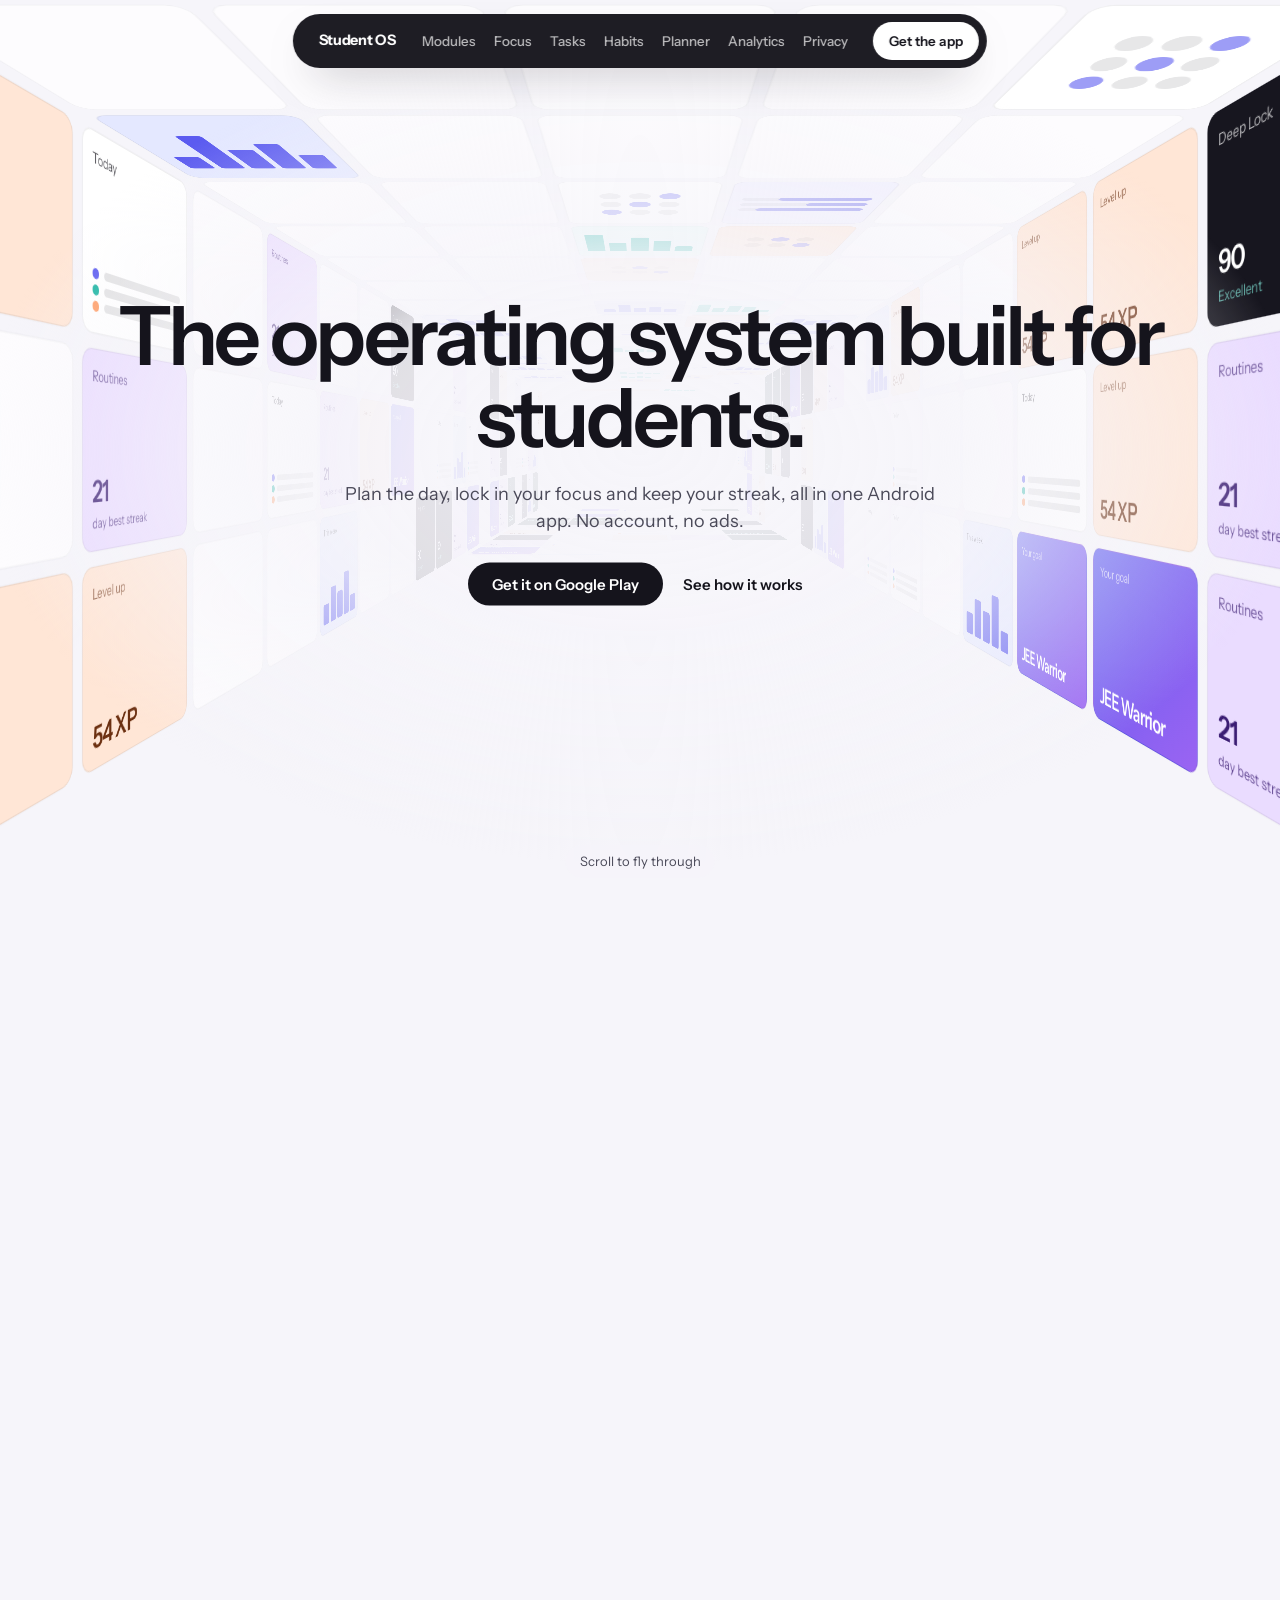
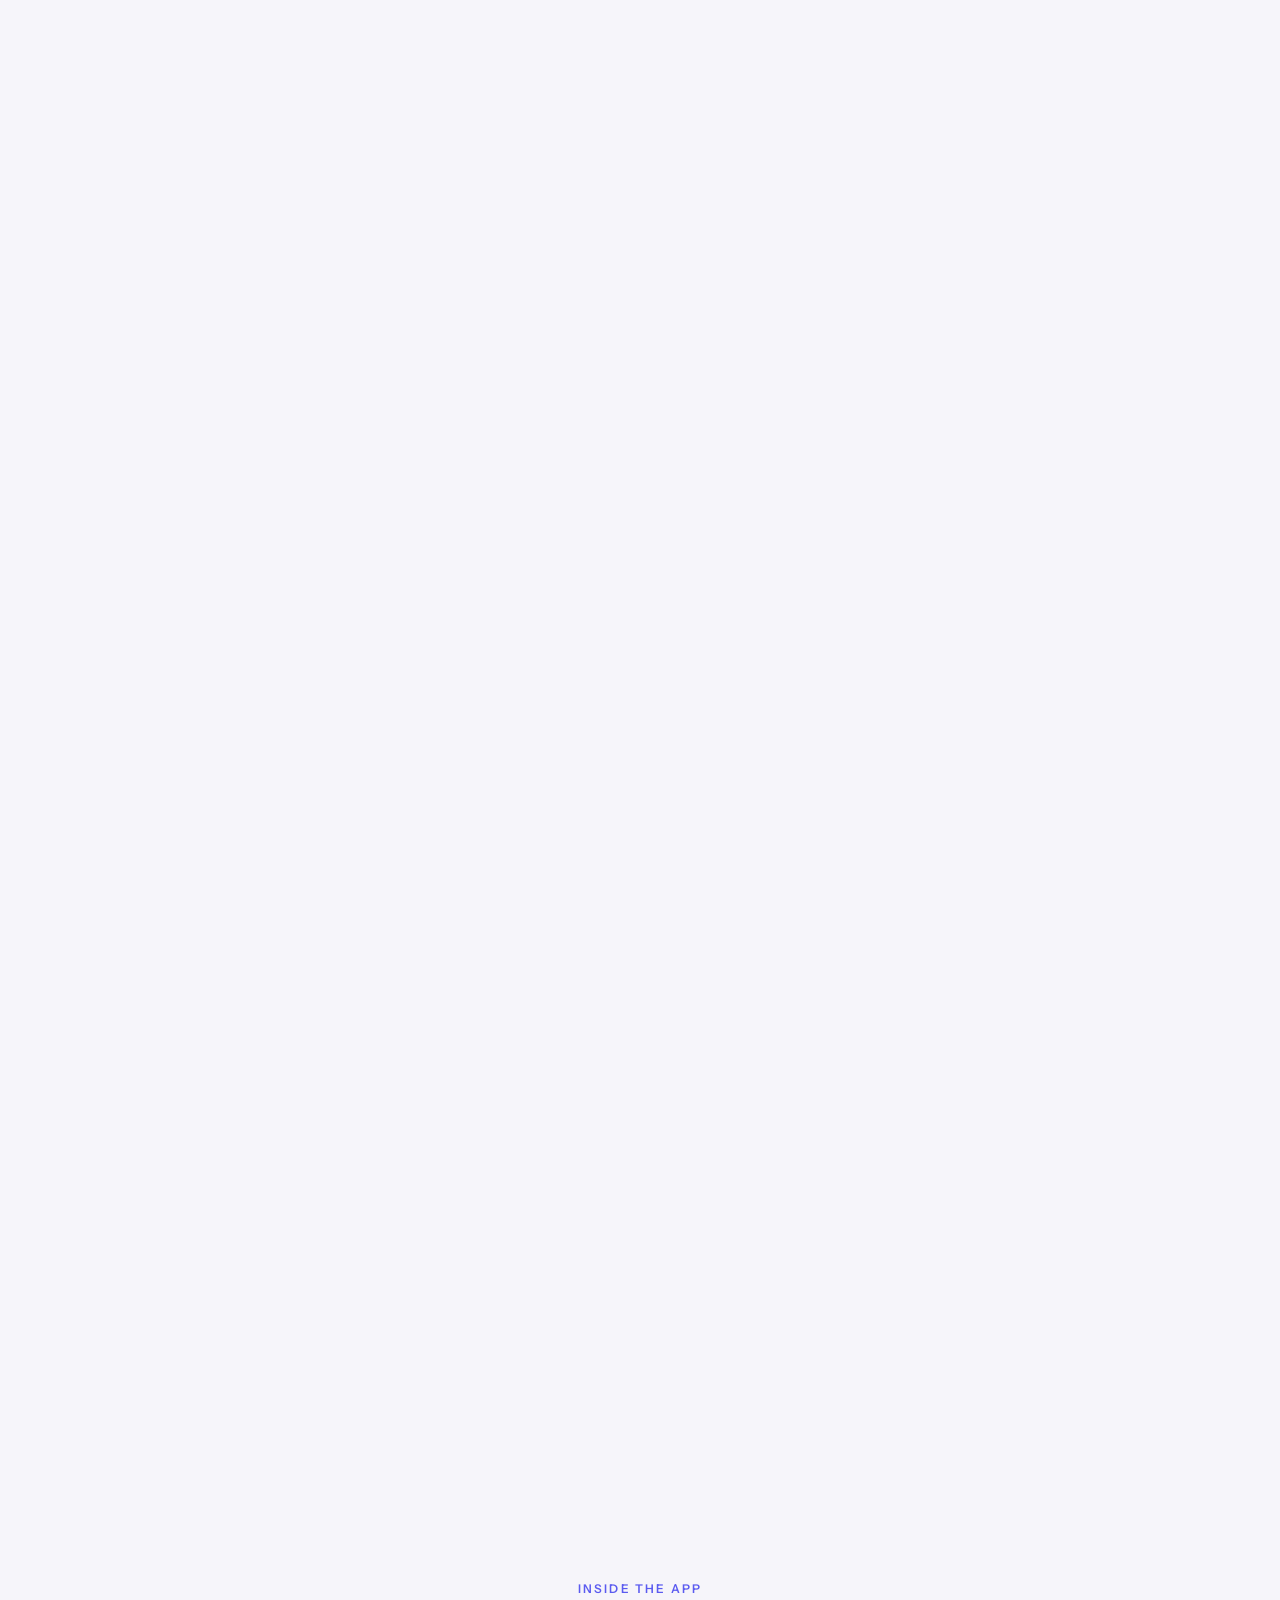
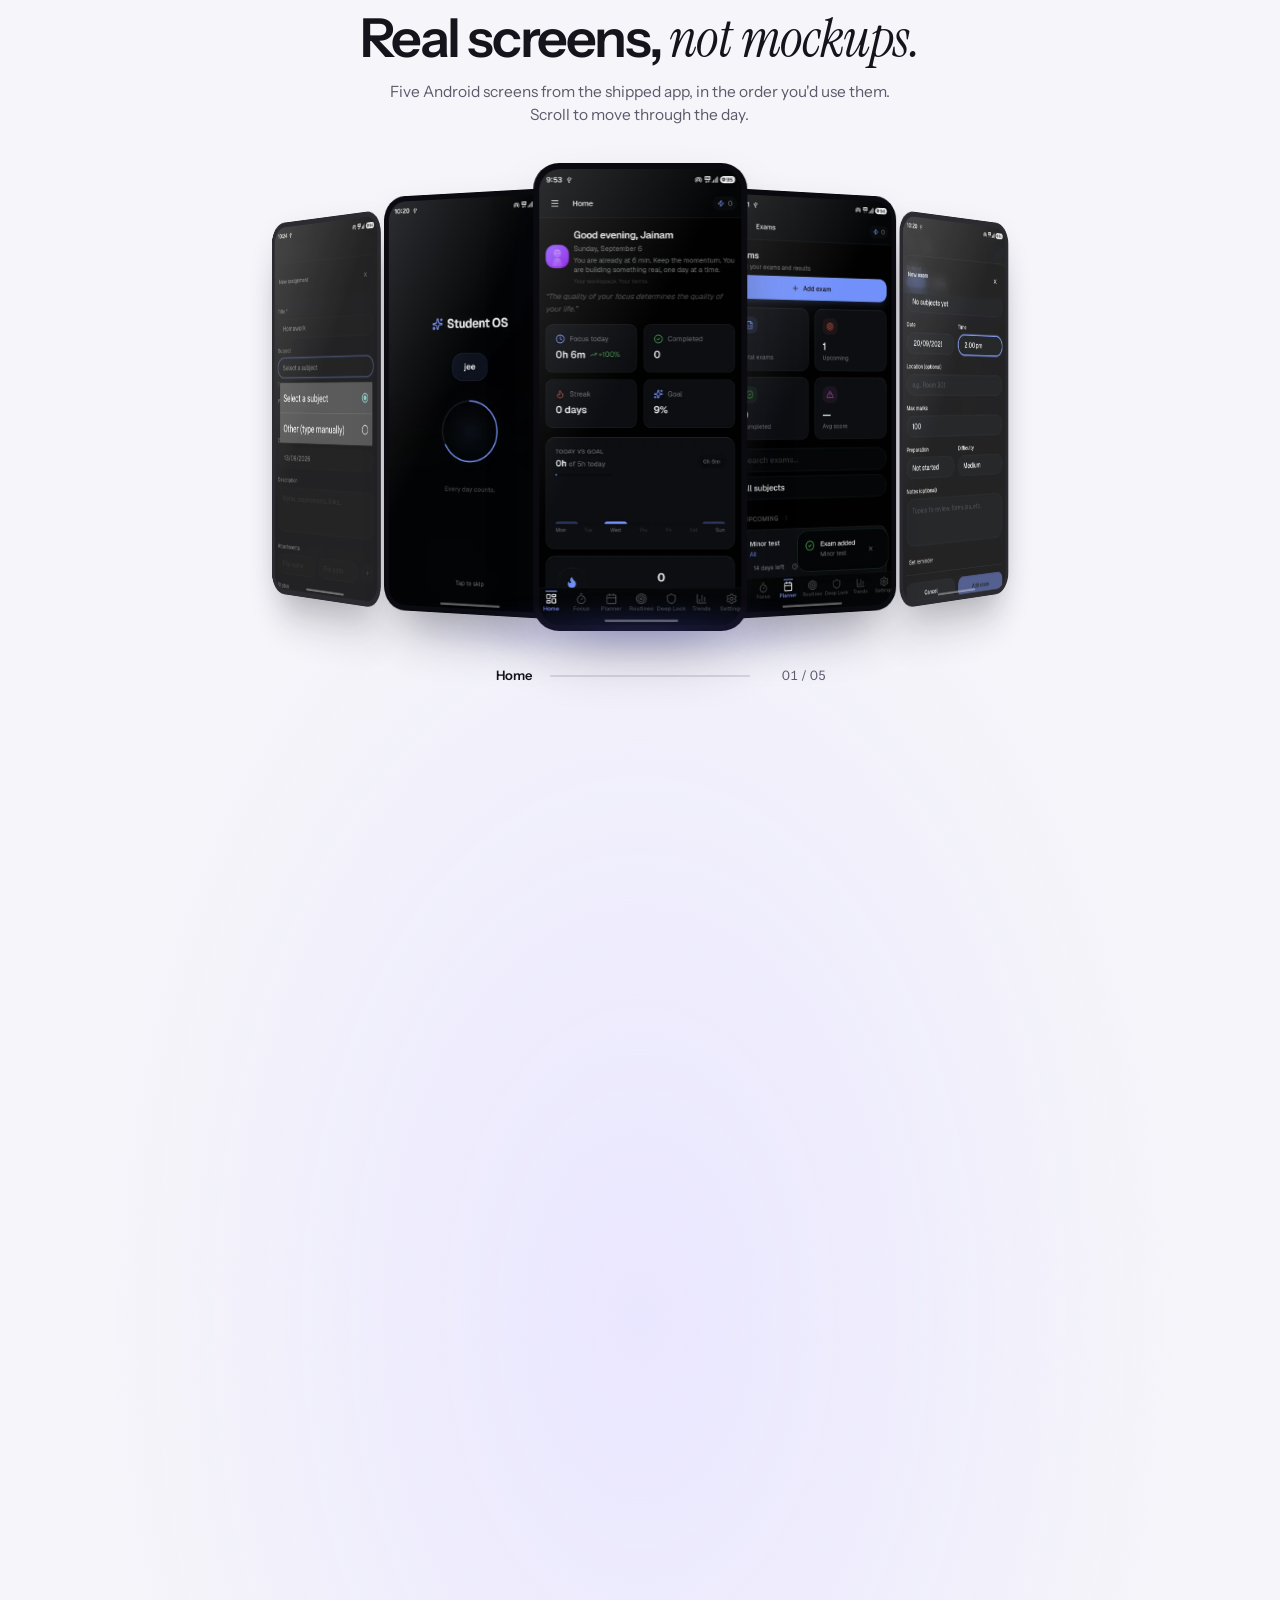
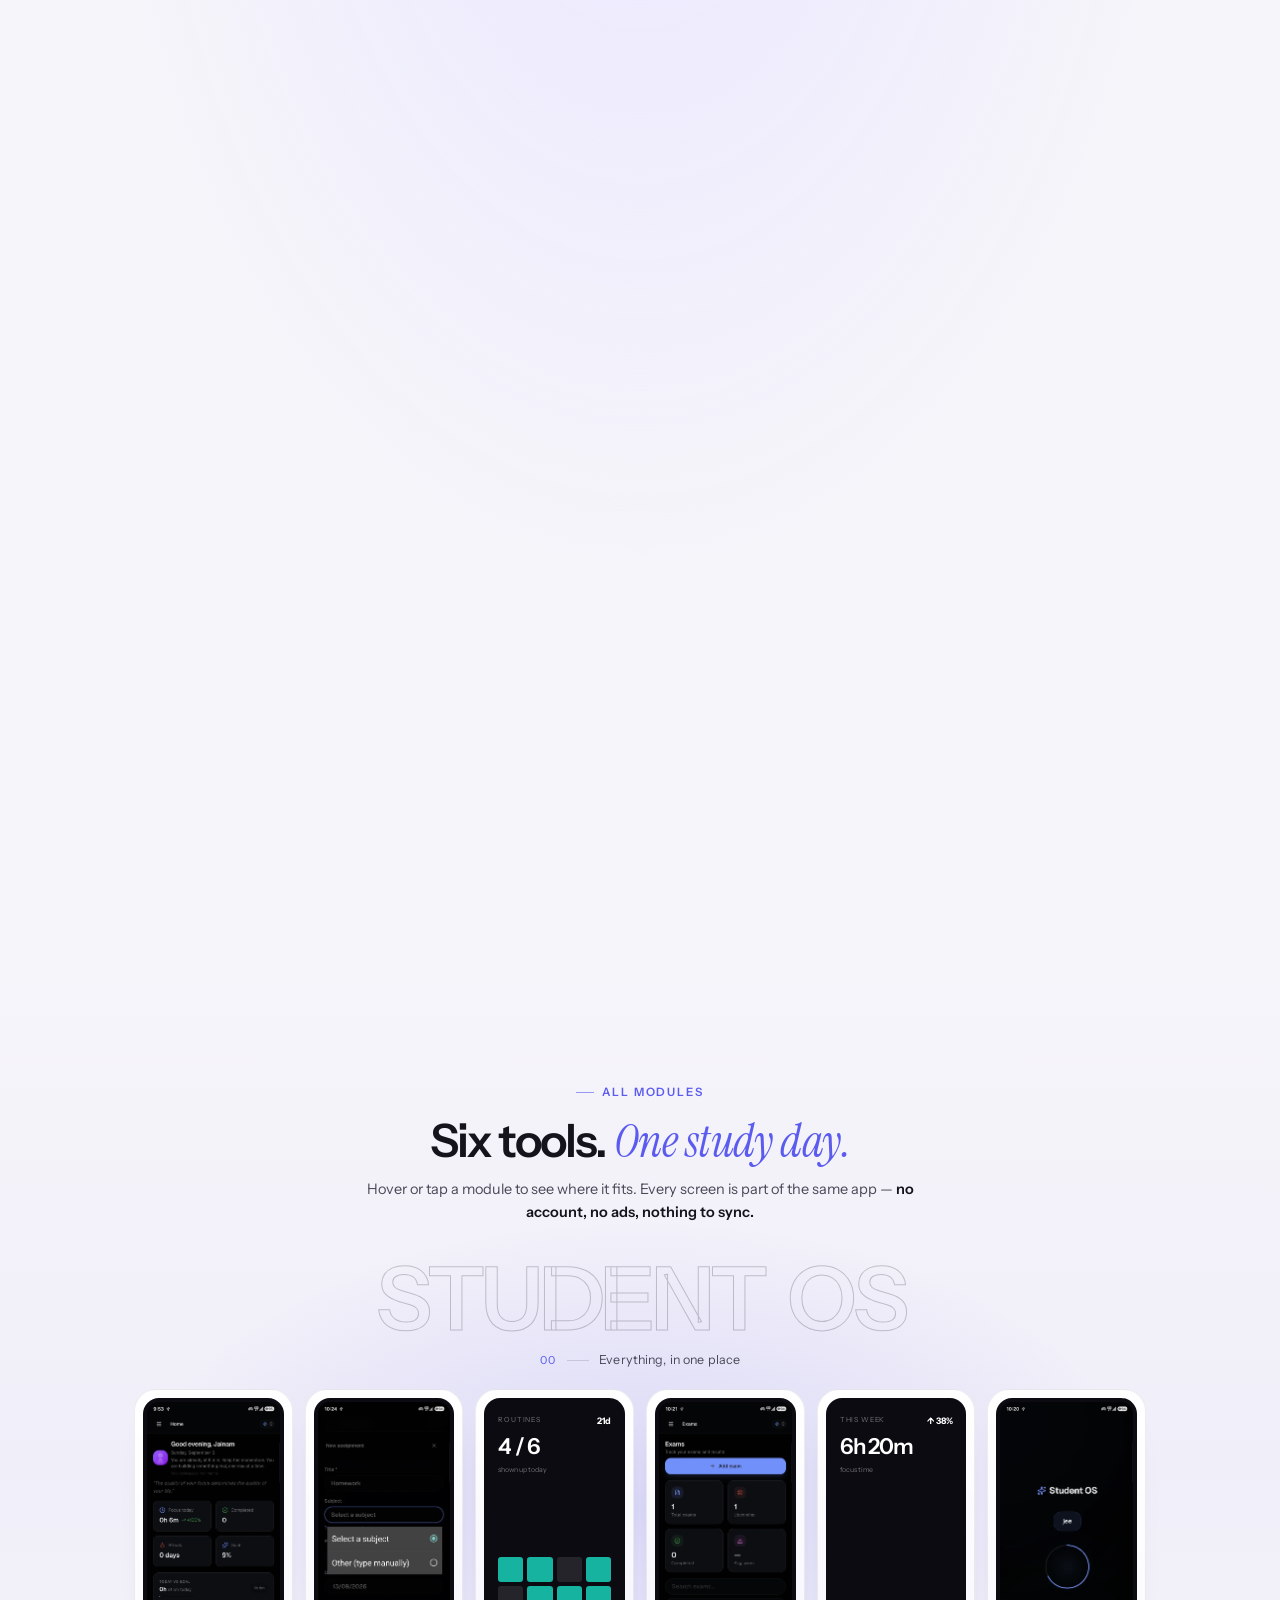
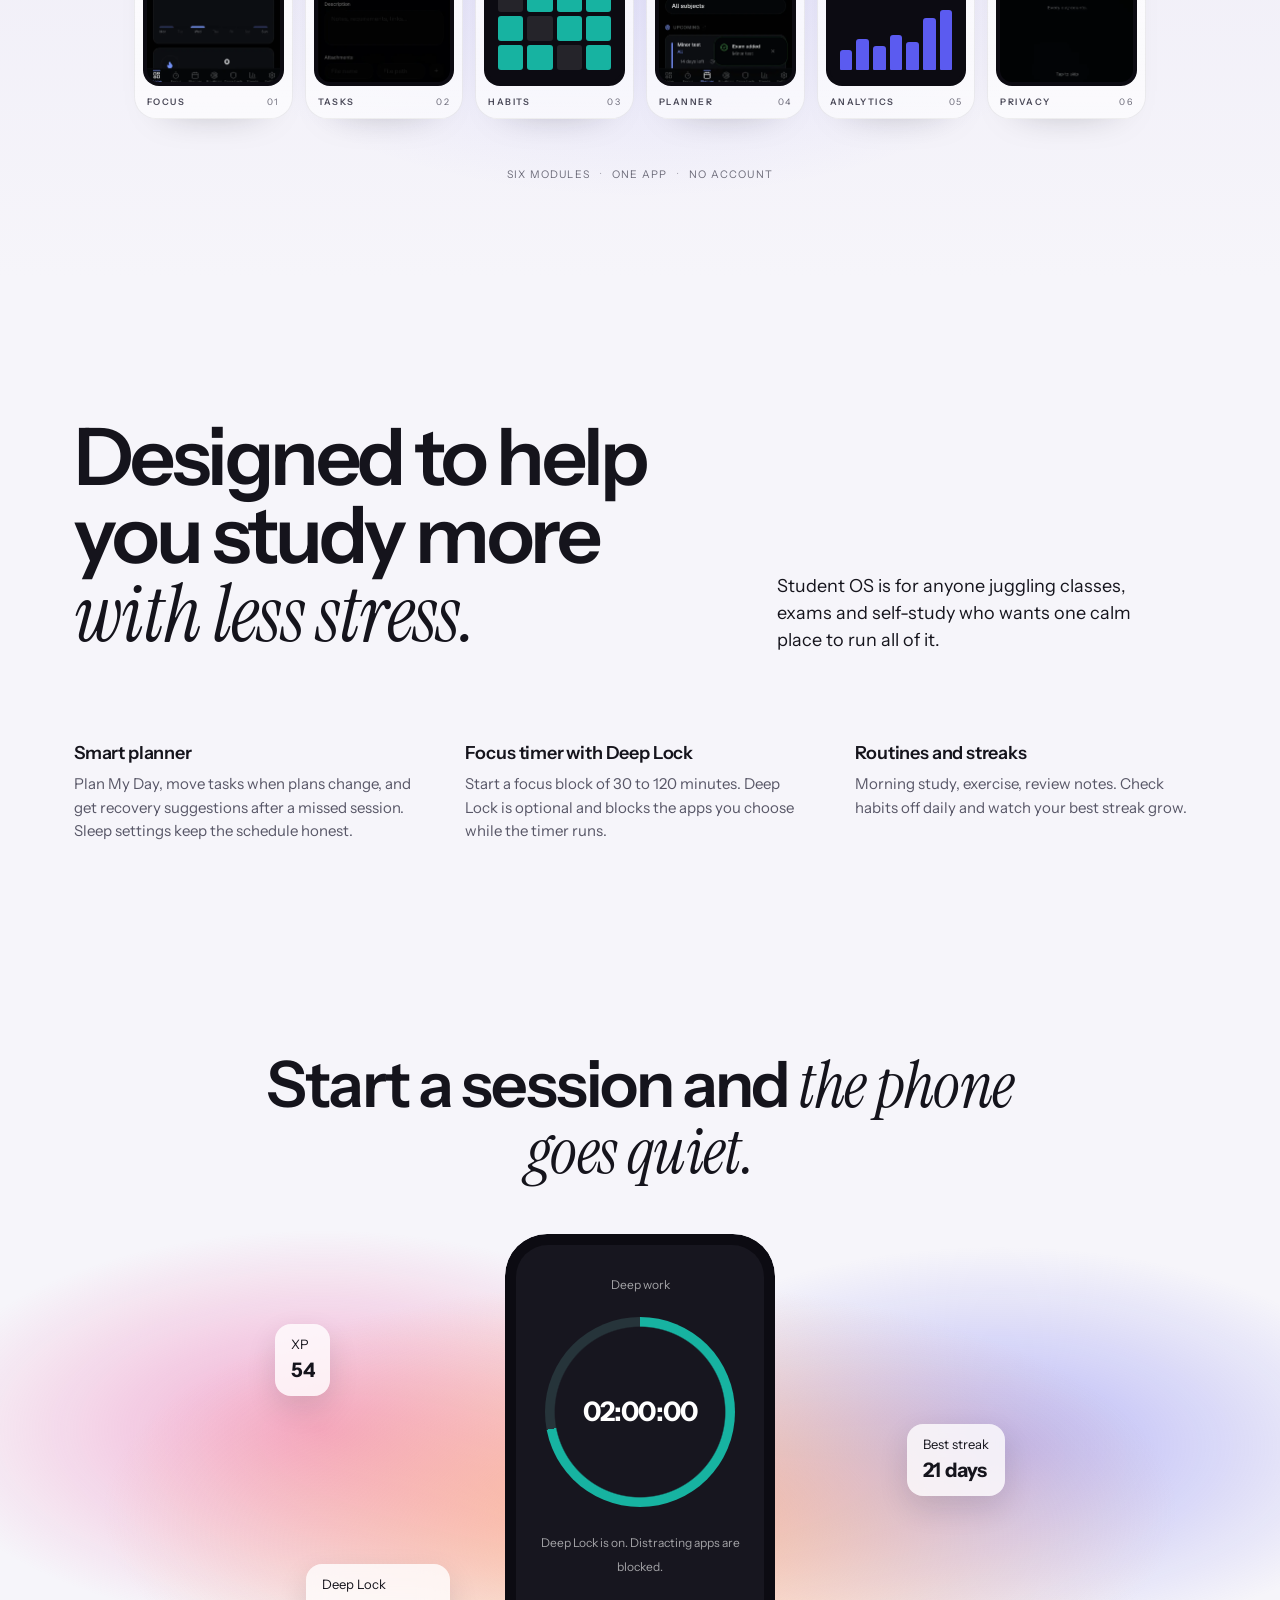
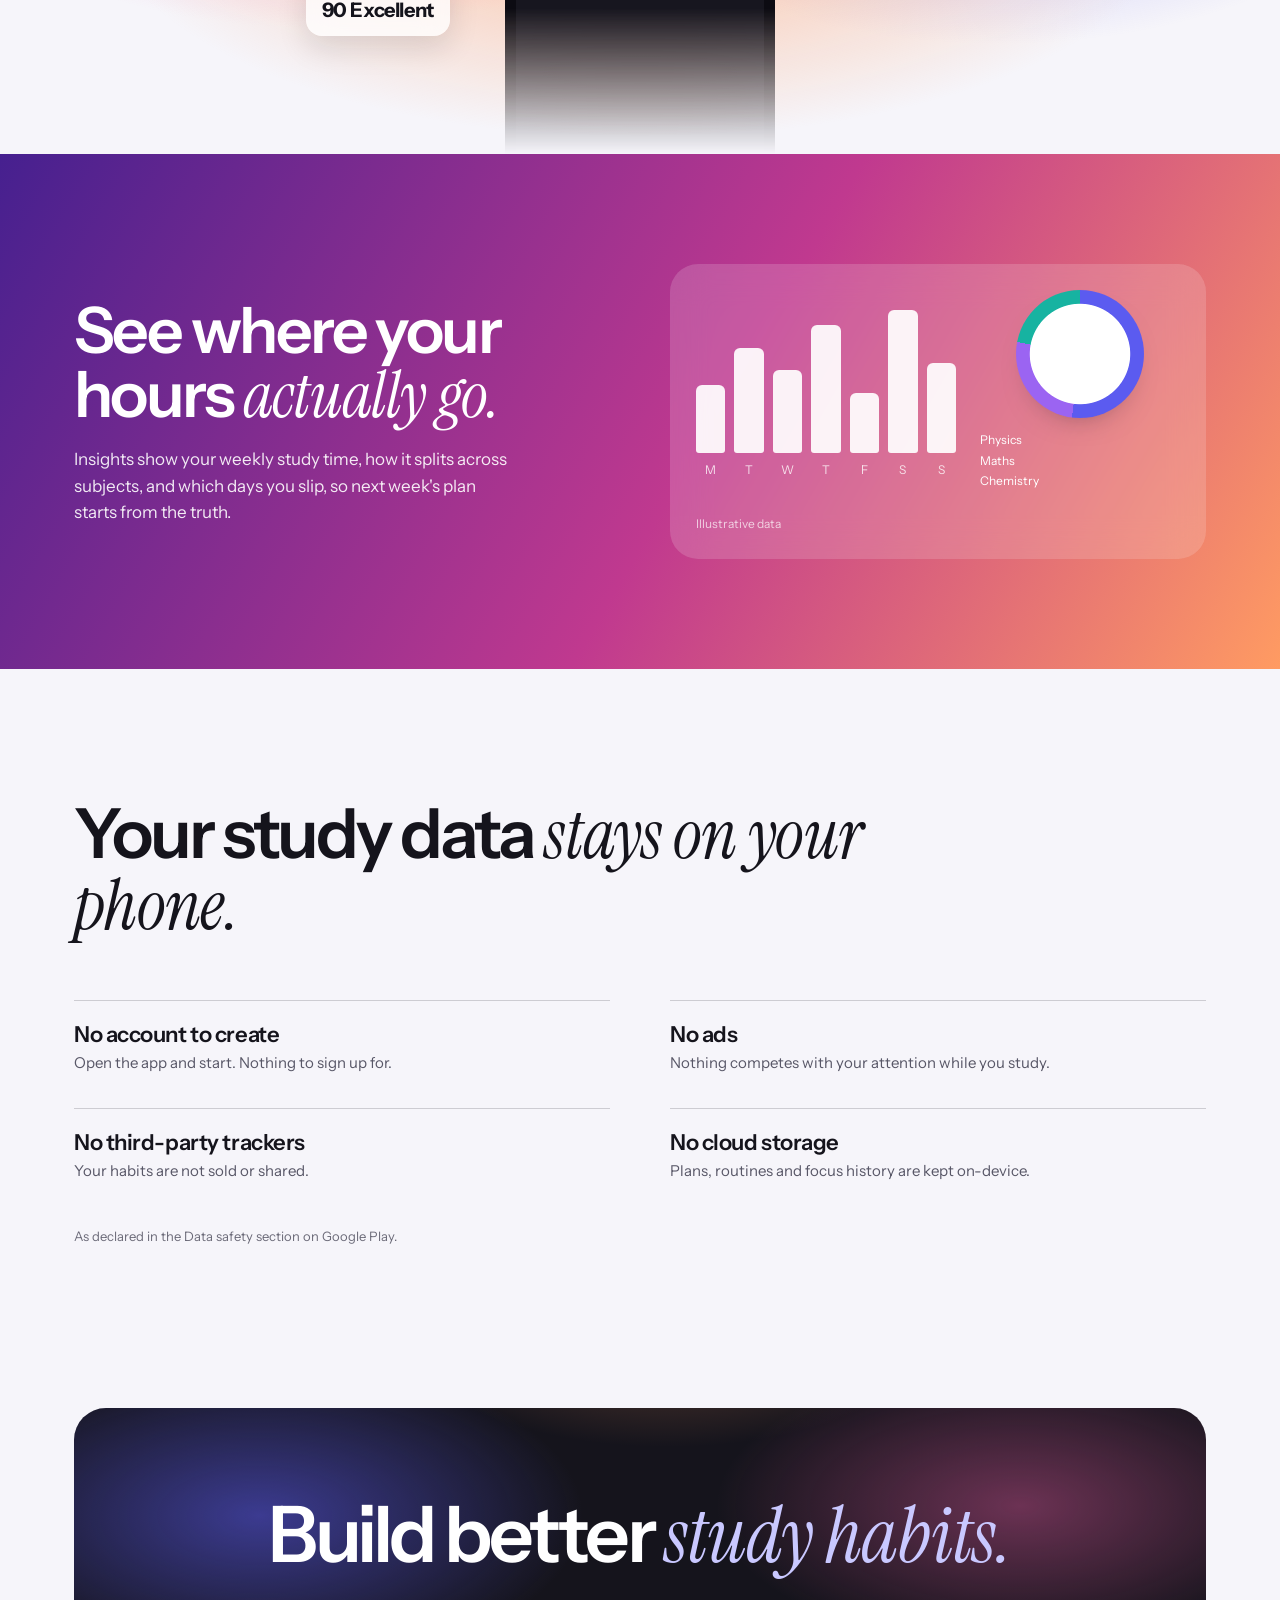
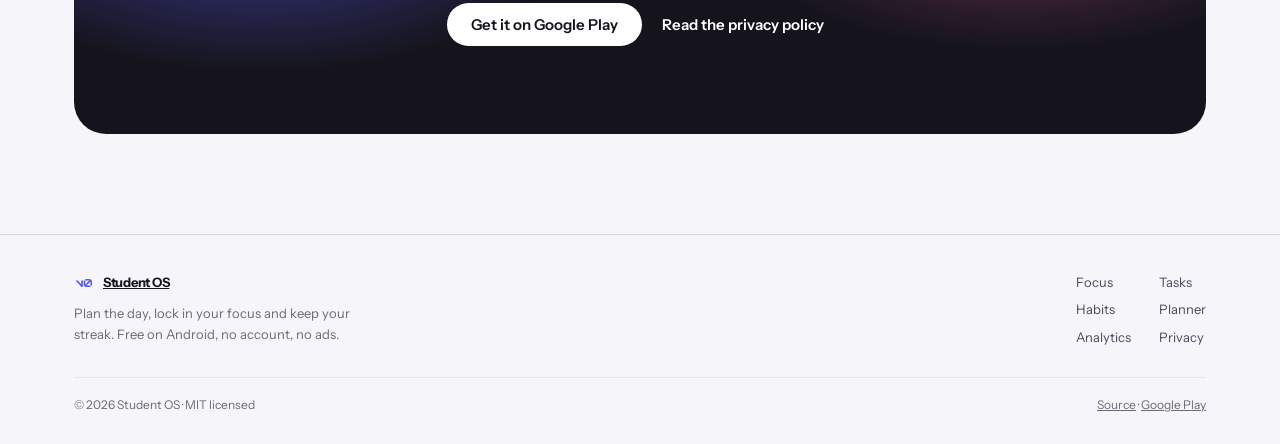
==== index.html @ 4df0c9f8 "Keep 3D tunnel and gallery scroll animations for reduced-motion users (scroll-driven only)" ====
﻿<!DOCTYPE html>
<html lang="en" class="no-js">
<head>
<meta charset="utf-8">
<meta name="viewport" content="width=device-width, initial-scale=1, viewport-fit=cover">
<title>Student OS: the operating system built for students</title>
<meta name="description" content="Plan the day, lock in your focus and keep your streak. Student OS is a free Android study app with a planner, focus timer, tasks, habits and insights. No account, no ads.">
<meta name="theme-color" content="#f6f5fa">
<meta property="og:title" content="Student OS — the operating system built for students">
<meta property="og:description" content="Plan the day, lock in your focus and keep your streak. Free on Android, no account, no ads.">
<meta property="og:type" content="website">
<meta property="og:image" content="assets/gallery/og.png">
<meta name="twitter:card" content="summary_large_image">
<link rel="icon" href="assets/icon.svg" type="image/svg+xml">
<link rel="preconnect" href="https://fonts.googleapis.com">
<link rel="preconnect" href="https://fonts.gstatic.com" crossorigin>
<link href="https://fonts.googleapis.com/css2?family=Instrument+Sans:wght@400;500;600;700&family=Instrument+Serif:ital@0;1&display=swap" rel="stylesheet">
<style>
:root{--ink:#15141c;--paper:#f6f5fa;--indigo:#5b5bf0;--teal:#17b3a1;--violet:#9b64f2;--amber:#ff9b62;--rose:#ee5fa7;color-scheme:light}
*{box-sizing:border-box}
html{scroll-behavior:smooth}
body{margin:0;background:var(--paper);color:var(--ink);font-family:'Instrument Sans',system-ui,sans-serif;-webkit-font-smoothing:antialiased;padding-top:env(safe-area-inset-top,0px)}
a{color:inherit}
:focus-visible{outline:3px solid var(--indigo);outline-offset:3px}
.serif{font-family:'Instrument Serif',Georgia,serif;font-style:italic;font-weight:400;letter-spacing:-.01em}
.btn{display:inline-flex;align-items:center;gap:8px;padding:14px 24px;border-radius:99px;background:var(--ink);color:#fff;text-decoration:none;font-weight:600;font-size:15px}
.btn.ghost{background:transparent;color:var(--ink);padding:14px 10px}

/* nav */
.nav{position:fixed;top:calc(14px + env(safe-area-inset-top,0px));left:50%;transform:translateX(-50%);z-index:50;display:flex;align-items:center;gap:36px;background:var(--ink);color:#fff;padding:8px 8px 8px 20px;border-radius:99px;font-size:14px;white-space:nowrap}
.nav b{font-weight:700;letter-spacing:-.02em}
.nav a.go{background:#fff;color:var(--ink);padding:9px 16px;border-radius:99px;text-decoration:none;font-weight:600}

/* hero tunnel */
.hero{min-height:340vh;height:340vh;height:340svh;position:relative}
.sticky{position:sticky;top:0;height:100vh;height:100svh;overflow:hidden;background:var(--paper)}
.cam{position:absolute;inset:0;perspective:900px}
.stage{position:absolute;left:50%;top:50%;width:0;height:0;transform-style:preserve-3d}
.tunnel{position:absolute;left:0;top:0;transform-style:preserve-3d}
.wall{position:absolute;display:flex;flex-wrap:wrap;align-content:flex-start;background-image:url("data:image/svg+xml,%3Csvg%20xmlns='http://www.w3.org/2000/svg'%20width='200'%20height='200'%3E%3Crect%20x='7'%20y='7'%20width='186'%20height='186'%20rx='14'%20fill='%23fff'%20fill-opacity='.7'%20stroke='%2314131c'%20stroke-opacity='.045'/%3E%3C/svg%3E")}
.t{width:200px;height:200px;padding:7px}
.e{width:100%;height:100%;border-radius:14px}
.c{width:100%;height:100%;border-radius:14px;padding:14px;display:flex;flex-direction:column;justify-content:space-between;border:1px solid rgba(20,19,28,.07)}
.c small{font-size:14px;opacity:.7}
.c b{font-size:28px;font-weight:600;letter-spacing:-.03em;line-height:1}
.c i{font-style:normal;font-size:13px;opacity:.75}
.c .r{display:flex;align-items:center;gap:8px;margin:5px 0}
.c .r span{width:10px;height:10px;border-radius:50%}
.c .r em{flex:1;height:8px;border-radius:4px;background:rgba(20,19,28,.12)}
.c .bars{display:flex;align-items:flex-end;gap:7px;height:80px}
.c .bars span{flex:1;border-radius:4px;background:var(--indigo)}
.c.amb{justify-content:center;align-items:stretch}
.c.amb .bars{height:110px}
.c .dots{display:grid;grid-template-columns:repeat(3,1fr);gap:10px;width:96px;margin:auto}
.c .dots span{aspect-ratio:1;border-radius:50%;background:rgba(20,19,28,.1)}
.c .dots span.on{background:var(--indigo);opacity:.6}
.c .rows{display:flex;flex-direction:column;gap:11px;width:100%;margin:auto}
.c .rows span{height:12px;border-radius:6px;background:rgba(20,19,28,.08);position:relative;overflow:hidden}
.c .rows span::after{content:'';position:absolute;inset:0 auto 0 0;width:var(--w,60%);border-radius:6px;background:var(--indigo);opacity:.65}
.fog{position:absolute;inset:0;pointer-events:none;background:radial-gradient(ellipse 52% 46% at 50% 50%,rgba(246,245,250,.97) 0,rgba(246,245,250,.9) 45%,rgba(246,245,250,0) 100%)}
.copy{position:absolute;left:0;right:0;top:50%;transform:translateY(-50%);text-align:center;padding:0 24px;z-index:5}
.copy h1,.copy h2{margin:0 auto;font-weight:600;letter-spacing:-.045em;line-height:1;font-size:clamp(38px,6.4vw,84px);max-width:13em}
.copy p{margin:22px auto 28px;max-width:34em;font-size:clamp(15px,1.7vw,18px);line-height:1.5;color:#4a4958}
.copy .row{display:flex;justify-content:center;gap:10px;flex-wrap:wrap}
#c2{opacity:0}
.hint{position:absolute;bottom:calc(22px + env(safe-area-inset-bottom,0px));left:50%;transform:translateX(-50%);font-size:13px;color:#4a4958;background:rgba(246,245,250,.82);padding:7px 14px;border-radius:99px;pointer-events:none;white-space:nowrap;z-index:5}

/* 3d gallery */
.gal{height:300vh;height:300svh;position:relative;background:radial-gradient(58% 44% at 50% 54%,#e9e6ff 0,rgba(246,245,250,0) 72%)}
.gal-pin{position:sticky;top:0;height:100vh;height:100svh;overflow:hidden;display:flex;flex-direction:column;justify-content:center;padding:72px 0 26px}
.gal-head{text-align:center;max-width:820px;margin:0 auto;padding:0 24px}
.gal-eyebrow{display:block;font-size:12px;font-weight:600;letter-spacing:.18em;text-transform:uppercase;color:var(--indigo);margin-bottom:14px}
.gal-head h2{margin:0;font-size:clamp(30px,4.2vw,56px);line-height:.98;letter-spacing:-.045em;font-weight:600}
.gal-head p{margin:14px auto 0;max-width:34em;font-size:15.5px;line-height:1.5;color:#5c5b6b}
.gal-view{position:relative;height:min(54vh,520px);height:min(54svh,520px);margin-top:28px;perspective:1400px;perspective-origin:50% 50%}
.gal-view::after{content:'';position:absolute;left:50%;bottom:-34px;width:min(660px,82vw);height:88px;transform:translateX(-50%);background:radial-gradient(50% 50% at 50% 50%,rgba(91,91,240,.2),transparent 70%);filter:blur(6px);pointer-events:none}
.gal-track{position:absolute;inset:0;transform-style:preserve-3d;will-change:transform}
.gcard{position:absolute;left:50%;top:50%;height:min(52vh,500px);height:min(52svh,500px);width:auto;aspect-ratio:534/1170;margin:0;padding:6px;border-radius:26px;background:#0b0a10;transform:translate(-50%,-50%);transform-origin:50% 50%;box-shadow:0 30px 60px -18px rgba(20,19,28,.45);will-change:transform,opacity;user-select:none;-webkit-user-select:none}
.gcard img{display:block;width:100%;height:100%;object-fit:cover;border-radius:21px;background:#111119;-webkit-user-drag:none;pointer-events:none}
.gcard::after{content:'';position:absolute;inset:6px;border-radius:21px;background:linear-gradient(118deg,rgba(255,255,255,.16),rgba(255,255,255,0) 44%);pointer-events:none}
.gal-foot{display:flex;align-items:center;justify-content:center;gap:18px;margin-top:26px;padding:0 24px;font-size:13px;color:#5c5b6b}
.gal-foot b{color:var(--ink);font-weight:600;min-width:6em;text-align:right}
.gal-count{font-variant-numeric:tabular-nums;min-width:4.5em;text-align:right}
.gal-rail{width:min(200px,30vw);height:2px;background:rgba(20,19,28,.12);position:relative;overflow:hidden;border-radius:2px}
.gal-rail i{position:absolute;inset:0 auto 0 0;width:0;background:var(--ink);border-radius:2px}

/* editorial */
.wrap{max-width:1180px;margin:0 auto;padding:0 24px}
.ed{padding:140px 0 100px}
.ed .top{display:grid;grid-template-columns:1.5fr 1fr;gap:60px;align-items:end}
.ed h2{margin:0;font-size:clamp(40px,6.2vw,88px);line-height:.98;letter-spacing:-.045em;font-weight:600}
.ed .top p{font-size:18px;line-height:1.5;margin:0;max-width:22em}
.feat{display:grid;grid-template-columns:repeat(3,1fr);gap:40px;margin-top:90px}
.feat h3{margin:0 0 10px;font-size:18px;letter-spacing:-.01em}
.feat p{margin:0;color:#585767;line-height:1.55;font-size:15px}

.aur{position:relative;overflow:hidden;text-align:center;padding:110px 20px 0;background:radial-gradient(60% 40% at 50% 70%,rgba(255,155,98,.6),transparent 70%),radial-gradient(45% 35% at 25% 60%,rgba(238,95,167,.5),transparent 70%),radial-gradient(45% 35% at 78% 62%,rgba(91,91,240,.4),transparent 70%)}
.aur h2{margin:0 auto;font-size:clamp(34px,5vw,64px);letter-spacing:-.04em;line-height:1;font-weight:600;max-width:12em}
.stagebox{position:relative;max-width:760px;margin:50px auto 0}
.ph{width:270px;height:520px;margin:0 auto;border-radius:42px 42px 0 0;background:#0c0b12;padding:11px 11px 0;-webkit-mask-image:linear-gradient(#000 72%,transparent);mask-image:linear-gradient(#000 72%,transparent)}
.scr{height:100%;border-radius:32px 32px 0 0;background:#17161f;color:#fff;padding:26px 18px;text-align:center}
.scr small{opacity:.6;font-size:12px}
.ring{width:190px;height:190px;border-radius:50%;margin:22px auto;display:grid;place-items:center;background:radial-gradient(circle,#17161f 0 63%,transparent 64%),conic-gradient(var(--teal) 0 72%,#26343a 0)}
.ring b{font-size:27px;letter-spacing:-.03em}
.chip{position:absolute;background:rgba(255,255,255,.78);backdrop-filter:blur(14px);-webkit-backdrop-filter:blur(14px);border-radius:16px;padding:11px 16px;text-align:left;font-size:13px;box-shadow:0 12px 30px rgba(20,19,28,.12)}
.chip b{display:block;font-size:20px;letter-spacing:-.02em}

.band{background:linear-gradient(120deg,#46208f,#c0398f 55%,#ff9b62);color:#fff;padding:110px 0}
.band .g{display:grid;grid-template-columns:1fr 1fr;gap:60px;align-items:center}
.band h2{margin:0 0 18px;font-size:clamp(36px,5vw,68px);line-height:1;letter-spacing:-.04em;font-weight:600}
.band p{margin:0;font-size:17px;line-height:1.55;max-width:26em;opacity:.9}
.glass{background:rgba(255,255,255,.16);backdrop-filter:blur(18px);-webkit-backdrop-filter:blur(18px);border-radius:28px;padding:26px;display:grid;grid-template-columns:1.3fr 1fr;gap:24px;align-items:center}
.wk{display:flex;align-items:flex-end;gap:9px;height:150px}
.wk span{flex:1;border-radius:6px 6px 3px 3px;background:#fff;opacity:.92}
.wkl{display:flex;gap:9px;margin-top:8px;font-size:12px;opacity:.8}.wkl span{flex:1;text-align:center}
.donut{width:130px;height:130px;border-radius:50%;margin:0 auto;background:radial-gradient(circle,#8a2f9a 0 52%,transparent 53%),conic-gradient(#fff 0 40%,#ffd0a8 0 68%,#7fe3d6 0 100%)}
.lg{font-size:12px;margin-top:12px;line-height:1.7}
.note{grid-column:1/-1;font-size:12px;opacity:.7}

.priv{padding:130px 0 90px}
.priv h2{margin:0 0 60px;font-size:clamp(36px,5.4vw,76px);line-height:1;letter-spacing:-.045em;font-weight:600;max-width:12em}
.pl{display:grid;grid-template-columns:1fr 1fr;column-gap:60px}
.pl div{border-top:1px solid rgba(20,19,28,.18);padding:22px 0 34px}
.pl h3{margin:0 0 6px;font-size:22px;letter-spacing:-.02em}
.pl p{margin:0;color:#585767;font-size:15px;line-height:1.5}
.src{margin-top:10px;font-size:13px;color:#6b6a78}

.cta{text-align:center;padding:90px 24px 110px}
.cta h2{margin:0 auto 34px;font-size:clamp(42px,8vw,110px);line-height:.95;letter-spacing:-.05em;font-weight:600;max-width:10em}
footer{border-top:1px solid rgba(20,19,28,.12);padding:26px 24px calc(30px + env(safe-area-inset-bottom,0px));display:flex;justify-content:space-between;flex-wrap:wrap;gap:10px;font-size:13px;color:#6b6a78}

@media(max-width:820px){
 .hero{height:260vh;height:260svh}
 .nav{gap:18px}
 .ed{padding:100px 0 70px}.ed .top,.band .g,.glass,.pl,.feat{grid-template-columns:1fr}
 .ed .top{gap:24px}.feat{gap:30px;margin-top:56px}.band{padding:80px 0}.chip{display:none}
 .gal-pin{padding:64px 0 18px}
 .gal-head h2{font-size:clamp(30px,8vw,44px)}
 .gal-head p{font-size:14.5px;margin-top:12px}
 .gal-view{height:min(46vh,400px);height:min(46svh,400px);margin-top:22px}
 .gcard{height:min(44vh,380px);height:min(44svh,380px);padding:5px;border-radius:22px}
 .gcard img{border-radius:18px}.gcard::after{inset:5px;border-radius:18px}
 .gal-foot{margin-top:18px;gap:12px}
}
@media(max-width:380px){
 .gal-head p{display:none}
 .gal-view{height:min(46vh,340px);height:min(46svh,340px)}
}
@media(prefers-reduced-motion:reduce){
 html{scroll-behavior:auto}.hint{display:none}
 /* Scroll-driven motion stays available: it only moves while the user scrolls. */
 .gcard{transition:none}
}
</style>
<link rel="stylesheet" href="assets/site.css">
</head>
<body>
<a class="skip" href="#main">Skip to content</a>

<nav class="nav" id="siteNav" aria-label="Primary">
 <a class="brand" href="index.html">
  <svg class="brand-mark" viewBox="0 0 180 180" aria-hidden="true"><path fill="currentColor" d="M101.141 53H136.632C151.023 53 162.689 64.6662 162.689 79.0573V112.904H148.112V79.0573C148.112 78.7105 148.098 78.3662 148.072 78.0251L112.581 112.898C112.701 112.902 112.821 112.904 112.941 112.904H148.112V126.672H112.941C98.5504 126.672 86.5638 114.891 86.5638 100.5V66.7434H101.141V100.5C101.141 101.15 101.191 101.792 101.289 102.422L137.56 66.7816C137.255 66.7563 136.945 66.7434 136.632 66.7434H101.141V53Z"/><path fill="currentColor" d="M65.2926 124.136L14 66.7372H34.6355L64.7495 100.436V66.7372H80.1365V118.47C80.1365 126.278 70.4953 129.958 65.2926 124.136Z"/></svg>
  <span>Student OS</span>
 </a>
 <div class="nav-links">
  <a href="index.html#modules">Modules</a>
  <a href="focus.html">Focus</a>
  <a href="tasks.html">Tasks</a>
  <a href="habits.html">Habits</a>
  <a href="planner.html">Planner</a>
  <a href="analytics.html">Analytics</a>
  <a href="privacy.html">Privacy</a>
 </div>
 <a class="go" href="https://play.google.com/store/apps/details?id=com.jainam.studentos">Get the app</a>
 <button class="burger" id="navBurger" type="button" aria-expanded="false" aria-controls="mobileMenu" aria-label="Open menu"><span></span><span></span><span></span></button>
</nav>

<div class="mobile-menu" id="mobileMenu" hidden>
 <a href="index.html">Home</a>
 <a href="index.html#modules">Modules</a>
 <a href="focus.html">Focus</a>
 <a href="tasks.html">Tasks</a>
 <a href="habits.html">Habits</a>
 <a href="planner.html">Planner</a>
 <a href="analytics.html">Analytics</a>
 <a href="privacy.html">Privacy</a>
 <a class="go" href="https://play.google.com/store/apps/details?id=com.jainam.studentos">Get the app</a>
</div>

<header class="hero" id="hero">
 <div class="sticky">
  <div class="cam" aria-hidden="true"><div class="stage" id="stage"><div class="tunnel" id="tunnel"></div></div><div class="fog"></div></div>
  <div class="copy" id="c1">
   <h1>The operating system built for students.</h1>
   <p>Plan the day, lock in your focus and keep your streak, all in one Android app. No account, no ads.</p>
   <div class="row"><a class="btn" href="https://play.google.com/store/apps/details?id=com.jainam.studentos">Get it on Google Play</a><a class="btn ghost" href="#how">See how it works</a></div>
  </div>
  <div class="copy" id="c2" aria-hidden="true"><h2>Your whole study day, <span class="serif">in one place.</span></h2></div>
  <div class="hint">Scroll to fly through</div>
 </div>
</header>

<main id="main">
<div class="page-progress" aria-hidden="true"><i id="pageProgress"></i></div>
<section class="gal" id="gallery" aria-labelledby="gal-title">
 <div class="gal-pin">
  <div class="gal-head">
   <span class="gal-eyebrow">Inside the app</span>
   <h2 id="gal-title">Real screens, <span class="serif">not mockups.</span></h2>
   <p>Five Android screens from the shipped app, in the order you'd use them. Scroll to move through the day.</p>
  </div>
  <div class="gal-view">
   <div class="gal-track" id="gal-track">
    <figure class="gcard" data-name="Home"><img src="assets/gallery/home.webp" width="534" height="1170" alt="Student OS home screen showing today's focus, streak and study goal" loading="eager" decoding="async"></figure>
    <figure class="gcard" data-name="Exams"><img src="assets/gallery/exams.webp" width="534" height="1170" alt="Exams screen listing total, upcoming and completed exams" loading="eager" decoding="async"></figure>
    <figure class="gcard" data-name="New exam"><img src="assets/gallery/new-exam.webp" width="534" height="1170" alt="New exam form with subject, date, time and maximum marks" loading="eager" decoding="async"></figure>
    <figure class="gcard" data-name="New assignment"><img src="assets/gallery/assignment.webp" width="534" height="1170" alt="New assignment sheet with the subject picker open" loading="eager" decoding="async"></figure>
    <figure class="gcard" data-name="Welcome"><img src="assets/gallery/splash.webp" width="534" height="1170" alt="Student OS welcome screen with the app name and a tap to skip prompt" loading="eager" decoding="async"></figure>
   </div>
  </div>
  <div class="gal-foot"><b id="gal-name">Home</b><div class="gal-rail"><i id="gal-rail"></i></div><span class="gal-count" id="gal-count">01 / 05</span></div>
 </div>
</section>

<section class="hm" id="modules" aria-labelledby="mod-title">
 <div class="hm-glow" aria-hidden="true"></div>
 <div class="hm-inner">
  <div class="hm-top">
   <p class="eyebrow">All modules</p>
   <h2 class="hm-title" id="mod-title">Six tools. <span class="serif">One study day.</span></h2>
   <p class="hm-sub">Hover or tap a module to see where it fits. Every screen is part of the same app — <b>no account, no ads, nothing to sync.</b></p>
  </div>
  <div class="hm-stage" id="hmStage">
   <div class="hm-follow" id="hmFollow" aria-hidden="true"></div>
   <div class="hm-display" aria-hidden="true">
    <span class="hm-name" data-name="default">Student OS</span>
    <span class="hm-name" data-name="Focus">Focus</span>
    <span class="hm-name" data-name="Tasks">Tasks</span>
    <span class="hm-name" data-name="Habits">Habits</span>
    <span class="hm-name" data-name="Planner">Planner</span>
    <span class="hm-name" data-name="Analytics">Analytics</span>
    <span class="hm-name" data-name="Privacy">Privacy</span>
   </div>
   <div class="hm-meta">
    <span class="hm-idx" id="hmIdx">00</span>
    <span class="hm-bar"></span>
    <span class="hm-role" id="hmRole">Everything, in one place</span>
   </div>
   <div class="hm-row" id="hmRow">
    <a class="hm-card" href="focus.html" data-name="Focus" data-idx="01" data-role="Deep work sessions that keep themselves honest" style="--hm-c:#5b5bf0">
     <span class="hm-frame"><span class="hm-phone"><img src="assets/gallery/home.webp" width="534" height="1170" alt="" loading="lazy" decoding="async"></span></span>
     <span class="hm-label"><b>Focus</b><i>01</i></span>
    </a>
    <a class="hm-card" href="tasks.html" data-name="Tasks" data-idx="02" data-role="Assignments, subtasks and XP for finished work" style="--hm-c:#ee5fa7">
     <span class="hm-frame"><span class="hm-phone"><img src="assets/gallery/assignment.webp" width="534" height="1170" alt="" loading="lazy" decoding="async"></span></span>
     <span class="hm-label"><b>Tasks</b><i>02</i></span>
    </a>
    <a class="hm-card" href="habits.html" data-name="Habits" data-idx="03" data-role="Small daily wins, turned into a streak" style="--hm-c:#17b3a1">
     <span class="hm-frame"><span class="hm-phone"><span class="hm-mini">
      <span class="mini-top">Routines <b>21d</b></span>
      <span class="mini-big">4 / 6</span>
      <span class="mini-sub">shown up today</span>
      <span class="mini-grid"><i class="on"></i><i class="on"></i><i></i><i class="on"></i><i></i><i class="on"></i><i class="on"></i><i class="on"></i><i class="on"></i><i></i><i class="on"></i><i class="on"></i><i class="on"></i><i class="on"></i><i></i><i class="on"></i></span>
     </span></span></span>
     <span class="hm-label"><b>Habits</b><i>03</i></span>
    </a>
    <a class="hm-card" href="planner.html" data-name="Planner" data-idx="04" data-role="Month, week and day views with exam countdowns" style="--hm-c:#9b64f2">
     <span class="hm-frame"><span class="hm-phone"><img src="assets/gallery/exams.webp" width="534" height="1170" alt="" loading="lazy" decoding="async"></span></span>
     <span class="hm-label"><b>Planner</b><i>04</i></span>
    </a>
    <a class="hm-card" href="analytics.html" data-name="Analytics" data-idx="05" data-role="Where your hours actually went this week" style="--hm-c:#ff9b62">
     <span class="hm-frame"><span class="hm-phone"><span class="hm-mini">
      <span class="mini-top">This week <b>↑ 38%</b></span>
      <span class="mini-big">6h 20m</span>
      <span class="mini-sub">focus time</span>
      <span class="mini-bars"><i style="height:34%"></i><i style="height:52%"></i><i style="height:40%"></i><i style="height:58%"></i><i style="height:47%"></i><i style="height:86%"></i><i style="height:100%"></i></span>
     </span></span></span>
     <span class="hm-label"><b>Analytics</b><i>05</i></span>
    </a>
    <a class="hm-card" href="privacy.html" data-name="Privacy" data-idx="06" data-role="Your study data stays on your phone" style="--hm-c:#3c9d8f">
     <span class="hm-frame"><span class="hm-phone"><img src="assets/gallery/splash.webp" width="534" height="1170" alt="" loading="lazy" decoding="async"></span></span>
     <span class="hm-label"><b>Privacy</b><i>06</i></span>
    </a>
   </div>
   <p class="hm-foot">Six modules <span class="hm-dot">·</span> one app <span class="hm-dot">·</span> no account</p>
  </div>
 </div>
</section>

<section class="ed" id="how"><div class="wrap">
 <div class="top">
  <h2>Designed to help you study more <span class="serif">with less stress.</span></h2>
  <p>Student OS is for anyone juggling classes, exams and self-study who wants one calm place to run all of it.</p>
 </div>
 <div class="feat">
  <div><h3>Smart planner</h3><p>Plan My Day, move tasks when plans change, and get recovery suggestions after a missed session. Sleep settings keep the schedule honest.</p></div>
  <div><h3>Focus timer with Deep Lock</h3><p>Start a focus block of 30 to 120 minutes. Deep Lock is optional and blocks the apps you choose while the timer runs.</p></div>
  <div><h3>Routines and streaks</h3><p>Morning study, exercise, review notes. Check habits off daily and watch your best streak grow.</p></div>
 </div>
</div></section>

<section class="aur">
 <h2>Start a session and <span class="serif">the phone goes quiet.</span></h2>
 <div class="stagebox">
  <div class="chip" style="left:2%;top:90px">XP<b>54</b></div>
  <div class="chip" style="right:2%;top:190px">Best streak<b>21 days</b></div>
  <div class="chip" style="left:6%;top:330px">Deep Lock<b>90 Excellent</b></div>
  <div class="ph"><div class="scr"><small>Deep work</small><div class="ring"><b>02:00:00</b></div><small>Deep Lock is on. Distracting apps are blocked.</small></div></div>
 </div>
</section>

<section class="band"><div class="wrap g">
 <div><h2>See where your hours <span class="serif">actually go.</span></h2><p>Insights show your weekly study time, how it splits across subjects, and which days you slip, so next week's plan starts from the truth.</p></div>
 <div class="glass">
  <div><div class="wk" id="wk"></div><div class="wkl"><span>M</span><span>T</span><span>W</span><span>T</span><span>F</span><span>S</span><span>S</span></div></div>
  <div><div class="donut"></div><div class="lg">Physics<br>Maths<br>Chemistry</div></div>
  <div class="note">Illustrative data</div>
 </div>
</div></section>

<section class="priv"><div class="wrap">
 <h2>Your study data <span class="serif">stays on your phone.</span></h2>
 <div class="pl">
  <div><h3>No account to create</h3><p>Open the app and start. Nothing to sign up for.</p></div>
  <div><h3>No ads</h3><p>Nothing competes with your attention while you study.</p></div>
  <div><h3>No third-party trackers</h3><p>Your habits are not sold or shared.</p></div>
  <div><h3>No cloud storage</h3><p>Plans, routines and focus history are kept on-device.</p></div>
 </div>
 <div class="src">As declared in the Data safety section on Google Play.</div>
</div></section>

<section class="cta-wrap">
 <div class="wrap">
  <div class="cta-card">
   <h2>Build better <span class="serif">study habits.</span></h2>
   <div class="btn-row">
    <a class="btn light" href="https://play.google.com/store/apps/details?id=com.jainam.studentos">Get it on Google Play</a>
    <a class="btn ghost" href="https://studentos-privacy-hub.lovable.app">Read the privacy policy</a>
   </div>
  </div>
 </div>
</section>
</main>

<footer class="site-footer">
 <div class="wrap">
  <div class="foot-top">
   <div>
    <a class="foot-brand" href="index.html">
     <svg class="brand-mark" viewBox="0 0 180 180" aria-hidden="true"><path fill="currentColor" d="M101.141 53H136.632C151.023 53 162.689 64.6662 162.689 79.0573V112.904H148.112V79.0573C148.112 78.7105 148.098 78.3662 148.072 78.0251L112.581 112.898C112.701 112.902 112.821 112.904 112.941 112.904H148.112V126.672H112.941C98.5504 126.672 86.5638 114.891 86.5638 100.5V66.7434H101.141V100.5C101.141 101.15 101.191 101.792 101.289 102.422L137.56 66.7816C137.255 66.7563 136.945 66.7434 136.632 66.7434H101.141V53Z"/><path fill="currentColor" d="M65.2926 124.136L14 66.7372H34.6355L64.7495 100.436V66.7372H80.1365V118.47C80.1365 126.278 70.4953 129.958 65.2926 124.136Z"/></svg>
     <span>Student OS</span>
    </a>
    <p class="foot-note">Plan the day, lock in your focus and keep your streak. Free on Android, no account, no ads.</p>
   </div>
   <nav class="foot-links" aria-label="Footer">
    <a href="focus.html">Focus</a>
    <a href="tasks.html">Tasks</a>
    <a href="habits.html">Habits</a>
    <a href="planner.html">Planner</a>
    <a href="analytics.html">Analytics</a>
    <a href="privacy.html">Privacy</a>
   </nav>
  </div>
  <div class="foot-bottom">
   <span>© <span id="year">2026</span> Student OS · MIT licensed</span>
   <span><a href="https://github.com/jainam6610/student-os">Source</a> · <a href="https://play.google.com/store/apps/details?id=com.jainam.studentos">Google Play</a></span>
  </div>
 </div>
</footer>

<button class="back-top" id="backTop" type="button" aria-label="Back to top">↑</button>
<script src="assets/site.js" defer></script>
<script src="assets/skiper6.js" defer></script>

<script>
(function(){
var W=1000,H=600,D=4000,TS=200;
var tun=document.getElementById('tunnel'),stage=document.getElementById('stage'),hero=document.getElementById('hero');
var cam=stage.parentNode,c1=document.getElementById('c1'),c2=document.getElementById('c2'),hint=document.querySelector('.hint');
var seed=7;function rnd(){seed=(seed*16807)%2147483647;return seed/2147483647}
var T=[
 function(){return '<div class="c" style="background:#12332f;color:#a6f5e8"><small>Deep work</small><b>02:00:00</b></div>'},
 function(){return '<div class="c" style="background:#fff"><small>Today</small><div><div class="r"><span style="background:#5b5bf0"></span><em></em></div><div class="r"><span style="background:#17b3a1"></span><em></em></div><div class="r"><span style="background:#ff9b62"></span><em></em></div></div></div>'},
 function(){return '<div class="c" style="background:#eadcff;color:#3b1d73"><small>Routines</small><div><b>21</b><br><i>day best streak</i></div></div>'},
 function(){return '<div class="c" style="background:#e4e8ff"><small>This week</small><div class="bars"><span style="height:40%"></span><span style="height:70%"></span><span style="height:55%"></span><span style="height:90%"></span><span style="height:35%"></span></div></div>'},
 function(){return '<div class="c" style="background:#17161f;color:#fff"><small>Deep Lock</small><div><b>90</b><br><i style="color:#7fe3d6">Excellent</i></div></div>'},
 function(){return '<div class="c" style="background:linear-gradient(135deg,#5b5bf0,#9b64f2);color:#fff"><small>Your goal</small><b style="font-size:24px">JEE Warrior</b></div>'},
 function(){return '<div class="c" style="background:#ffe6d6;color:#6b2f10"><small>Level up</small><b>54 XP</b></div>'}
];
var G=[
 function(){return '<div class="c amb" style="background:#e4e8ff"><div class="bars"><span style="height:40%"></span><span style="height:70%"></span><span style="height:55%"></span><span style="height:90%"></span><span style="height:35%"></span></div></div>'},
 function(){return '<div class="c amb" style="background:#fff"><div class="dots"><span class="on"></span><span></span><span></span><span></span><span class="on"></span><span></span><span></span><span></span><span class="on"></span></div></div>'},
 function(){return '<div class="c amb" style="background:#f0efff"><div class="rows"><span style="--w:72%"></span><span style="--w:48%"></span><span style="--w:86%"></span></div></div>'},
 function(){return '<div class="c amb" style="background:#e6faf6"><div class="bars"><span style="height:30%;background:#17b3a1"></span><span style="height:62%;background:#17b3a1"></span><span style="height:80%;background:#17b3a1"></span><span style="height:52%;background:#17b3a1"></span><span style="height:94%;background:#17b3a1"></span></div></div>'},
 function(){return '<div class="c amb" style="background:#ffe6d6"><div class="dots"><span></span><span class="on"></span><span></span><span class="on"></span><span></span><span></span></div></div>'}
];
function wall(w,h,tf,fill,pool){
 var d=document.createElement('div');d.className='wall';
 d.style.cssText='width:'+w+'px;height:'+h+'px;left:'+(-w/2)+'px;top:'+(-h/2)+'px;transform:'+tf;
 var n=(w/TS)*(h/TS),s='';
 for(var i=0;i<n;i++){s+='<div class="t">'+(rnd()<fill?pool[Math.floor(rnd()*pool.length)]():'<div class="e"></div>')+'</div>'}
 d.innerHTML=s;tun.appendChild(d);
}
wall(D,H,'translateX('+(-W/2)+'px) rotateY(90deg)',.6,T);
wall(D,H,'translateX('+(W/2)+'px) rotateY(-90deg)',.6,T);
wall(W,D,'translateY('+(H/2)+'px) rotateX(90deg)',.5,T);
wall(W,D,'translateY('+(-H/2)+'px) rotateX(90deg) rotateZ(180deg)',.4,G);

var wk=document.getElementById('wk');
[45,70,55,85,40,95,60].forEach(function(h){var s=document.createElement('span');s.style.height=h+'%';wk.appendChild(s)});

function cl(x){return Math.max(0,Math.min(1,x))}
function sm(a,b,x){var t=cl((x-a)/(b-a));return t*t*(3-2*t)}
var mq=matchMedia('(prefers-reduced-motion: reduce)');
var tgt=0,cur=0,mx=0,my=0,cmx=0,cmy=0,raf=0,running=false,onScreen=true;
function prog(){var r=hero.getBoundingClientRect();var span=hero.offsetHeight-innerHeight;return span>0?cl(-r.top/span):0}
function op(el,v){v=Math.round(v*1000)/1000;if(el.__o!==v){el.__o=v;el.style.opacity=v}}
function tr(el,v){if(el.__t!==v){el.__t=v;el.style.transform=v}}
function render(){
 var p=cur,mobile=innerWidth<820,z0=mobile?-1390:-1700;
 tr(tun,'translateZ('+Math.round(z0+p*(900-z0))+'px)');
 var s=Math.min(1,Math.max(.55,innerWidth/1100));
 tr(stage,'scale('+s+') rotateX('+(cmy*-3).toFixed(2)+'deg) rotateY('+(cmx*4).toFixed(2)+'deg)');
 var a=sm(.03,.22,p);
 op(c1,1-a);
 tr(c1,'translateY(calc(-50% - '+Math.round(a*40)+'px)) scale('+(1+a*.06).toFixed(3)+')');
 c1.style.pointerEvents=p<.12?'auto':'none';
 op(c2,sm(.28,.42,p)*(1-sm(.86,.96,p)));
 op(cam,1-sm(.90,1,p));
 op(hint,1-sm(.02,.10,p));
}
function frame(){
 cur+=(tgt-cur)*.09;cmx+=(mx-cmx)*.06;cmy+=(my-cmy)*.06;
 render();
 if(running)raf=requestAnimationFrame(frame);
}
function start(){if(running||!onScreen||document.hidden)return;running=true;raf=requestAnimationFrame(frame)}
function stop(){running=false;cancelAnimationFrame(raf)}
function staticFrame(){cur=0;tgt=0;cmx=0;cmy=0;render()}
function sync(){
 if(mq.matches){mx=my=cmx=cmy=0}
 tgt=cur=prog();start()
}
addEventListener('scroll',function(){tgt=prog()},{passive:true});
addEventListener('pointermove',function(e){if(mq.matches)return;mx=e.clientX/innerWidth-.5;my=e.clientY/innerHeight-.5},{passive:true});
document.addEventListener('visibilitychange',function(){document.hidden?stop():start()});
if('IntersectionObserver' in window){
 new IntersectionObserver(function(es){var v=es[0].isIntersecting;if(v&&!onScreen){cur=tgt=prog()}onScreen=v;onScreen?start():stop()},{threshold:0}).observe(hero);
}
if(mq.addEventListener)mq.addEventListener('change',sync);else if(mq.addListener)mq.addListener(sync);
sync();
})();

/* 3d gallery */
(function(){
var gal=document.getElementById('gallery');
if(!gal)return;
var track=document.getElementById('gal-track'),cards=[].slice.call(track.children),n=cards.length;
var nameEl=document.getElementById('gal-name'),countEl=document.getElementById('gal-count'),railEl=document.getElementById('gal-rail');
var names=cards.map(function(c){return c.getAttribute('data-name')||''});
var mq=matchMedia('(prefers-reduced-motion: reduce)');
var target=0,cur=0,mx=0,my=0,cmx=0,cmy=0,idx=-1,raf=0,running=false,onScreen=false,reduce=false;

function cl(x){return Math.max(0,Math.min(1,x))}
function sm(a,b,x){var t=cl((x-a)/(b-a));return t*t*(3-2*t)}
function prog(){var r=gal.getBoundingClientRect();var span=gal.offsetHeight-innerHeight;return span>0?cl(-r.top/span):0}
function label(i){
 i=Math.max(0,Math.min(n-1,i));
 if(i===idx)return;
 idx=i;
 nameEl.textContent=names[i];
 countEl.textContent=('0'+(i+1)).slice(-2)+' / '+('0'+n).slice(-2);
}
function paint(){
 var mobile=innerWidth<820;
 var cw=cards[0].offsetWidth||190;
 var spread=Math.max(84,Math.min(230,cw*(mobile?.62:.88)));
 var rot=mobile?19:20;
 var yBase=mobile?5:7;
 var half=n/2;
 var a=cur*(n-1);
 var t='rotateX('+(cmy*-3.5).toFixed(2)+'deg) rotateY('+(cmx*5).toFixed(2)+'deg)';
 if(track.__t!==t){track.__t=t;track.style.transform=t}
 for(var i=0;i<n;i++){
  var el=cards[i];
  var d=(((i-a+half)%n)+n)%n-half,ad=Math.abs(d);
  var x=Math.round(d*spread),y=Math.round(ad*yBase),z=Math.round(-ad*(mobile?110:135));
  var ry=Math.max(-42,Math.min(42,d*rot));
  var s=1-ad*.012;
  var tr='translate(-50%,-50%) translate3d('+x+'px,'+y+'px,'+z+'px) rotateY('+ry.toFixed(1)+'deg) scale('+s.toFixed(3)+')';
  if(el.__t!==tr){el.__t=tr;el.style.transform=tr}
  var o=+(1-sm(mobile?1.25:1.7,mobile?2.1:3,ad)).toFixed(3);
  if(el.__o!==o){el.__o=o;el.style.opacity=o}
  var zi=Math.round(100-ad*10);
  if(el.__z!==zi){el.__z=zi;el.style.zIndex=zi}
 }
 label(Math.round(a));
 var rw=+(cur*100).toFixed(2);
 if(railEl.__w!==rw){railEl.__w=rw;railEl.style.width=rw+'%'}
}
function resetMotion(){
 track.style.transform='';track.__t=null;
 for(var i=0;i<n;i++){
  var el=cards[i];
  el.style.transform='';el.style.opacity='';el.style.zIndex='';
  el.__t=null;el.__o=null;el.__z=null;
 }
 railEl.style.width='';railEl.__w=null;
}
function nearCard(){
 var mid=track.getBoundingClientRect().left+track.clientWidth/2,best=0,bd=1e9;
 for(var i=0;i<n;i++){
  var r=cards[i].getBoundingClientRect();
  var dd=Math.abs(r.left+r.width/2-mid);
  if(dd<bd){bd=dd;best=i}
 }
 label(best);
}
function frame(){
 cur+=(target-cur)*.14;
 cmx+=(mx-cmx)*.06;cmy+=(my-cmy)*.06;
 paint();
 if(running)raf=requestAnimationFrame(frame);
}
function start(){if(running||!onScreen||document.hidden)return;running=true;raf=requestAnimationFrame(frame)}
function stop(){running=false;cancelAnimationFrame(raf)}
function sync(){
 reduce=mq.matches;
 if(reduce){mx=my=cmx=cmy=0}
 target=cur=prog();start();
}
addEventListener('scroll',function(){target=prog()},{passive:true});
addEventListener('pointermove',function(e){
 if(reduce||e.pointerType==='touch')return;
 mx=e.clientX/innerWidth-.5;my=e.clientY/innerHeight-.5;
 start();
},{passive:true});
addEventListener('resize',function(){
 if(!running){target=cur=prog();paint()}
},{passive:true});
track.addEventListener('scroll',function(){
 if(!reduce||track.__raf)return;
 track.__raf=requestAnimationFrame(function(){track.__raf=0;nearCard()});
},{passive:true});
document.addEventListener('visibilitychange',function(){document.hidden?stop():start()});
if('IntersectionObserver' in window){
 new IntersectionObserver(function(es){
  var v=es[0].isIntersecting;
  if(v&&!onScreen){target=cur=prog()}
  onScreen=v;onScreen?start():stop();
 },{threshold:0}).observe(gal);
}
if(mq.addEventListener)mq.addEventListener('change',sync);else if(mq.addListener)mq.addListener(sync);
sync();
})();
</script>
</body>
</html>
---- assets/site.css ----
/* ═════════════════════════════════════════════════════════════
   Student OS — shared design system
   Light editorial theme used by every page. The landing page keeps
   its scroll-story CSS inline; everything shared lives here.
   ═════════════════════════════════════════════════════════════ */

:root{
  --ink:#15141c;
  --ink-soft:#4a4958;
  --muted:#6b6a78;
  --paper:#f6f5fa;
  --white:#fff;
  --line:rgba(20,19,28,.14);
  --line-soft:rgba(20,19,28,.07);
  --indigo:#5b5bf0;
  --teal:#17b3a1;
  --violet:#9b64f2;
  --amber:#ff9b62;
  --rose:#ee5fa7;
  --radius:22px;
  --max:1180px;
  --shadow:0 30px 60px -30px rgba(20,19,28,.35);
  --ease:cubic-bezier(.16,1,.3,1);
  --font:'Instrument Sans',system-ui,-apple-system,Segoe UI,sans-serif;
  --serif:'Instrument Serif',Georgia,serif;
  color-scheme:light;
}

*,*::before,*::after{box-sizing:border-box}
html{scroll-behavior:smooth;-webkit-text-size-adjust:100%}
body{
  margin:0;background:var(--paper);color:var(--ink);
  font-family:var(--font);font-size:16px;line-height:1.5;
  -webkit-font-smoothing:antialiased;text-rendering:optimizeLegibility;
  padding-top:env(safe-area-inset-top,0px);
}
img,svg{max-width:100%}
img{height:auto}
a{color:inherit}
button{font:inherit;color:inherit}
::selection{background:var(--indigo);color:#fff}
:focus-visible{outline:3px solid var(--indigo);outline-offset:3px}

h1,h2,h3,h4{margin:0;font-weight:600;letter-spacing:-.04em;line-height:1.05}
p{margin:0}
.serif{font-family:var(--serif);font-style:italic;font-weight:400;letter-spacing:-.01em}
.grad{
  background:linear-gradient(105deg,var(--indigo),var(--violet) 55%,var(--rose));
  -webkit-background-clip:text;background-clip:text;color:transparent;
}
.grad-green{
  background:linear-gradient(105deg,var(--teal),#3ed0ad 60%,#8ee6c9);
  -webkit-background-clip:text;background-clip:text;color:transparent;
}
.wrap{width:100%;max-width:var(--max);margin:0 auto;padding:0 24px}
.sprite{position:absolute;width:0;height:0;overflow:hidden}
.icon{width:20px;height:20px;fill:none;stroke:currentColor;stroke-width:1.7;stroke-linecap:round;stroke-linejoin:round;flex:0 0 auto}

/* ── skip link ─────────────────────────────────────────────── */
.skip{
  position:fixed;left:16px;top:-80px;z-index:100;
  background:var(--ink);color:#fff;padding:12px 18px;border-radius:99px;
  text-decoration:none;font-weight:600;font-size:14px;transition:top .2s;
}
.skip:focus{top:16px}
@media(max-width:640px){.skip{left:12px}}

/* ── floating nav ──────────────────────────────────────────── */
.nav{
  position:fixed;top:calc(14px + env(safe-area-inset-top,0px));left:50%;
  transform:translateX(-50%);z-index:60;
  display:flex;align-items:center;gap:clamp(12px,2vw,30px);
  background:rgba(21,20,28,.96);color:#fff;
  padding:8px 8px 8px 18px;border-radius:99px;font-size:14px;white-space:nowrap;
  max-width:calc(100vw - 24px);
  box-shadow:0 18px 44px -22px rgba(20,19,28,.65);
  -webkit-backdrop-filter:blur(16px);backdrop-filter:blur(16px);
}
.nav .brand{
  display:flex;align-items:center;gap:8px;font-weight:700;
  letter-spacing:-.02em;text-decoration:none;font-size:14.5px;
}
.nav .brand .brand-mark{width:19px;height:19px;color:#b9b9ff}
.nav-links{display:flex;align-items:center;gap:18px}
.nav-links a{
  position:relative;text-decoration:none;color:rgba(255,255,255,.7);
  font-weight:500;font-size:13.5px;padding:4px 0;transition:color .2s;
}
.nav-links a:hover{color:#fff}
.nav-links a[aria-current="page"]{color:#fff}
.nav-links a[aria-current="page"]::after{
  content:'';position:absolute;left:0;right:0;bottom:-2px;height:2px;
  border-radius:2px;background:var(--indigo);
}
.nav .go{
  background:#fff;color:var(--ink);padding:9px 16px;border-radius:99px;
  text-decoration:none;font-weight:600;font-size:13.5px;
  transition:transform .25s var(--ease);
}
.nav .go:hover{transform:translateY(-1px)}
.burger{
  display:none;width:38px;height:38px;border:0;border-radius:50%;
  background:rgba(255,255,255,.1);cursor:pointer;
  align-items:center;justify-content:center;flex-direction:column;gap:4px;
  padding:0;
}
.burger span{display:block;width:17px;height:2px;border-radius:2px;background:#fff;transition:transform .3s var(--ease),opacity .2s}
.burger[aria-expanded="true"] span:nth-child(1){transform:translateY(6px) rotate(45deg)}
.burger[aria-expanded="true"] span:nth-child(2){opacity:0}
.burger[aria-expanded="true"] span:nth-child(3){transform:translateY(-6px) rotate(-45deg)}

.mobile-menu{
  position:fixed;top:calc(76px + env(safe-area-inset-top,0px));left:12px;right:12px;
  z-index:55;background:var(--ink);color:#fff;border-radius:24px;padding:14px;
  display:grid;gap:2px;box-shadow:0 30px 70px -20px rgba(20,19,28,.6);
  border:1px solid rgba(255,255,255,.08);
  max-height:calc(100vh - 100px);overflow:auto;
}
.mobile-menu[hidden]{display:none}
.mobile-menu a{
  padding:12px 14px;border-radius:12px;text-decoration:none;
  font-size:16px;font-weight:500;color:rgba(255,255,255,.82);
}
.mobile-menu a:hover,.mobile-menu a[aria-current="page"]{background:rgba(255,255,255,.08);color:#fff}
.mobile-menu .go{
  margin-top:8px;background:#fff;color:var(--ink);text-align:center;
  font-weight:600;color:var(--ink);
}
body.menu-open{overflow:hidden}

/* ── buttons ───────────────────────────────────────────────── */
.btn{
  display:inline-flex;align-items:center;justify-content:center;gap:8px;
  padding:14px 24px;border-radius:99px;border:0;cursor:pointer;
  background:var(--ink);color:#fff;text-decoration:none;
  font-weight:600;font-size:15px;line-height:1;
  transition:transform .3s var(--ease),box-shadow .3s var(--ease),background .2s;
}
.btn:hover{transform:translateY(-1px);box-shadow:0 16px 30px -16px rgba(20,19,28,.55)}
.btn:active{transform:translateY(0)}
.btn.ghost{
  background:transparent;color:var(--ink);padding:14px 10px;box-shadow:none;
}
.btn.ghost:hover{text-decoration:underline;text-underline-offset:4px;box-shadow:none}
.btn.light{background:#fff;color:var(--ink)}
.btn.light:hover{box-shadow:0 16px 30px -16px rgba(0,0,0,.5)}
.btn.sm{padding:11px 18px;font-size:13.5px}
.btn-row{display:flex;align-items:center;gap:10px;flex-wrap:wrap}

/* ── page chrome ───────────────────────────────────────────── */
.page-progress{position:fixed;inset:0 0 auto;height:3px;z-index:70;pointer-events:none}
.page-progress i{
  display:block;height:100%;width:0;
  background:linear-gradient(90deg,var(--indigo),var(--violet) 55%,var(--rose));
  transition:width .1s linear;
}
.back-top{
  position:fixed;right:18px;bottom:calc(18px + env(safe-area-inset-bottom,0px));
  z-index:40;width:44px;height:44px;border-radius:50%;border:1px solid var(--line);
  background:rgba(255,255,255,.9);color:var(--ink);cursor:pointer;
  font-size:17px;display:grid;place-items:center;
  box-shadow:0 14px 30px -16px rgba(20,19,28,.4);
  opacity:0;transform:translateY(12px);pointer-events:none;
  transition:opacity .3s,transform .3s var(--ease);
  -webkit-backdrop-filter:blur(12px);backdrop-filter:blur(12px);
}
.back-top.show{opacity:1;transform:none;pointer-events:auto}

/* ── editorial sections ────────────────────────────────────── */
.section{padding:clamp(66px,8vw,112px) 0;position:relative}
.section.tight{padding:clamp(44px,6vw,72px) 0}
.section.white{background:var(--white)}
.section-head{max-width:780px;margin:0 auto clamp(32px,5vw,54px);text-align:center}
.section-head.left{text-align:left;margin-left:0;margin-right:auto}
.eyebrow{
  display:inline-flex;align-items:center;gap:8px;
  font-size:11.5px;font-weight:600;letter-spacing:.17em;text-transform:uppercase;
  color:var(--indigo);margin:0 0 16px;
}
.eyebrow::before{content:'';width:18px;height:1px;background:currentColor;opacity:.6}
.section-head h2{font-size:clamp(30px,4.3vw,56px);line-height:1;letter-spacing:-.045em;margin:0 0 14px}
.section-head p{margin:0 auto;max-width:38em;color:var(--ink-soft);font-size:16px;line-height:1.6}
.section-head.left p{margin-left:0}
.section-head .serif{color:var(--indigo)}

.split{display:grid;grid-template-columns:1fr 1fr;gap:clamp(32px,6vw,76px);align-items:center}
.split.reverse .visual{order:-1}
.split-copy h2{font-size:clamp(30px,4vw,52px);line-height:1.02;letter-spacing:-.045em;margin:0 0 18px}
.split-copy p{color:var(--ink-soft);font-size:16.5px;line-height:1.65;max-width:36em}
.split-copy .btn-row{margin-top:26px}

/* ── page hero ─────────────────────────────────────────────── */
.page-hero{
  position:relative;overflow:hidden;
  padding:clamp(112px,15vh,170px) 0 clamp(56px,7vw,84px);
}
.page-hero::before{
  content:'';position:absolute;inset:-30% -10% auto;height:80%;
  background:
    radial-gradient(38% 55% at 72% 42%,rgba(155,100,242,.13),transparent 70%),
    radial-gradient(34% 48% at 22% 50%,rgba(91,91,240,.11),transparent 70%),
    radial-gradient(30% 42% at 55% 20%,rgba(238,95,167,.07),transparent 70%);
  pointer-events:none;
}
.hero-grid{
  position:relative;display:grid;grid-template-columns:1.06fr .94fr;
  gap:clamp(30px,6vw,74px);align-items:center;
}
.page-hero h1{
  font-size:clamp(42px,6.2vw,84px);line-height:.96;letter-spacing:-.05em;
  margin:0 0 22px;max-width:11em;
}
.page-hero h1 .serif{color:var(--indigo)}
.lede{color:var(--ink-soft);font-size:clamp(16px,1.65vw,19px);line-height:1.6;max-width:33em;margin:0 0 26px}
.checklist{list-style:none;margin:0 0 28px;padding:0;display:grid;gap:12px}
.checklist li{display:flex;gap:11px;align-items:flex-start;color:var(--ink-soft);font-size:15px;line-height:1.45}
.checklist li::before{
  content:'';flex:0 0 auto;width:19px;height:19px;margin-top:1px;border-radius:50%;
  background-color:rgba(91,91,240,.12);
  background-image:url("data:image/svg+xml,%3Csvg xmlns='http://www.w3.org/2000/svg' viewBox='0 0 24 24' fill='none' stroke='%235b5bf0' stroke-width='3' stroke-linecap='round' stroke-linejoin='round'%3E%3Cpath d='M20 6 9 17l-5-5'/%3E%3C/svg%3E");
  background-size:11px;background-position:center;background-repeat:no-repeat;
}
.checklist b{color:var(--ink);font-weight:600}
.hero-visual{position:relative;display:flex;align-items:center;justify-content:center;min-height:440px}
.hero-visual::before{
  content:'';position:absolute;width:min(430px,92%);aspect-ratio:1;border-radius:50%;
  background:radial-gradient(circle,rgba(91,91,240,.18),transparent 64%);
  filter:blur(8px);
}
.hero-visual .panel{position:relative;z-index:2;width:min(420px,100%)}

/* ── phone frame ───────────────────────────────────────────── */
.phone-frame{
  position:relative;z-index:2;margin:0;
  width:clamp(216px,24vw,292px);aspect-ratio:534/1170;
  padding:7px;border-radius:38px;background:#0b0a10;
  box-shadow:0 54px 90px -34px rgba(20,19,28,.55),0 0 0 1px rgba(20,19,28,.06);
}
.phone-frame img{
  display:block;width:100%;height:100%;object-fit:cover;border-radius:31px;background:#111119;
}
.phone-frame::after{
  content:'';position:absolute;inset:7px;border-radius:31px;pointer-events:none;
  background:linear-gradient(118deg,rgba(255,255,255,.14),transparent 42%);
}
.phone-frame.tilt{transform:rotate(-2.4deg)}
.phone-frame.tilt:hover{transform:rotate(0)}

/* floating stat chips */
.float-chip{
  position:absolute;z-index:3;background:rgba(255,255,255,.9);
  border:1px solid var(--line-soft);border-radius:14px;padding:10px 14px;
  box-shadow:0 18px 40px -20px rgba(20,19,28,.35);
  font-size:11.5px;line-height:1.3;color:var(--ink-soft);white-space:nowrap;
  -webkit-backdrop-filter:blur(14px);backdrop-filter:blur(14px);
}
.float-chip b{display:block;font-size:14.5px;color:var(--ink);letter-spacing:-.01em;margin-top:2px}
.fc1{top:8%;left:-2%}
.fc2{top:32%;right:-4%}
.fc3{bottom:16%;left:-4%}
.fc4{bottom:4%;right:0}
@media(max-width:1080px){.fc1,.fc3{left:0}.fc2{right:0}.fc4{right:2%}}

/* ── cards / features ─────────────────────────────────────── */
.features{display:grid;grid-template-columns:repeat(3,1fr);gap:14px}
.feature{
  background:var(--white);border:1px solid var(--line-soft);border-radius:20px;
  padding:26px;transition:transform .35s var(--ease),box-shadow .35s var(--ease);
}
.feature:hover{transform:translateY(-3px);box-shadow:0 26px 50px -38px rgba(20,19,28,.5)}
.feature .ic{
  width:38px;height:38px;border-radius:12px;display:grid;place-items:center;
  background:rgba(91,91,240,.09);color:var(--indigo);margin-bottom:18px;
}
.feature h3{font-size:18px;letter-spacing:-.02em;line-height:1.25;margin:0 0 8px}
.feature p{color:var(--ink-soft);font-size:14.5px;line-height:1.6}
.feature .tag{
  display:inline-block;margin-top:14px;font-size:10.5px;font-weight:600;
  letter-spacing:.14em;text-transform:uppercase;color:var(--muted);
}
.feature.accent .ic{background:rgba(23,179,161,.1);color:#0f9487}
.feature.warm .ic{background:rgba(255,155,98,.13);color:#e4772f}

/* ── small stat clusters ──────────────────────────────────── */
.lock-stats{display:grid;grid-template-columns:repeat(3,1fr);gap:10px;margin-top:20px}
.lock-stat{background:rgba(20,19,28,.04);border-radius:14px;padding:12px}
.lock-stat b{display:block;font-size:20px;letter-spacing:-.03em;line-height:1.1}
.lock-stat span{display:block;font-size:9.5px;letter-spacing:.12em;text-transform:uppercase;color:var(--muted);margin-top:5px}
.lock-badge{
  width:72px;height:72px;border-radius:22px;background:rgba(23,179,161,.1);
  color:#0f9487;display:grid;place-items:center;margin:0 auto 18px;
}
.lock-badge .icon{width:34px;height:34px}
.center{text-align:center}
.mt{margin-top:26px}

/* ── white panels & surfaces ──────────────────────────────── */
.panel{
  position:relative;background:var(--white);border:1px solid var(--line-soft);
  border-radius:26px;padding:26px;
  box-shadow:0 34px 60px -50px rgba(20,19,28,.45);
}
.panel-head{display:flex;align-items:center;justify-content:space-between;gap:14px;margin-bottom:18px}
.panel-head .label{font-size:10.5px;font-weight:600;letter-spacing:.15em;text-transform:uppercase;color:var(--muted)}
.panel-head .value{font-size:14px;font-weight:600;color:var(--ink)}
.pill{
  display:inline-flex;align-items:center;gap:6px;padding:6px 11px;border-radius:99px;
  background:rgba(23,179,161,.1);color:#0d8a7d;font-size:11.5px;font-weight:600;
}
.pill.indigo{background:rgba(91,91,240,.1);color:var(--indigo)}
.pill.rose{background:rgba(238,95,167,.1);color:#d13f8c}
.dot{width:7px;height:7px;border-radius:50%;background:currentColor;display:inline-block}

/* ── focus timer demo ─────────────────────────────────────── */
.focus-demo{
  position:relative;overflow:hidden;border-radius:30px;padding:28px 24px;
  background:radial-gradient(120% 90% at 50% 0%,#1d1b2e,#12111a 70%);
  color:#fff;box-shadow:0 40px 80px -50px rgba(20,19,28,.8);
  border:1px solid rgba(255,255,255,.06);
}
.focus-demo::before{
  content:'';position:absolute;inset:-40% -20% auto;height:80%;
  background:radial-gradient(50% 50% at 50% 50%,rgba(91,91,240,.35),transparent 70%);
  pointer-events:none;
}
.fd-top{display:flex;align-items:center;justify-content:space-between;gap:12px;position:relative}
.fd-top .label{font-size:10.5px;letter-spacing:.16em;text-transform:uppercase;color:rgba(255,255,255,.5)}
.fd-status{display:inline-flex;align-items:center;gap:6px;font-size:11px;color:#7fe3d6}
.fd-status i{width:6px;height:6px;border-radius:50%;background:#7fe3d6;box-shadow:0 0 0 4px rgba(127,227,214,.14)}
.fd-ring{
  position:relative;width:196px;height:196px;margin:24px auto 20px;border-radius:50%;
  display:grid;place-items:center;
  background:
    radial-gradient(circle,#12111a 0 63%,transparent 64%),
    conic-gradient(var(--indigo) calc(var(--p,100) * 1%),rgba(255,255,255,.1) 0);
  transition:background .3s linear;
}
.fd-ring::after{
  content:'';position:absolute;inset:14px;border-radius:50%;
  border:1px solid rgba(255,255,255,.05);
}
.fd-face{position:relative;text-align:center;z-index:2}
.fd-time{font-size:32px;font-weight:600;letter-spacing:-.04em;font-variant-numeric:tabular-nums;line-height:1}
.fd-sub{font-size:10px;letter-spacing:.16em;text-transform:uppercase;color:rgba(255,255,255,.45);margin-top:8px}
.fd-presets{display:flex;justify-content:center;gap:6px;margin-bottom:16px;position:relative}
.fd-presets button{
  border:1px solid rgba(255,255,255,.12);background:transparent;color:rgba(255,255,255,.7);
  padding:6px 11px;border-radius:99px;font-size:11.5px;font-weight:600;cursor:pointer;
  transition:background .2s,color .2s,border-color .2s;
}
.fd-presets button:hover{border-color:rgba(255,255,255,.3);color:#fff}
.fd-presets button.on{background:#fff;border-color:#fff;color:var(--ink)}
.fd-actions{display:flex;justify-content:center;gap:8px;position:relative}
.fd-actions .btn{padding:11px 22px;font-size:13.5px;background:#fff;color:var(--ink)}
.fd-actions .ghost{background:rgba(255,255,255,.08);color:#fff;padding:11px 18px;box-shadow:none}
.fd-actions .ghost:hover{background:rgba(255,255,255,.14);text-decoration:none}
.fd-foot{position:relative;text-align:center;font-size:11px;color:rgba(255,255,255,.4);margin-top:16px}

/* ── habit grid ───────────────────────────────────────────── */
.habit-board{width:100%}
.streak-card{text-align:center}
.streak-card .big{font-size:clamp(58px,7vw,86px);font-weight:600;letter-spacing:-.06em;line-height:1;margin:14px 0 2px}
.streak-card .cap{font-size:10.5px;letter-spacing:.15em;text-transform:uppercase;color:var(--muted)}
.mini-weeks{display:grid;grid-template-columns:repeat(7,1fr);gap:6px;margin:20px 0 0}
.mini-weeks i{aspect-ratio:1;border-radius:5px;background:rgba(20,19,28,.07)}
.mini-weeks i.on{background:linear-gradient(145deg,#1fc6b2,#129a8b)}
.habit-top{display:flex;align-items:center;justify-content:space-between;gap:12px;margin-bottom:16px}
.habit-streak{
  display:inline-flex;align-items:center;gap:7px;padding:7px 12px;border-radius:99px;
  background:rgba(23,179,161,.1);color:#0d8a7d;font-weight:600;font-size:12.5px;
}
.habit-streak i{width:7px;height:7px;border-radius:50%;background:#17b3a1}
.habit-grid{display:grid;grid-template-columns:repeat(7,1fr);gap:7px}
.habit-grid button{
  aspect-ratio:1;border-radius:8px;border:1px solid transparent;cursor:pointer;
  background:rgba(20,19,28,.07);padding:0;
  transition:background .22s,transform .22s var(--ease),box-shadow .22s;
}
.habit-grid button:hover{transform:scale(1.09);background:rgba(20,19,28,.12)}
.habit-grid button.on{
  background:linear-gradient(145deg,#1fc6b2,#129a8b);
  box-shadow:0 6px 12px -6px rgba(23,179,161,.75);
}
.habit-grid button:focus-visible{outline:2px solid var(--indigo);outline-offset:2px}
.habit-days{display:grid;grid-template-columns:repeat(7,1fr);gap:7px;margin-top:9px}
.habit-days span{font-size:9.5px;text-align:center;color:var(--muted);letter-spacing:.08em}
.habit-legend{display:flex;align-items:center;justify-content:space-between;gap:12px;margin-top:18px;padding-top:16px;border-top:1px solid var(--line-soft);font-size:11.5px;color:var(--muted)}
.habit-legend .k{display:flex;align-items:center;gap:7px}
.habit-legend .sw{width:11px;height:11px;border-radius:3px;background:rgba(20,19,28,.08)}
.habit-legend .sw.on{background:linear-gradient(145deg,#1fc6b2,#129a8b)}

/* ── analytics chart ──────────────────────────────────────── */
.chart-card{width:100%}
.bars{display:flex;align-items:flex-end;gap:9px;height:150px;margin-top:8px}
.bars i{
  flex:1;height:var(--h);border-radius:7px 7px 3px 3px;display:block;
  background:linear-gradient(180deg,rgba(91,91,240,.85),rgba(91,91,240,.35));
  transform-origin:bottom;animation:barIn .9s var(--ease) both;
}
.bars i.hot{background:linear-gradient(180deg,#8f6cf7,#5b5bf0)}
.bars i.teal{background:linear-gradient(180deg,#2bc4b2,#129a8b)}
.bar-labels{display:grid;grid-template-columns:repeat(7,1fr);gap:9px;margin-top:10px;font-size:9.5px;letter-spacing:.08em;color:var(--muted);text-align:center}
@keyframes barIn{from{transform:scaleY(.15);opacity:.2}to{transform:scaleY(1);opacity:1}}
.donut-wrap{display:flex;align-items:center;gap:24px}
.donut{
  flex:0 0 auto;width:128px;height:128px;border-radius:50%;
  background:
    radial-gradient(circle,#fff 0 55%,transparent 56%),
    conic-gradient(var(--indigo) 0 52%,var(--violet) 0 78%,var(--teal) 0 100%);
  position:relative;
}
.donut::after{
  content:'';position:absolute;inset:0;border-radius:50%;
  box-shadow:0 14px 30px -20px rgba(20,19,28,.5);
}
.legend{display:grid;gap:10px;font-size:13px;color:var(--ink-soft)}
.legend span{display:flex;align-items:center;gap:9px}
.legend span::before{content:'';width:9px;height:9px;border-radius:3px;background:var(--c)}
.legend b{margin-left:auto;color:var(--ink);font-weight:600;font-variant-numeric:tabular-nums}
.insights{display:grid;grid-template-columns:repeat(4,1fr);gap:14px}
.insight{background:var(--white);border:1px solid var(--line-soft);border-radius:18px;padding:20px}
.insight .k{font-size:10px;font-weight:600;letter-spacing:.14em;text-transform:uppercase;color:var(--muted)}
.insight .v{font-size:26px;font-weight:600;letter-spacing:-.03em;margin:8px 0 4px}
.insight .d{font-size:12px;color:var(--muted)}

/* ── kanban board ─────────────────────────────────────────── */
.kanban{display:grid;grid-template-columns:repeat(3,1fr);gap:14px}
.kcol{background:rgba(20,19,28,.04);border-radius:18px;padding:12px;min-height:280px}
.khead{display:flex;align-items:center;justify-content:space-between;font-size:11px;font-weight:600;letter-spacing:.12em;text-transform:uppercase;color:var(--muted);padding:2px 4px 12px}
.khead span{background:rgba(20,19,28,.08);border-radius:99px;padding:2px 7px;font-size:10px;letter-spacing:0}
.kcard{background:#fff;border:1px solid var(--line-soft);border-radius:12px;padding:12px;margin-bottom:9px;box-shadow:0 10px 20px -18px rgba(20,19,28,.5)}
.kcard b{display:block;font-size:12.5px;font-weight:600;line-height:1.3;letter-spacing:-.01em}
.kcard span{display:flex;align-items:center;gap:6px;font-size:10px;color:var(--muted);margin-top:8px}
.kcard span::before{content:'';width:6px;height:6px;border-radius:50%;background:var(--c,var(--indigo))}
.kcard.done b{text-decoration:line-through;color:var(--muted)}

/* ── week board ───────────────────────────────────────────── */
.week-board{display:grid;grid-template-columns:repeat(7,1fr);gap:6px;height:240px;align-items:stretch}
.wd{display:flex;flex-direction:column;justify-content:flex-end;gap:6px;height:100%}
.wd span{font-size:9.5px;letter-spacing:.1em;color:var(--muted);text-align:center;margin-top:8px}
.wb{display:block;border-radius:7px;background:rgba(91,91,240,.75);height:var(--h)}
.wb.exam{background:rgba(238,95,167,.8)}
.wb.rev{background:rgba(155,100,242,.75)}
.wb.rest{background:rgba(23,179,161,.7)}

/* ── data table ───────────────────────────────────────────── */
.data-table{background:var(--white);border:1px solid var(--line-soft);border-radius:24px;padding:6px 26px;max-width:760px;margin:0 auto}
.drow{display:grid;grid-template-columns:1.1fr 1.4fr auto;gap:16px;align-items:center;padding:18px 0;border-bottom:1px solid var(--line-soft);font-size:14px}
.drow:last-child{border-bottom:0}
.drow b{font-weight:600;font-size:14.5px;letter-spacing:-.01em}
.drow span{color:var(--muted);font-size:13.5px}
.drow em{
  font-style:normal;font-size:9.5px;font-weight:600;letter-spacing:.12em;
  color:#0d8a7d;background:rgba(23,179,161,.1);padding:5px 8px;border-radius:99px;white-space:nowrap;
}

/* ── FAQ ──────────────────────────────────────────────────── */
.faq{max-width:760px;margin:0 auto;border-top:1px solid var(--line)}
.faq-item{border-bottom:1px solid var(--line)}
.faq-q{
  width:100%;background:none;border:0;padding:22px 0;cursor:pointer;
  display:flex;align-items:center;justify-content:space-between;gap:20px;
  text-align:left;font-size:17px;font-weight:600;letter-spacing:-.02em;
}
.faq-q .pm{
  flex:0 0 auto;width:26px;height:26px;border-radius:50%;border:1px solid var(--line);
  display:grid;place-items:center;font-size:15px;font-weight:400;color:var(--ink-soft);
  transition:transform .3s var(--ease),background .2s,color .2s;
}
.faq-q[aria-expanded="true"] .pm{transform:rotate(45deg);background:var(--ink);border-color:var(--ink);color:#fff}
.faq-a{padding:0 0 22px;max-width:62ch}
.faq-a p{color:var(--ink-soft);font-size:15px;line-height:1.65}
.faq-a[hidden]{display:none}

/* ── CTA ──────────────────────────────────────────────────── */
.cta-wrap{padding:clamp(40px,6vw,72px) 0 clamp(64px,8vw,100px)}
.cta-card{
  position:relative;overflow:hidden;border-radius:32px;padding:clamp(46px,7vw,88px) 28px;
  background:var(--ink);color:#fff;text-align:center;
}
.cta-card::before{
  content:'';position:absolute;inset:-60% -10% auto;height:150%;
  background:
    radial-gradient(34% 46% at 22% 62%,rgba(91,91,240,.55),transparent 70%),
    radial-gradient(32% 42% at 78% 60%,rgba(238,95,167,.4),transparent 70%),
    radial-gradient(30% 40% at 52% 20%,rgba(255,155,98,.35),transparent 70%);
  pointer-events:none;
}
.cta-card > *{position:relative;z-index:1}
.cta-card .eyebrow{color:#c9c8ff}
.cta-card h2{font-size:clamp(36px,6.4vw,78px);line-height:.98;letter-spacing:-.05em;margin:0 auto 28px;max-width:12em}
.cta-card .serif{color:#c9c8ff}
.cta-card .btn-row{justify-content:center}
.cta-card .btn.ghost{color:#fff}
.cta-card .btn.ghost:hover{text-decoration-color:rgba(255,255,255,.6)}

/* ── footer ───────────────────────────────────────────────── */
.site-footer{border-top:1px solid var(--line);padding:38px 0 calc(30px + env(safe-area-inset-bottom,0px));font-size:13px;color:var(--muted)}
.foot-top{display:flex;align-items:flex-start;justify-content:space-between;gap:30px;flex-wrap:wrap}
.foot-brand{display:flex;align-items:center;gap:9px;font-weight:700;color:var(--ink);letter-spacing:-.02em}
.foot-brand .brand-mark{width:20px;height:20px;color:var(--indigo)}
.foot-note{max-width:24em;margin-top:10px;line-height:1.6}
.foot-links{display:grid;grid-template-columns:repeat(2,auto);gap:8px 28px}
.foot-links a{text-decoration:none;color:var(--ink-soft)}
.foot-links a:hover{color:var(--ink);text-decoration:underline;text-underline-offset:3px}
.foot-bottom{display:flex;justify-content:space-between;gap:14px;flex-wrap:wrap;margin-top:30px;padding-top:18px;border-top:1px solid var(--line-soft);font-size:12px}

/* ── reveal ───────────────────────────────────────────────── */
.reveal{opacity:0;transform:translateY(22px);transition:opacity .85s var(--ease),transform .85s var(--ease)}
.reveal.in{opacity:1;transform:none}
.reveal[data-delay="1"]{transition-delay:.08s}
.reveal[data-delay="2"]{transition-delay:.16s}
.reveal[data-delay="3"]{transition-delay:.24s}
.no-js .reveal{opacity:1;transform:none}

/* ── landing module strip (skiper6) ───────────────────────── */
.hm{
  position:relative;overflow:hidden;padding:clamp(76px,9vw,120px) 0 clamp(64px,8vw,96px);
  background:linear-gradient(180deg,var(--paper),#f0eef8 55%,var(--paper));
}
.hm-glow{
  position:absolute;top:26%;left:50%;transform:translateX(-50%);
  width:min(1080px,120vw);height:620px;pointer-events:none;
  background:radial-gradient(ellipse at 50% 50%,rgba(91,91,240,.16),transparent 66%);
}
.hm-inner{position:relative;width:100%;max-width:1220px;margin:0 auto;padding:0 clamp(20px,5vw,60px)}
.hm-top{position:relative;z-index:2;text-align:center;max-width:600px;margin:0 auto 26px}
.hm-top .eyebrow{margin-bottom:16px}
.hm-title{font-size:clamp(30px,3.8vw,46px);line-height:1.04;letter-spacing:-.04em;margin-bottom:12px}
.hm-title .serif{color:var(--indigo)}
.hm-sub{color:var(--ink-soft);font-size:14.5px;line-height:1.6}
.hm-sub b{color:var(--ink);font-weight:600}
.hm-stage{position:relative;z-index:2}
.hm-follow{
  position:absolute;top:0;left:0;width:260px;height:260px;border-radius:50%;
  pointer-events:none;z-index:0;opacity:0;
  background:radial-gradient(circle,var(--hm-orb,rgba(91,91,240,.22)),transparent 62%);
  transform:translate3d(0,0,0) translate(-50%,-50%);
  transition:opacity .45s var(--ease),background .45s;will-change:transform;
}
.hm-stage.hovering .hm-follow{opacity:1}
.hm-display{position:relative;height:clamp(56px,8.2vw,96px);display:flex;align-items:center;justify-content:center}
.hm-name{
  position:absolute;inset:0;display:flex;align-items:center;justify-content:center;
  font-weight:600;font-size:clamp(34px,7.4vw,88px);line-height:1;
  letter-spacing:-.05em;text-transform:uppercase;white-space:nowrap;
  pointer-events:none;user-select:none;color:var(--hm-c,var(--ink));
}
.hm-name[data-name="default"]{color:transparent;-webkit-text-stroke:1px rgba(20,19,28,.22)}
.hm-name .l{display:inline-block;transform:translateY(104%);opacity:0;will-change:transform,opacity}
.hm-name .l.sp{width:.26em}
.hm.is-static .hm-name{opacity:0;transition:opacity .3s}
.hm.is-static .hm-name.is-on{opacity:1}
.hm.is-static .hm-name .l{transform:none;opacity:1}
.hm-meta{
  display:flex;align-items:center;justify-content:center;gap:10px;
  min-height:20px;margin:4px 0 18px;font-size:11px;letter-spacing:.15em;
  text-transform:uppercase;color:var(--muted);
}
.hm-idx{color:var(--hm-c,var(--indigo));transition:color .4s}
.hm-bar{width:22px;height:1px;background:var(--line);display:inline-block}
.hm-role{font-size:12.5px;letter-spacing:.01em;text-transform:none;color:var(--ink-soft);white-space:nowrap;overflow:hidden;text-overflow:ellipsis;max-width:min(70vw,480px)}
.hm-role.swap{animation:hmRoleIn .5s var(--ease)}
@keyframes hmRoleIn{from{opacity:0;transform:translateY(7px)}to{opacity:1;transform:none}}
.hm-row{display:flex;align-items:stretch;justify-content:center;gap:12px;height:356px;overflow:visible}
.hm-card{
  -webkit-appearance:none;appearance:none;position:relative;flex:0 0 auto;
  width:clamp(140px,12.4vw,176px);height:330px;
  display:flex;flex-direction:column;padding:8px 8px 9px;border-radius:22px;
  border:1px solid var(--line-soft);
  background:linear-gradient(180deg,#fff,rgba(255,255,255,.6));
  color:var(--ink);text-decoration:none;text-align:left;cursor:pointer;overflow:hidden;
  -webkit-tap-highlight-color:transparent;
  box-shadow:0 20px 40px -34px rgba(20,19,28,.4);
  transition:width .65s var(--ease),height .65s var(--ease),background .45s,border-color .45s,box-shadow .55s var(--ease),opacity .45s,filter .45s;
}
.hm-card::before{
  content:'';position:absolute;inset:0;border-radius:inherit;pointer-events:none;opacity:0;
  transition:opacity .55s var(--ease);
  background:radial-gradient(120% 68% at 50% 0%,color-mix(in srgb,var(--hm-c) 22%,transparent),transparent 72%);
}
.hm-card.is-active{
  width:clamp(172px,16vw,228px);height:356px;
  border-color:color-mix(in srgb,var(--hm-c) 46%,transparent);
  box-shadow:0 34px 70px -36px var(--hm-c),0 0 0 1px color-mix(in srgb,var(--hm-c) 16%,transparent) inset;
}
.hm-card.is-active::before{opacity:1}
.hm-card:focus-visible{outline:2px solid var(--indigo);outline-offset:4px}
.hm-row.has-hover .hm-card:not(.is-active){opacity:.55;filter:saturate(.65)}
.hm-frame{
  position:relative;flex:1;display:flex;align-items:stretch;justify-content:center;
  overflow:hidden;border-radius:16px;background:#0c0b12;
}
.hm-phone{display:flex;flex-direction:column;width:100%;height:100%;padding:4px}
.hm-phone img{width:100%;height:100%;object-fit:cover;object-position:top;border-radius:12px;display:block}
.hm-mini{
  flex:1;border-radius:12px;background:#0c0b12;color:#fff;
  display:flex;flex-direction:column;gap:7px;padding:12px 10px;overflow:hidden;position:relative;
}
.hm-mini .mini-top{display:flex;align-items:center;justify-content:space-between;font-size:7px;letter-spacing:.12em;text-transform:uppercase;color:rgba(255,255,255,.42)}
.hm-mini .mini-top b{font-size:9px;color:#fff;letter-spacing:-.01em;text-transform:none}
.hm-mini .mini-big{font-size:22px;font-weight:600;letter-spacing:-.04em;line-height:1;margin-top:2px}
.hm-mini .mini-sub{font-size:7px;color:rgba(255,255,255,.4)}
.hm-mini .mini-grid{display:grid;grid-template-columns:repeat(4,1fr);gap:4px;margin-top:auto}
.hm-mini .mini-grid i{aspect-ratio:1;border-radius:3px;background:rgba(255,255,255,.1)}
.hm-mini .mini-grid i.on{background:#17b3a1}
.hm-mini .mini-bars{display:flex;align-items:flex-end;gap:4px;height:60px;margin-top:auto}
.hm-mini .mini-bars i{flex:1;border-radius:3px 3px 1px 1px;background:#5b5bf0}
.hm-mini .mini-rows{display:grid;gap:5px;margin-top:auto}
.hm-mini .mini-rows i{height:5px;border-radius:3px;background:rgba(255,255,255,.12);display:block}
.hm-mini .mini-rows i::after{content:'';display:block;height:100%;width:var(--w,60%);border-radius:3px;background:#8a63f5}
.hm-label{display:flex;align-items:center;justify-content:space-between;gap:8px;padding:9px 4px 0;font-size:9px;letter-spacing:.16em;text-transform:uppercase;color:var(--muted);position:relative;z-index:2}
.hm-label b{font-weight:600;color:var(--ink-soft);transition:color .4s}
.hm-label i{font-style:normal;transition:color .4s}
.hm-card.is-active .hm-label b{color:var(--ink)}
.hm-card.is-active .hm-label i{color:var(--hm-c)}
.hm-foot{display:flex;align-items:center;justify-content:center;gap:10px;flex-wrap:wrap;margin-top:22px;font-size:10.5px;letter-spacing:.11em;text-transform:uppercase;color:var(--muted);text-align:center}
.hm-dot{opacity:.5}
.hm-cue{display:flex;align-items:center;justify-content:center;gap:8px;margin-top:14px;font-size:12px;color:var(--muted)}

/* ── responsive ───────────────────────────────────────────── */
@media(max-width:1000px){
  .hm-row{
    justify-content:flex-start;overflow-x:auto;overflow-y:hidden;
    scroll-snap-type:x mandatory;-webkit-overflow-scrolling:touch;
    padding:6px 4px 18px;margin:0 -4px;scrollbar-width:none;
    -webkit-mask-image:linear-gradient(90deg,#000 0,#000 calc(100% - 44px),transparent 100%);
    mask-image:linear-gradient(90deg,#000 0,#000 calc(100% - 44px),transparent 100%);
  }
  .hm-row::-webkit-scrollbar{display:none}
  .hm-card{scroll-snap-align:center;width:186px;height:350px}
  .hm-card.is-active{width:212px;height:376px}
}
@media(max-width:900px){
  .nav-links{display:none}
  .burger{display:flex}
  .nav{gap:14px;padding-right:8px}
  .hero-grid,.split{grid-template-columns:1fr}
  .hero-grid{gap:46px}
  .split.reverse .visual{order:0}
  .hero-visual{min-height:0;margin-top:8px}
  .page-hero{padding-top:104px}
  .page-hero h1{max-width:13em}
  .features{grid-template-columns:1fr}
  .insights{grid-template-columns:repeat(2,1fr)}
  .kanban{grid-template-columns:1fr;gap:10px}
  .kcol{min-height:0}
  .data-table{padding:4px 18px}
  .drow{grid-template-columns:1fr auto;gap:4px 14px}
  .drow span{grid-column:1/-1}
  .hm{padding-top:90px}
  .hm-role{white-space:normal;max-width:64vw;text-align:center}
}
@media(max-width:640px){
  .wrap{padding:0 18px}
  .page-hero{padding-top:98px}
  .page-hero h1{font-size:clamp(38px,10.4vw,58px)}
  .lede{font-size:15.5px}
  .phone-frame{width:min(248px,72vw)}
  .hero-visual{flex-wrap:wrap;gap:10px;align-content:flex-start}
  .hero-visual .panel,.hero-visual .phone-frame{order:1;flex:0 0 100%;margin:0 auto}
  .float-chip{
    position:static;order:2;flex:1 1 28%;min-width:0;
    padding:8px 10px;font-size:10px;border-radius:12px;white-space:normal;
  }
  .float-chip b{font-size:12px}
  .fc1,.fc2,.fc3,.fc4{left:auto;right:auto;top:auto;bottom:auto}
  .features{gap:10px}
  .feature{padding:21px}
  .insight{padding:17px}
  .insight .v{font-size:22px}
  .donut-wrap{gap:18px}
  .donut{width:104px;height:104px}
  .hm{padding:80px 0 54px}
  .hm-display{height:clamp(48px,14vw,70px)}
  .hm-name{font-size:clamp(29px,10vw,54px)}
  .hm-card{width:164px;height:320px}
  .hm-card.is-active{width:188px;height:344px}
  .hm-sub{font-size:13.5px}
  .cta-card{border-radius:24px;padding:44px 20px}
  .foot-links{grid-template-columns:repeat(2,minmax(0,1fr));width:100%}
  .faq-q{font-size:15.5px}
  .back-top{right:14px;bottom:14px;width:40px;height:40px}
}

/* ── reduced motion ───────────────────────────────────────── */
@media(prefers-reduced-motion:reduce){
  html{scroll-behavior:auto}
  *,*::before,*::after{animation-duration:.001ms !important;animation-iteration-count:1 !important;transition-duration:.001ms !important}
  .reveal{opacity:1;transform:none}
  .bars i{animation:none}
}
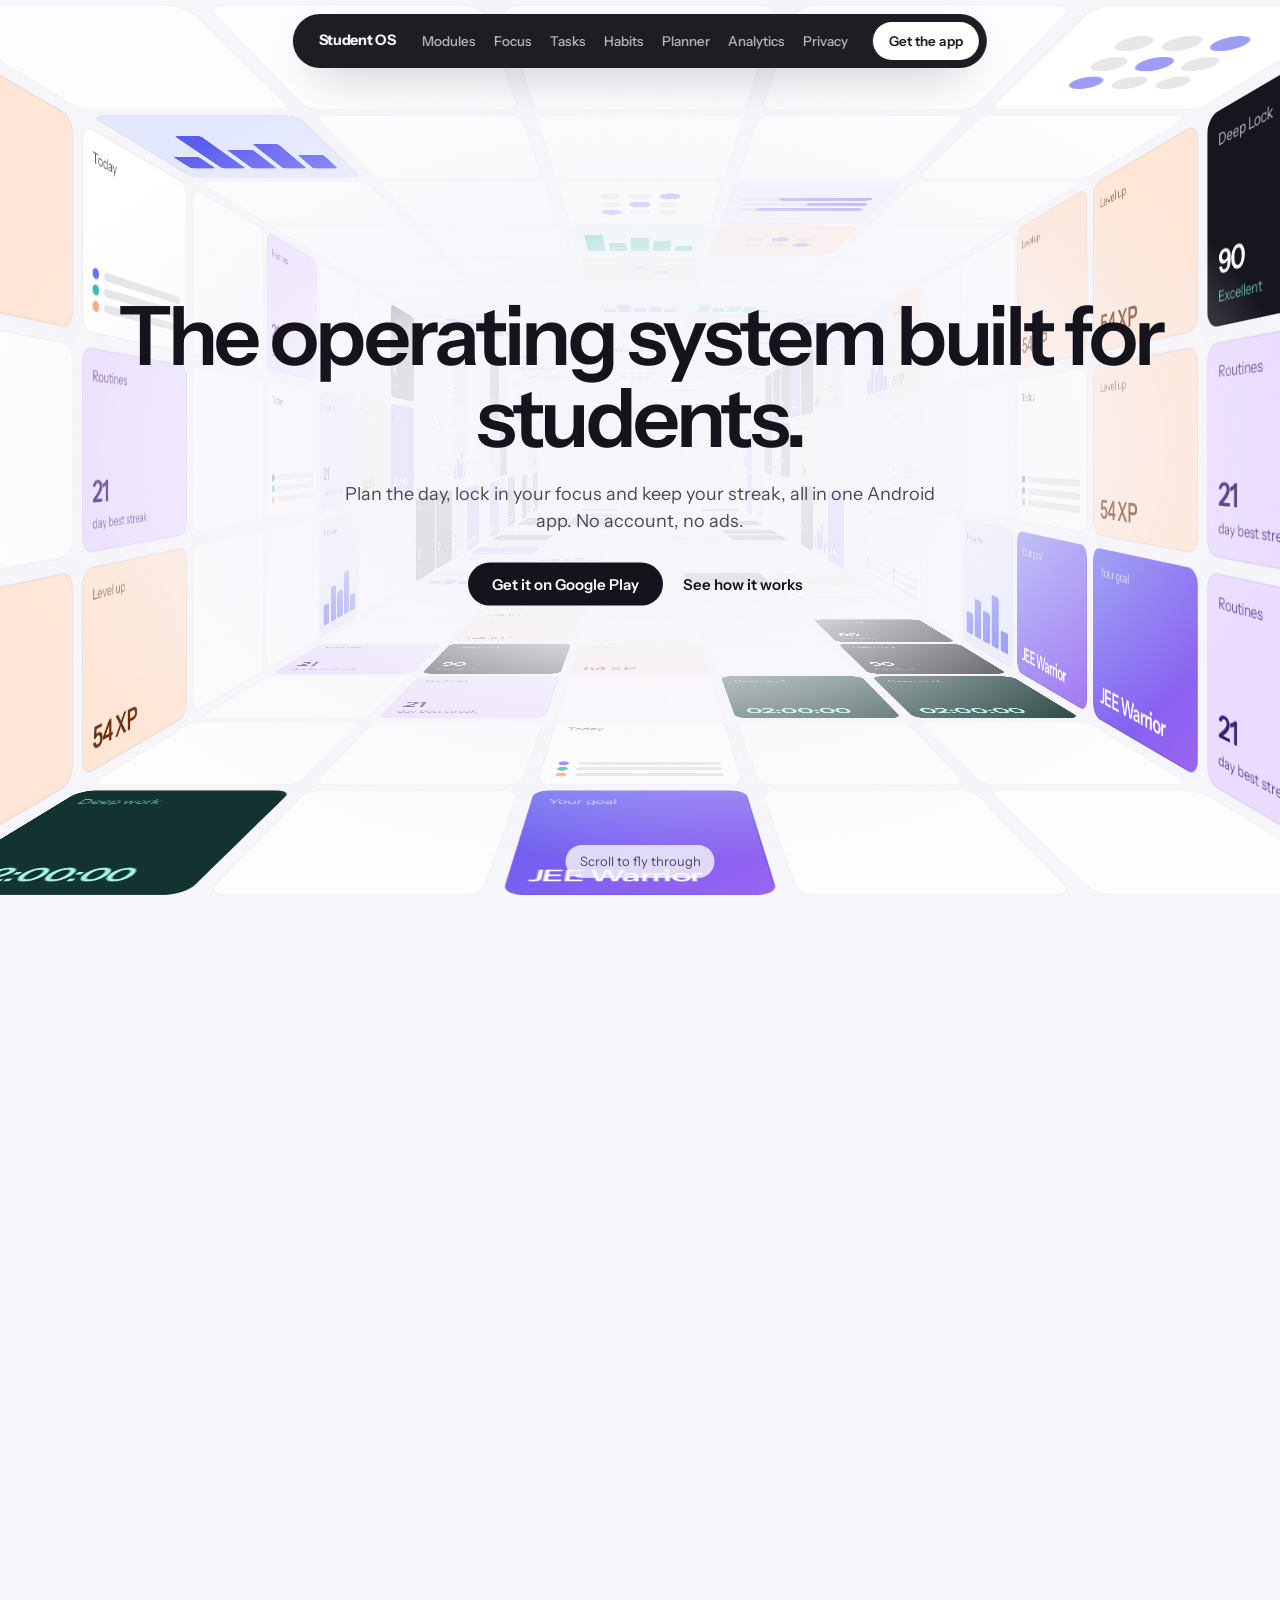
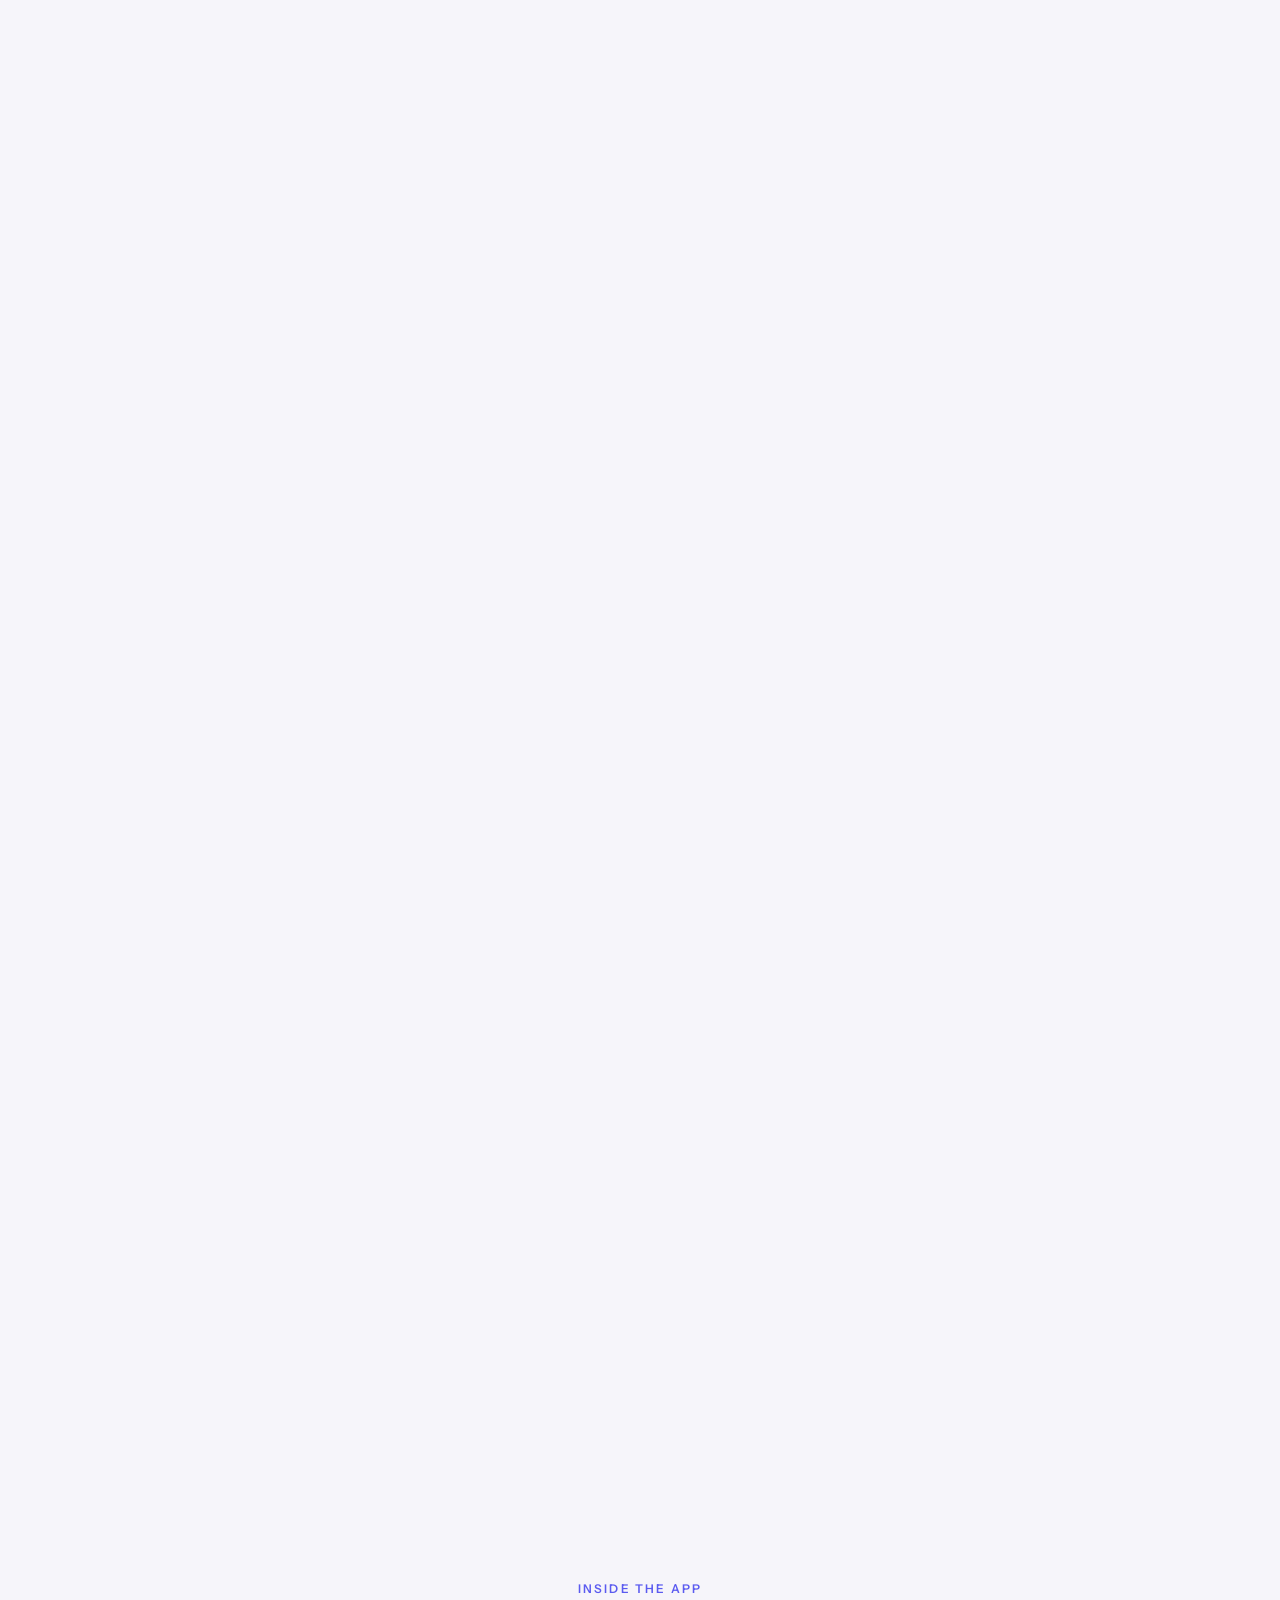
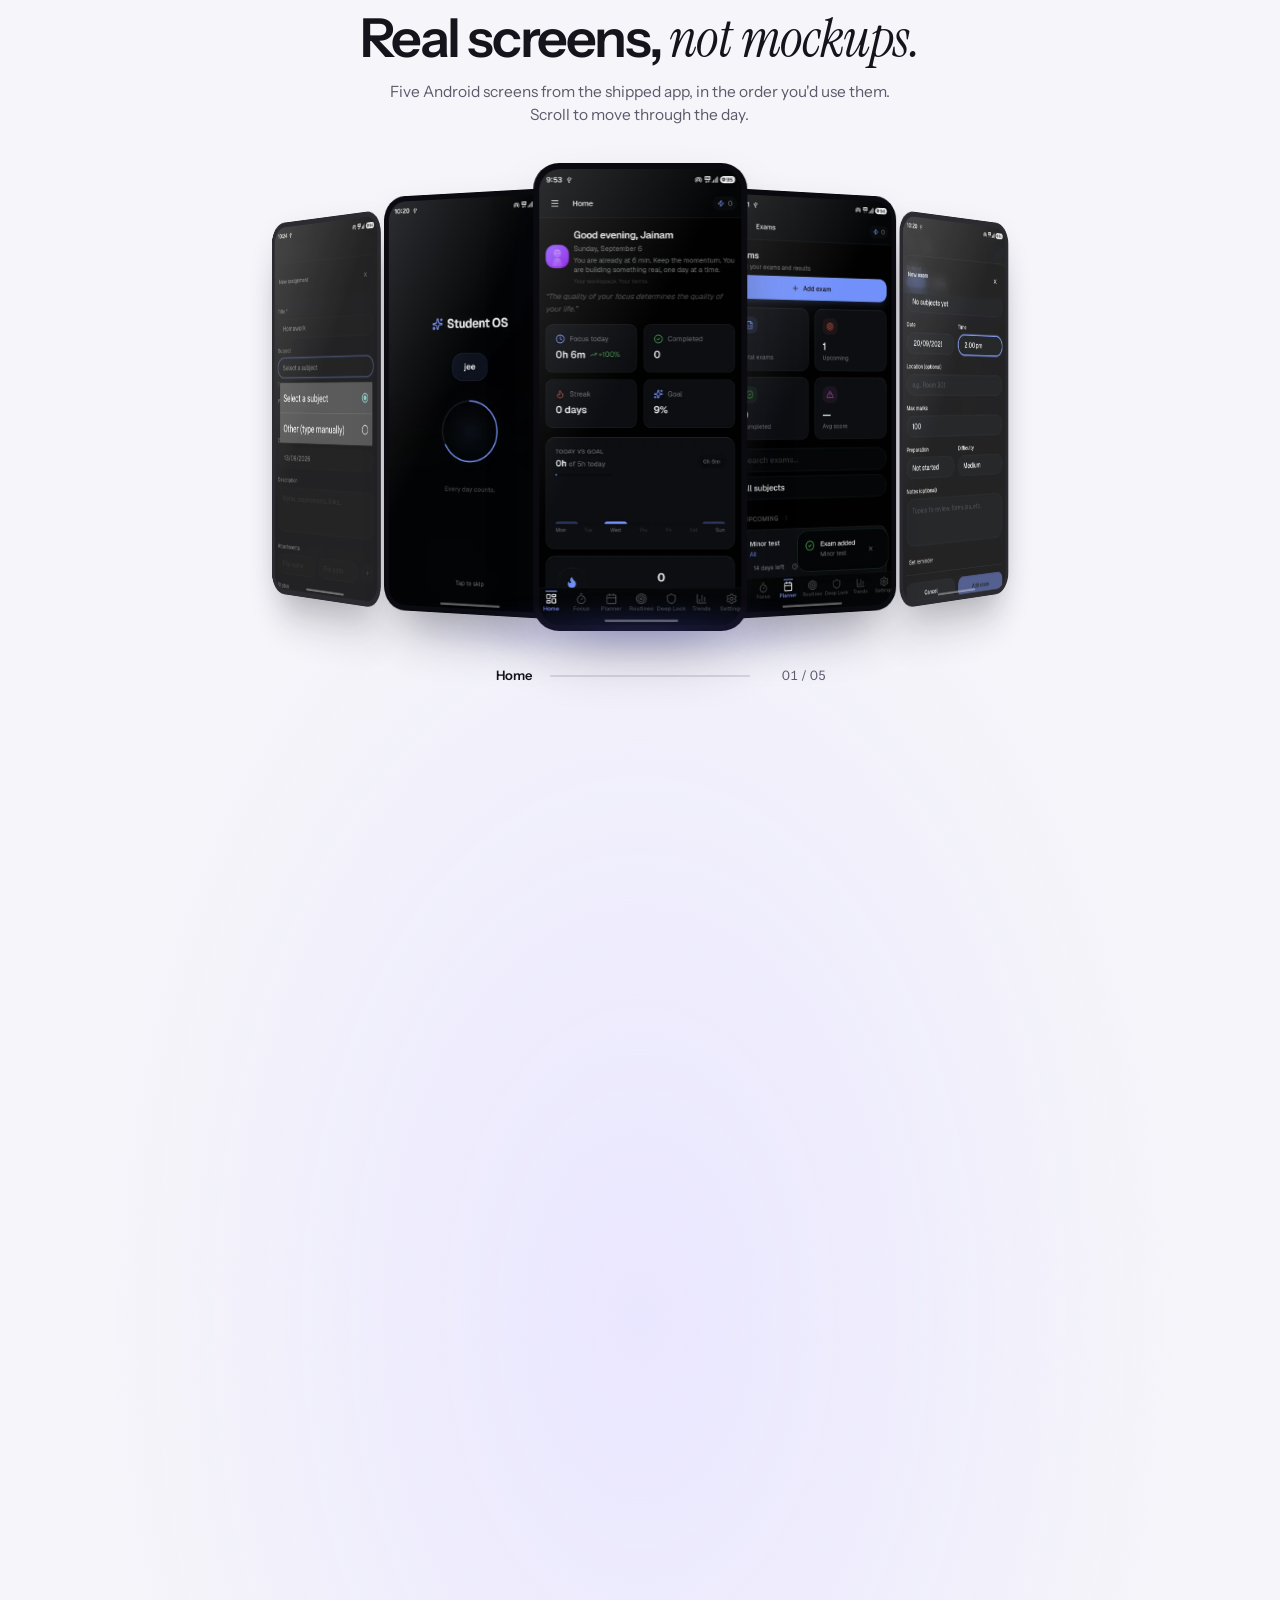
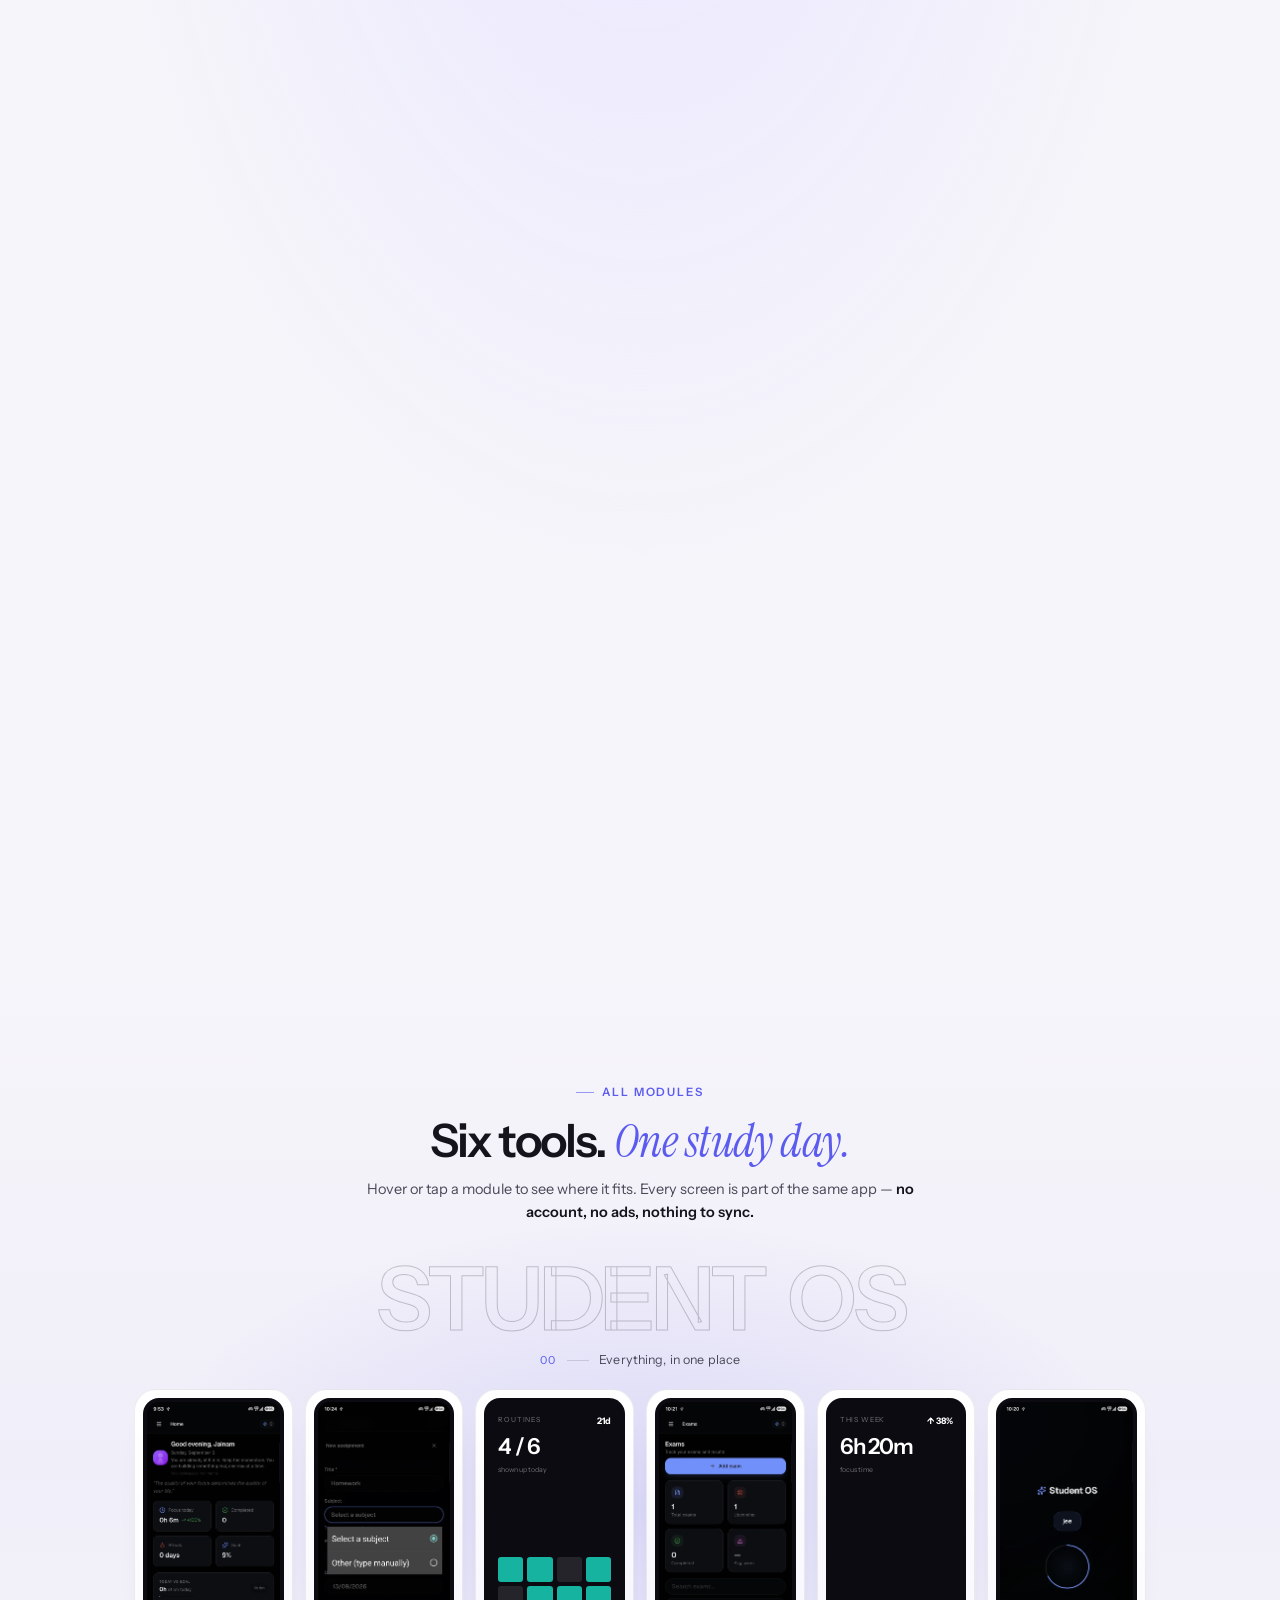
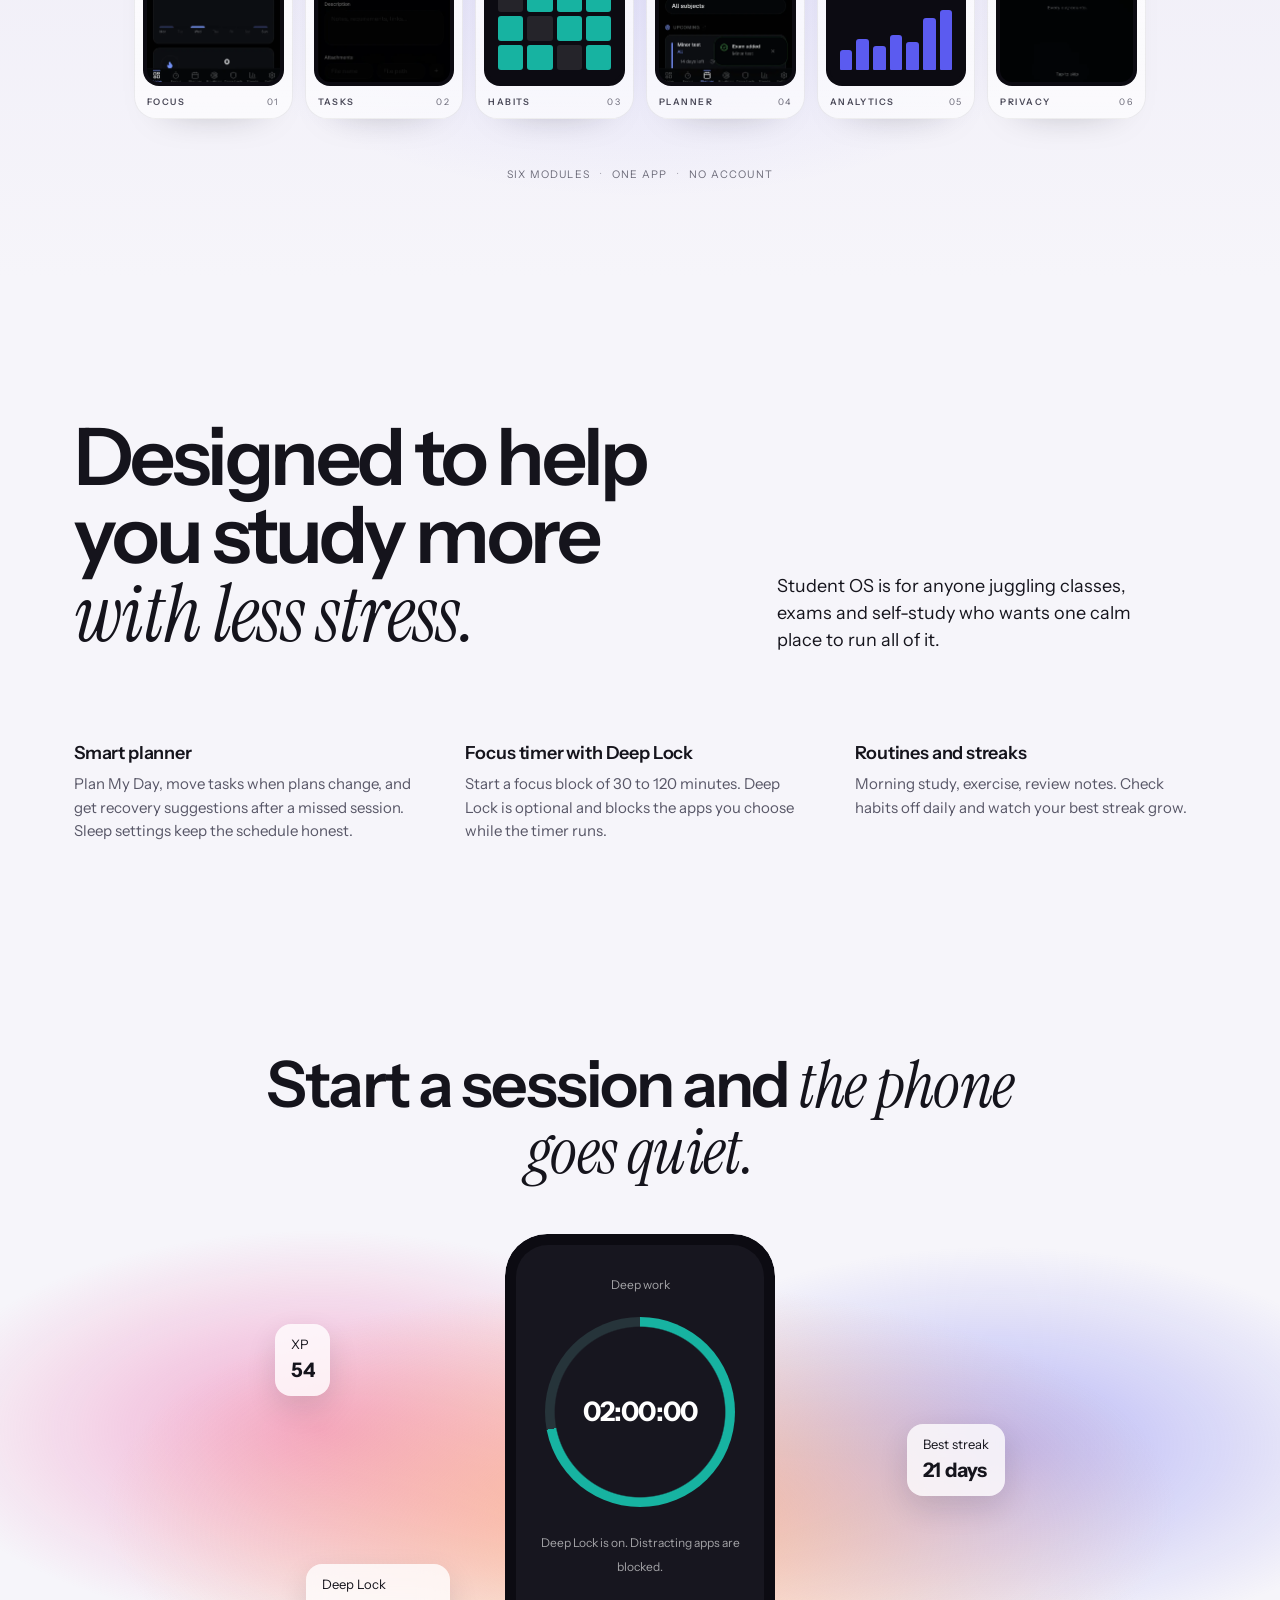
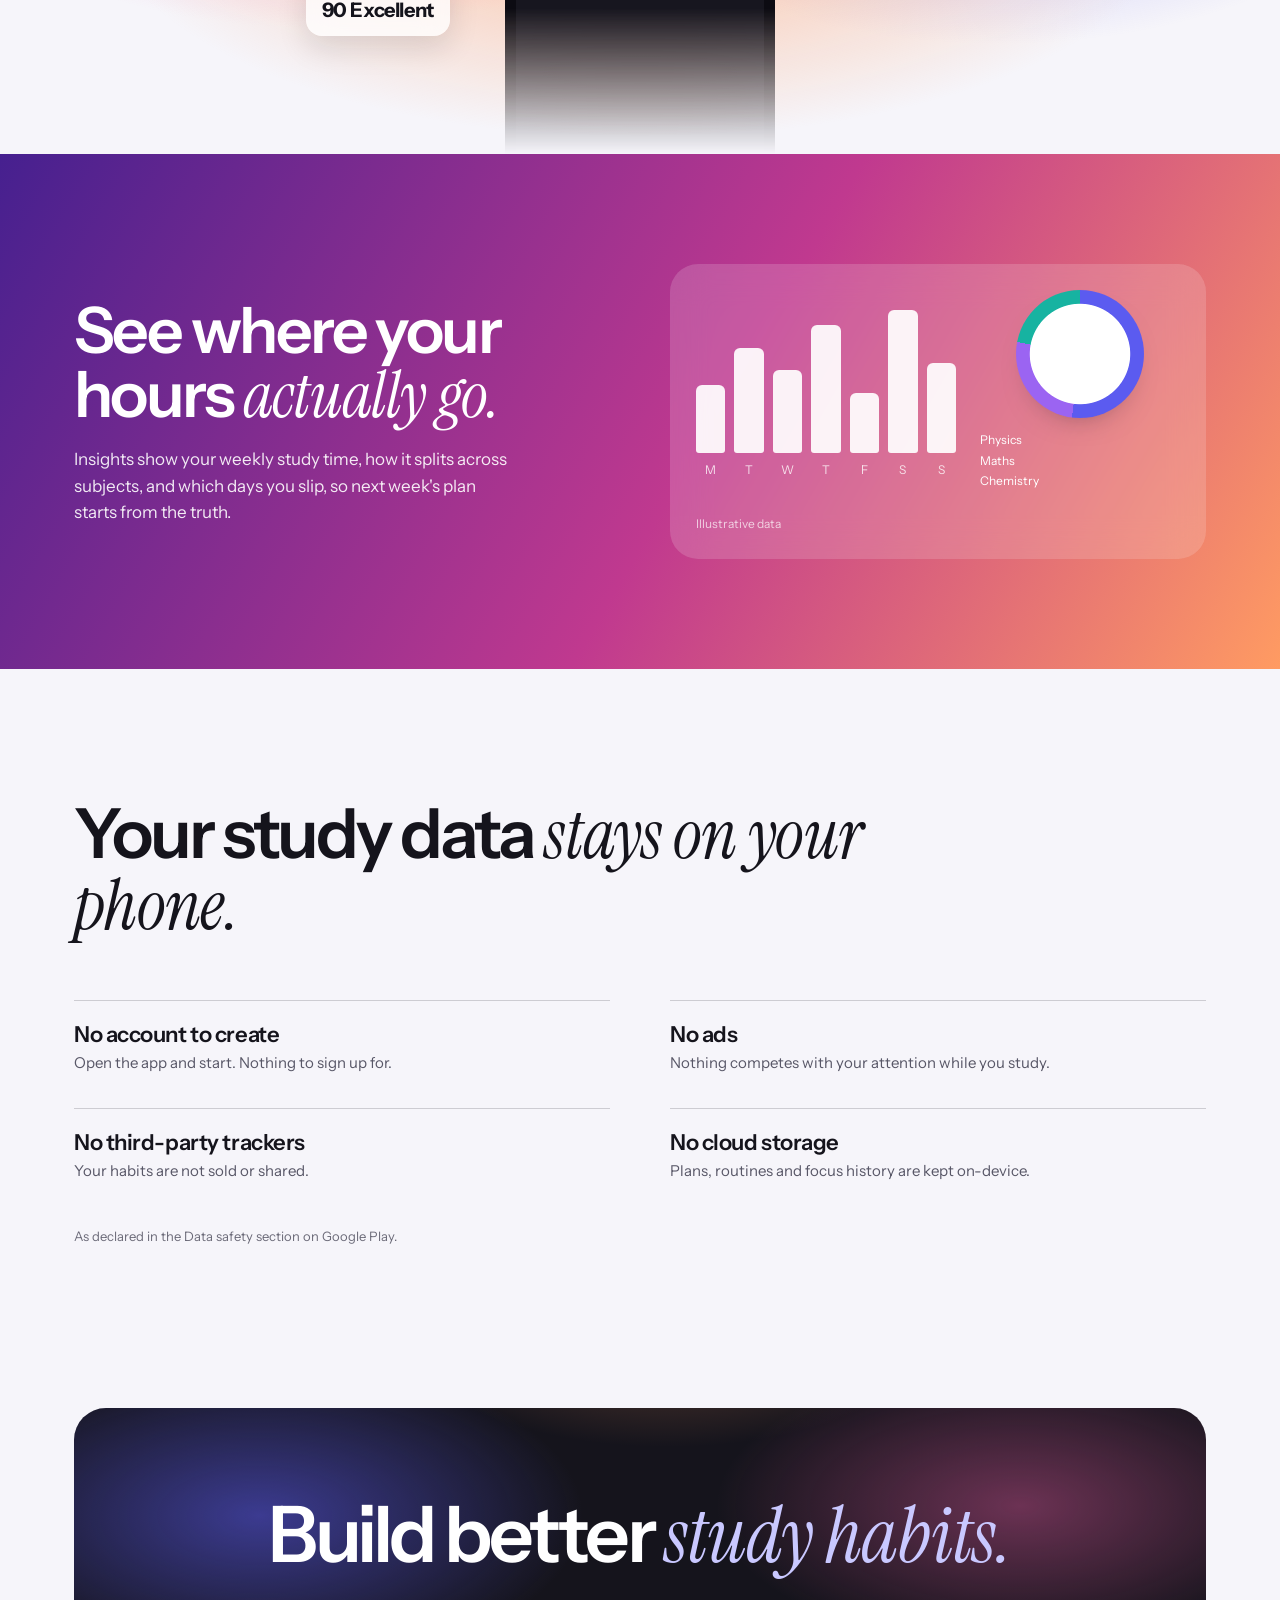
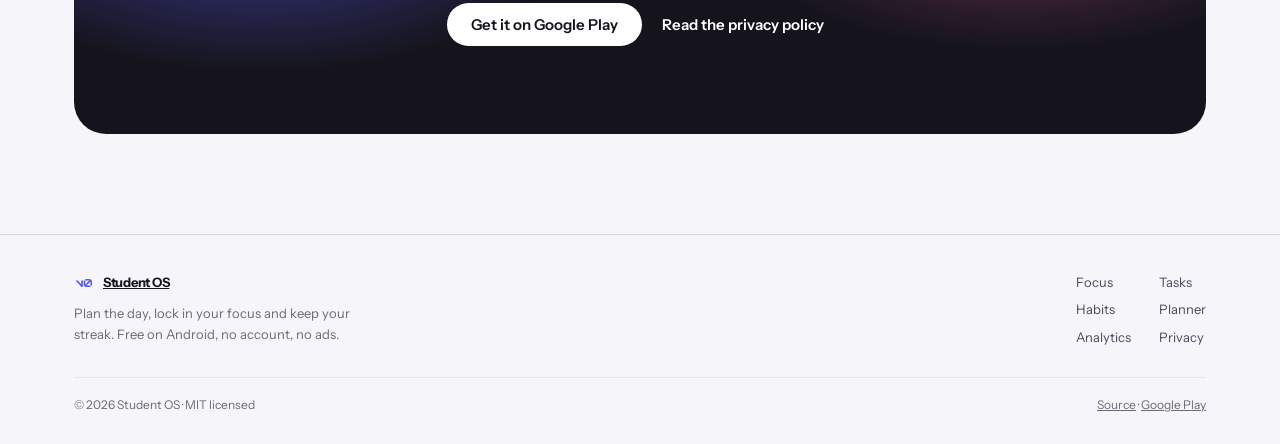
==== commit 54924e62: "Match mobile hero min-height to 260vh" ====
--- a/index.html
+++ b/index.html
@@ -130,7 +130,7 @@
 footer{border-top:1px solid rgba(20,19,28,.12);padding:26px 24px calc(30px + env(safe-area-inset-bottom,0px));display:flex;justify-content:space-between;flex-wrap:wrap;gap:10px;font-size:13px;color:#6b6a78}
 
 @media(max-width:820px){
- .hero{height:260vh;height:260svh}
+ .hero{min-height:260vh;height:260vh;height:260svh}
  .nav{gap:18px}
  .ed{padding:100px 0 70px}.ed .top,.band .g,.glass,.pl,.feat{grid-template-columns:1fr}
  .ed .top{gap:24px}.feat{gap:30px;margin-top:56px}.band{padding:80px 0}.chip{display:none}
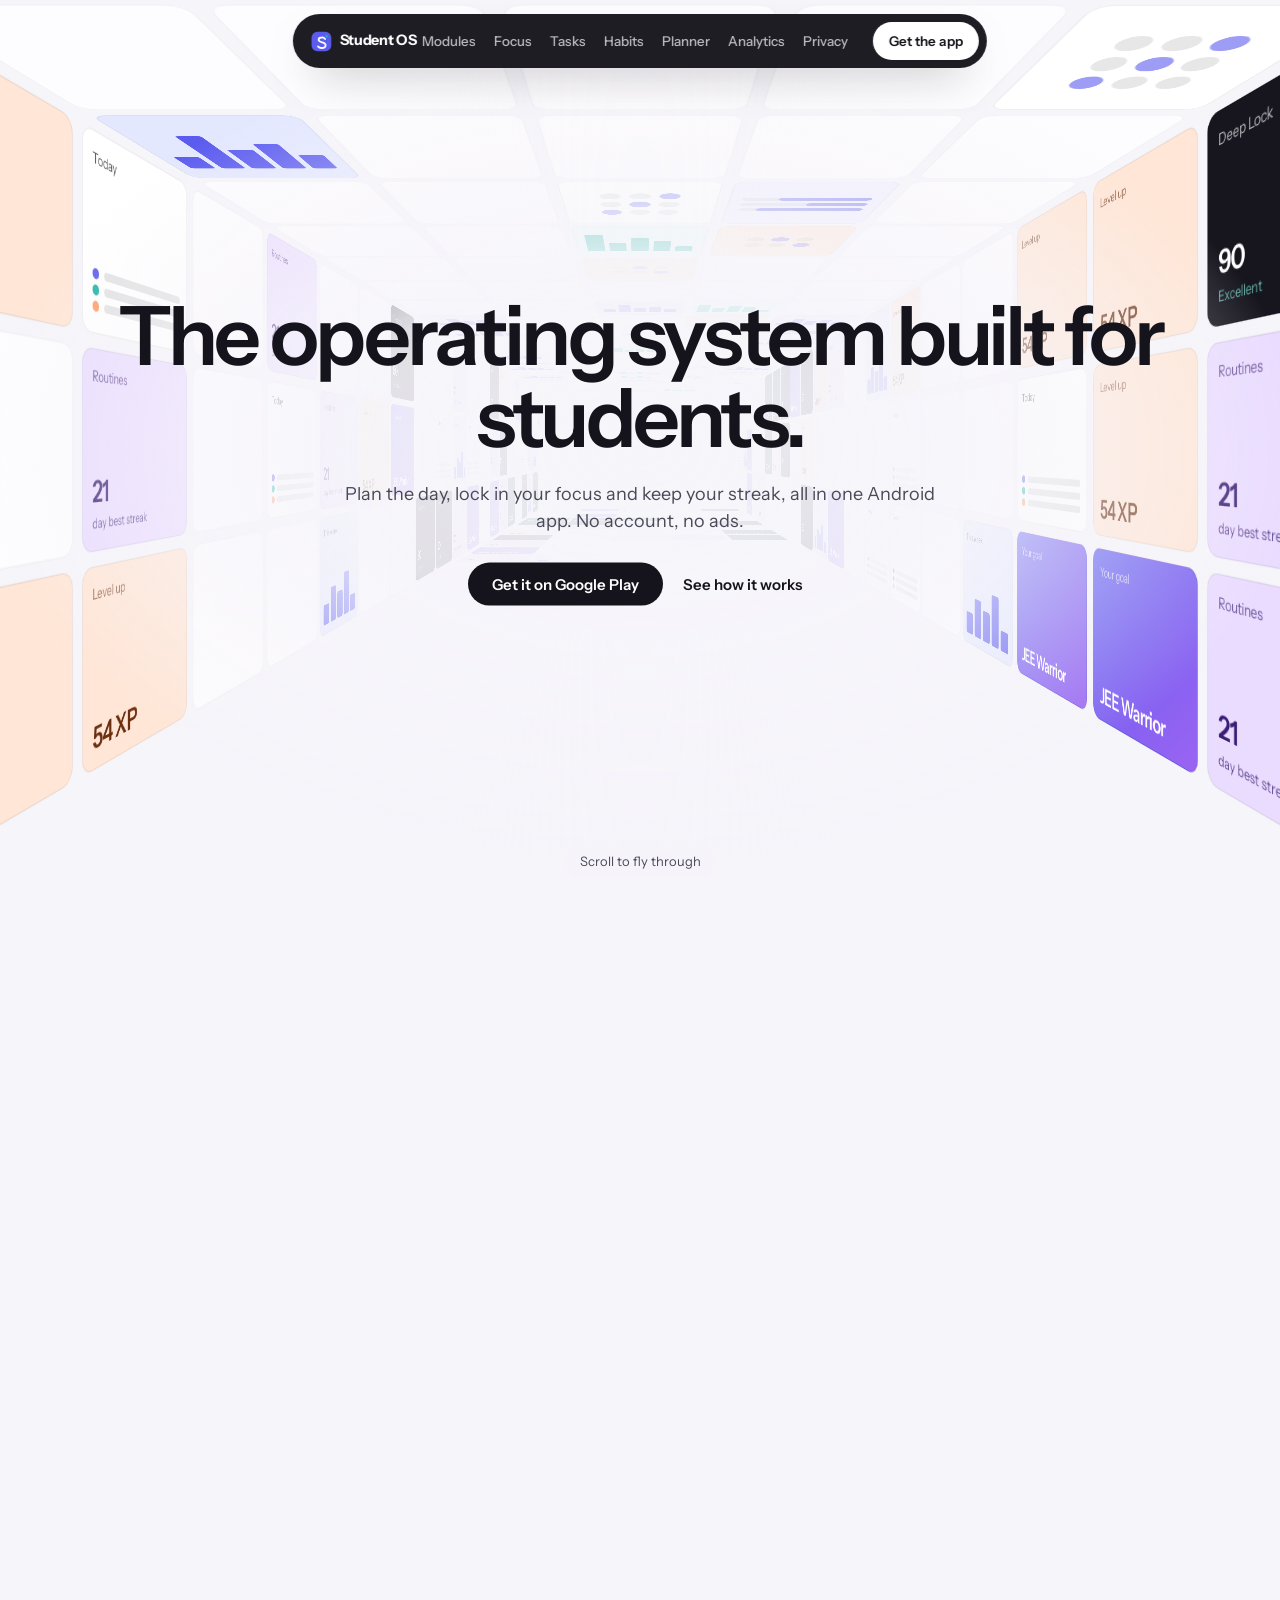
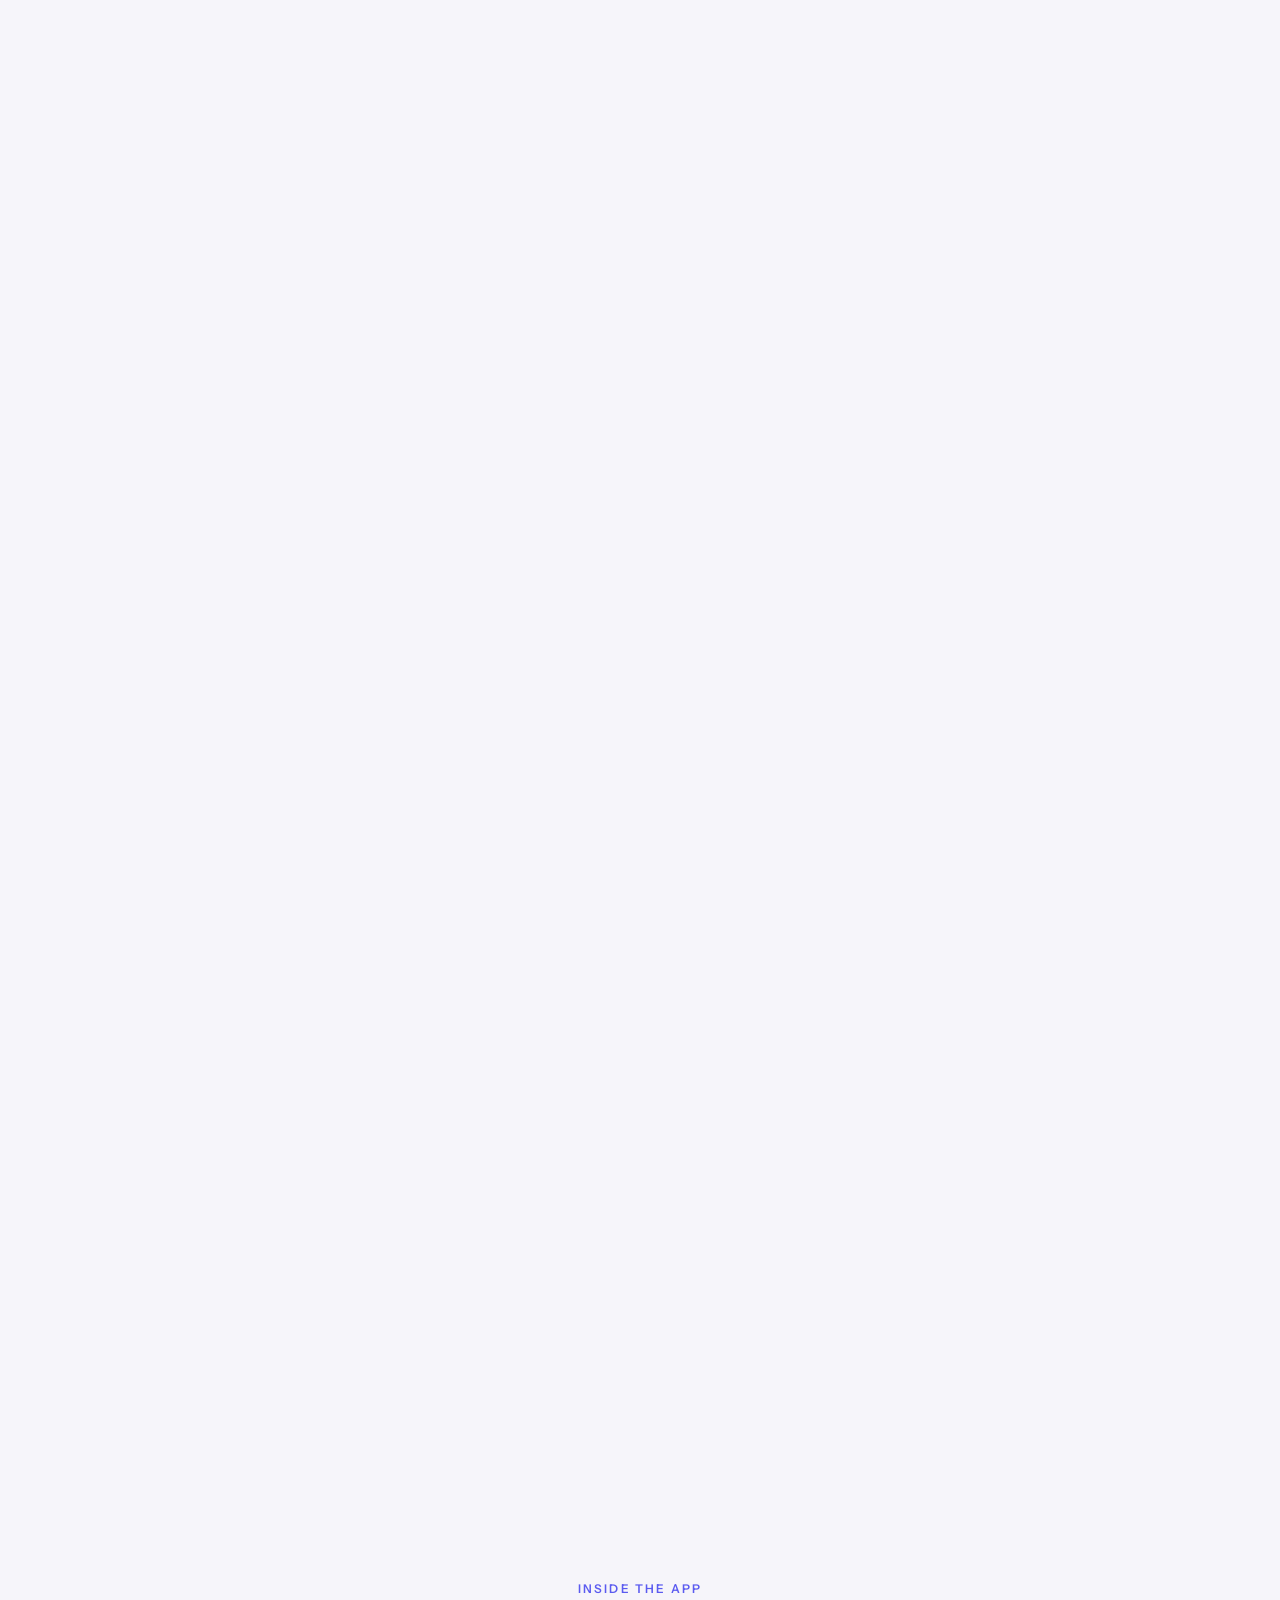
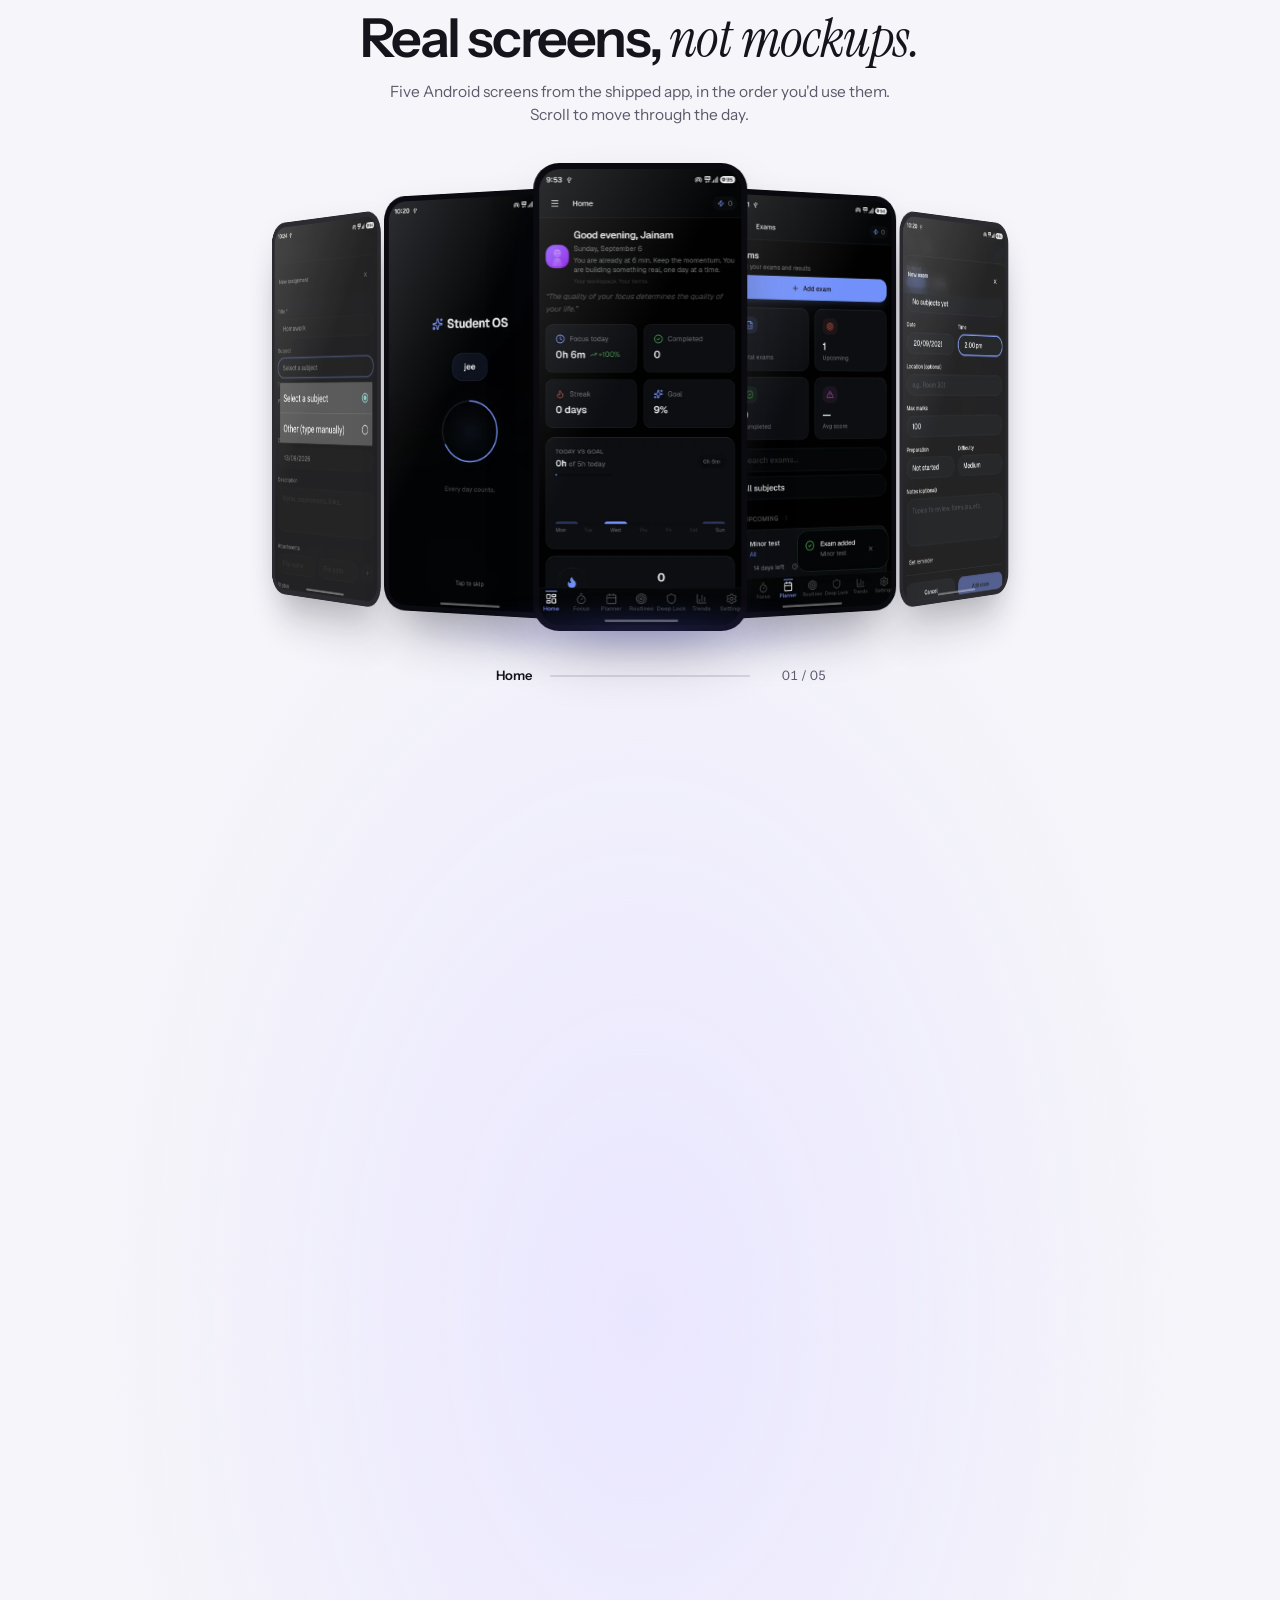
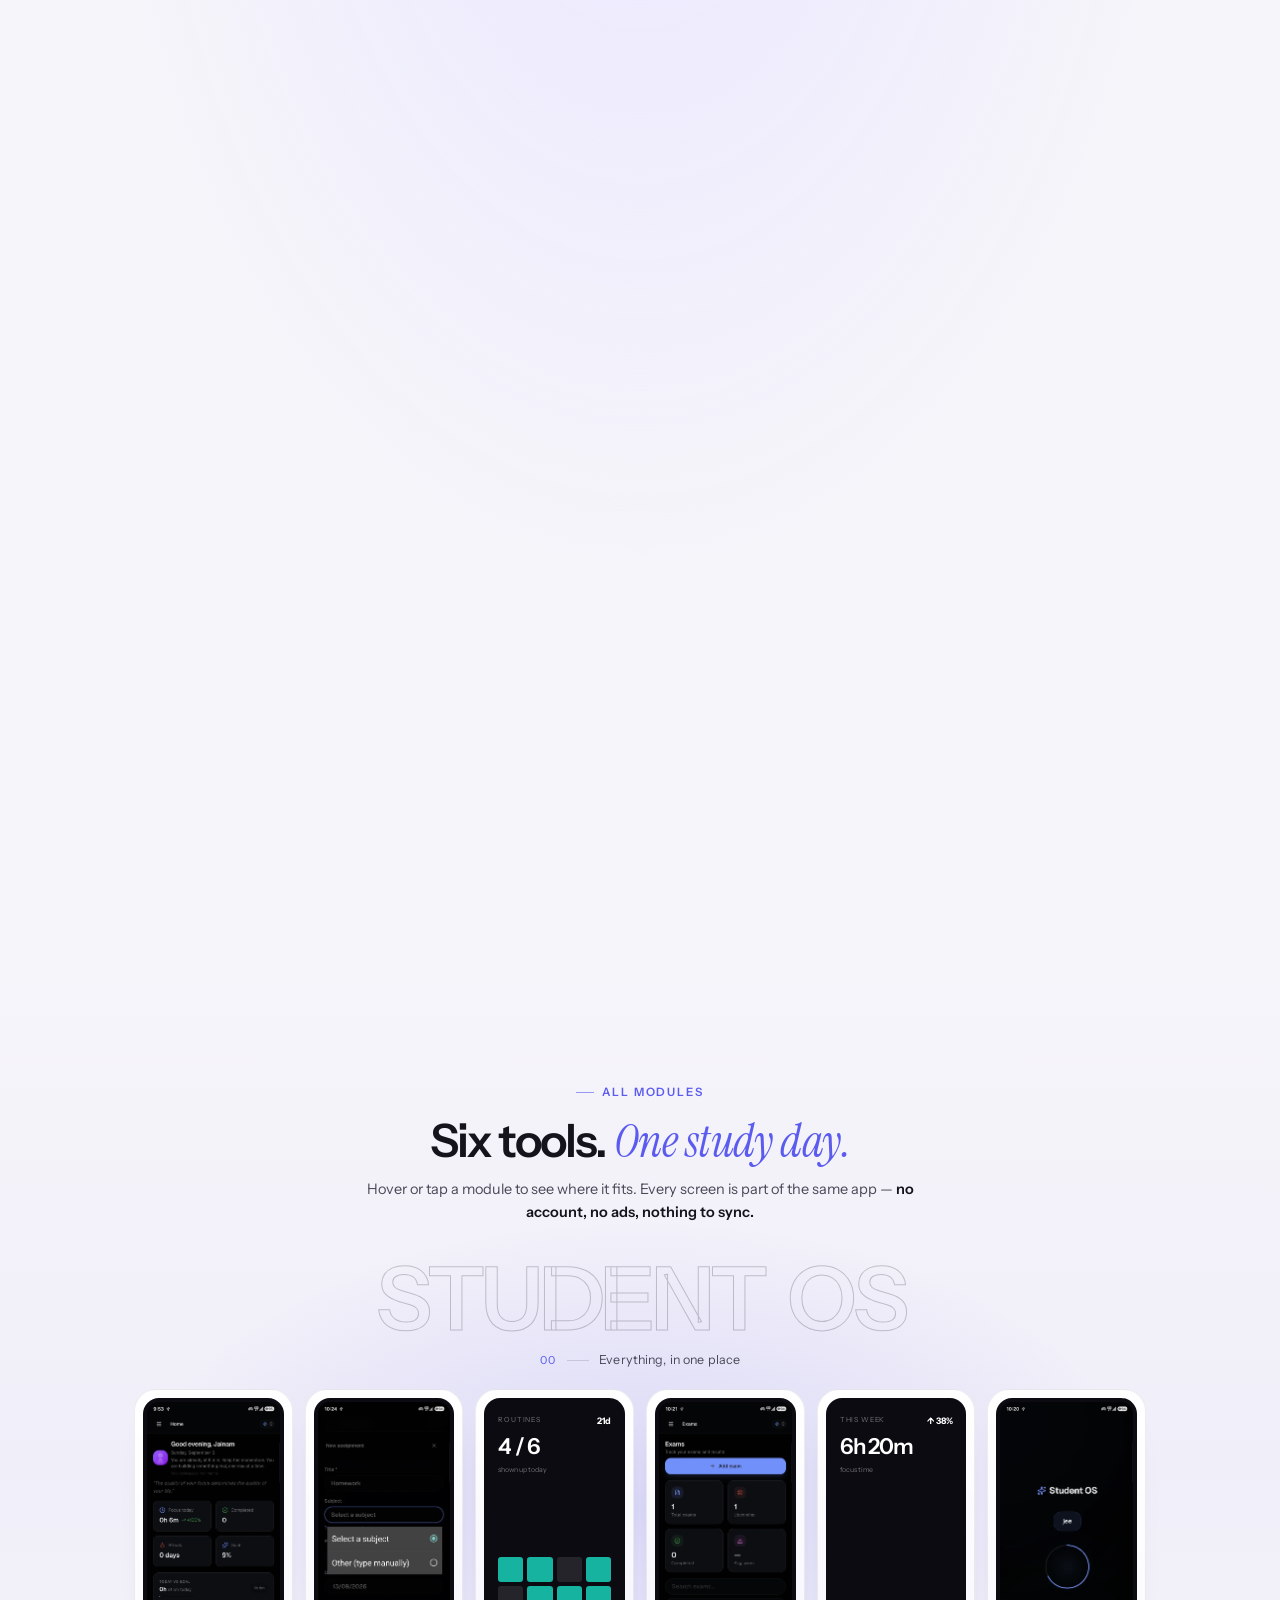
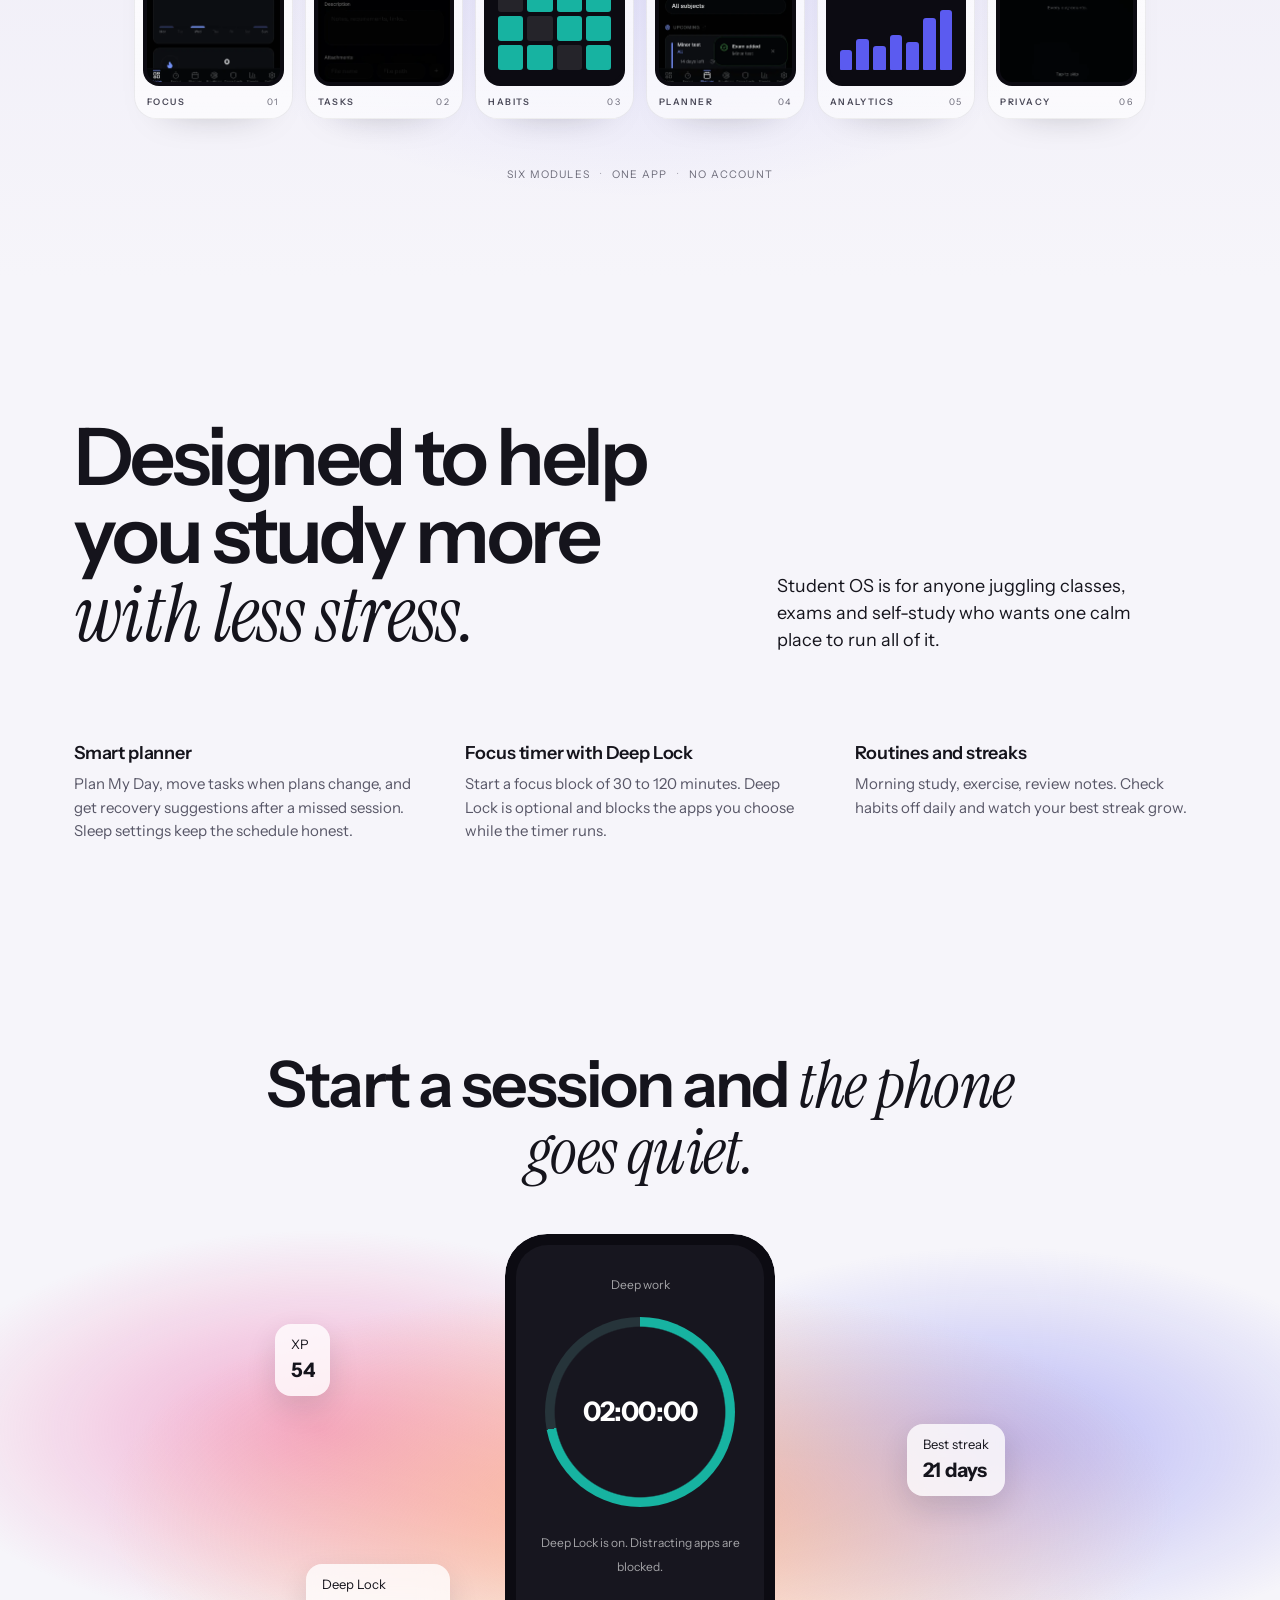
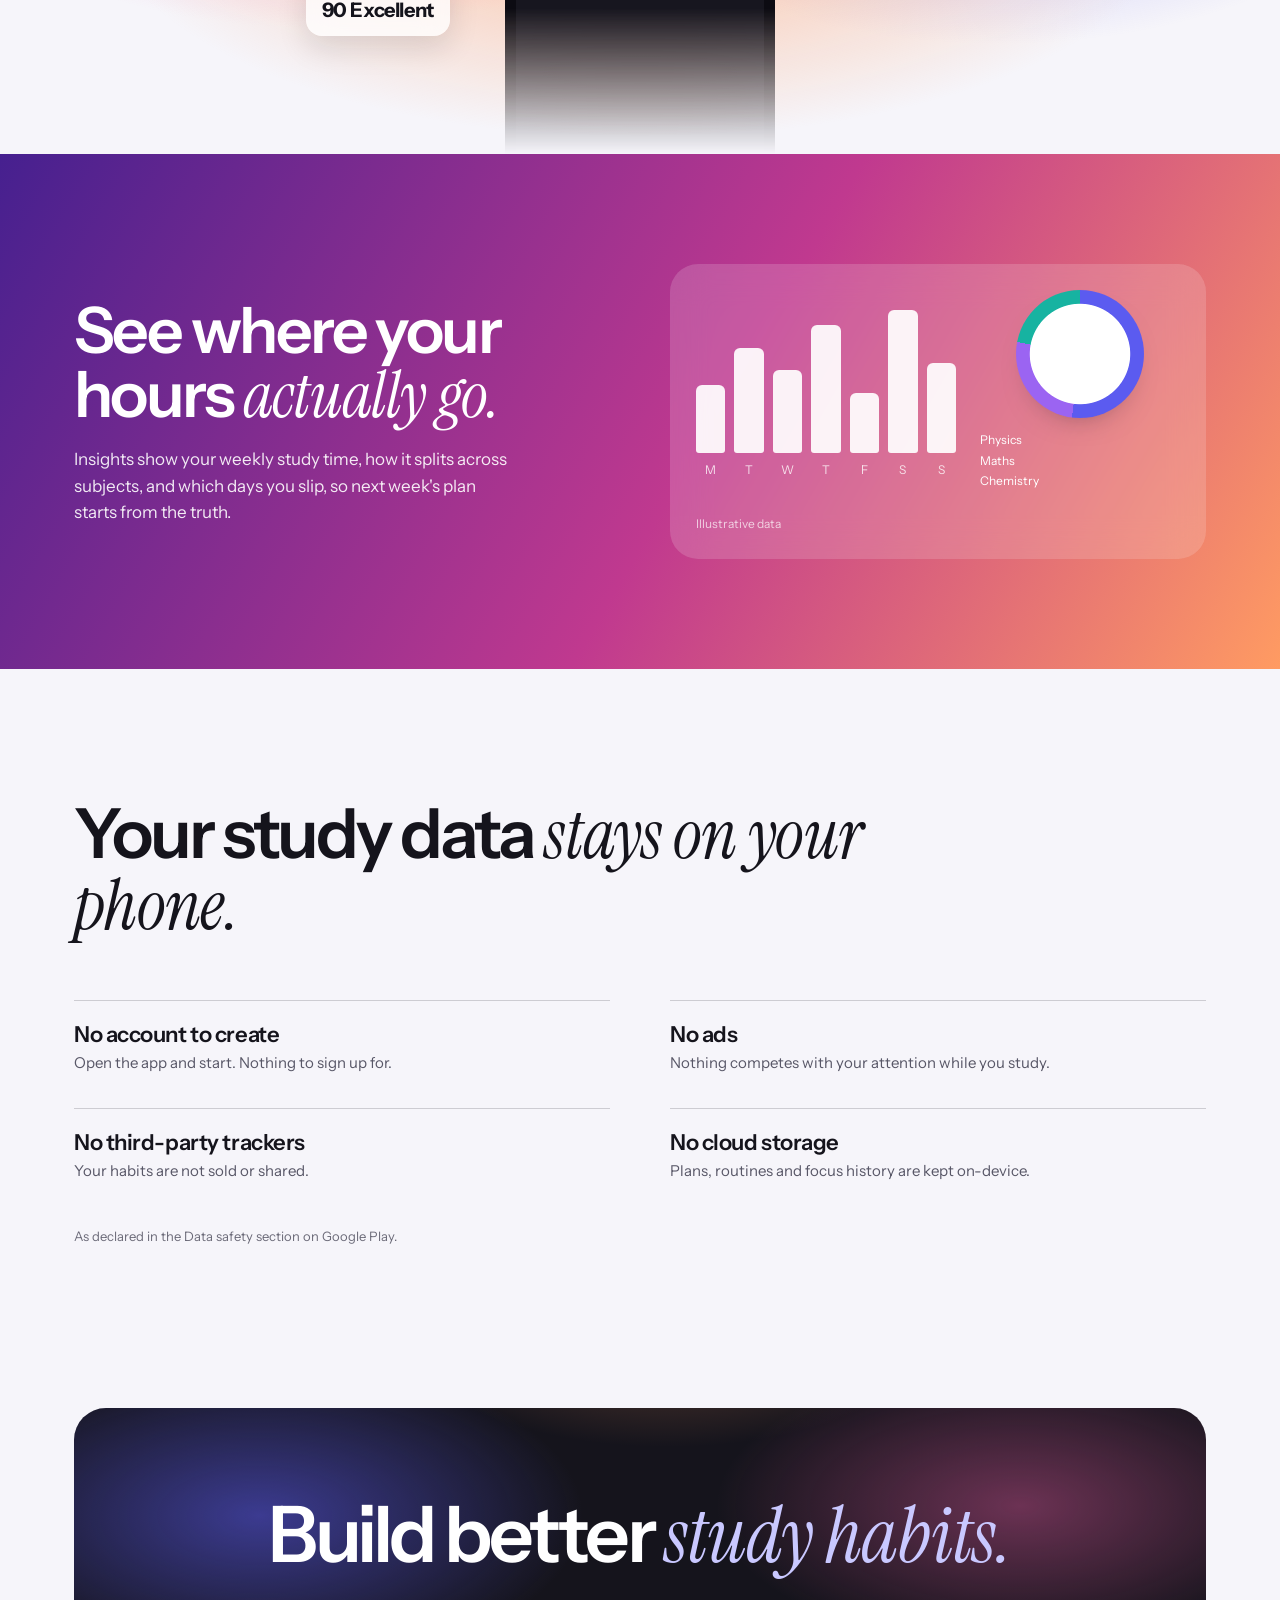
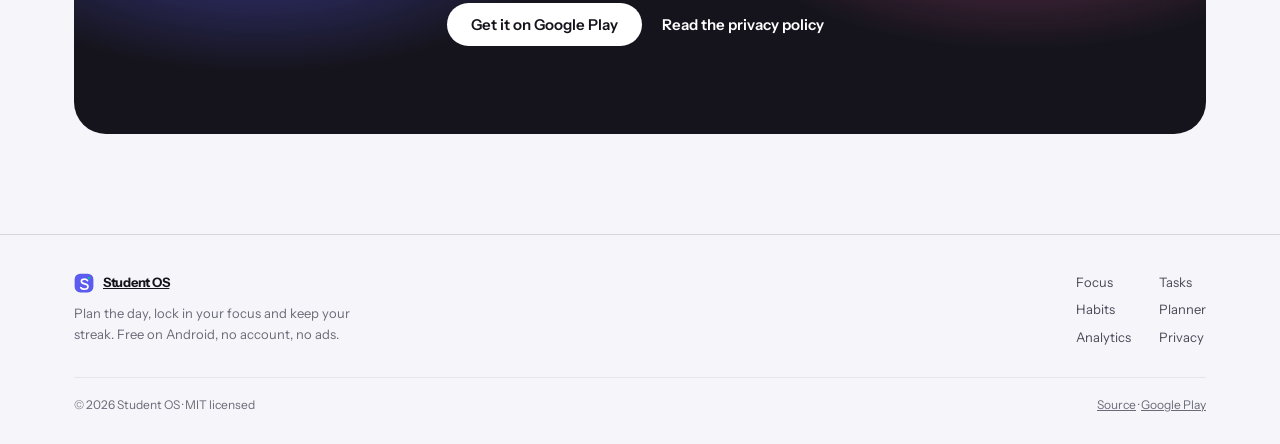
==== commit e0d506c3: "Replace brand glyph with custom Student OS logo mark (nav, footer, favicon)" ====
--- a/index.html
+++ b/index.html
@@ -1,4 +1,4 @@
-﻿<!DOCTYPE html>
+<!DOCTYPE html>
 <html lang="en" class="no-js">
 <head>
 <meta charset="utf-8">
@@ -159,7 +159,7 @@
 
 <nav class="nav" id="siteNav" aria-label="Primary">
  <a class="brand" href="index.html">
-  <svg class="brand-mark" viewBox="0 0 180 180" aria-hidden="true"><path fill="currentColor" d="M101.141 53H136.632C151.023 53 162.689 64.6662 162.689 79.0573V112.904H148.112V79.0573C148.112 78.7105 148.098 78.3662 148.072 78.0251L112.581 112.898C112.701 112.902 112.821 112.904 112.941 112.904H148.112V126.672H112.941C98.5504 126.672 86.5638 114.891 86.5638 100.5V66.7434H101.141V100.5C101.141 101.15 101.191 101.792 101.289 102.422L137.56 66.7816C137.255 66.7563 136.945 66.7434 136.632 66.7434H101.141V53Z"/><path fill="currentColor" d="M65.2926 124.136L14 66.7372H34.6355L64.7495 100.436V66.7372H80.1365V118.47C80.1365 126.278 70.4953 129.958 65.2926 124.136Z"/></svg>
+  <svg class="brand-mark" viewBox="0 0 32 32" aria-hidden="true"><rect x="1" y="1" width="30" height="30" rx="9" fill="#5b5bf0"/><path d="M21.6 12.1a5.6 5.6 0 0 0-4.9-2.2c-2.9 0-4.9 1.5-4.9 3.6 0 2.3 2.1 3.1 5.3 3.8 3.6.8 5.3 1.9 5.3 4.3 0 2.6-2.4 4.3-5.9 4.3a7 7 0 0 1-5.7-2.5" fill="none" stroke="#fff" stroke-width="2.7" stroke-linecap="round"/><circle cx="24" cy="8" r="2.2" fill="#17b3a1"/></svg>
   <span>Student OS</span>
  </a>
  <div class="nav-links">
@@ -347,7 +347,7 @@
   <div class="foot-top">
    <div>
     <a class="foot-brand" href="index.html">
-     <svg class="brand-mark" viewBox="0 0 180 180" aria-hidden="true"><path fill="currentColor" d="M101.141 53H136.632C151.023 53 162.689 64.6662 162.689 79.0573V112.904H148.112V79.0573C148.112 78.7105 148.098 78.3662 148.072 78.0251L112.581 112.898C112.701 112.902 112.821 112.904 112.941 112.904H148.112V126.672H112.941C98.5504 126.672 86.5638 114.891 86.5638 100.5V66.7434H101.141V100.5C101.141 101.15 101.191 101.792 101.289 102.422L137.56 66.7816C137.255 66.7563 136.945 66.7434 136.632 66.7434H101.141V53Z"/><path fill="currentColor" d="M65.2926 124.136L14 66.7372H34.6355L64.7495 100.436V66.7372H80.1365V118.47C80.1365 126.278 70.4953 129.958 65.2926 124.136Z"/></svg>
+     <svg class="brand-mark" viewBox="0 0 32 32" aria-hidden="true"><rect x="1" y="1" width="30" height="30" rx="9" fill="#5b5bf0"/><path d="M21.6 12.1a5.6 5.6 0 0 0-4.9-2.2c-2.9 0-4.9 1.5-4.9 3.6 0 2.3 2.1 3.1 5.3 3.8 3.6.8 5.3 1.9 5.3 4.3 0 2.6-2.4 4.3-5.9 4.3a7 7 0 0 1-5.7-2.5" fill="none" stroke="#fff" stroke-width="2.7" stroke-linecap="round"/><circle cx="24" cy="8" r="2.2" fill="#17b3a1"/></svg>
      <span>Student OS</span>
     </a>
     <p class="foot-note">Plan the day, lock in your focus and keep your streak. Free on Android, no account, no ads.</p>
--- a/assets/site.css
+++ b/assets/site.css
@@ -80,7 +80,7 @@
   display:flex;align-items:center;gap:8px;font-weight:700;
   letter-spacing:-.02em;text-decoration:none;font-size:14.5px;
 }
-.nav .brand .brand-mark{width:19px;height:19px;color:#b9b9ff}
+.nav .brand .brand-mark{width:21px;height:21px;flex:0 0 auto;color:#b9b9ff}
 .nav-links{display:flex;align-items:center;gap:18px}
 .nav-links a{
   position:relative;text-decoration:none;color:rgba(255,255,255,.7);
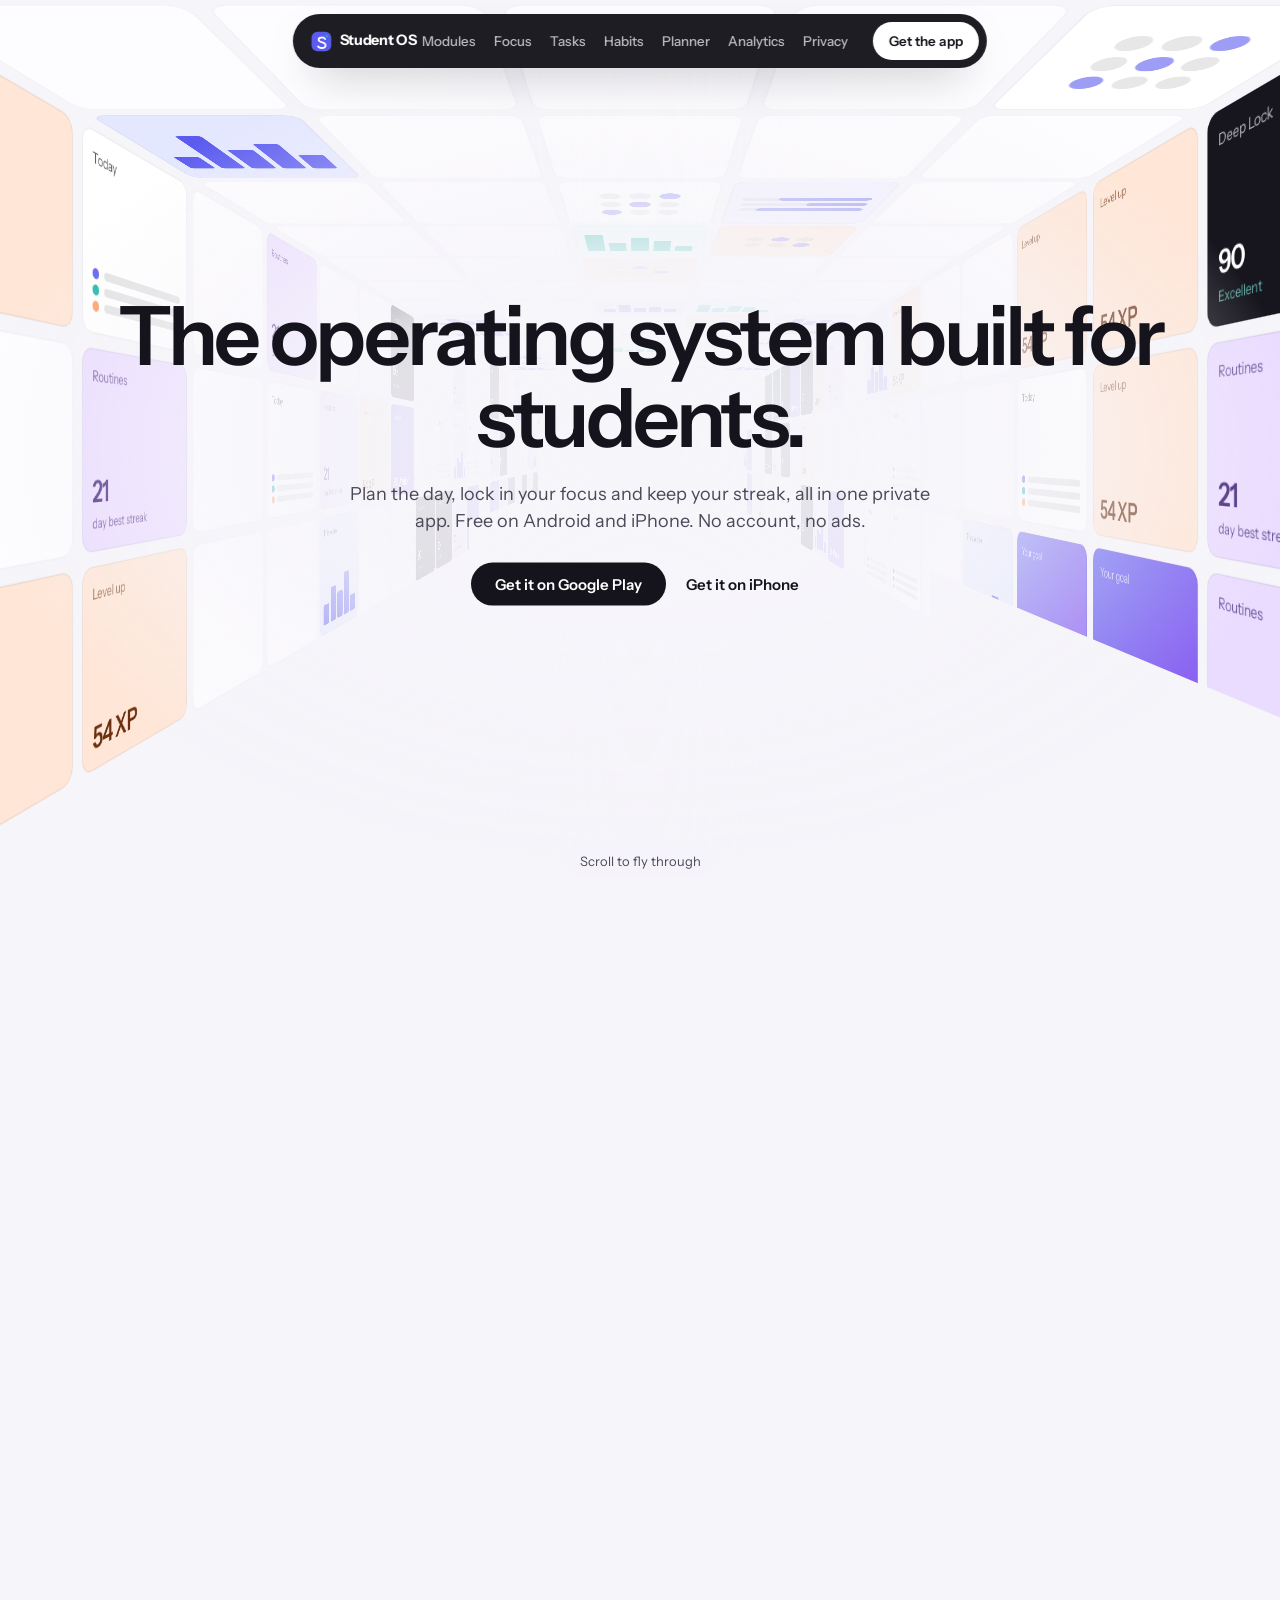
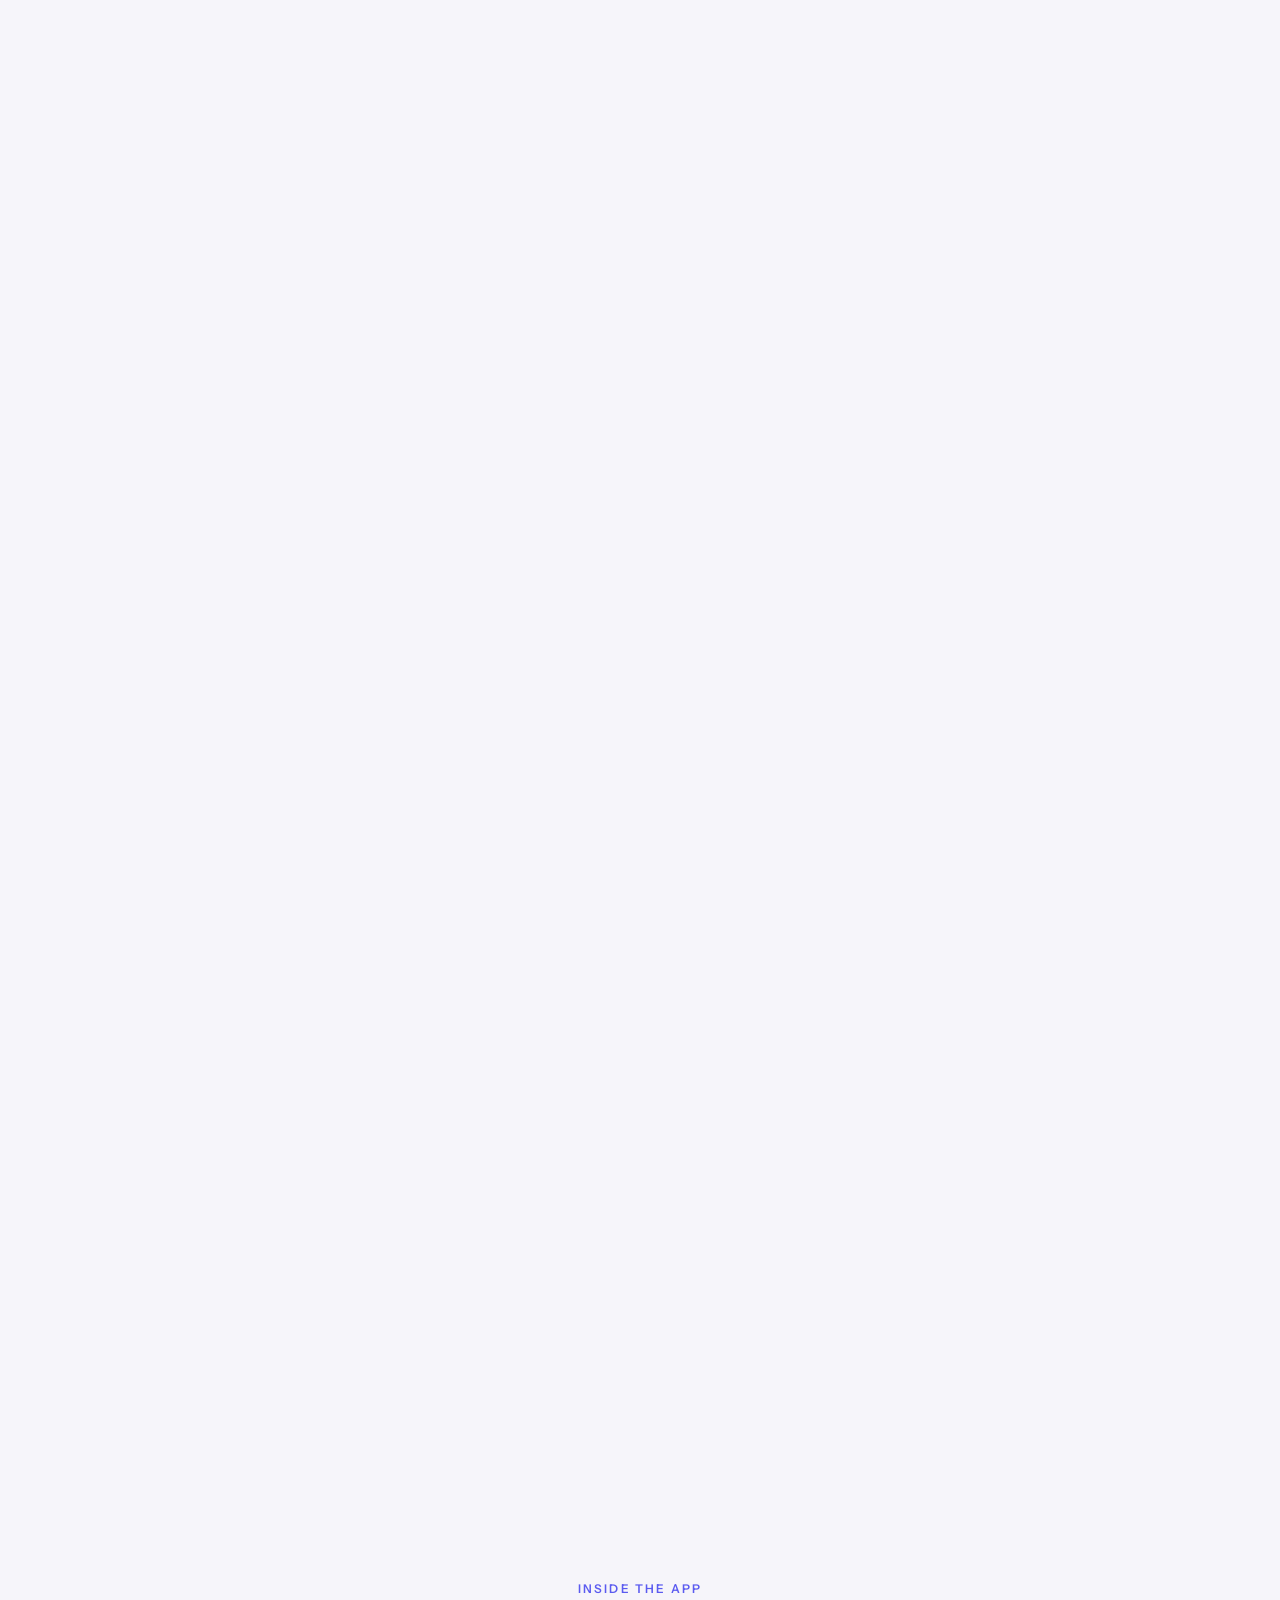
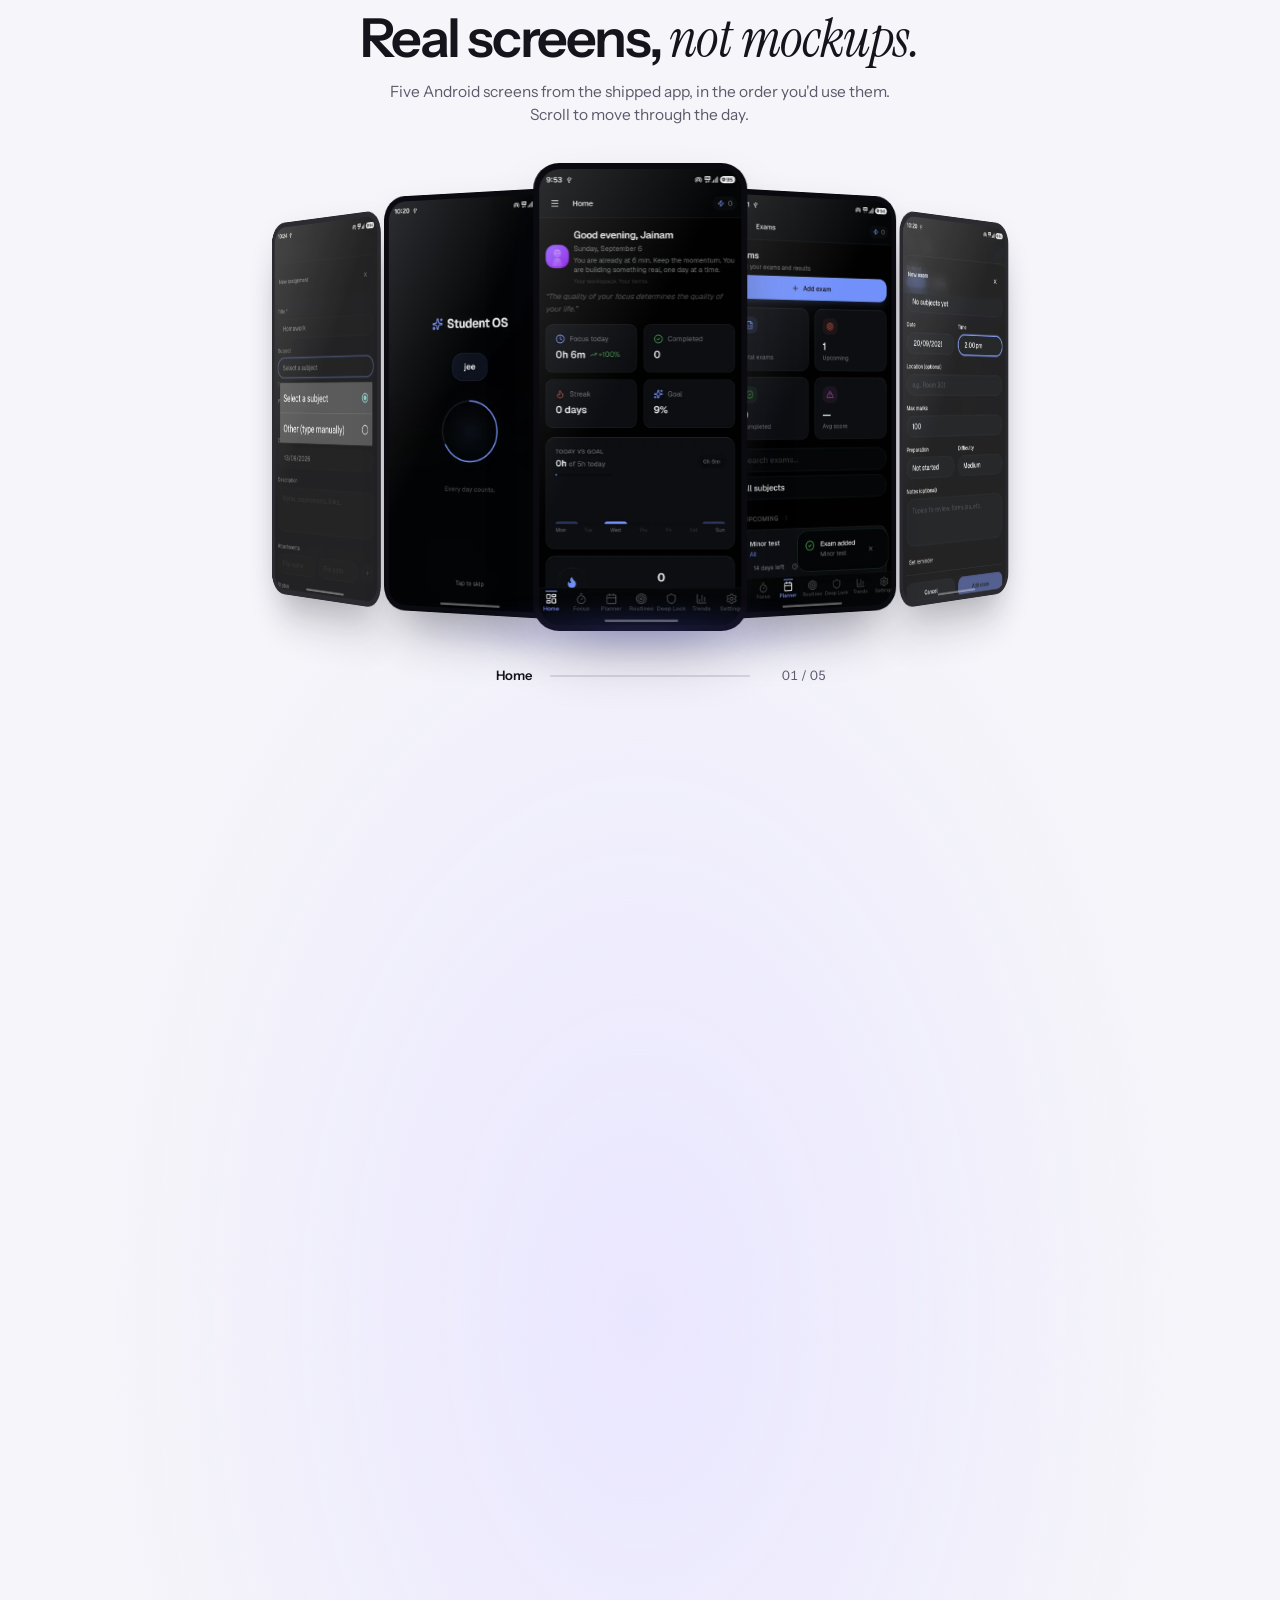
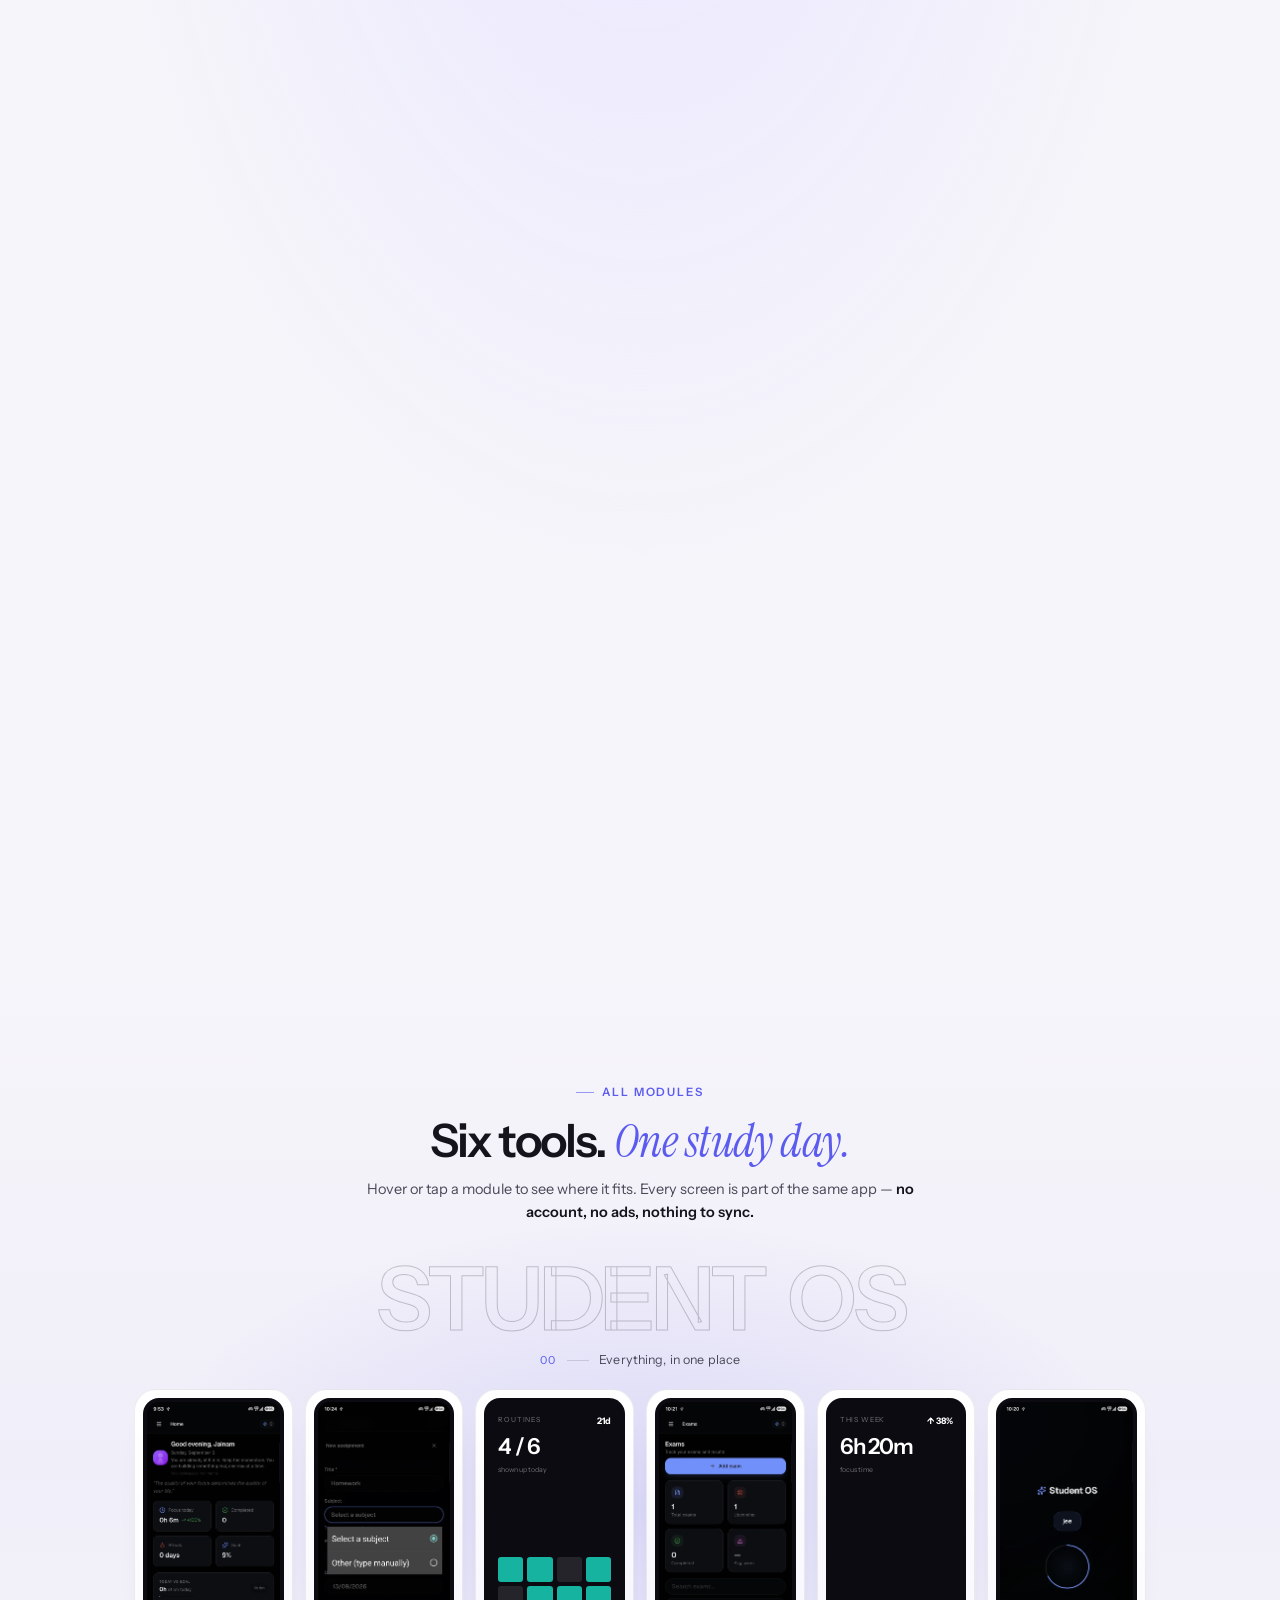
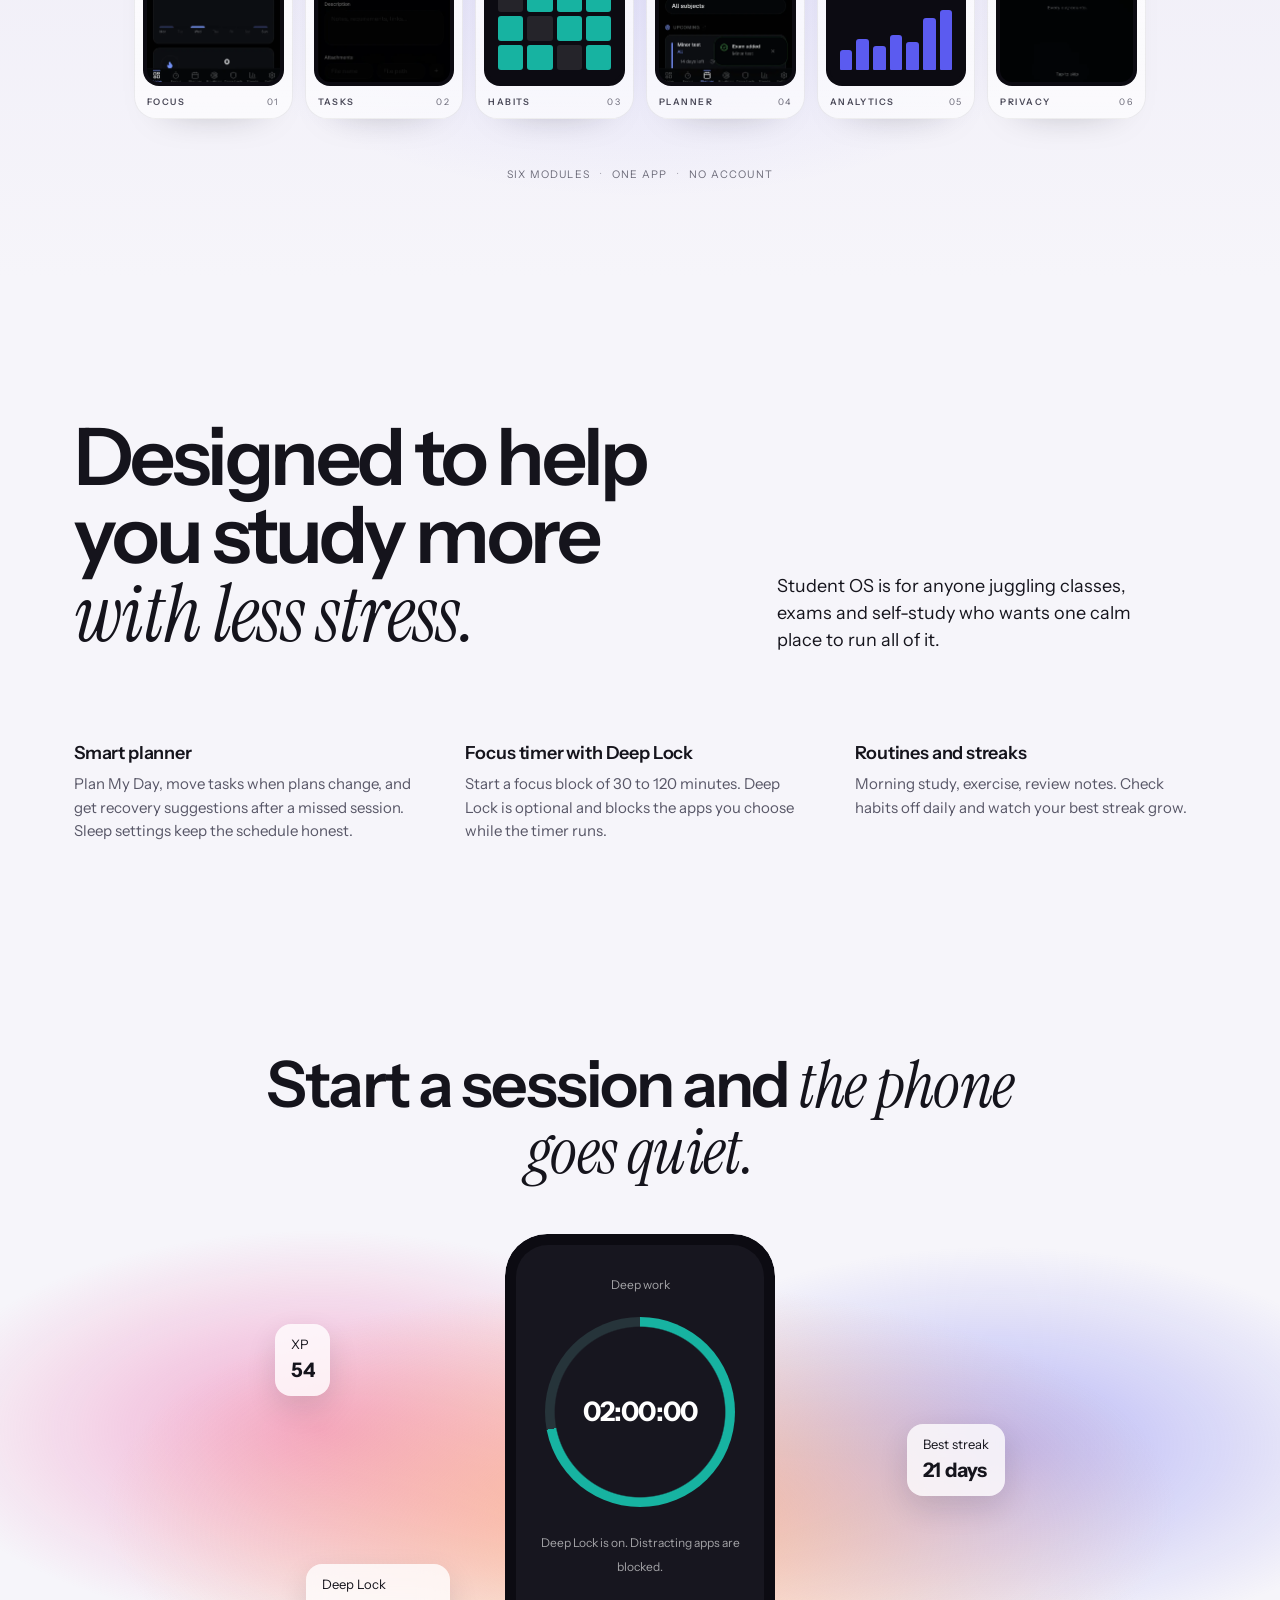
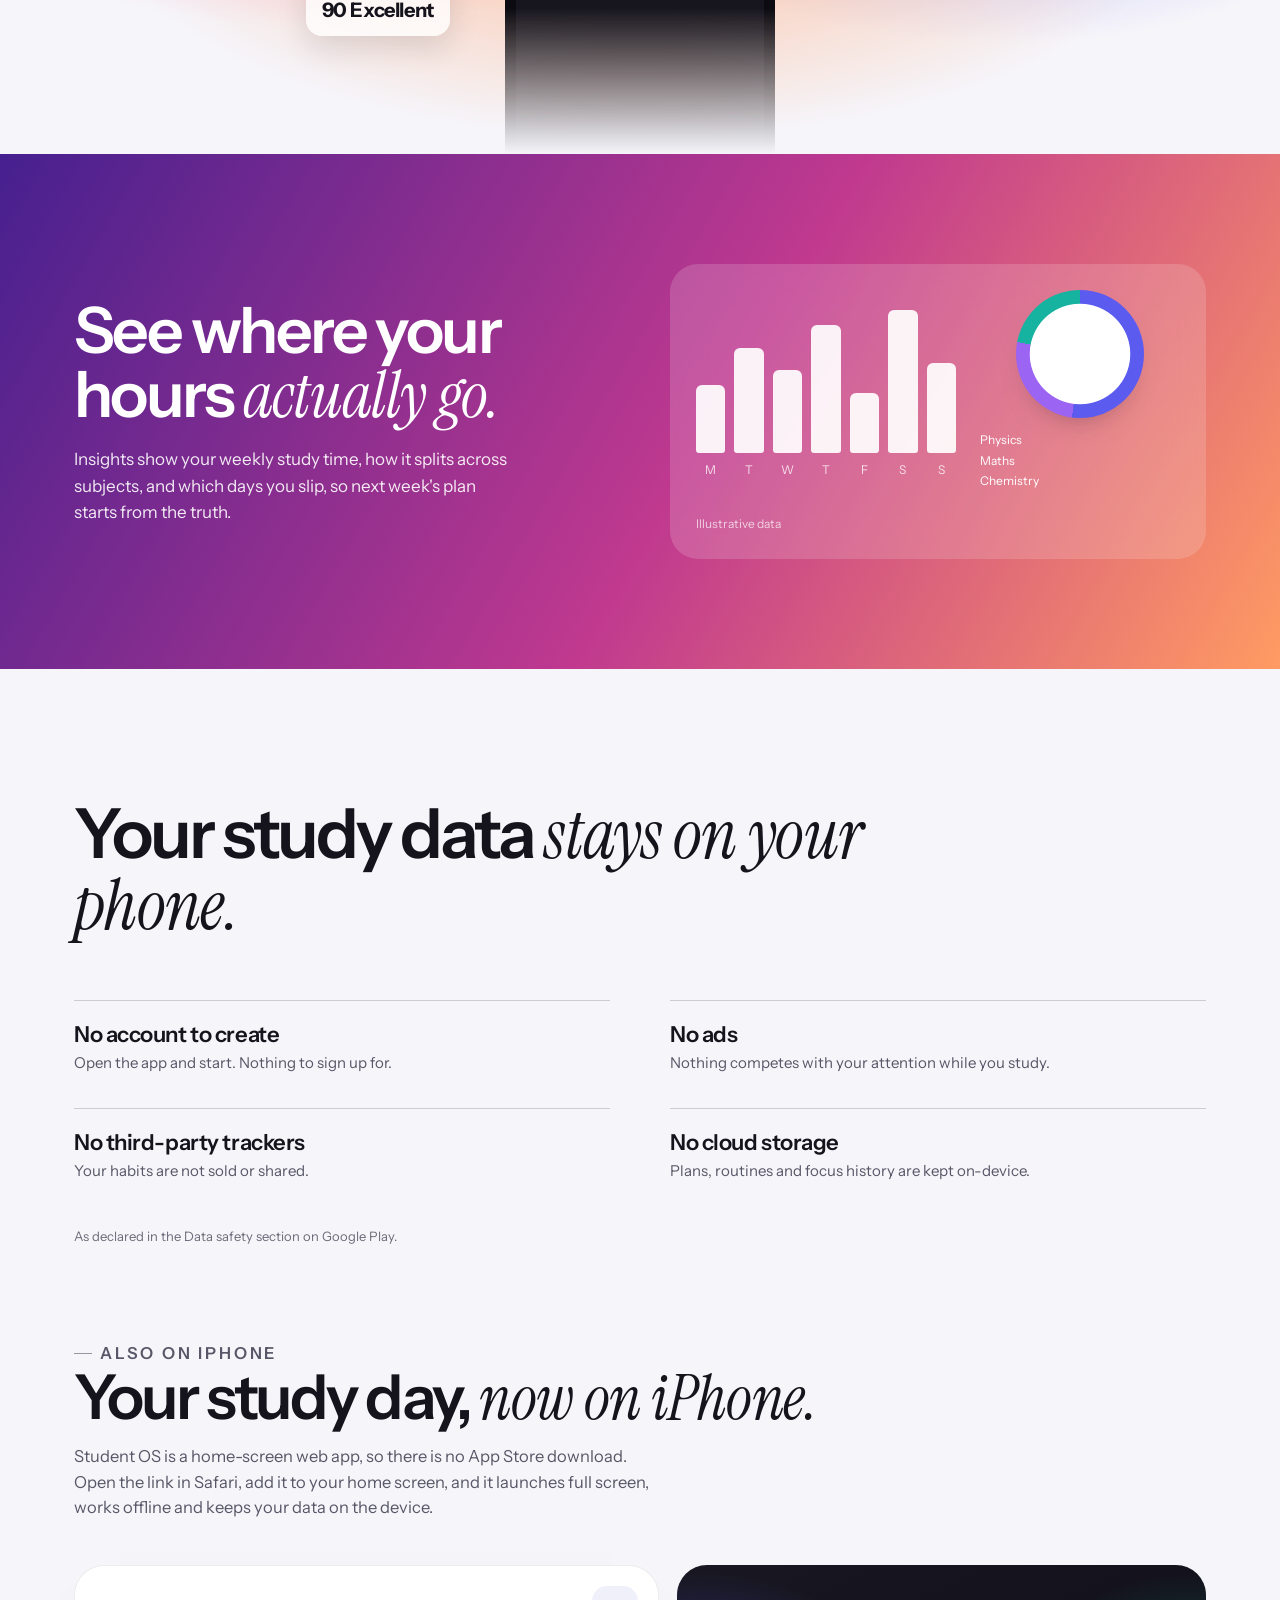
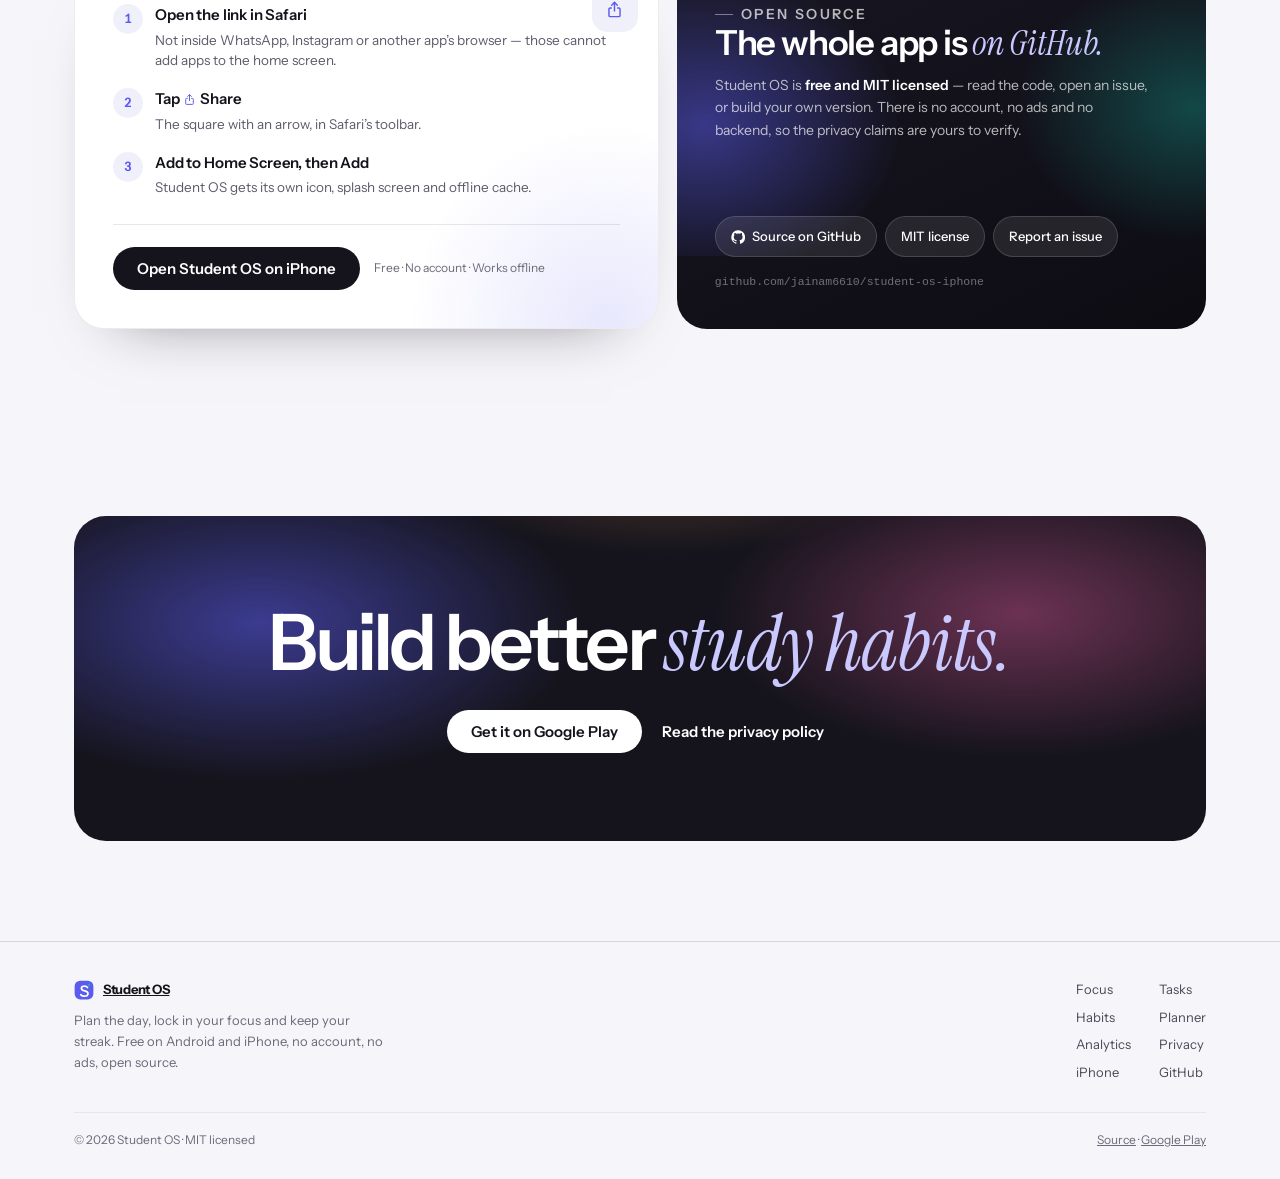
==== commit 09501267: "feat(landing): iPhone install + open-source section - New 'Also on iPhone' section after privacy: th" ====
--- a/index.html
+++ b/index.html
@@ -4,10 +4,10 @@
 <meta charset="utf-8">
 <meta name="viewport" content="width=device-width, initial-scale=1, viewport-fit=cover">
 <title>Student OS: the operating system built for students</title>
-<meta name="description" content="Plan the day, lock in your focus and keep your streak. Student OS is a free Android study app with a planner, focus timer, tasks, habits and insights. No account, no ads.">
+<meta name="description" content="Plan the day, lock in your focus and keep your streak. Student OS is a free private study app for Android and iPhone with a planner, focus timer, tasks, habits and insights. No account, no ads.">
 <meta name="theme-color" content="#f6f5fa">
 <meta property="og:title" content="Student OS — the operating system built for students">
-<meta property="og:description" content="Plan the day, lock in your focus and keep your streak. Free on Android, no account, no ads.">
+<meta property="og:description" content="Plan the day, lock in your focus and keep your streak. Free on Android and iPhone, no account, no ads, open source.">
 <meta property="og:type" content="website">
 <meta property="og:image" content="assets/gallery/og.png">
 <meta name="twitter:card" content="summary_large_image">
@@ -151,6 +151,50 @@
  /* Scroll-driven motion stays available: it only moves while the user scrolls. */
  .gcard{transition:none}
 }
+
+/* iphone + open source */
+.share{position:relative;padding:0 0 clamp(80px,9vw,120px)}
+.share-head{max-width:780px;margin:0 0 44px}
+.share-head h2{margin:0 0 16px;font-size:clamp(34px,5vw,62px);line-height:.98;letter-spacing:-.045em;font-weight:600}
+.share-head p{margin:0;max-width:35em;color:#585767;font-size:16.5px;line-height:1.55}
+.share-grid{display:grid;grid-template-columns:1.05fr .95fr;gap:18px;align-items:stretch}
+.ios-card{position:relative;overflow:hidden;background:#fff;border:1px solid rgba(20,19,28,.08);border-radius:30px;padding:clamp(24px,3vw,38px);box-shadow:0 30px 60px -46px rgba(20,19,28,.6)}
+.ios-card::before{content:'';position:absolute;right:-28%;bottom:-58%;width:430px;height:430px;background:radial-gradient(circle,rgba(91,91,240,.14),transparent 65%);pointer-events:none}
+.share-glyph{position:absolute;top:20px;right:20px;width:46px;height:46px;border-radius:15px;background:#f0f0fb;display:grid;place-items:center;color:var(--indigo)}
+.share-glyph svg{width:19px;height:19px}
+.steps{list-style:none;margin:0;padding:0;display:grid;gap:18px;position:relative;max-width:34em}
+.steps li{display:grid;grid-template-columns:30px 1fr;gap:12px;align-items:start}
+.steps .n{width:30px;height:30px;border-radius:50%;display:grid;place-items:center;background:#f0f0fb;color:var(--indigo);font-size:13px;font-weight:600;font-variant-numeric:tabular-nums}
+.steps b{display:block;font-size:15px;letter-spacing:-.01em;font-weight:600}
+.steps p{margin:3px 0 0;font-size:13.5px;line-height:1.5;color:#5c5b6b}
+.steps .glyph{display:inline-flex;vertical-align:-2px;margin:0 1px;color:var(--indigo)}
+.steps .glyph svg{width:13px;height:13px}
+.ios-cta{position:relative;margin-top:26px;padding-top:22px;border-top:1px solid rgba(20,19,28,.1);display:flex;align-items:center;gap:14px;flex-wrap:wrap}
+.ios-cta .tiny{font-size:12px;color:#6b6a78;line-height:1.4}
+.oss-card{position:relative;overflow:hidden;border-radius:30px;padding:clamp(24px,3vw,38px);background:linear-gradient(155deg,#181722,#0d0c13);color:#fff;display:flex;flex-direction:column;isolation:isolate}
+.oss-card::before{content:'';position:absolute;inset:-40% -20% auto;height:120%;z-index:-1;background:radial-gradient(38% 50% at 18% 70%,rgba(91,91,240,.5),transparent 70%),radial-gradient(34% 44% at 84% 66%,rgba(23,179,161,.34),transparent 70%)}
+.oss-eye{display:inline-flex;align-items:center;gap:8px;margin:0 0 16px;font-size:11.5px;font-weight:600;letter-spacing:.17em;text-transform:uppercase;color:#c9c8ff}
+.oss-eye::before{content:'';width:18px;height:1px;background:currentColor;opacity:.6}
+.oss-card h3{margin:0 0 12px;font-size:clamp(26px,2.7vw,36px);line-height:1.03;letter-spacing:-.035em;font-weight:600}
+.oss-card h3 .serif{color:#c9c8ff}
+.oss-card > p{margin:0;font-size:14px;line-height:1.6;color:rgba(255,255,255,.7);max-width:31em}
+.oss-card b{color:#fff;font-weight:600}
+.oss-links{display:flex;flex-wrap:wrap;gap:8px;margin-top:auto;padding-top:26px;position:relative}
+.oss-links a{display:inline-flex;align-items:center;gap:7px;padding:10px 15px;border-radius:99px;background:rgba(255,255,255,.09);border:1px solid rgba(255,255,255,.15);color:#fff;text-decoration:none;font-size:13px;font-weight:500;transition:background .2s,transform .2s var(--ease)}
+.oss-links a:hover{background:rgba(255,255,255,.17);transform:translateY(-1px)}
+.oss-links svg{width:14px;height:14px;flex:none}
+.oss-url{display:block;margin-top:16px;font-family:ui-monospace,SFMono-Regular,Menlo,monospace;font-size:11.5px;color:rgba(255,255,255,.4);position:relative;overflow-wrap:anywhere}
+@media(max-width:860px){
+ .share{padding-bottom:clamp(64px,8vw,90px)}
+ .share-grid{grid-template-columns:1fr}
+ .share-head{margin-bottom:30px}
+ .ios-card,.oss-card{border-radius:24px}
+ .ios-cta{gap:12px}
+ .oss-links{padding-top:22px}
+}
+@media(prefers-reduced-motion:reduce){
+ .oss-links a:hover{transform:none}
+}
 </style>
 <link rel="stylesheet" href="assets/site.css">
 </head>
@@ -183,6 +227,7 @@
  <a href="habits.html">Habits</a>
  <a href="planner.html">Planner</a>
  <a href="analytics.html">Analytics</a>
+ <a href="#iphone">iPhone</a>
  <a href="privacy.html">Privacy</a>
  <a class="go" href="https://play.google.com/store/apps/details?id=com.jainam.studentos">Get the app</a>
 </div>
@@ -192,8 +237,8 @@
   <div class="cam" aria-hidden="true"><div class="stage" id="stage"><div class="tunnel" id="tunnel"></div></div><div class="fog"></div></div>
   <div class="copy" id="c1">
    <h1>The operating system built for students.</h1>
-   <p>Plan the day, lock in your focus and keep your streak, all in one Android app. No account, no ads.</p>
-   <div class="row"><a class="btn" href="https://play.google.com/store/apps/details?id=com.jainam.studentos">Get it on Google Play</a><a class="btn ghost" href="#how">See how it works</a></div>
+   <p>Plan the day, lock in your focus and keep your streak, all in one private app. Free on Android and iPhone. No account, no ads.</p>
+   <div class="row"><a class="btn" href="https://play.google.com/store/apps/details?id=com.jainam.studentos">Get it on Google Play</a><a class="btn ghost" href="#iphone">Get it on iPhone</a></div>
   </div>
   <div class="copy" id="c2" aria-hidden="true"><h2>Your whole study day, <span class="serif">in one place.</span></h2></div>
   <div class="hint">Scroll to fly through</div>
@@ -329,6 +374,43 @@
  <div class="src">As declared in the Data safety section on Google Play.</div>
 </div></section>
 
+<section class="share" id="iphone" aria-labelledby="iphone-title">
+ <div class="wrap">
+  <div class="share-head">
+   <p class="eyebrow">Also on iPhone</p>
+   <h2 id="iphone-title">Your study day, <span class="serif">now on iPhone.</span></h2>
+   <p>Student OS is a home-screen web app, so there is no App Store download. Open the link in Safari, add it to your home screen, and it launches full screen, works offline and keeps your data on the device.</p>
+  </div>
+  <div class="share-grid">
+   <div class="ios-card">
+    <span class="share-glyph" aria-hidden="true">
+     <svg viewBox="0 0 24 24" fill="none"><path d="M12 3v11" stroke="currentColor" stroke-width="1.8" stroke-linecap="round"/><path d="M8.5 6.5 12 3l3.5 3.5" stroke="currentColor" stroke-width="1.8" stroke-linecap="round" stroke-linejoin="round"/><path d="M8 10H6.5A1.5 1.5 0 0 0 5 11.5v8A1.5 1.5 0 0 0 6.5 21h11a1.5 1.5 0 0 0 1.5-1.5v-8A1.5 1.5 0 0 0 17.5 10H16" stroke="currentColor" stroke-width="1.8" stroke-linecap="round"/></svg>
+    </span>
+    <ol class="steps">
+     <li><span class="n">1</span><div><b>Open the link in Safari</b><p>Not inside WhatsApp, Instagram or another app&rsquo;s browser &mdash; those cannot add apps to the home screen.</p></div></li>
+     <li><span class="n">2</span><div><b>Tap <span class="glyph"><svg viewBox="0 0 24 24" fill="none" aria-hidden="true"><path d="M12 3v11" stroke="currentColor" stroke-width="1.8" stroke-linecap="round"/><path d="M8.5 6.5 12 3l3.5 3.5" stroke="currentColor" stroke-width="1.8" stroke-linecap="round" stroke-linejoin="round"/><path d="M8 10H6.5A1.5 1.5 0 0 0 5 11.5v8A1.5 1.5 0 0 0 6.5 21h11a1.5 1.5 0 0 0 1.5-1.5v-8A1.5 1.5 0 0 0 17.5 10H16" stroke="currentColor" stroke-width="1.8" stroke-linecap="round"/></svg></span> Share</b><p>The square with an arrow, in Safari&rsquo;s toolbar.</p></div></li>
+     <li><span class="n">3</span><div><b>Add to Home Screen, then Add</b><p>Student OS gets its own icon, splash screen and offline cache.</p></div></li>
+    </ol>
+    <div class="ios-cta">
+     <a class="btn" href="https://jainam6610.github.io/student-os-iphone/">Open Student OS on iPhone</a>
+     <span class="tiny">Free &middot; No account &middot; Works offline</span>
+    </div>
+   </div>
+   <aside class="oss-card" aria-labelledby="oss-title">
+    <p class="oss-eye">Open source</p>
+    <h3 id="oss-title">The whole app is <span class="serif">on GitHub.</span></h3>
+    <p>Student OS is <b>free and MIT licensed</b> &mdash; read the code, open an issue, or build your own version. There is no account, no ads and no backend, so the privacy claims are yours to verify.</p>
+    <div class="oss-links">
+     <a href="https://github.com/jainam6610/student-os-iphone" target="_blank" rel="noopener noreferrer"><svg viewBox="0 0 24 24" fill="currentColor" aria-hidden="true"><path d="M12 .5A11.5 11.5 0 0 0 .5 12.3c0 5.2 3.3 9.6 7.9 11.2.6.1.8-.3.8-.6v-2c-3.2.7-3.9-1.4-3.9-1.4-.5-1.4-1.3-1.7-1.3-1.7-1.1-.8.1-.8.1-.8 1.2.1 1.8 1.2 1.8 1.2 1 1.8 2.7 1.3 3.4 1 .1-.8.4-1.3.7-1.6-2.6-.3-5.3-1.3-5.3-5.9 0-1.3.5-2.4 1.2-3.2-.1-.3-.5-1.5.1-3.2 0 0 1-.3 3.3 1.2a11 11 0 0 1 6 0c2.3-1.5 3.3-1.2 3.3-1.2.6 1.7.2 2.9.1 3.2.8.8 1.2 1.9 1.2 3.2 0 4.6-2.7 5.6-5.3 5.9.4.4.8 1.1.8 2.2v3.3c0 .3.2.7.8.6a11.7 11.7 0 0 0 7.9-11.2A11.5 11.5 0 0 0 12 .5Z"/></svg>Source on GitHub</a>
+     <a href="https://github.com/jainam6610/student-os-iphone/blob/iphone-pwa/LICENSE" target="_blank" rel="noopener noreferrer">MIT license</a>
+     <a href="https://github.com/jainam6610/student-os-iphone/issues" target="_blank" rel="noopener noreferrer">Report an issue</a>
+    </div>
+    <code class="oss-url">github.com/jainam6610/student-os-iphone</code>
+   </aside>
+  </div>
+ </div>
+</section>
+
 <section class="cta-wrap">
  <div class="wrap">
   <div class="cta-card">
@@ -350,7 +432,7 @@
      <svg class="brand-mark" viewBox="0 0 32 32" aria-hidden="true"><rect x="1" y="1" width="30" height="30" rx="9" fill="#5b5bf0"/><path d="M21.6 12.1a5.6 5.6 0 0 0-4.9-2.2c-2.9 0-4.9 1.5-4.9 3.6 0 2.3 2.1 3.1 5.3 3.8 3.6.8 5.3 1.9 5.3 4.3 0 2.6-2.4 4.3-5.9 4.3a7 7 0 0 1-5.7-2.5" fill="none" stroke="#fff" stroke-width="2.7" stroke-linecap="round"/><circle cx="24" cy="8" r="2.2" fill="#17b3a1"/></svg>
      <span>Student OS</span>
     </a>
-    <p class="foot-note">Plan the day, lock in your focus and keep your streak. Free on Android, no account, no ads.</p>
+    <p class="foot-note">Plan the day, lock in your focus and keep your streak. Free on Android and iPhone, no account, no ads, open source.</p>
    </div>
    <nav class="foot-links" aria-label="Footer">
     <a href="focus.html">Focus</a>
@@ -359,11 +441,13 @@
     <a href="planner.html">Planner</a>
     <a href="analytics.html">Analytics</a>
     <a href="privacy.html">Privacy</a>
+    <a href="#iphone">iPhone</a>
+    <a href="https://github.com/jainam6610/student-os-iphone" target="_blank" rel="noopener noreferrer">GitHub</a>
    </nav>
   </div>
   <div class="foot-bottom">
    <span>© <span id="year">2026</span> Student OS · MIT licensed</span>
-   <span><a href="https://github.com/jainam6610/student-os">Source</a> · <a href="https://play.google.com/store/apps/details?id=com.jainam.studentos">Google Play</a></span>
+   <span><a href="https://github.com/jainam6610/student-os-iphone">Source</a> · <a href="https://play.google.com/store/apps/details?id=com.jainam.studentos">Google Play</a></span>
   </div>
  </div>
 </footer>
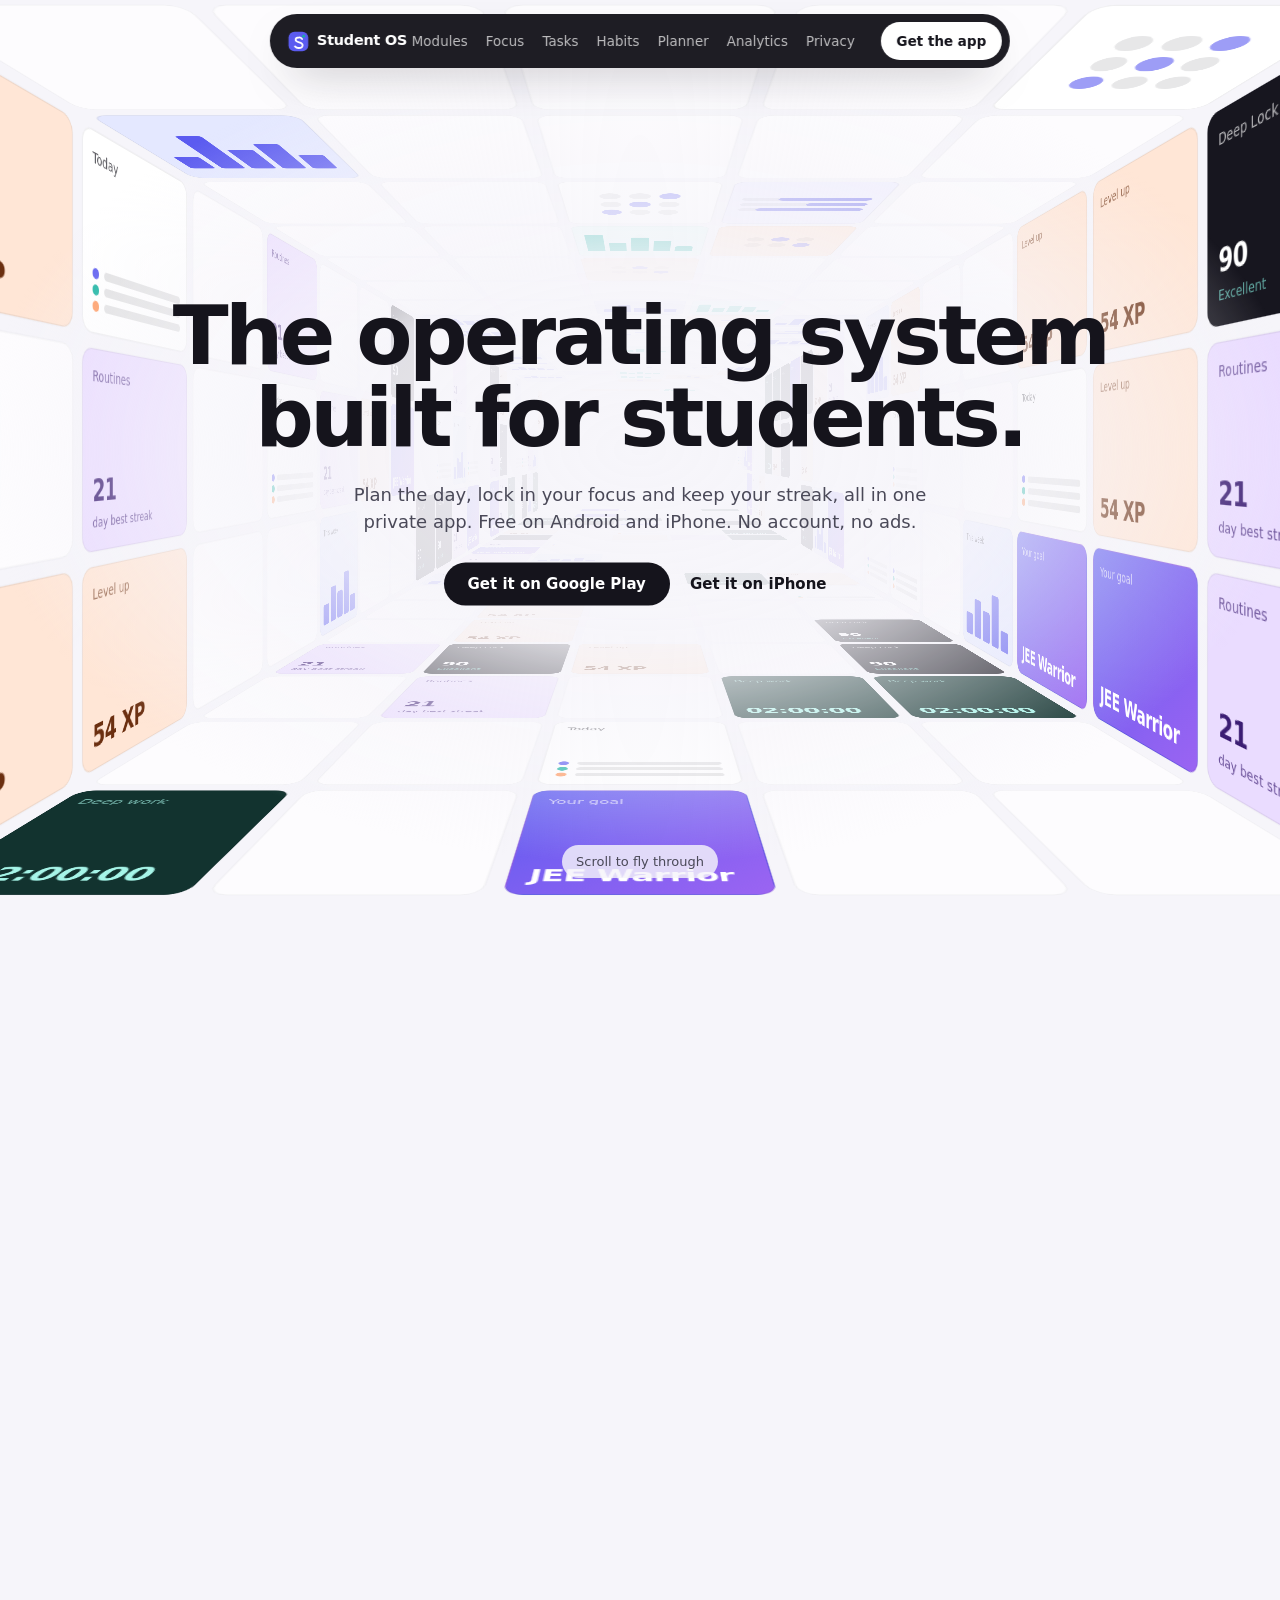
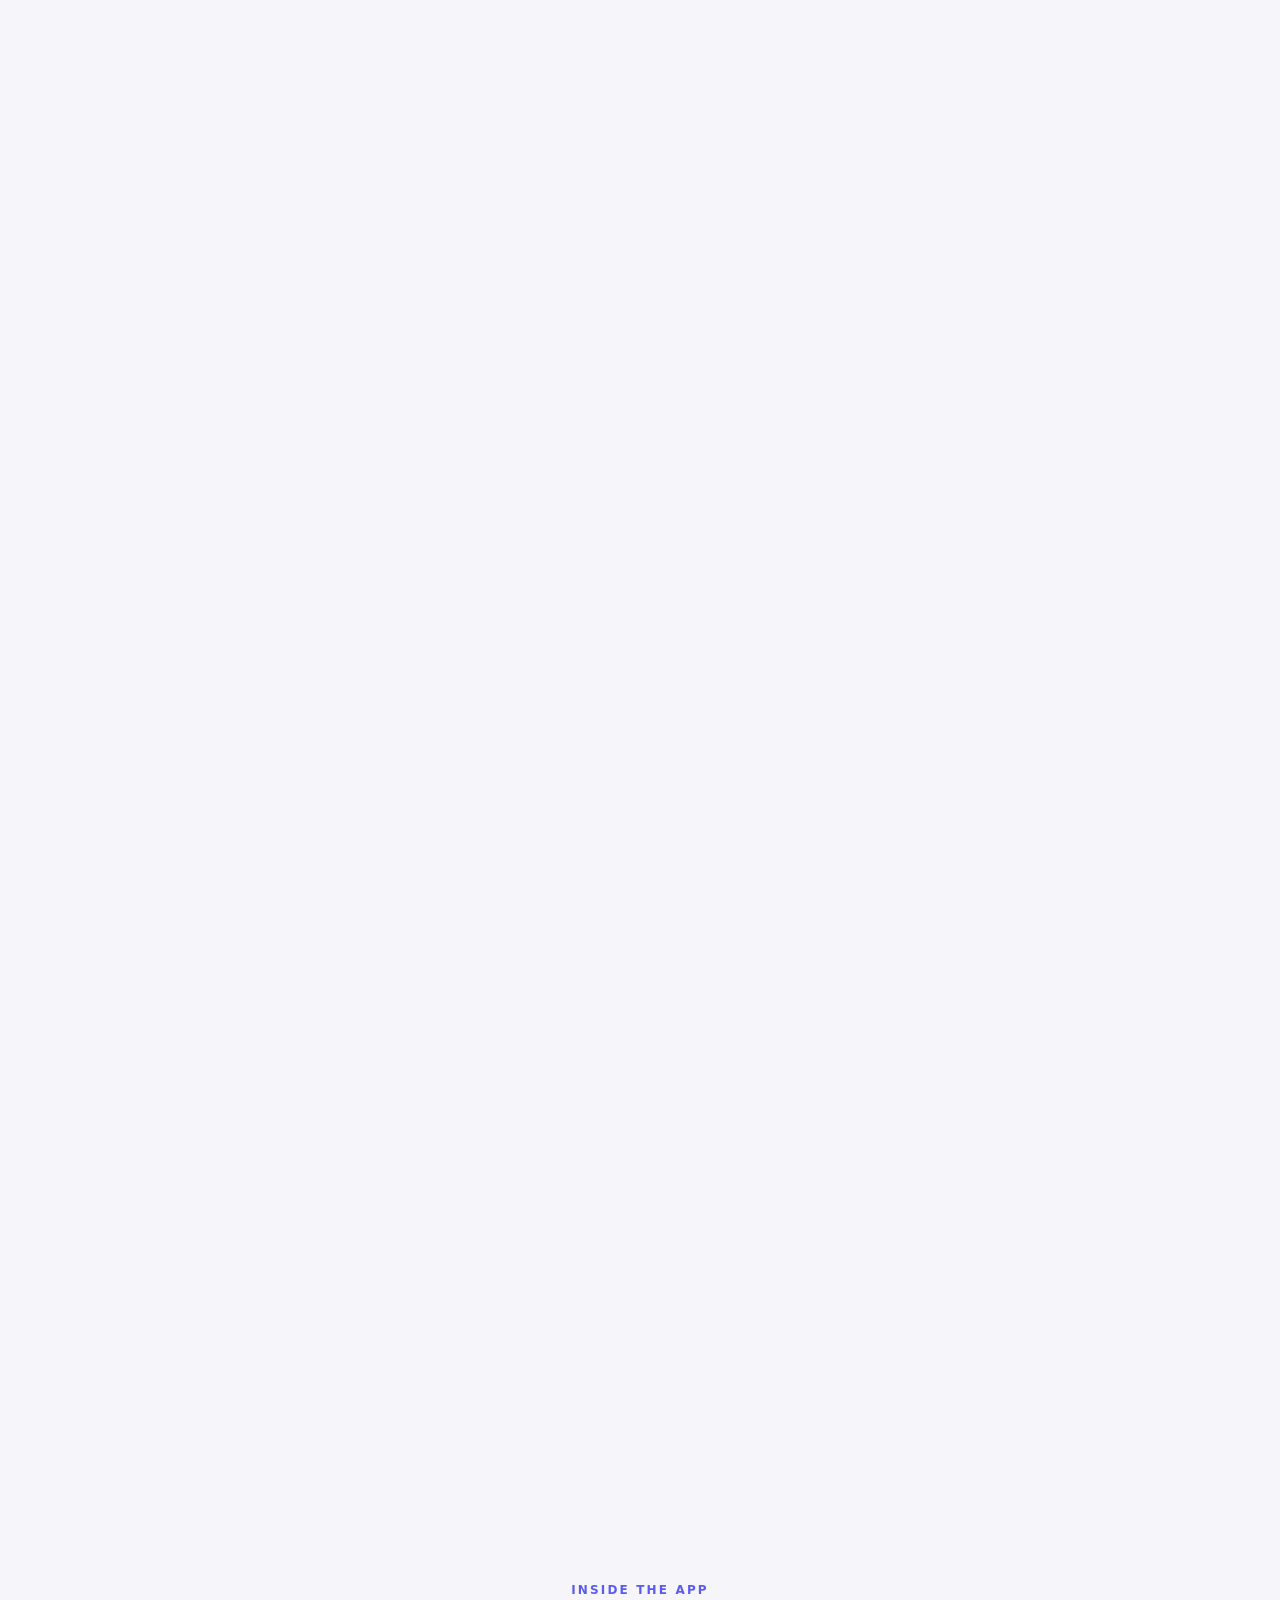
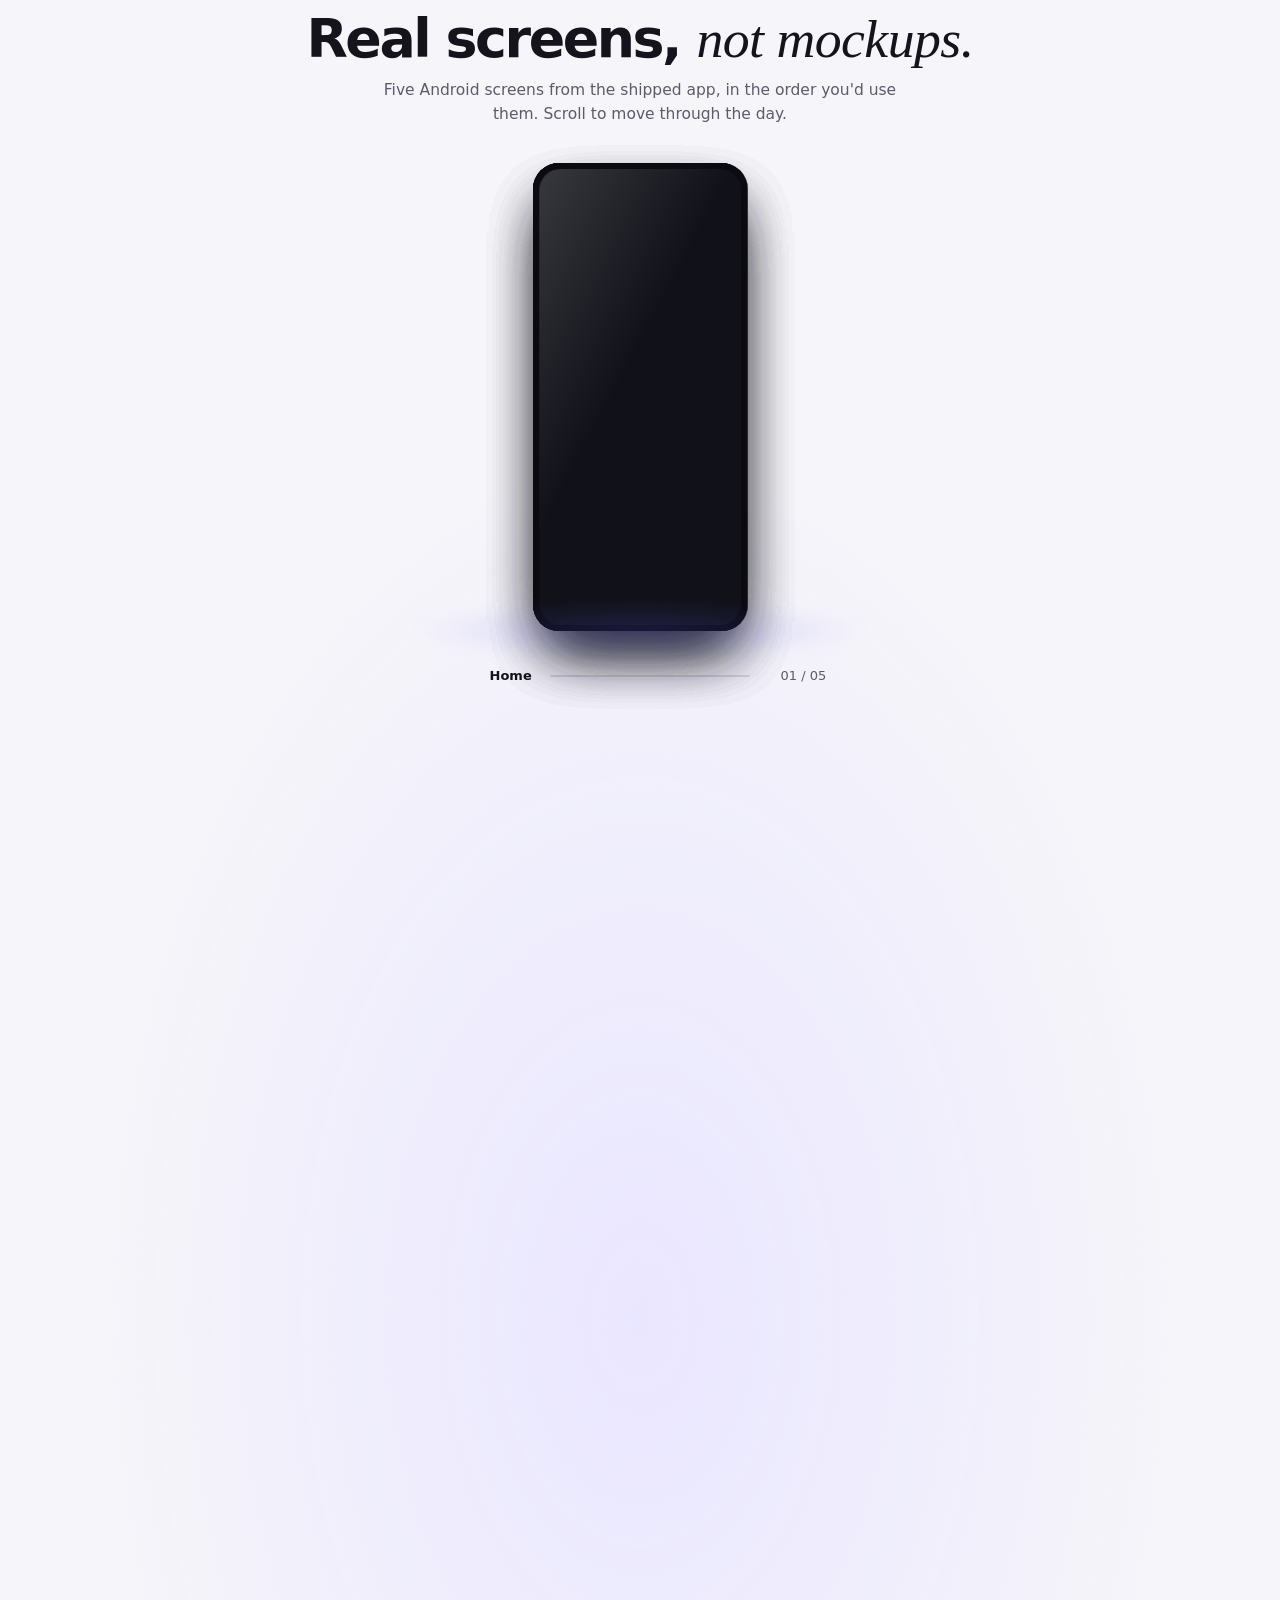
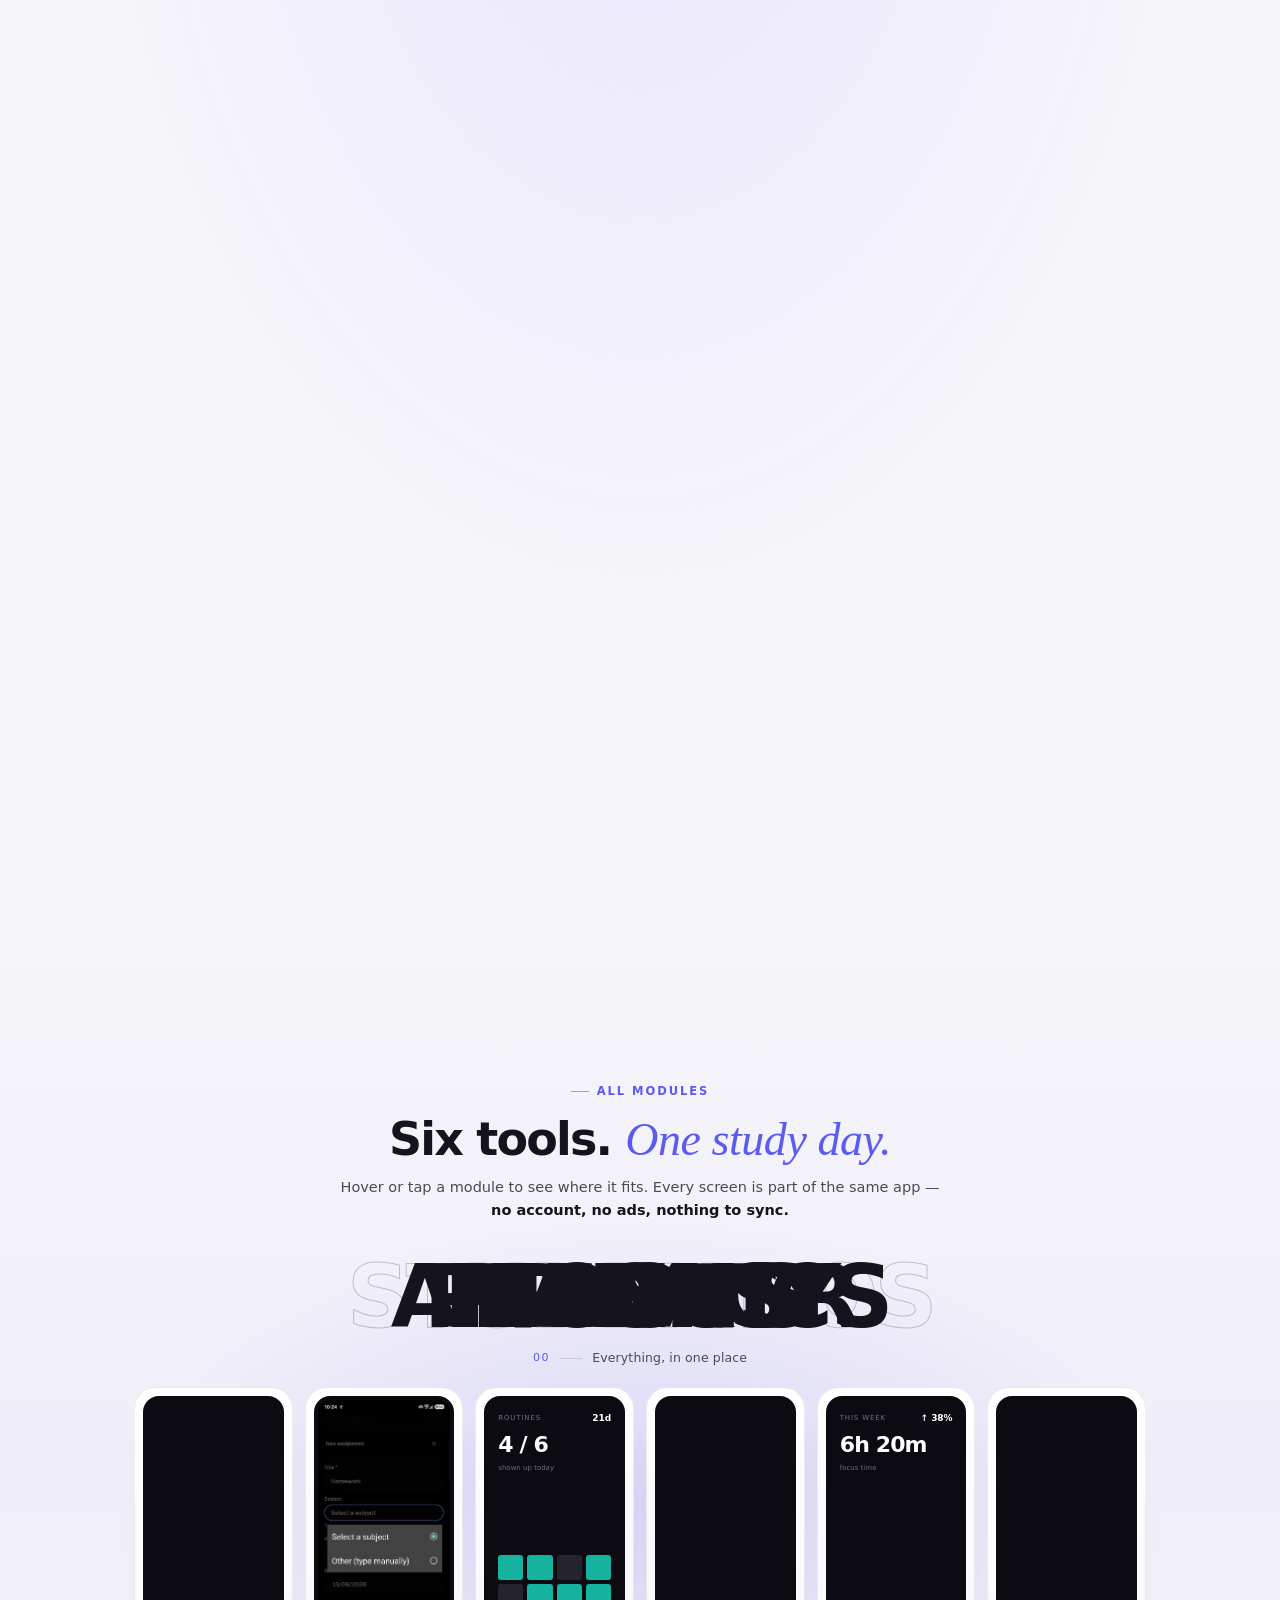
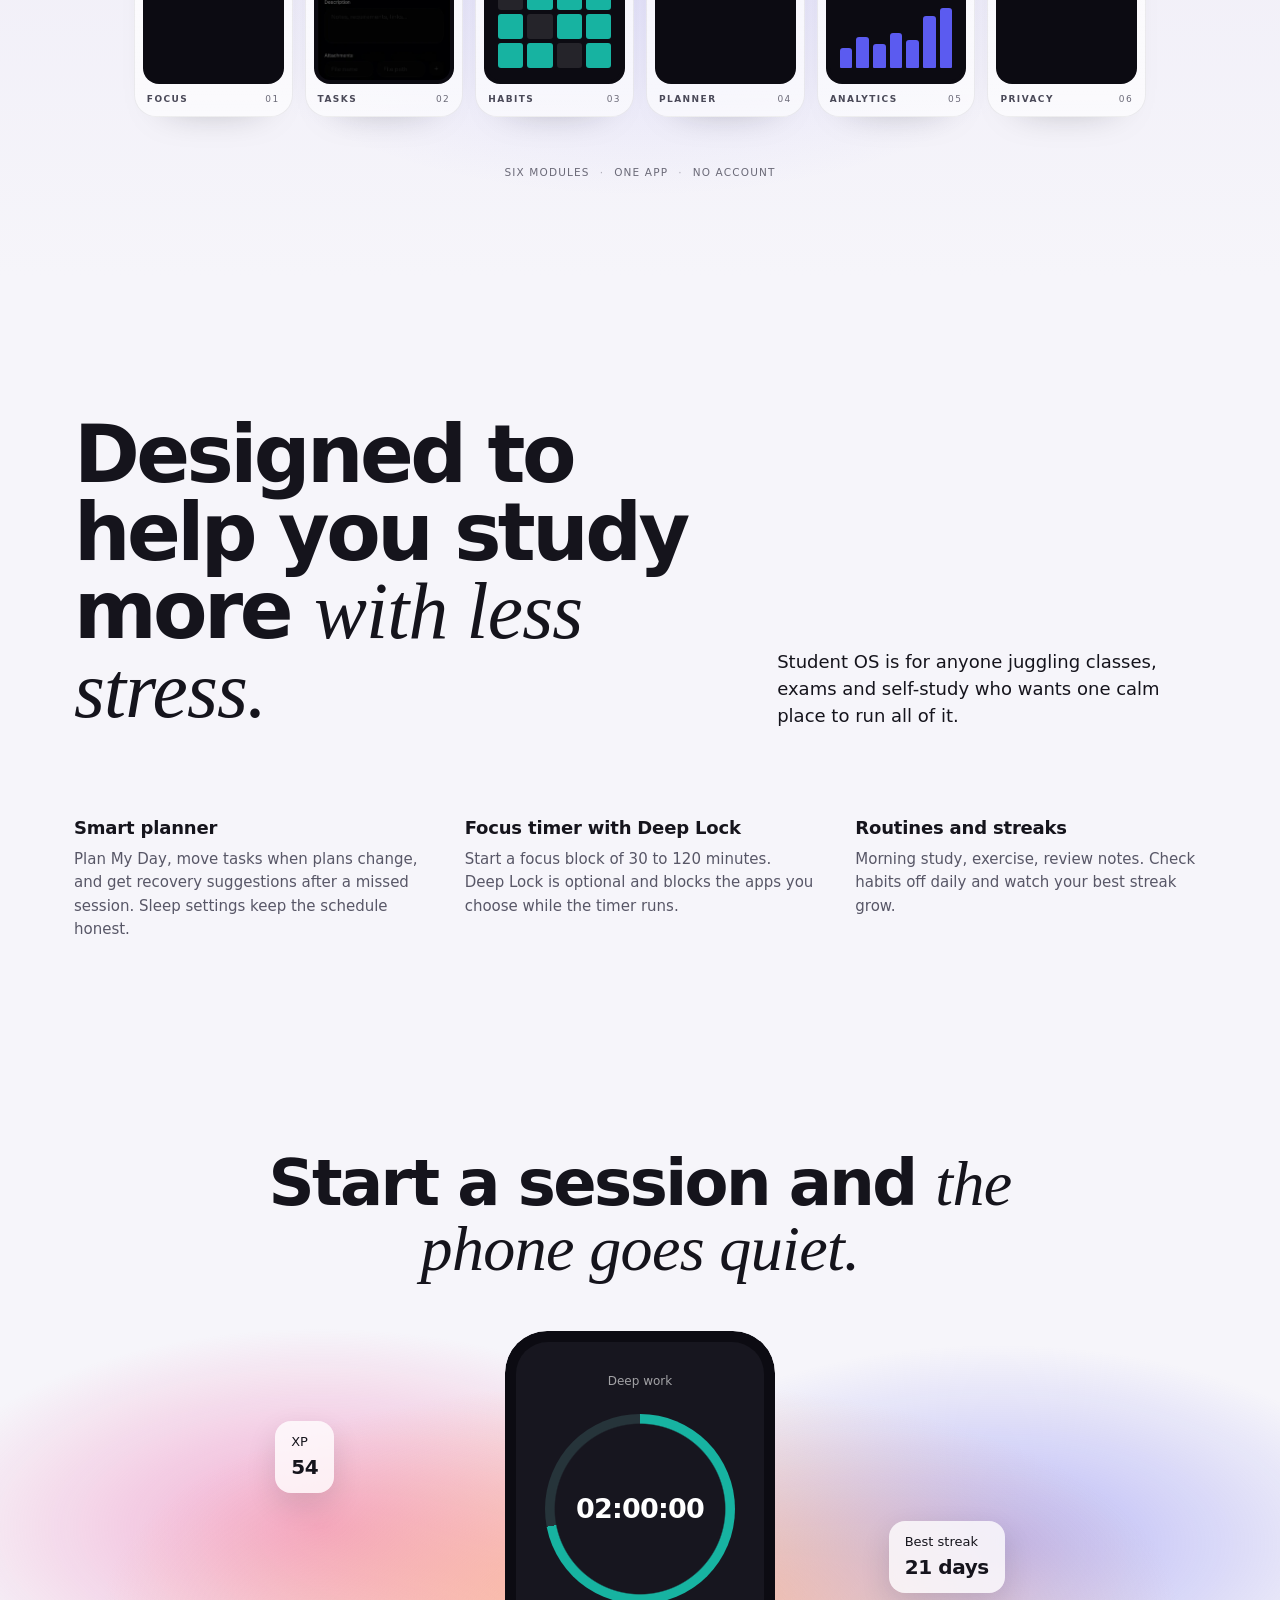
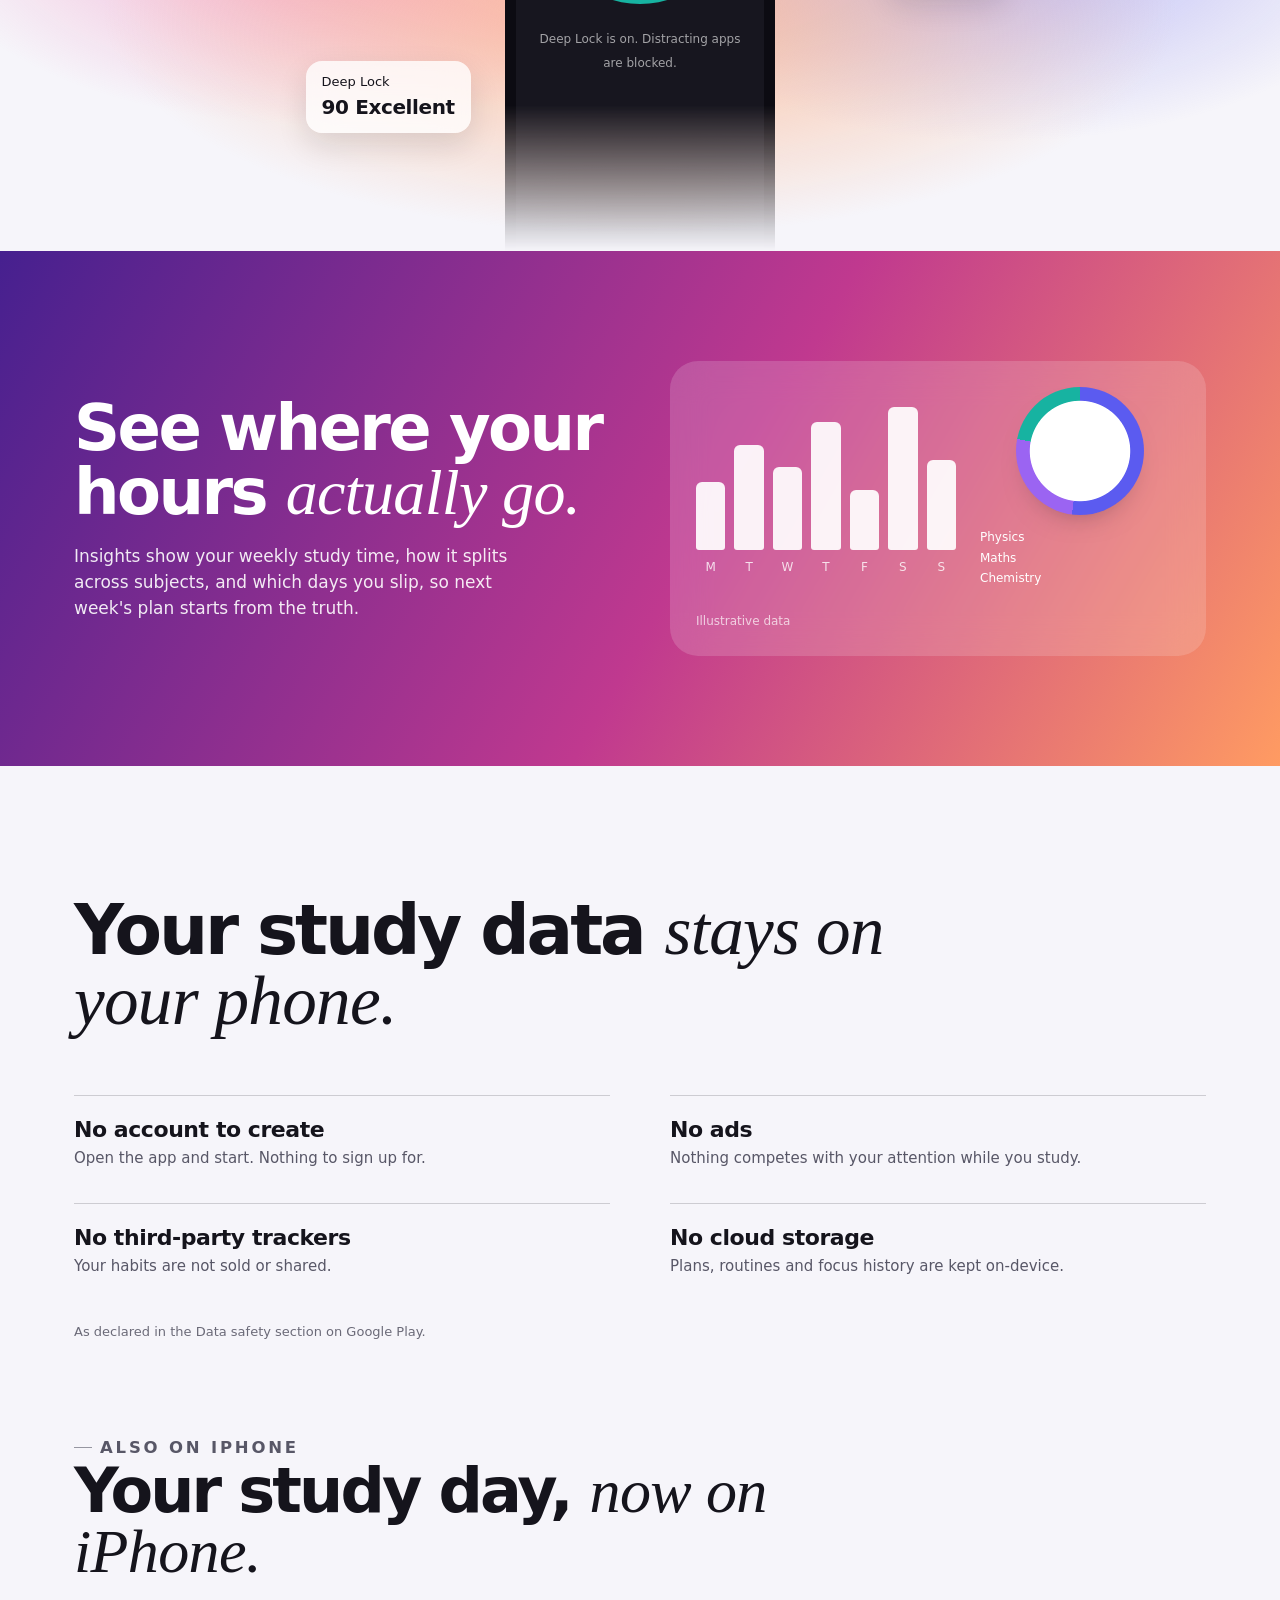
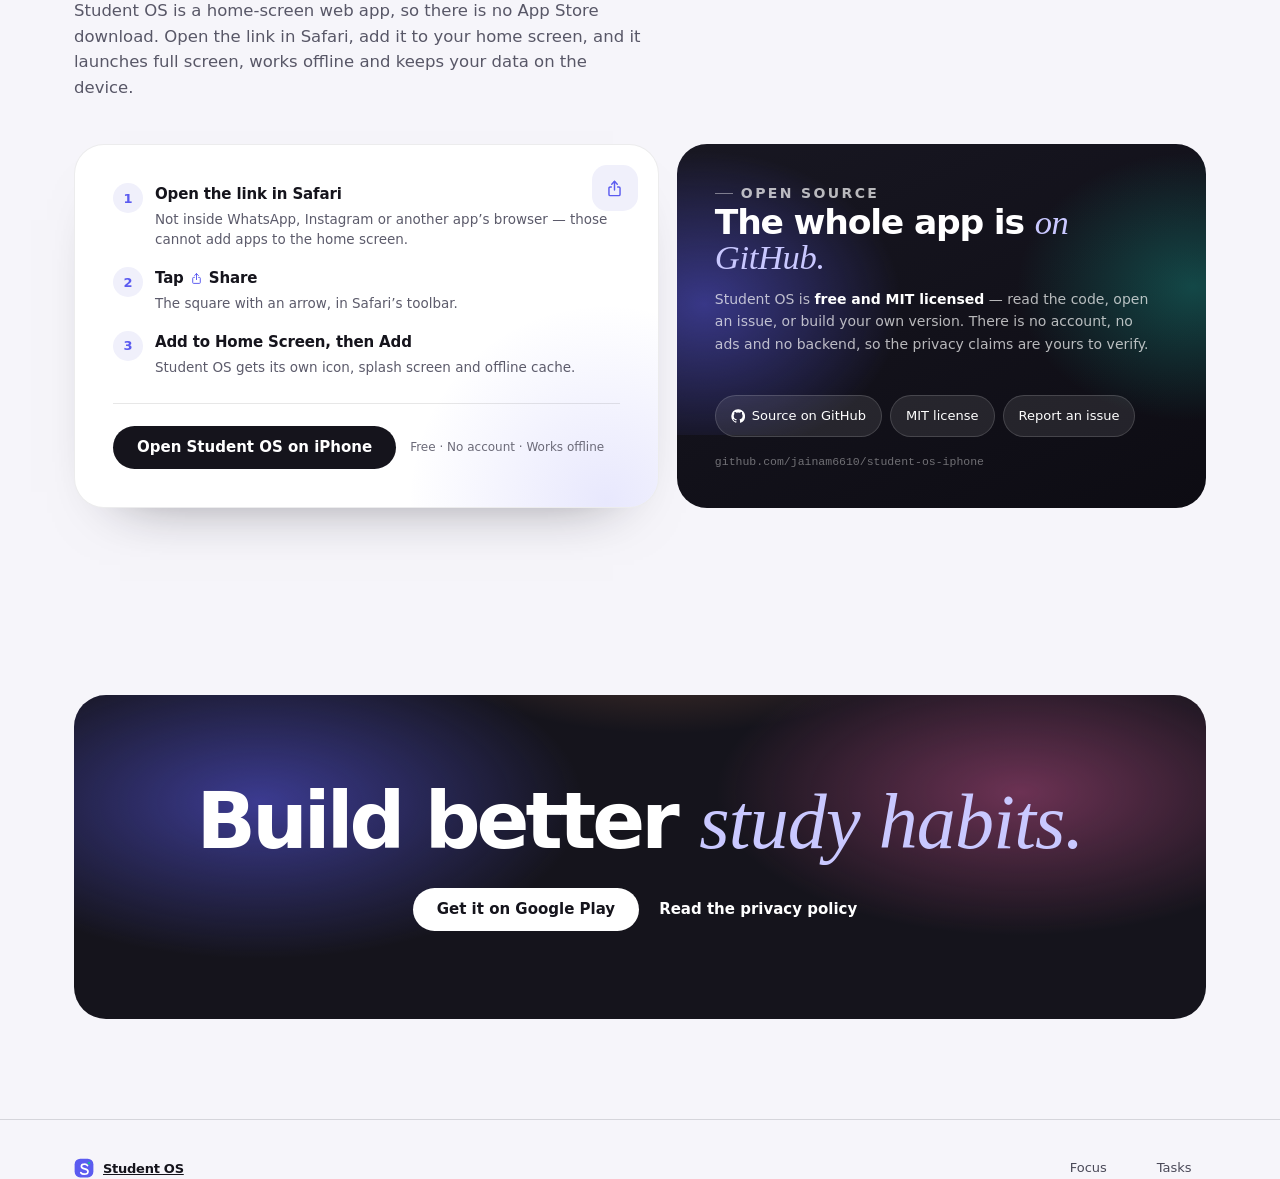
==== commit b424602d: "Mobile performance: simplify hero tunnel (208 tiles), replace 3D gallery with native horizontal scro" ====
--- a/index.html
+++ b/index.html
@@ -65,6 +65,18 @@
 #c2{opacity:0}
 .hint{position:absolute;bottom:calc(22px + env(safe-area-inset-bottom,0px));left:50%;transform:translateX(-50%);font-size:13px;color:#4a4958;background:rgba(246,245,250,.82);padding:7px 14px;border-radius:99px;pointer-events:none;white-space:nowrap;z-index:5}
 
+/* Mobile hero - simplified */
+@media (max-width:820px), (pointer:coarse){
+  .hero{min-height:260vh;height:260vh;height:260svh}
+  .cam{perspective:600px}
+  .wall{background-image:none}
+  .c{border:none;padding:10px}
+  .c .bars{height:60px}
+  .c.amb .bars{height:80px}
+  .c .dots{width:72px;gap:7px}
+  .c .rows span{height:10px}
+}
+
 /* 3d gallery */
 .gal{height:300vh;height:300svh;position:relative;background:radial-gradient(58% 44% at 50% 54%,#e9e6ff 0,rgba(246,245,250,0) 72%)}
 .gal-pin{position:sticky;top:0;height:100vh;height:100svh;overflow:hidden;display:flex;flex-direction:column;justify-content:center;padding:72px 0 26px}
@@ -76,13 +88,29 @@
 .gal-view::after{content:'';position:absolute;left:50%;bottom:-34px;width:min(660px,82vw);height:88px;transform:translateX(-50%);background:radial-gradient(50% 50% at 50% 50%,rgba(91,91,240,.2),transparent 70%);filter:blur(6px);pointer-events:none}
 .gal-track{position:absolute;inset:0;transform-style:preserve-3d;will-change:transform}
 .gcard{position:absolute;left:50%;top:50%;height:min(52vh,500px);height:min(52svh,500px);width:auto;aspect-ratio:534/1170;margin:0;padding:6px;border-radius:26px;background:#0b0a10;transform:translate(-50%,-50%);transform-origin:50% 50%;box-shadow:0 30px 60px -18px rgba(20,19,28,.45);will-change:transform,opacity;user-select:none;-webkit-user-select:none}
-.gcard img{display:block;width:100%;height:100%;object-fit:cover;border-radius:21px;background:#111119;-webkit-user-drag:none;pointer-events:none}
+.gcard img{display:block;width:100%;height:100%;object-fit:cover;border-radius:21px;background:#111119;-webkit-user-drag:none;pointer-events:none;decoding:async}
 .gcard::after{content:'';position:absolute;inset:6px;border-radius:21px;background:linear-gradient(118deg,rgba(255,255,255,.16),rgba(255,255,255,0) 44%);pointer-events:none}
 .gal-foot{display:flex;align-items:center;justify-content:center;gap:18px;margin-top:26px;padding:0 24px;font-size:13px;color:#5c5b6b}
 .gal-foot b{color:var(--ink);font-weight:600;min-width:6em;text-align:right}
 .gal-count{font-variant-numeric:tabular-nums;min-width:4.5em;text-align:right}
 .gal-rail{width:min(200px,30vw);height:2px;background:rgba(20,19,28,.12);position:relative;overflow:hidden;border-radius:2px}
 .gal-rail i{position:absolute;inset:0 auto 0 0;width:0;background:var(--ink);border-radius:2px}
+
+/* Mobile gallery - simplified horizontal scroll */
+@media (max-width:820px), (pointer:coarse){
+  .gal{height:auto;min-height:auto;background:none}
+  .gal-pin{position:relative;height:auto;overflow:visible;padding:84px 0 32px}
+  .gal-view{height:auto;margin-top:20px;perspective:none}
+  .gal-view::after{display:none}
+  .gal-track{position:relative;display:flex;flex-wrap:nowrap;gap:16px;overflow-x:auto;scroll-snap-type:x mandatory;-webkit-overflow-scrolling:touch;padding:0 24px 16px;transform-style:flat;will-change:auto}
+  .gal-track::-webkit-scrollbar{display:none}
+  .gal-track{scrollbar-width:none}
+  .gcard{position:relative;left:auto;top:auto;height:auto;width:min(290px,76vw);aspect-ratio:534/1170;margin:0;flex:0 0 auto;padding:4px;border-radius:20px;background:#0b0a10;transform:none;box-shadow:0 20px 40px -20px rgba(20,19,28,.4);will-change:auto;scroll-snap-align:center}
+  .gcard img{border-radius:16px}
+  .gcard::after{inset:4px;border-radius:16px}
+  .gal-foot{justify-content:flex-start;padding:0 24px;margin-top:16px}
+  .gal-rail{display:none}
+}
 
 /* editorial */
 .wrap{max-width:1180px;margin:0 auto;padding:0 24px}
@@ -134,17 +162,12 @@
  .nav{gap:18px}
  .ed{padding:100px 0 70px}.ed .top,.band .g,.glass,.pl,.feat{grid-template-columns:1fr}
  .ed .top{gap:24px}.feat{gap:30px;margin-top:56px}.band{padding:80px 0}.chip{display:none}
- .gal-pin{padding:64px 0 18px}
  .gal-head h2{font-size:clamp(30px,8vw,44px)}
  .gal-head p{font-size:14.5px;margin-top:12px}
- .gal-view{height:min(46vh,400px);height:min(46svh,400px);margin-top:22px}
- .gcard{height:min(44vh,380px);height:min(44svh,380px);padding:5px;border-radius:22px}
- .gcard img{border-radius:18px}.gcard::after{inset:5px;border-radius:18px}
- .gal-foot{margin-top:18px;gap:12px}
+ .gal-foot{gap:12px}
 }
 @media(max-width:380px){
  .gal-head p{display:none}
- .gal-view{height:min(46vh,340px);height:min(46svh,340px)}
 }
 @media(prefers-reduced-motion:reduce){
  html{scroll-behavior:auto}.hint{display:none}
@@ -458,9 +481,11 @@
 
 <script>
 (function(){
-var W=1000,H=600,D=4000,TS=200;
+var coarse=window.matchMedia('(pointer:coarse)').matches;
+var W=1000,H=600,D=(innerWidth<=820||coarse)?2600:4000,TS=200;
 var tun=document.getElementById('tunnel'),stage=document.getElementById('stage'),hero=document.getElementById('hero');
 var cam=stage.parentNode,c1=document.getElementById('c1'),c2=document.getElementById('c2'),hint=document.querySelector('.hint');
+var isMobile=(innerWidth<=820||coarse),isTouch=coarse;
 var seed=7;function rnd(){seed=(seed*16807)%2147483647;return seed/2147483647}
 var T=[
  function(){return '<div class="c" style="background:#12332f;color:#a6f5e8"><small>Deep work</small><b>02:00:00</b></div>'},
@@ -496,15 +521,19 @@
 function cl(x){return Math.max(0,Math.min(1,x))}
 function sm(a,b,x){var t=cl((x-a)/(b-a));return t*t*(3-2*t)}
 var mq=matchMedia('(prefers-reduced-motion: reduce)');
-var tgt=0,cur=0,mx=0,my=0,cmx=0,cmy=0,raf=0,running=false,onScreen=true;
+var tgt=0,cur=0,mx=0,my=0,cmx=0,cmy=0,raf=0,running=false,onScreen=true,t0=0;
 function prog(){var r=hero.getBoundingClientRect();var span=hero.offsetHeight-innerHeight;return span>0?cl(-r.top/span):0}
 function op(el,v){v=Math.round(v*1000)/1000;if(el.__o!==v){el.__o=v;el.style.opacity=v}}
 function tr(el,v){if(el.__t!==v){el.__t=v;el.style.transform=v}}
 function render(){
- var p=cur,mobile=innerWidth<820,z0=mobile?-1390:-1700;
+ var p=cur,mobile=isMobile,z0=mobile?-1190:-1700;
  tr(tun,'translateZ('+Math.round(z0+p*(900-z0))+'px)');
  var s=Math.min(1,Math.max(.55,innerWidth/1100));
- tr(stage,'scale('+s+') rotateX('+(cmy*-3).toFixed(2)+'deg) rotateY('+(cmx*4).toFixed(2)+'deg)');
+ if(!isMobile && !isTouch){
+   tr(stage,'scale('+s+') rotateX('+(cmy*-3).toFixed(2)+'deg) rotateY('+(cmx*4).toFixed(2)+'deg)');
+ }else{
+   tr(stage,'scale('+s+')');
+ }
  var a=sm(.03,.22,p);
  op(c1,1-a);
  tr(c1,'translateY(calc(-50% - '+Math.round(a*40)+'px)) scale('+(1+a*.06).toFixed(3)+')');
@@ -514,20 +543,29 @@
  op(hint,1-sm(.02,.10,p));
 }
 function frame(){
- cur+=(tgt-cur)*.09;cmx+=(mx-cmx)*.06;cmy+=(my-cmy)*.06;
+ var el=performance.now()-t0;
+ cur+=(tgt-cur)*(el>450?0.4:(isMobile?0.14:0.09));
+ if(!isMobile && !isTouch){cmx+=(mx-cmx)*.06;cmy+=(my-cmy)*.06;}
  render();
+ var settled=Math.abs(tgt-cur)<.002 && Math.abs(mx-cmx)<.001 && Math.abs(my-cmy)<.001;
+ if(settled||el>1200){cur=tgt;cmx=mx;cmy=my;render();stop();return;}
  if(running)raf=requestAnimationFrame(frame);
 }
-function start(){if(running||!onScreen||document.hidden)return;running=true;raf=requestAnimationFrame(frame)}
+function start(){if(running||!onScreen||document.hidden)return;running=true;t0=performance.now();raf=requestAnimationFrame(frame)}
 function stop(){running=false;cancelAnimationFrame(raf)}
 function staticFrame(){cur=0;tgt=0;cmx=0;cmy=0;render()}
 function sync(){
  if(mq.matches){mx=my=cmx=cmy=0}
  tgt=cur=prog();start()
 }
-addEventListener('scroll',function(){tgt=prog()},{passive:true});
-addEventListener('pointermove',function(e){if(mq.matches)return;mx=e.clientX/innerWidth-.5;my=e.clientY/innerHeight-.5},{passive:true});
+addEventListener('scroll',function(){tgt=prog();start()},{passive:true});
+if(!isMobile && !isTouch){
+ addEventListener('pointermove',function(e){if(mq.matches)return;mx=e.clientX/innerWidth-.5;my=e.clientY/innerHeight-.5;start()},{passive:true});
+}
 document.addEventListener('visibilitychange',function(){document.hidden?stop():start()});
+addEventListener('resize',function(){
+ if(!isTouch && (innerWidth<=820)!==isMobile) location.reload();
+},{passive:true});
 if('IntersectionObserver' in window){
  new IntersectionObserver(function(es){var v=es[0].isIntersecting;if(v&&!onScreen){cur=tgt=prog()}onScreen=v;onScreen?start():stop()},{threshold:0}).observe(hero);
 }
@@ -543,7 +581,9 @@
 var nameEl=document.getElementById('gal-name'),countEl=document.getElementById('gal-count'),railEl=document.getElementById('gal-rail');
 var names=cards.map(function(c){return c.getAttribute('data-name')||''});
 var mq=matchMedia('(prefers-reduced-motion: reduce)');
-var target=0,cur=0,mx=0,my=0,cmx=0,cmy=0,idx=-1,raf=0,running=false,onScreen=false,reduce=false;
+var isTouch=window.matchMedia('(pointer:coarse)').matches;
+var isMobile=(innerWidth<=820||isTouch);
+var target=0,cur=0,mx=0,my=0,cmx=0,cmy=0,idx=-1,raf=0,running=false,onScreen=false,reduce=false,t0=0;
 
 function cl(x){return Math.max(0,Math.min(1,x))}
 function sm(a,b,x){var t=cl((x-a)/(b-a));return t*t*(3-2*t)}
@@ -556,23 +596,29 @@
  countEl.textContent=('0'+(i+1)).slice(-2)+' / '+('0'+n).slice(-2);
 }
 function paint(){
- var mobile=innerWidth<820;
+ var mobile=innerWidth<=820;
  var cw=cards[0].offsetWidth||190;
  var spread=Math.max(84,Math.min(230,cw*(mobile?.62:.88)));
  var rot=mobile?19:20;
  var yBase=mobile?5:7;
  var half=n/2;
  var a=cur*(n-1);
- var t='rotateX('+(cmy*-3.5).toFixed(2)+'deg) rotateY('+(cmx*5).toFixed(2)+'deg)';
- if(track.__t!==t){track.__t=t;track.style.transform=t}
+ if(!isMobile && !isTouch){
+   var t='rotateX('+(cmy*-3.5).toFixed(2)+'deg) rotateY('+(cmx*5).toFixed(2)+'deg)';
+   if(track.__t!==t){track.__t=t;track.style.transform=t}
+ }
  for(var i=0;i<n;i++){
   var el=cards[i];
   var d=(((i-a+half)%n)+n)%n-half,ad=Math.abs(d);
   var x=Math.round(d*spread),y=Math.round(ad*yBase),z=Math.round(-ad*(mobile?110:135));
   var ry=Math.max(-42,Math.min(42,d*rot));
   var s=1-ad*.012;
-  var tr='translate(-50%,-50%) translate3d('+x+'px,'+y+'px,'+z+'px) rotateY('+ry.toFixed(1)+'deg) scale('+s.toFixed(3)+')';
-  if(el.__t!==tr){el.__t=tr;el.style.transform=tr}
+  if(!isMobile && !isTouch){
+   var tr='translate(-50%,-50%) translate3d('+x+'px,'+y+'px,'+z+'px) rotateY('+ry.toFixed(1)+'deg) scale('+s.toFixed(3)+')';
+   if(el.__t!==tr){el.__t=tr;el.style.transform=tr}
+  }else{
+   if(el.__t!==''){el.__t='';el.style.transform='';el.style.opacity='';el.style.zIndex='';el.__o=null;el.__z=null;}
+  }
   var o=+(1-sm(mobile?1.25:1.7,mobile?2.1:3,ad)).toFixed(3);
   if(el.__o!==o){el.__o=o;el.style.opacity=o}
   var zi=Math.round(100-ad*10);
@@ -601,25 +647,58 @@
  label(best);
 }
 function frame(){
- cur+=(target-cur)*.14;
- cmx+=(mx-cmx)*.06;cmy+=(my-cmy)*.06;
+ var el=performance.now()-t0;
+ cur+=(target-cur)*(el>500?0.4:0.14);
+ if(!isMobile && !isTouch){cmx+=(mx-cmx)*.06;cmy+=(my-cmy)*.06;}
  paint();
+ var settled=Math.abs(target-cur)<.002 && Math.abs(mx-cmx)<.001 && Math.abs(my-cmy)<.001;
+ if(settled||el>1300){cur=target;cmx=mx;cmy=my;paint();stop();return;}
  if(running)raf=requestAnimationFrame(frame);
 }
-function start(){if(running||!onScreen||document.hidden)return;running=true;raf=requestAnimationFrame(frame)}
+function start(){if(running||!onScreen||document.hidden)return;running=true;t0=performance.now();raf=requestAnimationFrame(frame)}
 function stop(){running=false;cancelAnimationFrame(raf)}
 function sync(){
  reduce=mq.matches;
  if(reduce){mx=my=cmx=cmy=0}
  target=cur=prog();start();
 }
-addEventListener('scroll',function(){target=prog()},{passive:true});
-addEventListener('pointermove',function(e){
- if(reduce||e.pointerType==='touch')return;
- mx=e.clientX/innerWidth-.5;my=e.clientY/innerHeight-.5;
- start();
-},{passive:true});
+
+/* mobile: plain horizontal scroller — no 3D, no opacity, no rAF loop */
+if(isMobile || isTouch){
+ var updateMobileLabel=function(){
+  var mid=track.getBoundingClientRect().left+track.clientWidth/2,best=0,bd=1e9;
+  for(var i=0;i<n;i++){
+   var r=cards[i].getBoundingClientRect();
+   var dd=Math.abs(r.left+r.width/2-mid);
+   if(dd<bd){bd=dd;best=i}
+  }
+  label(best);
+ };
+ track.addEventListener('scroll',function(){
+  if(track.__raf)return;
+  track.__raf=requestAnimationFrame(function(){track.__raf=0;updateMobileLabel()});
+ },{passive:true});
+ var lastW=innerWidth;
+ addEventListener('resize',function(){
+  if(innerWidth===lastW)return;
+  lastW=innerWidth;
+  updateMobileLabel();
+  if(innerWidth>820 && !isTouch) location.reload();
+ },{passive:true});
+ updateMobileLabel();
+ return;
+}
+
+addEventListener('scroll',function(){target=prog();start()},{passive:true});
+if(!isMobile && !isTouch){
+ addEventListener('pointermove',function(e){
+  if(reduce||e.pointerType==='touch')return;
+  mx=e.clientX/innerWidth-.5;my=e.clientY/innerHeight-.5;
+  start();
+ },{passive:true});
+}
 addEventListener('resize',function(){
+ if(innerWidth<=820){location.reload();return}
  if(!running){target=cur=prog();paint()}
 },{passive:true});
 track.addEventListener('scroll',function(){
--- a/assets/site.css
+++ b/assets/site.css
@@ -148,6 +148,7 @@
 .btn-row{display:flex;align-items:center;gap:10px;flex-wrap:wrap}
 
 /* ── page chrome ───────────────────────────────────────────── */
+section[id],main[id],header[id]{scroll-margin-top:calc(88px + env(safe-area-inset-top,0px))}
 .page-progress{position:fixed;inset:0 0 auto;height:3px;z-index:70;pointer-events:none}
 .page-progress i{
   display:block;height:100%;width:0;
@@ -184,6 +185,7 @@
 .section-head .serif{color:var(--indigo)}
 
 .split{display:grid;grid-template-columns:1fr 1fr;gap:clamp(32px,6vw,76px);align-items:center}
+.split>*,.hero-grid>*{min-width:0}
 .split.reverse .visual{order:-1}
 .split-copy h2{font-size:clamp(30px,4vw,52px);line-height:1.02;letter-spacing:-.045em;margin:0 0 18px}
 .split-copy p{color:var(--ink-soft);font-size:16.5px;line-height:1.65;max-width:36em}
@@ -690,3 +692,23 @@
   .reveal{opacity:1;transform:none}
   .bars i{animation:none}
 }
+
+/* ── disable hover on touch devices to prevent sticky states ── */
+@media (hover: none) and (pointer: coarse) {
+  .nav .go:hover,
+  .btn:hover,
+  .btn.light:hover,
+  .phone-frame.tilt:hover,
+  .feature:hover,
+  .habit-grid button:hover,
+  .oss-links a:hover {
+    transform: none;
+    box-shadow: none;
+  }
+  .btn.ghost:hover,
+  .cta-card .btn.ghost:hover {
+    transform: none;
+    box-shadow: none;
+    text-decoration: none;
+  }
+}
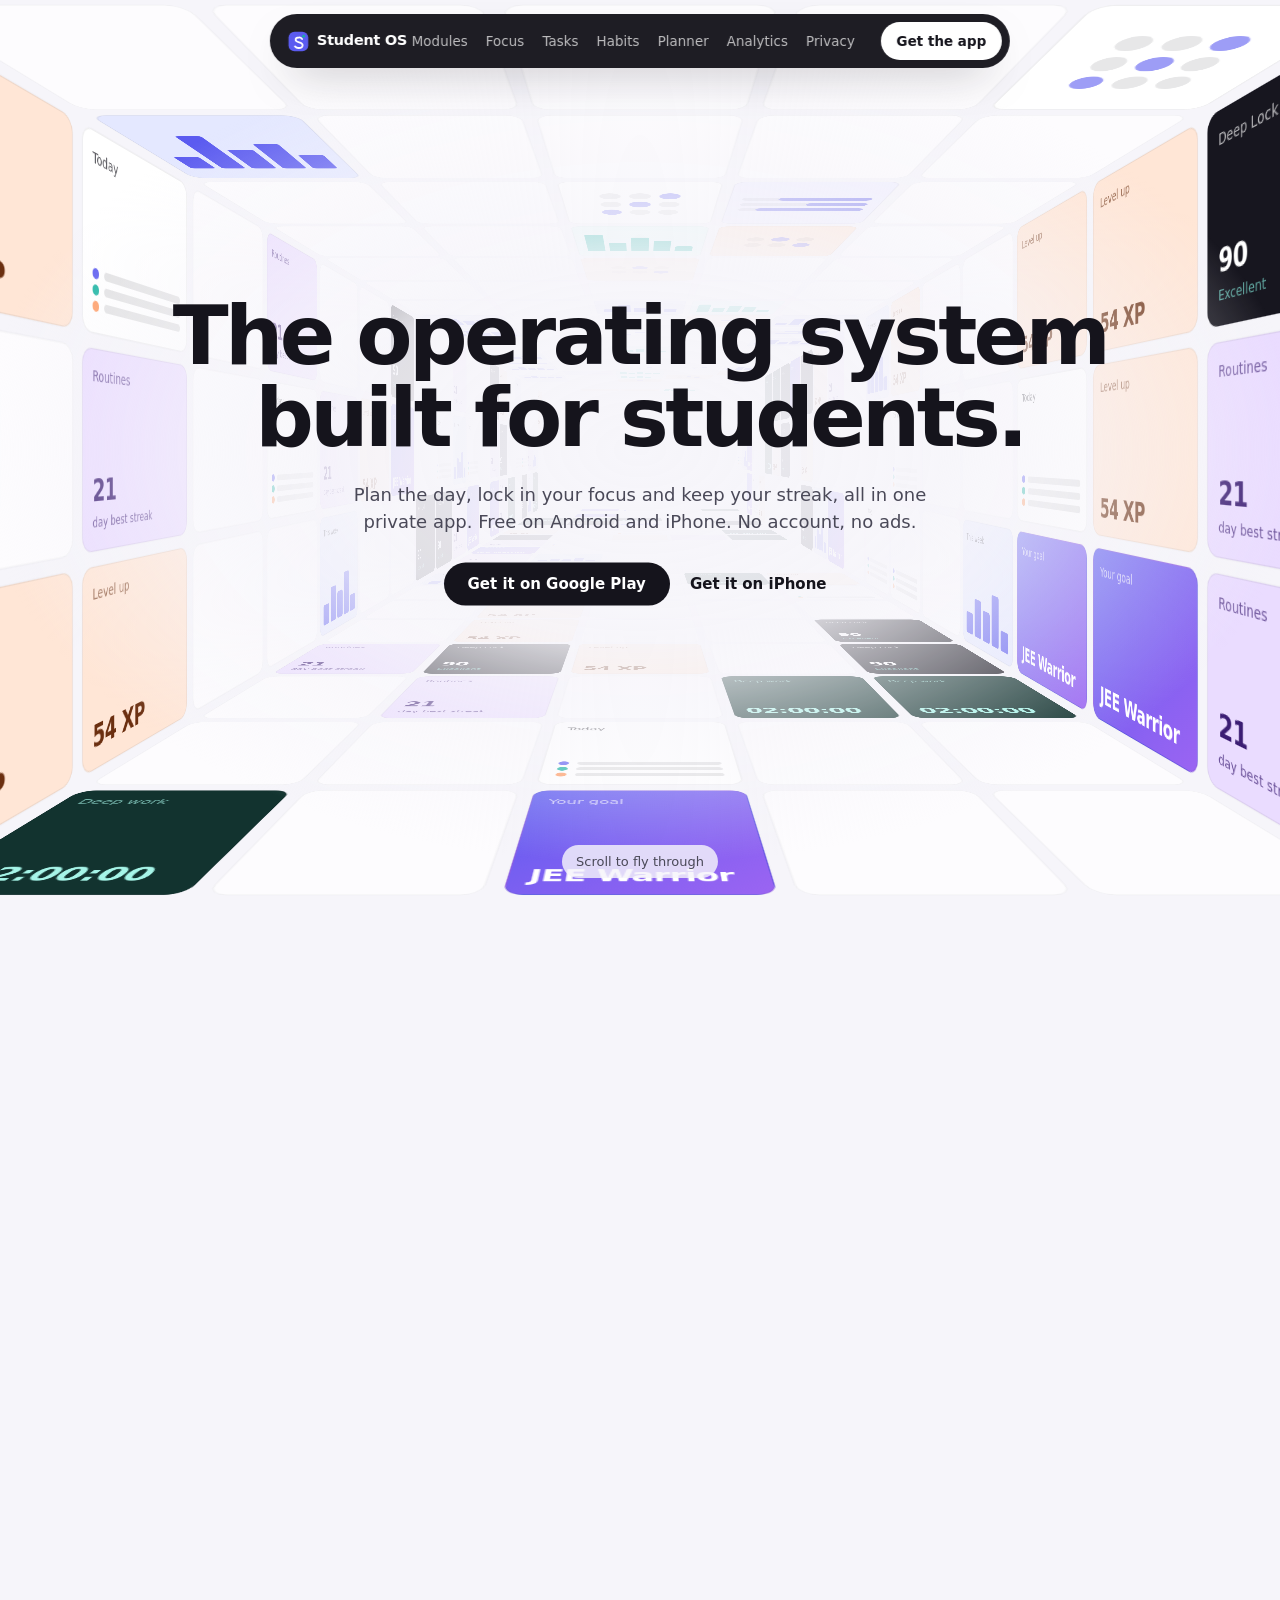
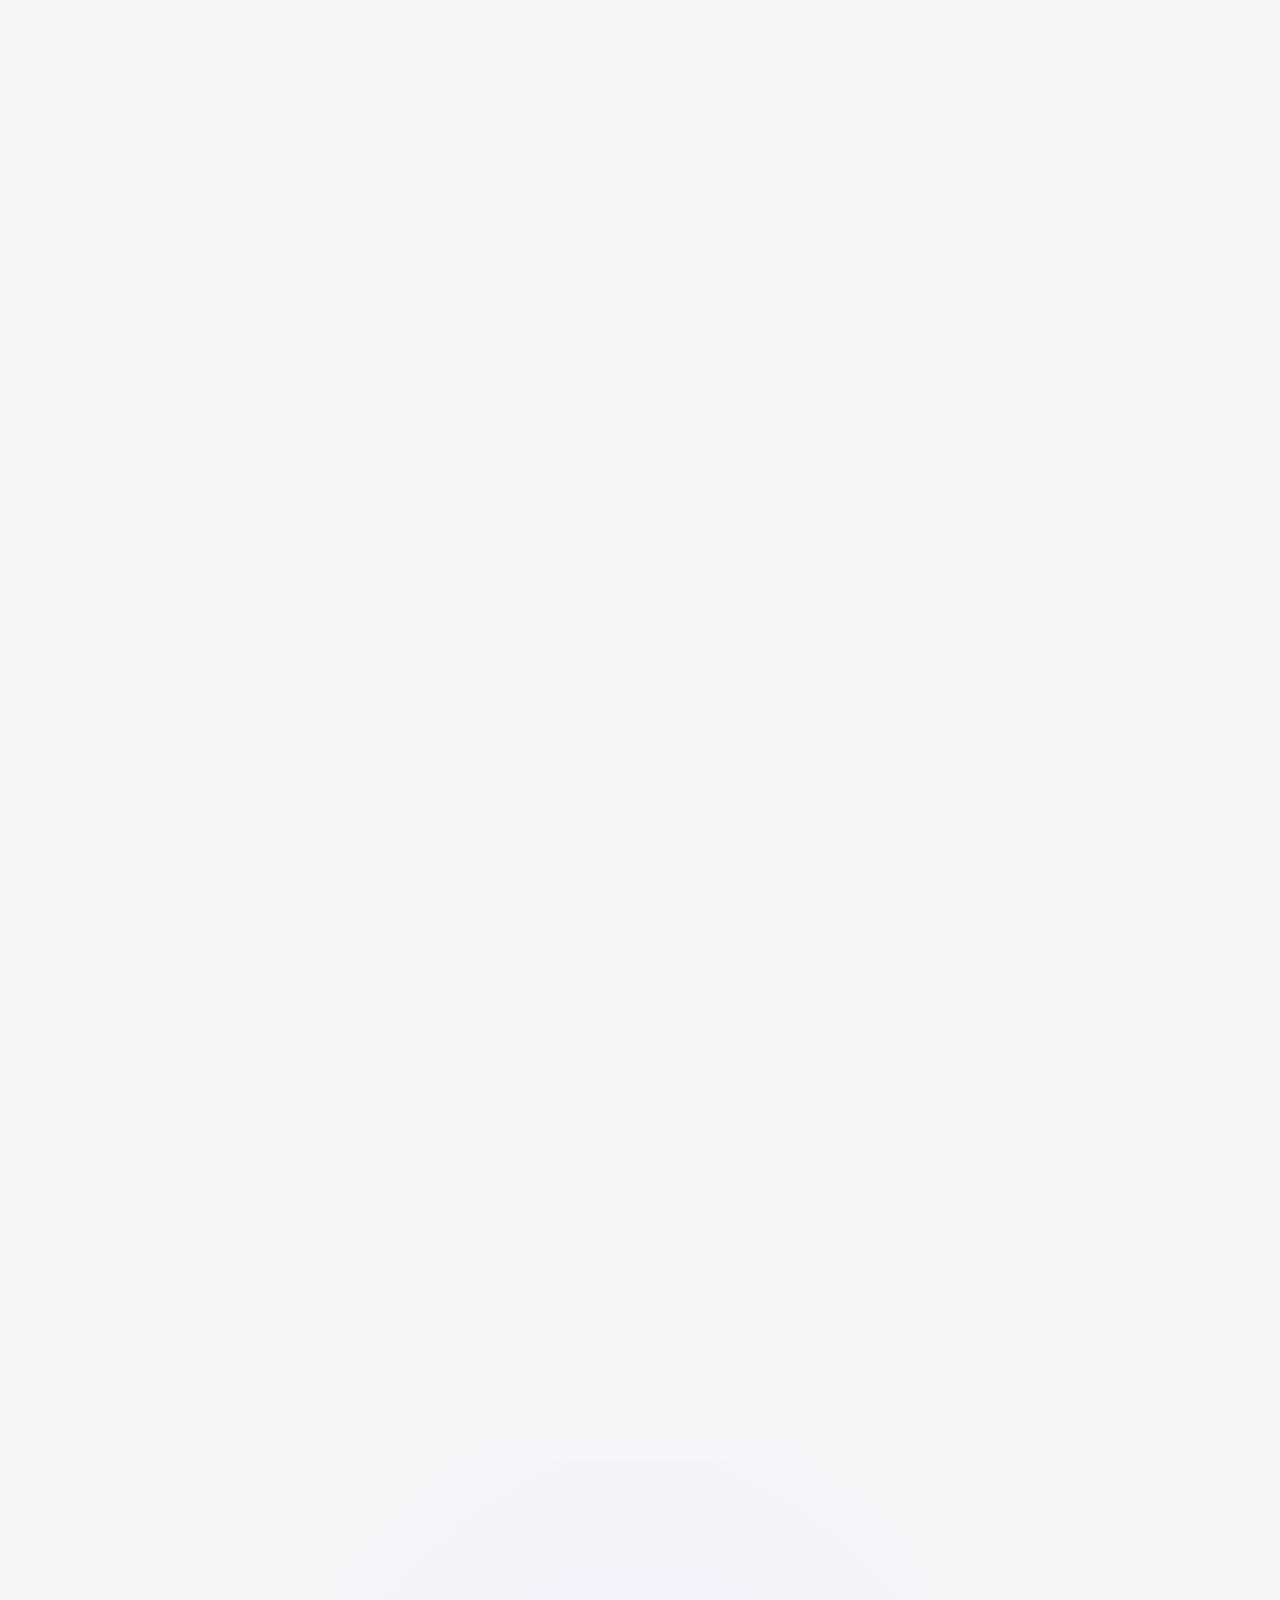
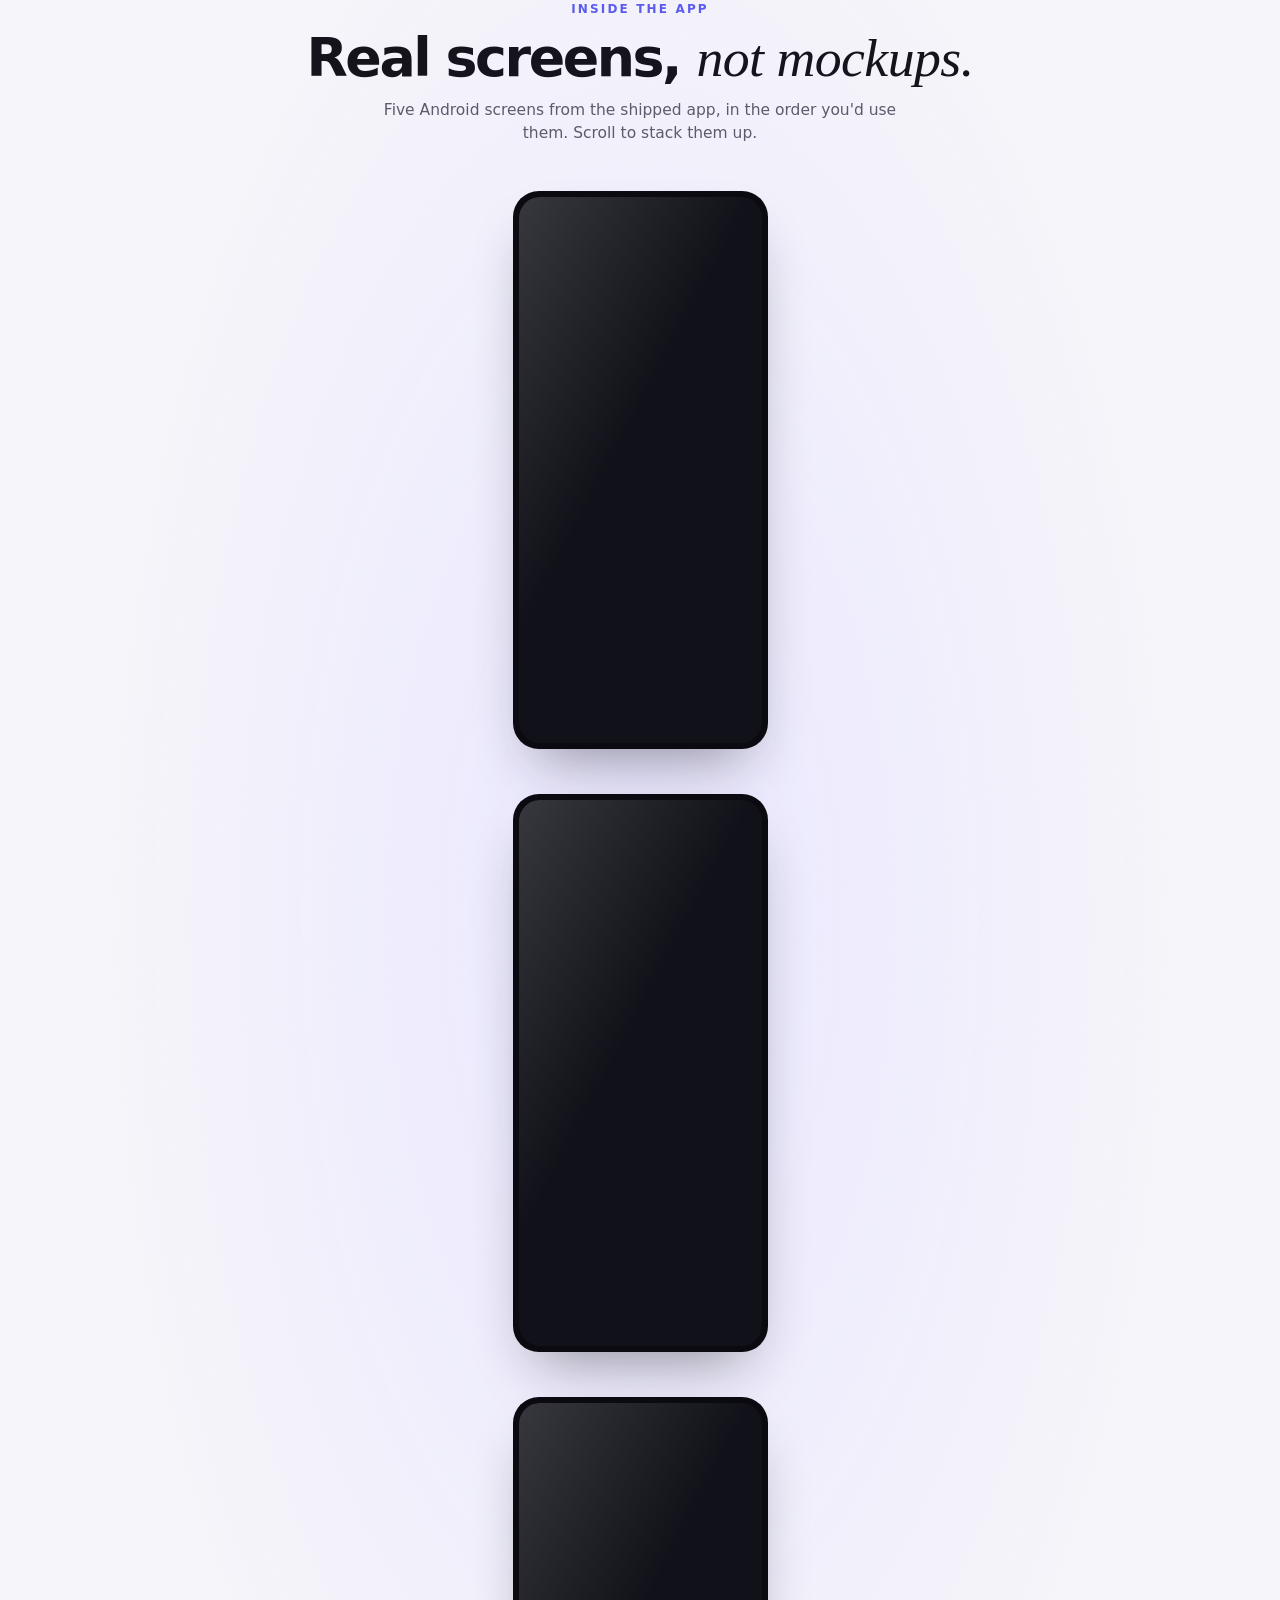
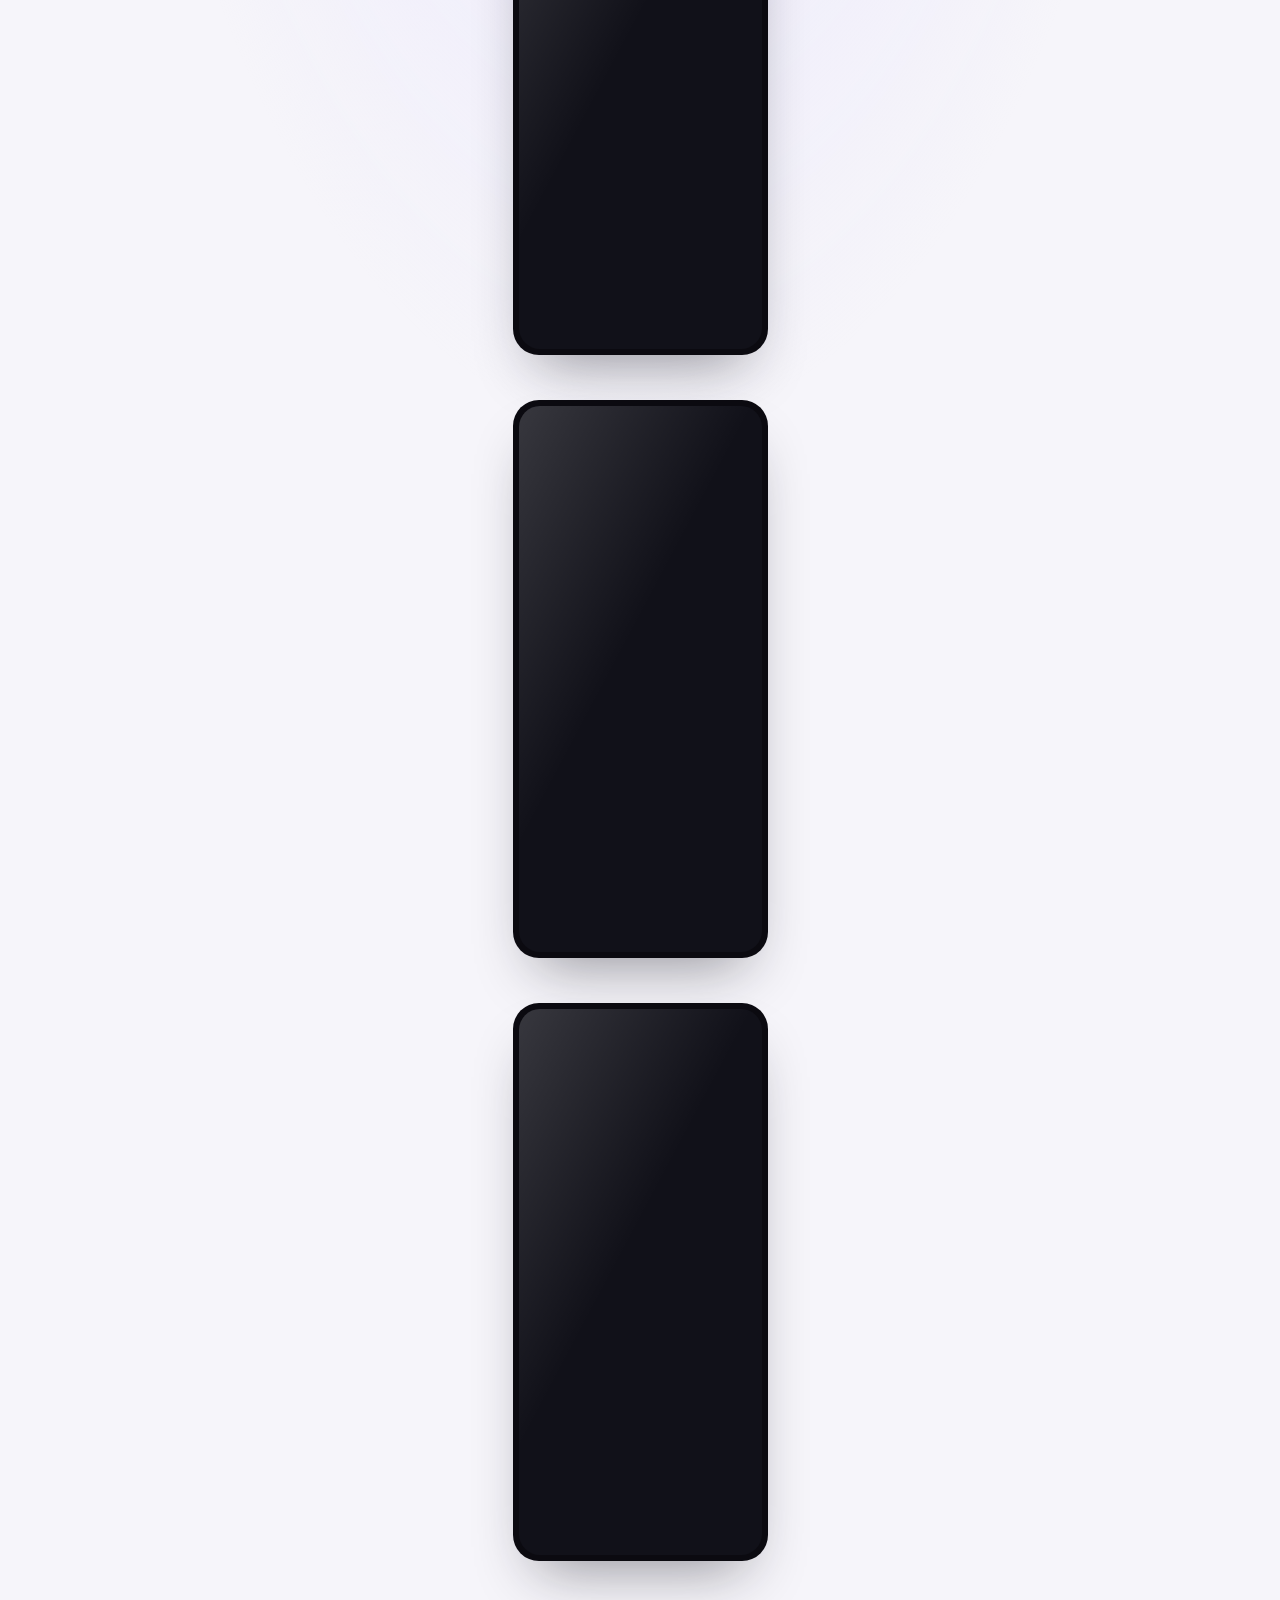
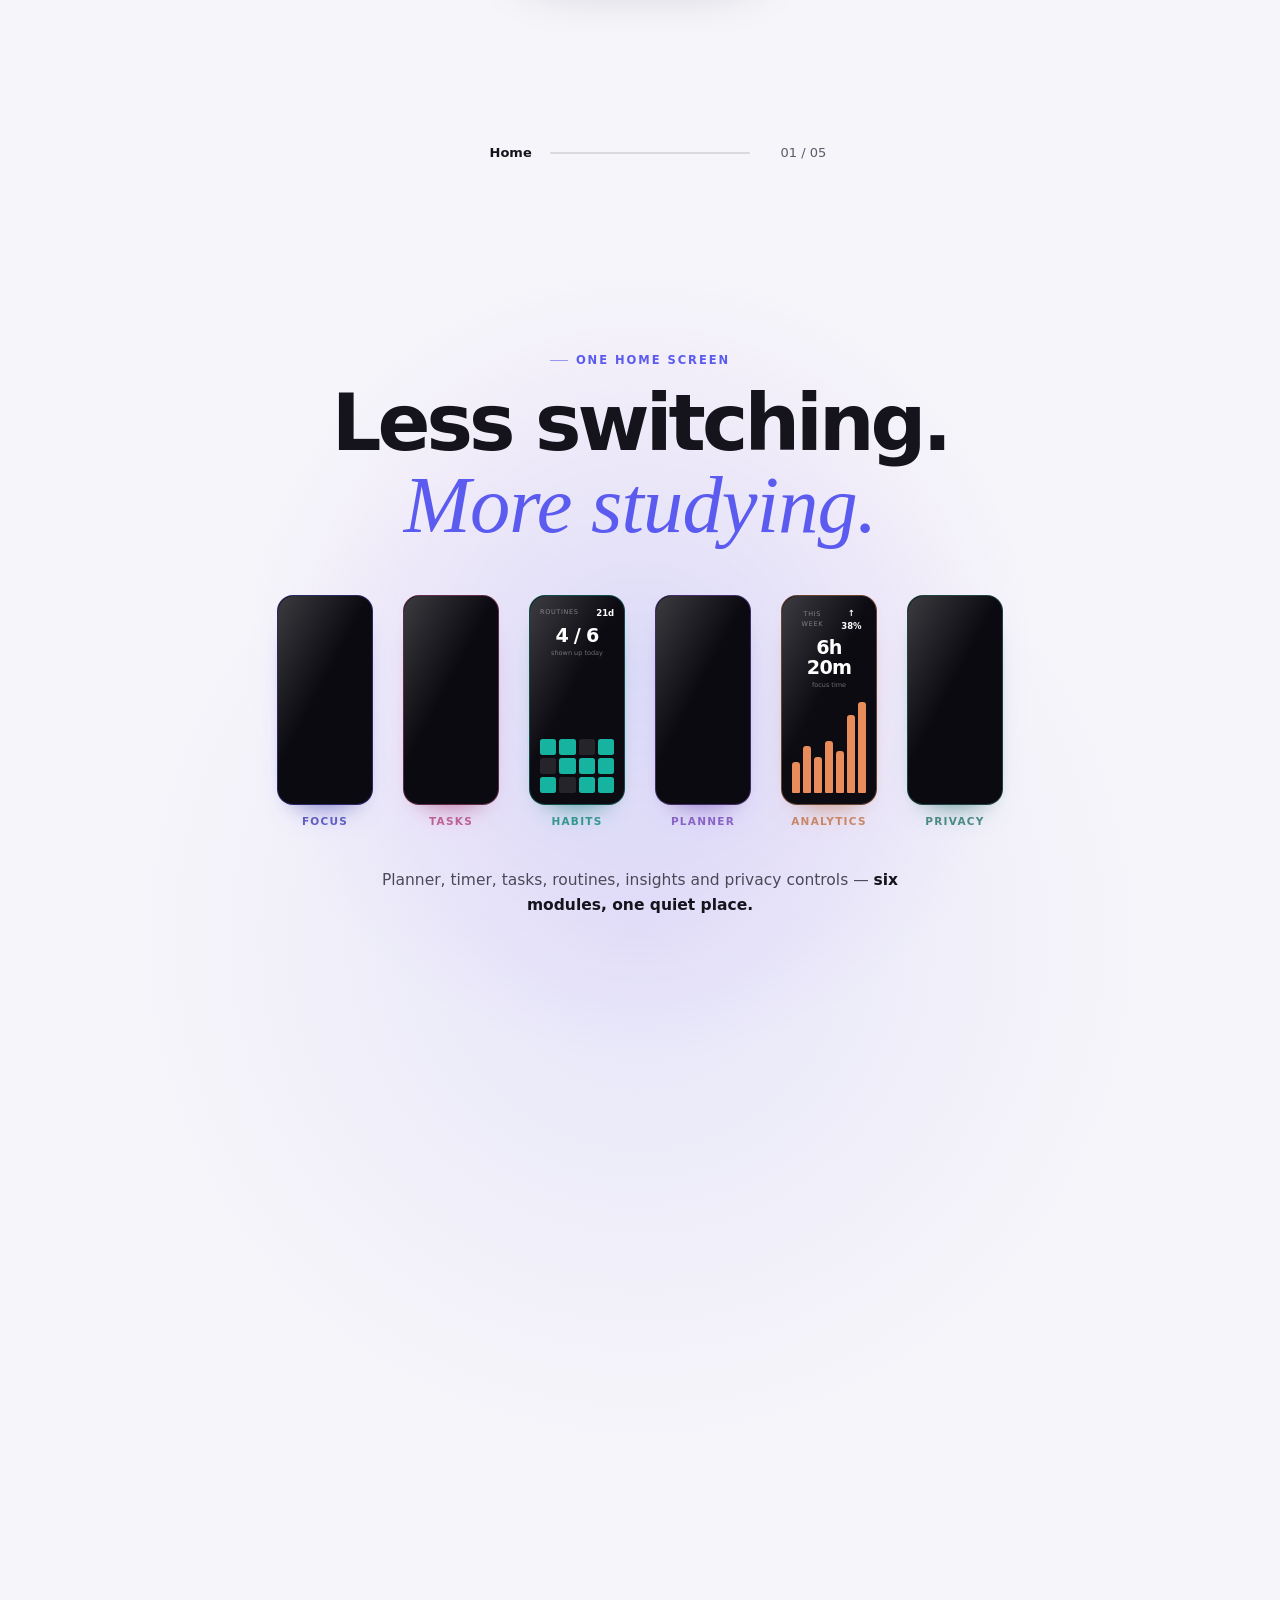
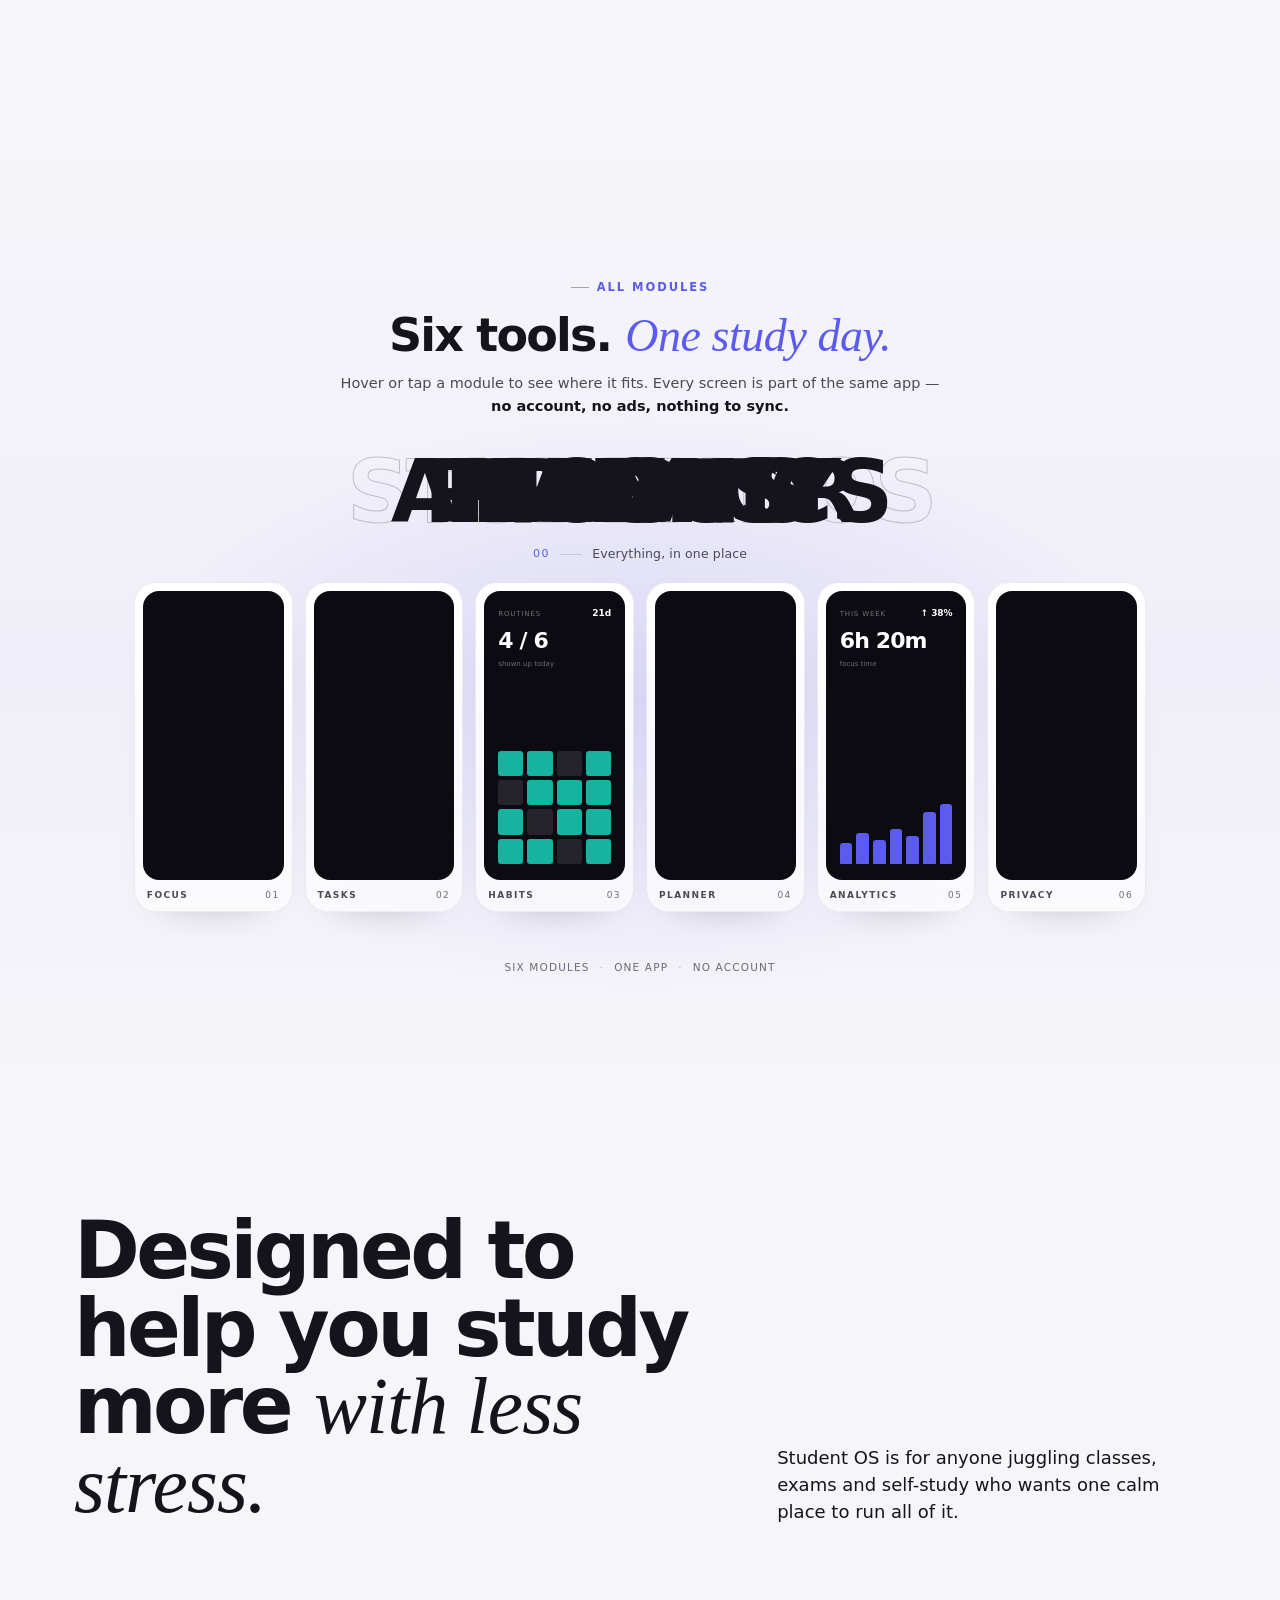
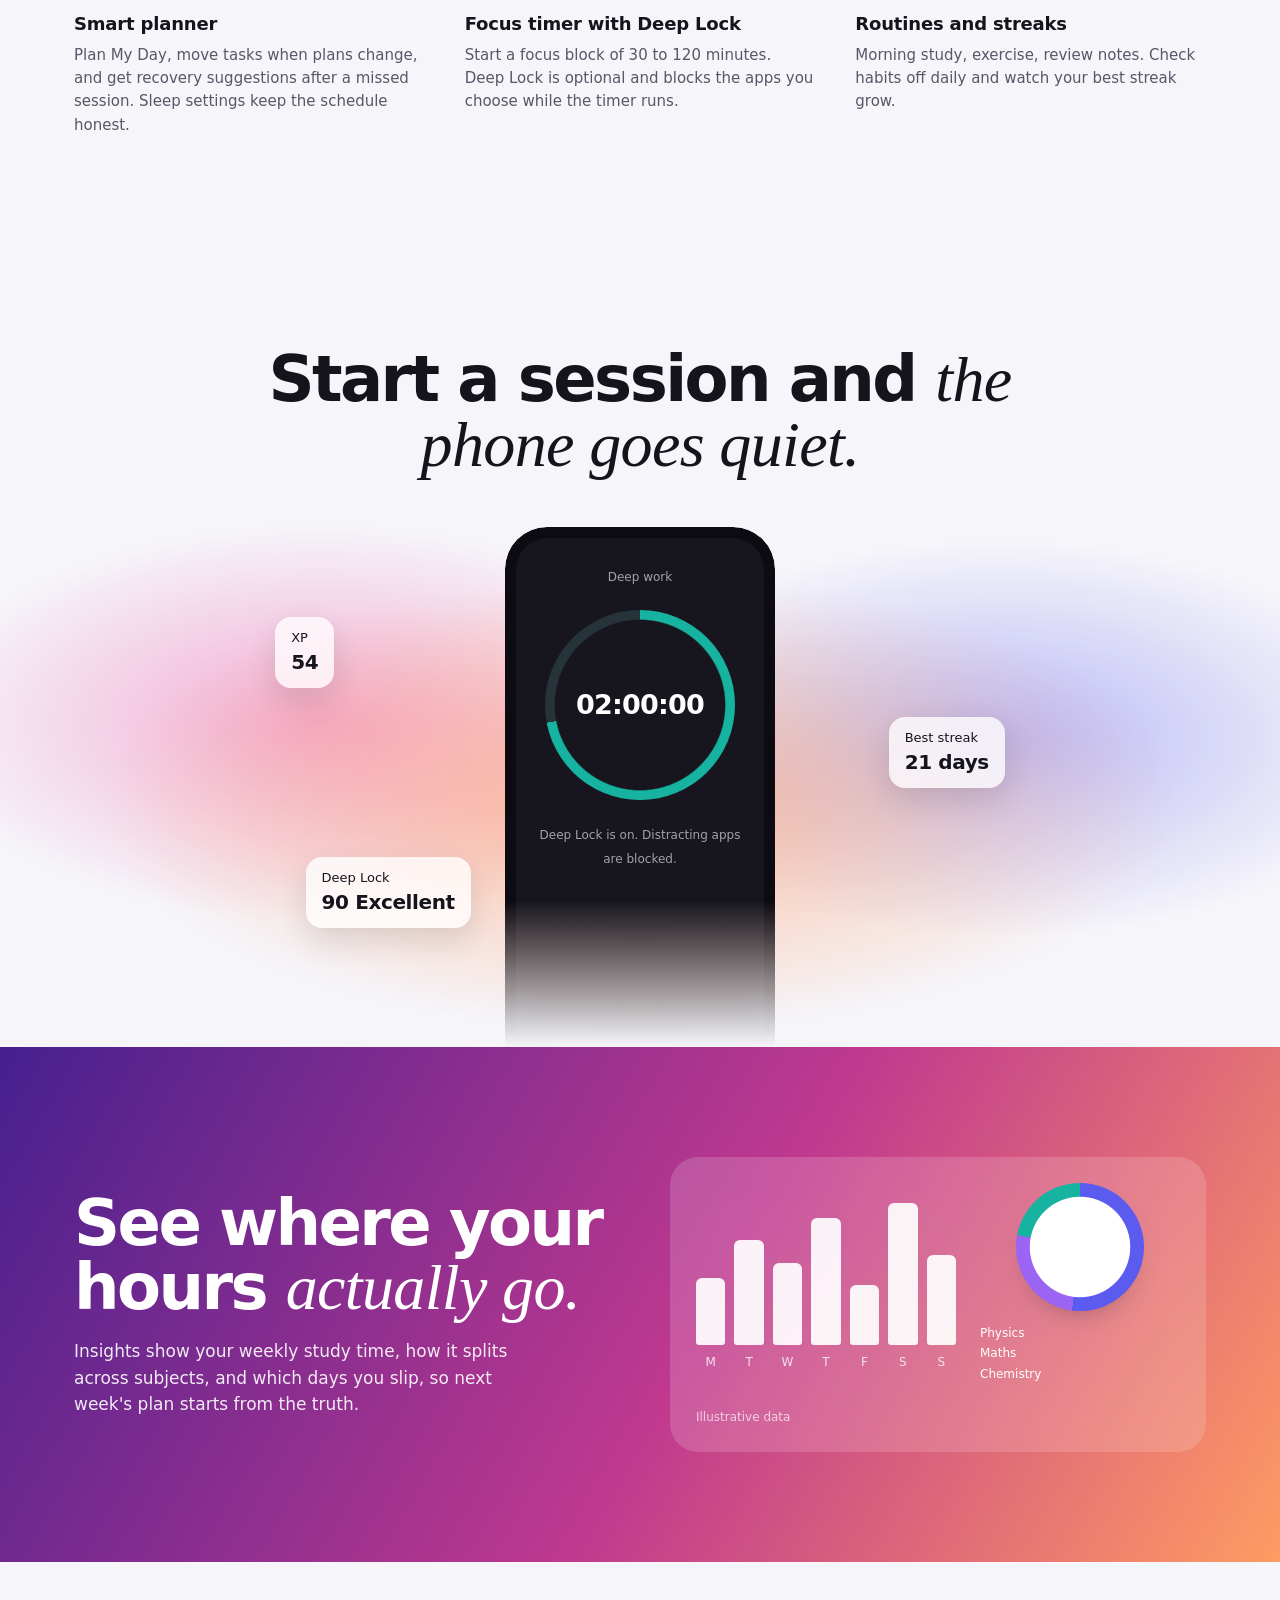
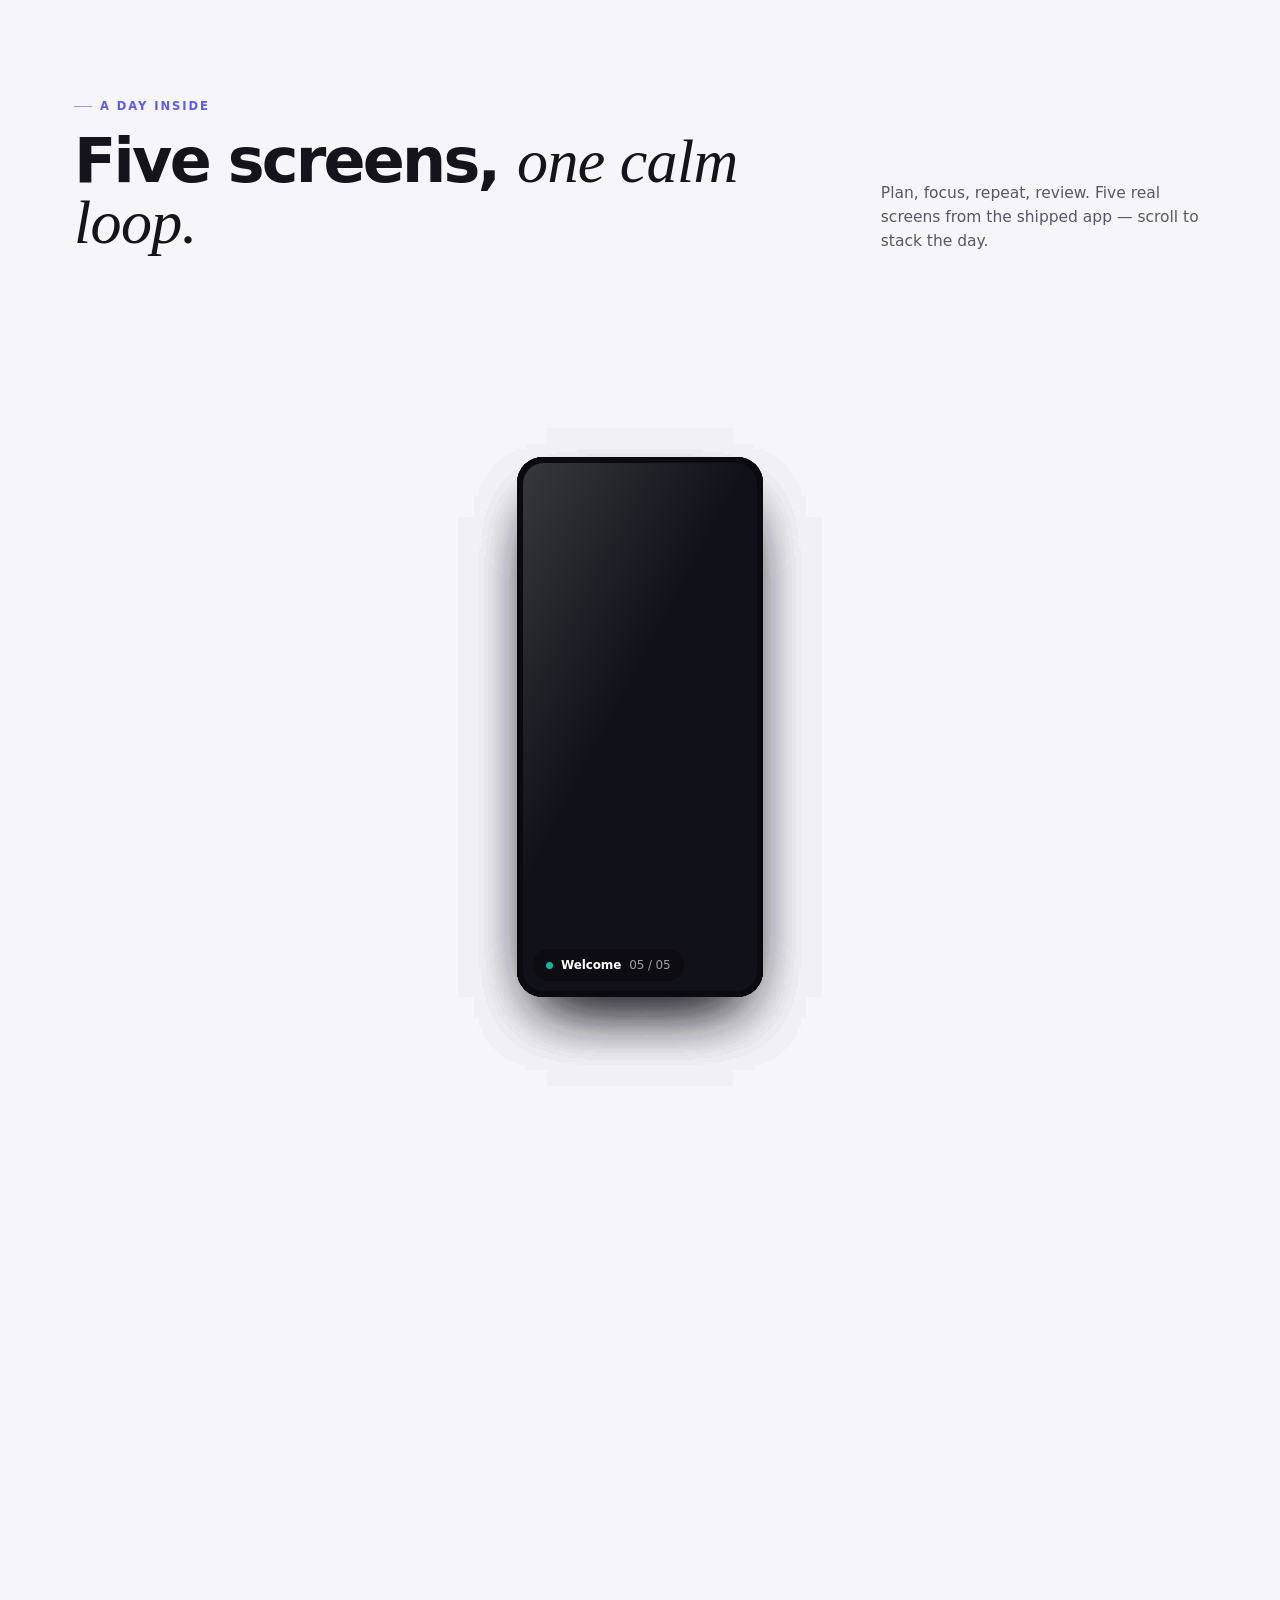
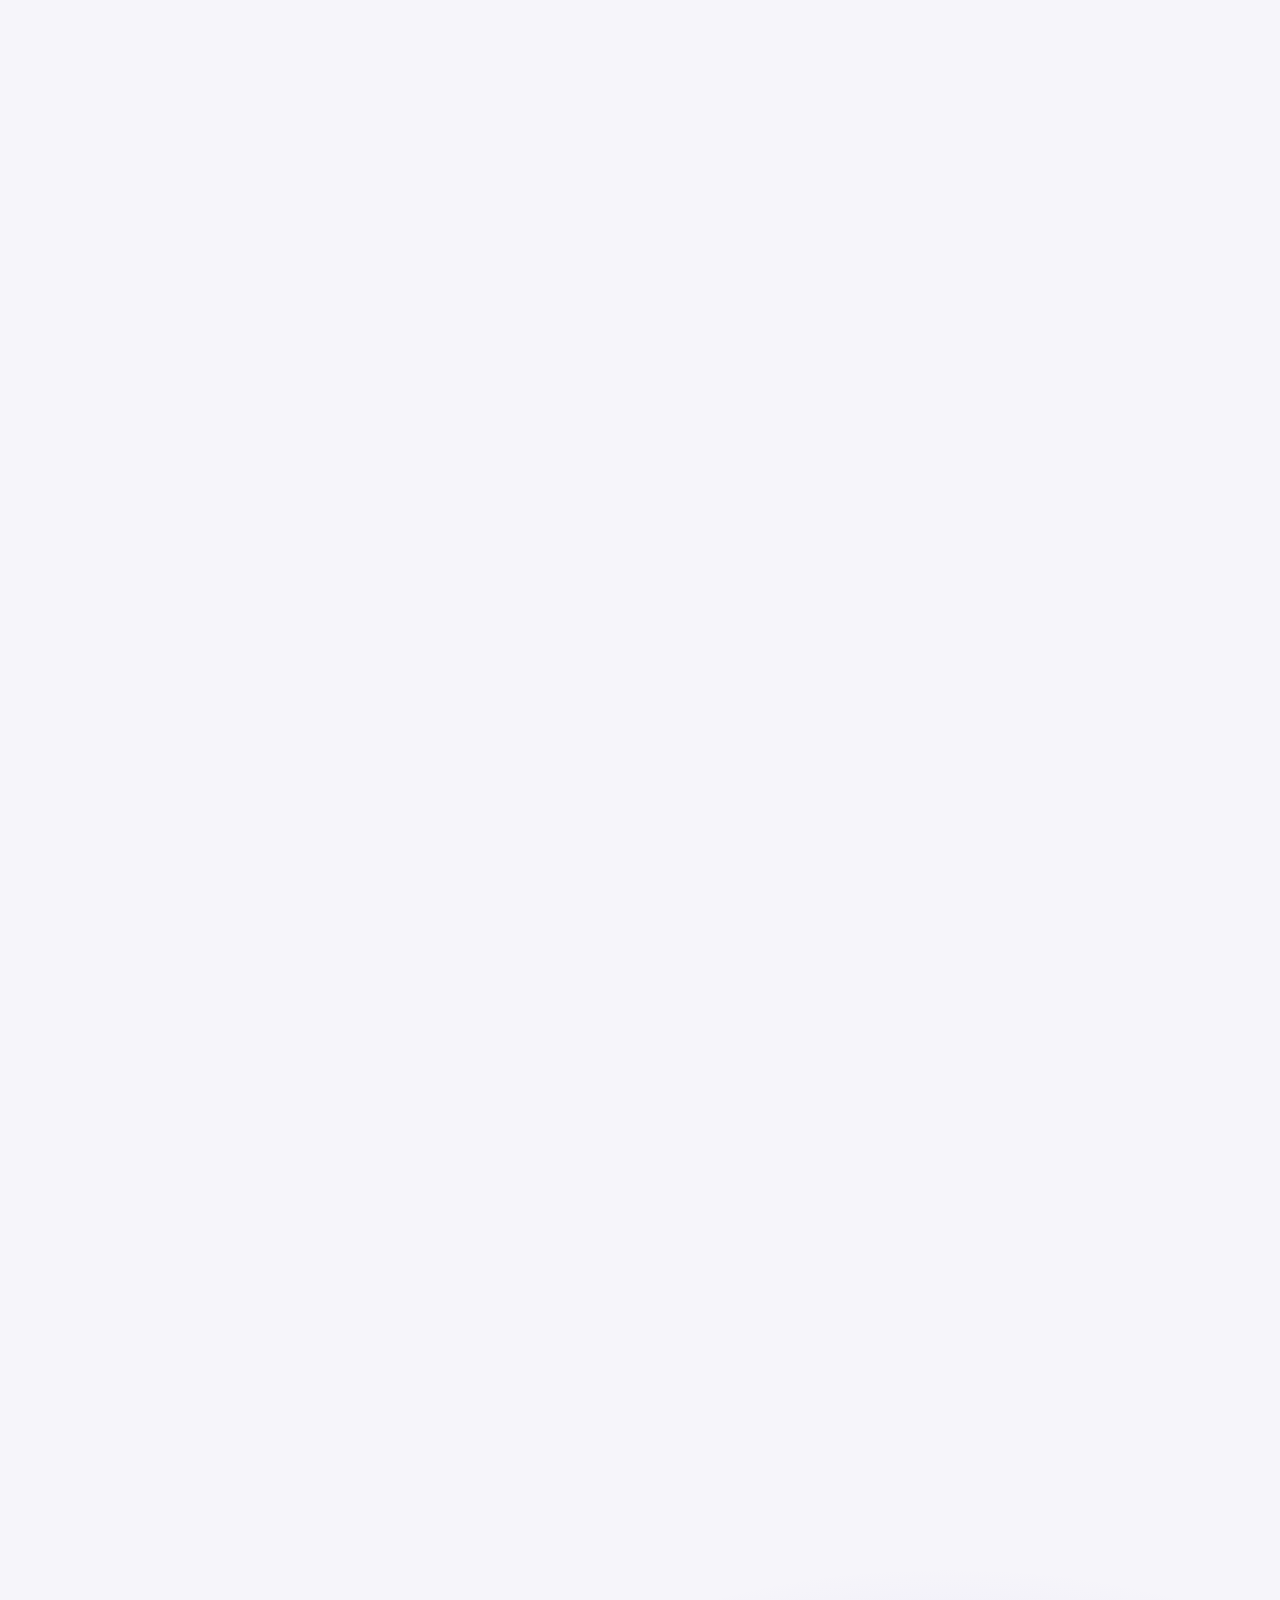
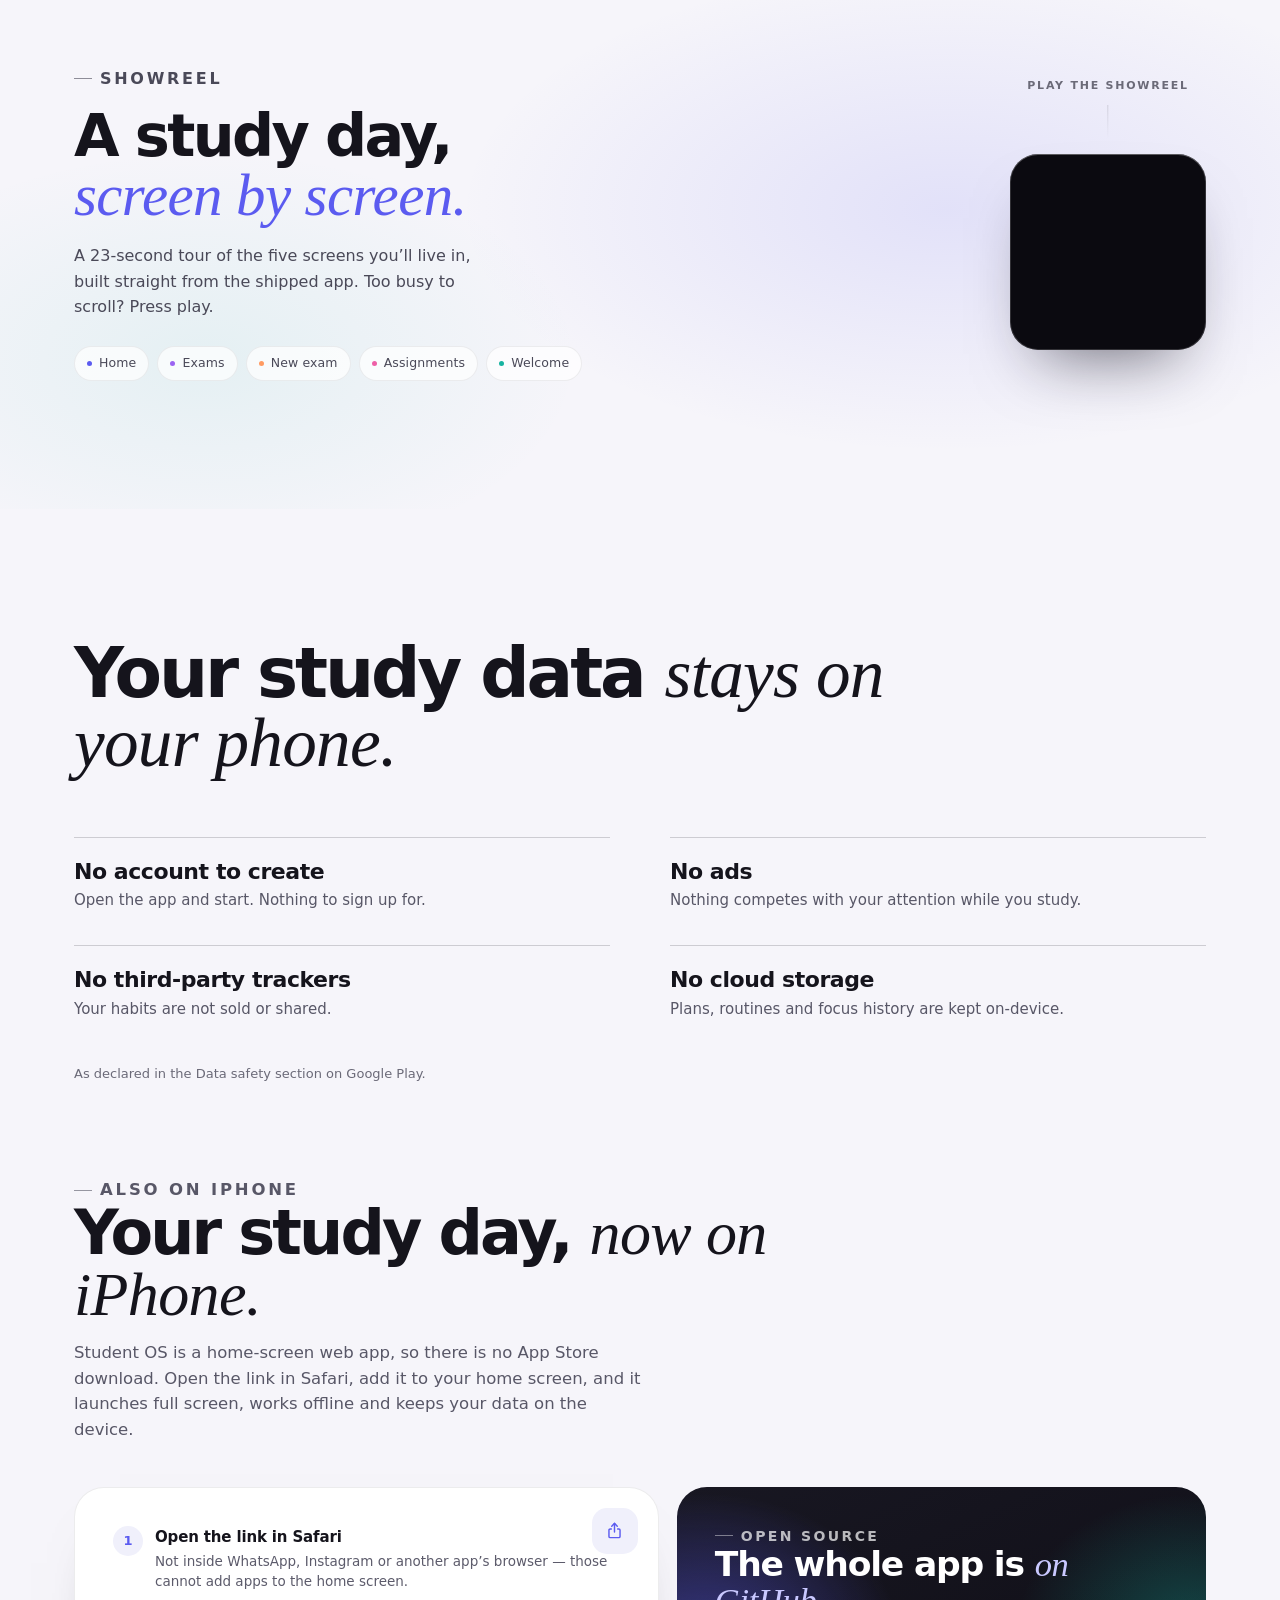
==== commit 4ff53a45: "feat(smooth): Skiper58 roll-nav + StickyCard002 screenshot stack + 120hz smoothness pass - index: te" ====
--- a/index.html
+++ b/index.html
@@ -65,51 +65,114 @@
 #c2{opacity:0}
 .hint{position:absolute;bottom:calc(22px + env(safe-area-inset-bottom,0px));left:50%;transform:translateX(-50%);font-size:13px;color:#4a4958;background:rgba(246,245,250,.82);padding:7px 14px;border-radius:99px;pointer-events:none;white-space:nowrap;z-index:5}
 
-/* Mobile hero - simplified */
+/* Mobile hero - flat card field (no 3D layers) */
 @media (max-width:820px), (pointer:coarse){
   .hero{min-height:260vh;height:260vh;height:260svh}
-  .cam{perspective:600px}
-  .wall{background-image:none}
-  .c{border:none;padding:10px}
-  .c .bars{height:60px}
-  .c.amb .bars{height:80px}
-  .c .dots{width:72px;gap:7px}
-  .c .rows span{height:10px}
-}
-
-/* 3d gallery */
-.gal{height:300vh;height:300svh;position:relative;background:radial-gradient(58% 44% at 50% 54%,#e9e6ff 0,rgba(246,245,250,0) 72%)}
-.gal-pin{position:sticky;top:0;height:100vh;height:100svh;overflow:hidden;display:flex;flex-direction:column;justify-content:center;padding:72px 0 26px}
+  .cam{perspective:none}
+  .mhero{position:absolute;inset:0;will-change:transform}
+  .flatcard{position:absolute;width:clamp(104px,30vw,152px);aspect-ratio:1;transform:translate(-50%,-50%) rotate(var(--r,0deg))}
+  .flatcard .t{width:100%;height:100%;padding:0}
+  .flatcard .c{border:0;padding:8px;border-radius:11px}
+  .flatcard .c .bars{height:34px;gap:4px}
+  .flatcard .c.amb .bars{height:42px}
+  .flatcard .c .dots{width:46px;gap:4px}
+  .flatcard .c .rows span{height:6px}
+  .flatcard .c small{font-size:9px}
+  .flatcard .c b{font-size:17px}
+  .flatcard .c i{font-size:9px}
+  .cam .fog{background:radial-gradient(ellipse 66% 54% at 50% 50%,rgba(246,245,250,.99) 0,rgba(246,245,250,.95) 52%,rgba(246,245,250,0) 100%)}
+}
+
+/* stacked gallery */
+.gal{position:relative;padding:clamp(90px,11vw,140px) 0 0;background:radial-gradient(58% 44% at 50% 30%,#e9e6ff 0,rgba(246,245,250,0) 72%)}
 .gal-head{text-align:center;max-width:820px;margin:0 auto;padding:0 24px}
 .gal-eyebrow{display:block;font-size:12px;font-weight:600;letter-spacing:.18em;text-transform:uppercase;color:var(--indigo);margin-bottom:14px}
 .gal-head h2{margin:0;font-size:clamp(30px,4.2vw,56px);line-height:.98;letter-spacing:-.045em;font-weight:600}
 .gal-head p{margin:14px auto 0;max-width:34em;font-size:15.5px;line-height:1.5;color:#5c5b6b}
-.gal-view{position:relative;height:min(54vh,520px);height:min(54svh,520px);margin-top:28px;perspective:1400px;perspective-origin:50% 50%}
-.gal-view::after{content:'';position:absolute;left:50%;bottom:-34px;width:min(660px,82vw);height:88px;transform:translateX(-50%);background:radial-gradient(50% 50% at 50% 50%,rgba(91,91,240,.2),transparent 70%);filter:blur(6px);pointer-events:none}
-.gal-track{position:absolute;inset:0;transform-style:preserve-3d;will-change:transform}
-.gcard{position:absolute;left:50%;top:50%;height:min(52vh,500px);height:min(52svh,500px);width:auto;aspect-ratio:534/1170;margin:0;padding:6px;border-radius:26px;background:#0b0a10;transform:translate(-50%,-50%);transform-origin:50% 50%;box-shadow:0 30px 60px -18px rgba(20,19,28,.45);will-change:transform,opacity;user-select:none;-webkit-user-select:none}
+.gal-stack{position:relative;display:flex;flex-direction:column;align-items:center;margin-top:clamp(28px,5vw,46px);padding:0 24px 24vh}
+.gcard{position:sticky;top:calc(88px + env(safe-area-inset-top,0px));z-index:calc(var(--i,0) + 1);flex:0 0 auto;height:min(62svh,560px);width:auto;aspect-ratio:534/1170;margin:0 0 clamp(16px,3vh,30px);padding:6px;border-radius:26px;background:#0b0a10;transform-origin:50% 0;box-shadow:0 30px 60px -24px rgba(20,19,28,.45);will-change:transform;user-select:none;-webkit-user-select:none}
+.gcard:last-child{margin-bottom:0}
 .gcard img{display:block;width:100%;height:100%;object-fit:cover;border-radius:21px;background:#111119;-webkit-user-drag:none;pointer-events:none;decoding:async}
 .gcard::after{content:'';position:absolute;inset:6px;border-radius:21px;background:linear-gradient(118deg,rgba(255,255,255,.16),rgba(255,255,255,0) 44%);pointer-events:none}
-.gal-foot{display:flex;align-items:center;justify-content:center;gap:18px;margin-top:26px;padding:0 24px;font-size:13px;color:#5c5b6b}
+.gal-foot{display:flex;align-items:center;justify-content:center;gap:18px;margin-top:clamp(26px,4vw,38px);padding:0 24px 18px;font-size:13px;color:#5c5b6b}
 .gal-foot b{color:var(--ink);font-weight:600;min-width:6em;text-align:right}
 .gal-count{font-variant-numeric:tabular-nums;min-width:4.5em;text-align:right}
 .gal-rail{width:min(200px,30vw);height:2px;background:rgba(20,19,28,.12);position:relative;overflow:hidden;border-radius:2px}
 .gal-rail i{position:absolute;inset:0 auto 0 0;width:0;background:var(--ink);border-radius:2px}
 
-/* Mobile gallery - simplified horizontal scroll */
+/* 120hz: when the browser supports scroll-driven animations the card scales
+   run on the compositor (zero main-thread work per frame). The inline JS only
+   feeds caption/rail/glow and serves as the fallback elsewhere. */
+.gal-stack::before{content:'';position:absolute;top:4%;left:50%;width:min(760px,90vw);aspect-ratio:1;transform:translateX(-50%);border-radius:50%;background:radial-gradient(50% 50% at 50% 50%,rgba(91,91,240,.22),rgba(155,100,242,.09) 46%,transparent 70%);opacity:calc(var(--p,0)*.9);pointer-events:none;z-index:0}
+.gal-stack.sda .gcard{animation-duration:1ms;animation-timing-function:linear;animation-fill-mode:both;animation-timeline:scroll(root)}
+.gal-stack.sda .gcard:nth-child(1){animation-name:gs0}
+.gal-stack.sda .gcard:nth-child(2){animation-name:gs1}
+.gal-stack.sda .gcard:nth-child(3){animation-name:gs2}
+.gal-stack.sda .gcard:nth-child(4){animation-name:gs3}
+.gal-stack.sda .gcard:nth-child(5){animation-name:gs4}
+@keyframes gs0{from{transform:translateY(0) scale(1)}to{transform:translateY(0) scale(.72)}}
+@keyframes gs1{from{transform:translateY(18px) scale(1)}to{transform:translateY(18px) scale(.79)}}
+@keyframes gs2{from{transform:translateY(36px) scale(1)}to{transform:translateY(36px) scale(.86)}}
+@keyframes gs3{from{transform:translateY(54px) scale(1)}to{transform:translateY(54px) scale(.93)}}
+@keyframes gs4{from{transform:translateY(72px) scale(1)}to{transform:translateY(72px) scale(1)}}
+
+/* small screens: slightly smaller stack so the whole card clears the nav */
 @media (max-width:820px), (pointer:coarse){
-  .gal{height:auto;min-height:auto;background:none}
-  .gal-pin{position:relative;height:auto;overflow:visible;padding:84px 0 32px}
-  .gal-view{height:auto;margin-top:20px;perspective:none}
-  .gal-view::after{display:none}
-  .gal-track{position:relative;display:flex;flex-wrap:nowrap;gap:16px;overflow-x:auto;scroll-snap-type:x mandatory;-webkit-overflow-scrolling:touch;padding:0 24px 16px;transform-style:flat;will-change:auto}
-  .gal-track::-webkit-scrollbar{display:none}
-  .gal-track{scrollbar-width:none}
-  .gcard{position:relative;left:auto;top:auto;height:auto;width:min(290px,76vw);aspect-ratio:534/1170;margin:0;flex:0 0 auto;padding:4px;border-radius:20px;background:#0b0a10;transform:none;box-shadow:0 20px 40px -20px rgba(20,19,28,.4);will-change:auto;scroll-snap-align:center}
-  .gcard img{border-radius:16px}
-  .gcard::after{inset:4px;border-radius:16px}
-  .gal-foot{justify-content:flex-start;padding:0 24px;margin-top:16px}
-  .gal-rail{display:none}
+  .gal-stack{padding-bottom:18vh}
+  .gcard{height:min(58svh,500px);margin-bottom:clamp(14px,2.6vh,24px);border-radius:22px}
+  .gcard img{border-radius:17px}
+  .gcard::after{inset:6px;border-radius:17px}
+  .gal-foot{justify-content:center}
+}
+@media (max-width:380px){
+  .gal-head p{display:none}
+}
+
+/* assembly (skiper31) — one scroll-driven build, transform only */
+.asm{position:relative;height:175vh;height:175svh;background:radial-gradient(56% 46% at 50% 48%,rgba(91,91,240,.1),rgba(246,245,250,0) 70%),var(--paper)}
+.asm-pin{position:sticky;top:0;height:100vh;height:100svh;display:grid;place-items:center;overflow:hidden;--k:0}
+.asm-pin::before{content:'';position:absolute;left:50%;top:54%;width:min(820px,110vw);aspect-ratio:1;transform:translate(-50%,-50%);border-radius:50%;background:radial-gradient(circle,rgba(91,91,240,.13),rgba(155,100,242,.07) 42%,transparent 68%);pointer-events:none}
+.asm-inner{position:relative;z-index:2;width:100%;max-width:1080px;padding:0 24px;text-align:center}
+.asm-eyebrow{margin-bottom:clamp(14px,2vw,22px);opacity:calc((1 - var(--k)) * 1.7);will-change:opacity}
+.asm-title{margin:0 auto;font-size:clamp(34px,6.1vw,82px);line-height:.98;letter-spacing:-.05em;font-weight:600}
+.asm-line{display:block;white-space:nowrap;perspective:600px;transform-style:preserve-3d}
+.asm-line.serif{font-size:1.03em;line-height:1;color:var(--indigo);margin-top:.04em}
+.asm-char{display:inline-block;transform-origin:50% 50%;transform:translate3d(calc(var(--dx) * var(--k)),0,0) rotateX(calc(var(--rx) * var(--k)));backface-visibility:hidden}
+.asm-tools{list-style:none;display:flex;align-items:flex-start;justify-content:center;gap:clamp(12px,2.6vw,30px);margin:clamp(30px,4.4vw,50px) auto 0;padding:0;perspective:800px}
+.asm-tool{display:flex;flex-direction:column;align-items:center;gap:9px;transform-origin:50% 50%;transform:translate3d(calc(var(--dx) * var(--k)),calc(var(--dy) * var(--k)),0) rotate(calc(var(--rot) * var(--k))) scale(calc(1 - var(--k) * .2))}
+.asm-pin.is-live .asm-char,.asm-pin.is-live .asm-tool{will-change:transform}
+.asm-shot{position:relative;display:block;width:clamp(34px,10.5vw,96px);aspect-ratio:534/1170;border-radius:clamp(8px,1.6vw,16px);overflow:hidden;background:#0b0a10;border:1px solid color-mix(in srgb,var(--c) 38%,transparent);box-shadow:0 20px 32px -24px color-mix(in srgb,var(--c) 80%,transparent),0 12px 26px -20px rgba(20,19,28,.55)}
+.asm-shot img{display:block;width:100%;height:100%;object-fit:cover;-webkit-user-drag:none;pointer-events:none;decoding:async}
+.asm-shot::after{content:'';position:absolute;inset:0;border-radius:inherit;background:linear-gradient(118deg,rgba(255,255,255,.2),rgba(255,255,255,0) 45%);pointer-events:none}
+.asm-shot--mini{display:flex;flex-direction:column;gap:4px;padding:clamp(6px,1vw,11px) clamp(5px,.9vw,10px);background:#0c0b12;color:#fff}
+.asm-shot--mini::before{display:none}
+.asm-shot--mini .m-top{display:flex;align-items:center;justify-content:space-between;gap:4px;font-size:6.5px;letter-spacing:.1em;text-transform:uppercase;color:rgba(255,255,255,.42)}
+.asm-shot--mini .m-top b{font-size:8.5px;color:#fff;letter-spacing:-.01em;text-transform:none}
+.asm-shot--mini .m-big{font-size:clamp(12px,1.5vw,21px);font-weight:600;letter-spacing:-.04em;line-height:1;margin-top:2px}
+.asm-shot--mini .m-sub{font-size:6.5px;color:rgba(255,255,255,.4)}
+.asm-shot--mini .m-grid{display:grid;grid-template-columns:repeat(4,1fr);gap:3px;margin-top:auto}
+.asm-shot--mini .m-grid i{aspect-ratio:1;border-radius:2.5px;background:rgba(255,255,255,.1)}
+.asm-shot--mini .m-grid i.on{background:var(--c)}
+.asm-shot--mini .m-bars{display:flex;align-items:flex-end;gap:3px;height:52%;margin-top:auto;padding-top:6px}
+.asm-shot--mini .m-bars i{flex:1;border-radius:3px 3px 1px 1px;background:var(--c);opacity:.9}
+.asm-name{font-size:10.5px;font-weight:600;letter-spacing:.12em;text-transform:uppercase;color:color-mix(in srgb,var(--c) 62%,#6b6a78);opacity:calc((1 - var(--k)) * 1.8)}
+.asm-copy{max-width:34em;margin:clamp(24px,3.6vw,38px) auto 0;font-size:15.5px;line-height:1.6;color:var(--ink-soft);opacity:calc((1 - var(--k)) * 1.7)}
+.asm-copy b{color:var(--ink);font-weight:600}
+@media (max-width:640px){
+  .asm{height:155vh;height:155svh}
+  .asm-inner{padding:0 20px}
+  .asm-shot{border-radius:8px}
+  .asm-shot--mini{padding:6px 5px;gap:3px}
+  .asm-shot--mini .m-top,.asm-shot--mini .m-sub{display:none}
+  .asm-shot--mini .m-big{font-size:11px;margin-top:0}
+  .asm-shot--mini .m-grid{gap:2.5px}
+  .asm-shot--mini .m-grid i{border-radius:2px}
+  .asm-tools{gap:8px}
+  .asm-name{position:absolute;width:1px;height:1px;overflow:hidden;clip:rect(0 0 0 0);white-space:nowrap}
+  .asm-copy{font-size:14px;max-width:30em}
+}
+@media (prefers-reduced-motion:reduce){
+  .asm-char,.asm-tool{will-change:auto}
 }
 
 /* editorial */
@@ -166,13 +229,11 @@
  .gal-head p{font-size:14.5px;margin-top:12px}
  .gal-foot{gap:12px}
 }
-@media(max-width:380px){
- .gal-head p{display:none}
-}
 @media(prefers-reduced-motion:reduce){
  html{scroll-behavior:auto}.hint{display:none}
  /* Scroll-driven motion stays available: it only moves while the user scrolls. */
  .gcard{transition:none}
+ .gal-stack.sda .gcard{animation:none}
 }
 
 /* iphone + open source */
@@ -218,8 +279,64 @@
 @media(prefers-reduced-motion:reduce){
  .oss-links a:hover{transform:none}
 }
+
+/* text-roll index nav (Skiper58 port) */
+.index-nav{position:relative;padding:clamp(70px,9vw,120px) 0 clamp(60px,8vw,100px);border-top:1px solid rgba(20,19,28,.1);background:linear-gradient(180deg,rgba(255,255,255,.6),rgba(246,245,250,0))}
+.idx-head{display:grid;grid-template-columns:1.35fr .65fr;gap:clamp(18px,4vw,48px);align-items:end;margin-bottom:clamp(26px,4vw,46px)}
+.idx-head h2{margin:0;font-size:clamp(34px,5vw,62px);line-height:.98;letter-spacing:-.045em;font-weight:600}
+.idx-head p:not(.eyebrow){margin:0;color:#585767;font-size:15.5px;line-height:1.55;max-width:24em}
+.roll-list{list-style:none;margin:0;padding:0}
+.roll-list li{border-top:1px solid rgba(20,19,28,.14)}
+.roll-list li:last-child{border-bottom:1px solid rgba(20,19,28,.14)}
+.roll-link{display:flex;align-items:center;justify-content:space-between;gap:clamp(12px,3vw,28px);padding:clamp(7px,1.1vw,13px) 0;text-decoration:none;color:var(--ink);-webkit-tap-highlight-color:transparent}
+.roll-idx{flex:none;font-family:ui-monospace,SFMono-Regular,Menlo,monospace;font-size:12px;letter-spacing:.06em;color:#8a8998}
+.roll-word{position:relative;display:block;flex:1;overflow:hidden;text-align:right;font-size:clamp(36px,7.4vw,90px);line-height:.82;font-weight:800;text-transform:uppercase;letter-spacing:-.045em;transition:color .25s}
+.roll-track{display:block;white-space:nowrap}
+.roll-b{position:absolute;inset:0;color:var(--indigo)}
+.roll-track .ch{display:inline-block;transition:transform .62s var(--ease);transition-delay:var(--d,0s);will-change:transform}
+.roll-b .ch{transform:translateY(110%)}
+.roll-link:hover .roll-a .ch,.roll-link:focus-visible .roll-a .ch{transform:translateY(-110%)}
+.roll-link:hover .roll-b .ch,.roll-link:focus-visible .roll-b .ch{transform:translateY(0)}
+.roll-word .sr-only{position:absolute;width:1px;height:1px;padding:0;margin:-1px;overflow:hidden;clip:rect(0 0 0 0);white-space:nowrap;border:0}
+
+/* sticky chapter stack (Skiper17 / StickyCard002 port) */
+.story{position:relative;padding:clamp(80px,10vw,130px) 0 0;background:var(--paper)}
+.story-head{display:grid;grid-template-columns:1.4fr .6fr;gap:clamp(18px,4vw,48px);align-items:end;margin-bottom:clamp(10px,2vw,20px)}
+.story-head h2{margin:0;font-size:clamp(34px,5vw,62px);line-height:.98;letter-spacing:-.045em;font-weight:600}
+.story-head p:not(.eyebrow){margin:0;color:#585767;font-size:15.5px;line-height:1.55;max-width:24em}
+.story-scroll{position:relative;height:320vh;height:320svh}
+.story-pin{position:sticky;top:0;display:flex;align-items:center;justify-content:center;height:100vh;height:100svh;overflow:hidden;padding:calc(84px + env(safe-area-inset-top,0px)) 24px 36px}
+.story-stage{position:relative;width:min(760px,88vw);height:min(66svh,540px)}
+.story-card{position:absolute;inset:0;margin:auto;height:100%;aspect-ratio:534/1170;padding:6px;border-radius:26px;background:#0b0a10;box-shadow:0 30px 60px -30px rgba(20,19,28,.5);transform-origin:50% 50%;will-change:transform;user-select:none;-webkit-user-select:none}
+.story-card img{display:block;width:100%;height:100%;object-fit:cover;border-radius:21px;background:#111119;pointer-events:none;-webkit-user-drag:none}
+.story-card::after{content:'';position:absolute;inset:6px;border-radius:21px;background:linear-gradient(118deg,rgba(255,255,255,.16),rgba(255,255,255,0) 44%);pointer-events:none}
+.story-cap{position:absolute;left:16px;bottom:16px;z-index:2;display:flex;align-items:center;gap:8px;padding:7px 13px;border-radius:99px;background:rgba(11,10,16,.55);color:#fff;font-size:12px;font-weight:600;letter-spacing:-.01em;-webkit-backdrop-filter:blur(12px);backdrop-filter:blur(12px)}
+.story-cap::before{content:'';width:7px;height:7px;border-radius:50%;background:var(--dot,#5b5bf0)}
+.story-cap i{font-style:normal;font-weight:500;opacity:.6;font-variant-numeric:tabular-nums}
+@media(max-width:820px){
+ .idx-head,.story-head{grid-template-columns:1fr;gap:12px}
+ .roll-word{font-size:clamp(32px,10vw,56px)}
+}
+@media(max-width:820px),(prefers-reduced-motion:reduce){
+ .story{padding-top:74px}
+ .story-scroll{height:auto}
+ .story-pin{position:static;display:block;height:auto;overflow:visible;padding:0 18px}
+ .story-stage{width:100%;height:auto}
+ .story-card{position:relative;inset:auto;height:min(58svh,500px);margin:0 auto 14px;border-radius:22px}
+ .story-card img{border-radius:17px}
+ .story-card::after{inset:6px;border-radius:17px}
+ .story-card:last-child{margin-bottom:0}
+ .story-cap{left:14px;bottom:14px}
+}
+@media(prefers-reduced-motion:reduce){
+ .roll-track .ch{transition:none}
+ .roll-b{display:none}
+ .roll-link:hover .roll-a .ch,.roll-link:focus-visible .roll-a .ch{transform:none}
+ .roll-link:hover,.roll-link:focus-visible{color:var(--indigo)}
+}
 </style>
 <link rel="stylesheet" href="assets/site.css">
+<link rel="stylesheet" href="assets/showreel.css">
 </head>
 <body>
 <a class="skip" href="#main">Skip to content</a>
@@ -271,22 +388,39 @@
 <main id="main">
 <div class="page-progress" aria-hidden="true"><i id="pageProgress"></i></div>
 <section class="gal" id="gallery" aria-labelledby="gal-title">
- <div class="gal-pin">
-  <div class="gal-head">
-   <span class="gal-eyebrow">Inside the app</span>
-   <h2 id="gal-title">Real screens, <span class="serif">not mockups.</span></h2>
-   <p>Five Android screens from the shipped app, in the order you'd use them. Scroll to move through the day.</p>
-  </div>
-  <div class="gal-view">
-   <div class="gal-track" id="gal-track">
-    <figure class="gcard" data-name="Home"><img src="assets/gallery/home.webp" width="534" height="1170" alt="Student OS home screen showing today's focus, streak and study goal" loading="eager" decoding="async"></figure>
-    <figure class="gcard" data-name="Exams"><img src="assets/gallery/exams.webp" width="534" height="1170" alt="Exams screen listing total, upcoming and completed exams" loading="eager" decoding="async"></figure>
-    <figure class="gcard" data-name="New exam"><img src="assets/gallery/new-exam.webp" width="534" height="1170" alt="New exam form with subject, date, time and maximum marks" loading="eager" decoding="async"></figure>
-    <figure class="gcard" data-name="New assignment"><img src="assets/gallery/assignment.webp" width="534" height="1170" alt="New assignment sheet with the subject picker open" loading="eager" decoding="async"></figure>
-    <figure class="gcard" data-name="Welcome"><img src="assets/gallery/splash.webp" width="534" height="1170" alt="Student OS welcome screen with the app name and a tap to skip prompt" loading="eager" decoding="async"></figure>
-   </div>
-  </div>
-  <div class="gal-foot"><b id="gal-name">Home</b><div class="gal-rail"><i id="gal-rail"></i></div><span class="gal-count" id="gal-count">01 / 05</span></div>
+ <div class="gal-head">
+  <span class="gal-eyebrow">Inside the app</span>
+  <h2 id="gal-title">Real screens, <span class="serif">not mockups.</span></h2>
+  <p>Five Android screens from the shipped app, in the order you'd use them. Scroll to stack them up.</p>
+ </div>
+ <div class="gal-stack" id="gal-stack">
+  <figure class="gcard" data-name="Home" style="--i:0"><img src="assets/gallery/home.webp" width="534" height="1170" alt="Student OS home screen showing today's focus, streak and study goal" loading="eager" decoding="async"></figure>
+  <figure class="gcard" data-name="Exams" style="--i:1"><img src="assets/gallery/exams.webp" width="534" height="1170" alt="Exams screen listing total, upcoming and completed exams" loading="lazy" decoding="async"></figure>
+  <figure class="gcard" data-name="New exam" style="--i:2"><img src="assets/gallery/new-exam.webp" width="534" height="1170" alt="New exam form with subject, date, time and maximum marks" loading="lazy" decoding="async"></figure>
+  <figure class="gcard" data-name="New assignment" style="--i:3"><img src="assets/gallery/assignment.webp" width="534" height="1170" alt="New assignment sheet with the subject picker open" loading="lazy" decoding="async"></figure>
+  <figure class="gcard" data-name="Welcome" style="--i:4"><img src="assets/gallery/splash.webp" width="534" height="1170" alt="Student OS welcome screen with the app name and a tap to skip prompt" loading="lazy" decoding="async"></figure>
+ </div>
+ <div class="gal-foot"><b id="gal-name">Home</b><div class="gal-rail"><i id="gal-rail"></i></div><span class="gal-count" id="gal-count">01 / 05</span></div>
+</section>
+
+<section class="asm" id="assembly" aria-labelledby="asm-title">
+ <div class="asm-pin" id="asm-pin">
+  <div class="asm-inner">
+   <p class="eyebrow asm-eyebrow">One home screen</p>
+   <h2 class="asm-title" id="asm-title" aria-label="Less switching. More studying.">
+    <span class="asm-line" data-split>Less switching.</span>
+    <span class="asm-line serif" data-split>More studying.</span>
+   </h2>
+   <ul class="asm-tools" aria-label="Student OS modules">
+    <li class="asm-tool" style="--c:#5b5bf0" aria-label="Focus"><span class="asm-shot"><img src="assets/gallery/home.webp" width="534" height="1170" alt="" loading="lazy" decoding="async"></span><span class="asm-name">Focus</span></li>
+    <li class="asm-tool" style="--c:#ee5fa7" aria-label="Tasks"><span class="asm-shot"><img src="assets/gallery/assignment.webp" width="534" height="1170" alt="" loading="lazy" decoding="async"></span><span class="asm-name">Tasks</span></li>
+    <li class="asm-tool" style="--c:#17b3a1" aria-label="Habits"><span class="asm-shot asm-shot--mini" aria-hidden="true"><span class="m-top">Routines <b>21d</b></span><span class="m-big">4 / 6</span><span class="m-sub">shown up today</span><span class="m-grid"><i class="on"></i><i class="on"></i><i></i><i class="on"></i><i></i><i class="on"></i><i class="on"></i><i class="on"></i><i class="on"></i><i></i><i class="on"></i><i class="on"></i></span></span><span class="asm-name">Habits</span></li>
+    <li class="asm-tool" style="--c:#9b64f2" aria-label="Planner"><span class="asm-shot"><img src="assets/gallery/exams.webp" width="534" height="1170" alt="" loading="lazy" decoding="async"></span><span class="asm-name">Planner</span></li>
+    <li class="asm-tool" style="--c:#ff9b62" aria-label="Analytics"><span class="asm-shot asm-shot--mini" aria-hidden="true"><span class="m-top">This week <b>&uarr; 38%</b></span><span class="m-big">6h 20m</span><span class="m-sub">focus time</span><span class="m-bars"><i style="height:34%"></i><i style="height:52%"></i><i style="height:40%"></i><i style="height:58%"></i><i style="height:47%"></i><i style="height:86%"></i><i style="height:100%"></i></span></span><span class="asm-name">Analytics</span></li>
+    <li class="asm-tool" style="--c:#3c9d8f" aria-label="Privacy"><span class="asm-shot"><img src="assets/gallery/splash.webp" width="534" height="1170" alt="" loading="lazy" decoding="async"></span><span class="asm-name">Privacy</span></li>
+   </ul>
+   <p class="asm-copy">Planner, timer, tasks, routines, insights and privacy controls &mdash; <b>six modules, one quiet place.</b></p>
+  </div>
  </div>
 </section>
 
@@ -386,6 +520,72 @@
  </div>
 </div></section>
 
+<section class="story" id="story" aria-labelledby="story-title">
+ <div class="wrap story-head">
+  <div>
+   <p class="eyebrow">A day inside</p>
+   <h2 id="story-title">Five screens, <span class="serif">one calm loop.</span></h2>
+  </div>
+  <p>Plan, focus, repeat, review. Five real screens from the shipped app &mdash; scroll to stack the day.</p>
+ </div>
+ <div class="story-scroll" id="storyScroll">
+  <div class="story-pin">
+   <div class="story-stage" id="storyStage">
+    <figure class="story-card" style="--dot:#5b5bf0">
+     <img src="assets/gallery/home.webp" width="534" height="1170" alt="Student OS home screen showing today's focus, streak and study goal" loading="lazy" decoding="async">
+     <figcaption class="story-cap">Home<i>01 / 05</i></figcaption>
+    </figure>
+    <figure class="story-card" style="--dot:#9b64f2">
+     <img src="assets/gallery/exams.webp" width="534" height="1170" alt="Exams screen listing total, upcoming and completed exams" loading="lazy" decoding="async">
+     <figcaption class="story-cap">Exams<i>02 / 05</i></figcaption>
+    </figure>
+    <figure class="story-card" style="--dot:#ff9b62">
+     <img src="assets/gallery/new-exam.webp" width="534" height="1170" alt="New exam form with subject, date, time and maximum marks" loading="lazy" decoding="async">
+     <figcaption class="story-cap">New exam<i>03 / 05</i></figcaption>
+    </figure>
+    <figure class="story-card" style="--dot:#ee5fa7">
+     <img src="assets/gallery/assignment.webp" width="534" height="1170" alt="New assignment sheet with the subject picker open" loading="lazy" decoding="async">
+     <figcaption class="story-cap">New assignment<i>04 / 05</i></figcaption>
+    </figure>
+    <figure class="story-card" style="--dot:#17b3a1">
+     <img src="assets/gallery/splash.webp" width="534" height="1170" alt="Student OS welcome screen with the app name and a tap to skip prompt" loading="lazy" decoding="async">
+     <figcaption class="story-cap">Welcome<i>05 / 05</i></figcaption>
+    </figure>
+   </div>
+  </div>
+ </div>
+</section>
+
+<section class="showreel" id="showreel" data-showreel aria-labelledby="showreel-title">
+ <div class="showreel-inner">
+  <div class="showreel-copy">
+   <p class="eyebrow">Showreel</p>
+   <h2 id="showreel-title">A study day, <span class="serif">screen by screen.</span></h2>
+   <p>A 23-second tour of the five screens you&rsquo;ll live in, built straight from the shipped app. Too busy to scroll? Press play.</p>
+   <div class="showreel-chapters" aria-hidden="true">
+    <span style="--c:#5b5bf0">Home</span>
+    <span style="--c:#9b64f2">Exams</span>
+    <span style="--c:#ff9b62">New exam</span>
+    <span style="--c:#ee5fa7">Assignments</span>
+    <span style="--c:#17b3a1">Welcome</span>
+   </div>
+  </div>
+  <div class="showreel-stage">
+   <span class="showreel-hint">Play the showreel</span>
+   <button class="showreel-trigger" type="button" aria-label="Play the Student OS showreel">
+    <span class="showreel-shots" aria-hidden="true">
+     <img class="showreel-shot" style="--i:0" src="assets/gallery/home.webp" width="534" height="1170" alt="Student OS home screen showing today's focus, streak and study goal" data-kicker="Today" data-title="Your day at a glance" data-note="Focus time, streak and today's plan on one screen." loading="eager" decoding="async">
+     <img class="showreel-shot" style="--i:1" src="assets/gallery/exams.webp" width="534" height="1170" alt="Exams screen listing total, upcoming and completed exams" data-kicker="Planner" data-title="Every exam in view" data-note="Total, upcoming and completed exams with live countdowns." loading="lazy" decoding="async">
+     <img class="showreel-shot" style="--i:2" src="assets/gallery/new-exam.webp" width="534" height="1170" alt="New exam form with subject, date, time and maximum marks" data-kicker="Add exam" data-title="An exam in four fields" data-note="Subject, date, time and maximum marks &mdash; nothing else to set up." loading="lazy" decoding="async">
+     <img class="showreel-shot" style="--i:3" src="assets/gallery/assignment.webp" width="534" height="1170" alt="New assignment sheet with the subject picker open" data-kicker="Tasks" data-title="Assignments that stay sorted" data-note="Pick a subject, set a due date and keep every step in one place." loading="lazy" decoding="async">
+     <img class="showreel-shot" style="--i:4" src="assets/gallery/splash.webp" width="534" height="1170" alt="Student OS welcome screen with the app name and a tap to skip prompt" data-kicker="Welcome" data-title="Open it and start" data-note="No account, no ads, nothing to sync. Just your study day." loading="lazy" decoding="async">
+    </span>
+    <span class="showreel-cursor" aria-hidden="true"><svg viewBox="0 0 24 24"><path d="M8 5.5v13l10.5-6.5z"/></svg>Play</span>
+   </button>
+  </div>
+ </div>
+</section>
+
 <section class="priv"><div class="wrap">
  <h2>Your study data <span class="serif">stays on your phone.</span></h2>
  <div class="pl">
@@ -445,6 +645,29 @@
   </div>
  </div>
 </section>
+
+<section class="index-nav" id="explore" aria-labelledby="idx-title">
+ <div class="wrap">
+  <div class="idx-head">
+   <div>
+    <p class="eyebrow">Index</p>
+    <h2 id="idx-title">Every part of the app, <span class="serif">one hover away.</span></h2>
+   </div>
+   <p>Seven pages, one workspace. Hover a word &mdash; or tap it on your phone &mdash; to jump straight in.</p>
+  </div>
+  <nav aria-label="All pages">
+   <ul class="roll-list" id="rollList">
+    <li><a class="roll-link" href="focus.html"><span class="roll-idx">[01]</span><span class="roll-word" data-text="Focus">Focus</span></a></li>
+    <li><a class="roll-link" href="tasks.html"><span class="roll-idx">[02]</span><span class="roll-word" data-text="Tasks">Tasks</span></a></li>
+    <li><a class="roll-link" href="habits.html"><span class="roll-idx">[03]</span><span class="roll-word" data-text="Habits">Habits</span></a></li>
+    <li><a class="roll-link" href="planner.html"><span class="roll-idx">[04]</span><span class="roll-word" data-text="Planner">Planner</span></a></li>
+    <li><a class="roll-link" href="analytics.html"><span class="roll-idx">[05]</span><span class="roll-word" data-text="Analytics">Analytics</span></a></li>
+    <li><a class="roll-link" href="privacy.html"><span class="roll-idx">[06]</span><span class="roll-word" data-text="Privacy">Privacy</span></a></li>
+    <li><a class="roll-link" href="#iphone"><span class="roll-idx">[07]</span><span class="roll-word" data-text="iPhone">iPhone</span></a></li>
+   </ul>
+  </nav>
+ </div>
+</section>
 </main>
 
 <footer class="site-footer">
@@ -478,11 +701,16 @@
 <button class="back-top" id="backTop" type="button" aria-label="Back to top">↑</button>
 <script src="assets/site.js" defer></script>
 <script src="assets/skiper6.js" defer></script>
+<script src="assets/skiper58.js" defer></script>
+<script src="assets/sticky-cards.js" defer></script>
+<script src="assets/smooth.js" defer></script>
+<script src="assets/skiper31.js" defer></script>
+<script src="assets/showreel.js" defer></script>
 
 <script>
 (function(){
 var coarse=window.matchMedia('(pointer:coarse)').matches;
-var W=1000,H=600,D=(innerWidth<=820||coarse)?2600:4000,TS=200;
+var W=1000,H=600,D=4000,TS=200;
 var tun=document.getElementById('tunnel'),stage=document.getElementById('stage'),hero=document.getElementById('hero');
 var cam=stage.parentNode,c1=document.getElementById('c1'),c2=document.getElementById('c2'),hint=document.querySelector('.hint');
 var isMobile=(innerWidth<=820||coarse),isTouch=coarse;
@@ -510,10 +738,31 @@
  for(var i=0;i<n;i++){s+='<div class="t">'+(rnd()<fill?pool[Math.floor(rnd()*pool.length)]():'<div class="e"></div>')+'</div>'}
  d.innerHTML=s;tun.appendChild(d);
 }
-wall(D,H,'translateX('+(-W/2)+'px) rotateY(90deg)',.6,T);
-wall(D,H,'translateX('+(W/2)+'px) rotateY(-90deg)',.6,T);
-wall(W,D,'translateY('+(H/2)+'px) rotateX(90deg)',.5,T);
-wall(W,D,'translateY('+(-H/2)+'px) rotateX(90deg) rotateZ(180deg)',.4,G);
+/* mobile: a flat field of ~10 cards instead of 200+ promoted 3D layers */
+var flatHost=null;
+function buildFlat(){
+ var host=document.createElement('div');host.className='mhero';
+ var pos=[[8,20,-7],[30,11,4],[70,10,-4],[93,19,6],[7,86,5],[93,85,-6]];
+ var pool=T.concat(G);
+ for(var i=0;i<pos.length;i++){
+  var d=document.createElement('div');d.className='flatcard';
+  d.style.left=pos[i][0]+'%';d.style.top=pos[i][1]+'%';
+  d.style.setProperty('--r',pos[i][2]+'deg');
+  d.style.opacity=i%3===0?.6:.82;
+  d.innerHTML='<div class="t">'+pool[(i*5+2)%pool.length]()+'</div>';
+  host.appendChild(d);
+ }
+ cam.insertBefore(host,stage);
+ return host;
+}
+if(isMobile){
+ flatHost=buildFlat();
+}else{
+ wall(D,H,'translateX('+(-W/2)+'px) rotateY(90deg)',.6,T);
+ wall(D,H,'translateX('+(W/2)+'px) rotateY(-90deg)',.6,T);
+ wall(W,D,'translateY('+(H/2)+'px) rotateX(90deg)',.5,T);
+ wall(W,D,'translateY('+(-H/2)+'px) rotateX(90deg) rotateZ(180deg)',.4,G);
+}
 
 var wk=document.getElementById('wk');
 [45,70,55,85,40,95,60].forEach(function(h){var s=document.createElement('span');s.style.height=h+'%';wk.appendChild(s)});
@@ -526,13 +775,18 @@
 function op(el,v){v=Math.round(v*1000)/1000;if(el.__o!==v){el.__o=v;el.style.opacity=v}}
 function tr(el,v){if(el.__t!==v){el.__t=v;el.style.transform=v}}
 function render(){
- var p=cur,mobile=isMobile,z0=mobile?-1190:-1700;
- tr(tun,'translateZ('+Math.round(z0+p*(900-z0))+'px)');
- var s=Math.min(1,Math.max(.55,innerWidth/1100));
- if(!isMobile && !isTouch){
-   tr(stage,'scale('+s+') rotateX('+(cmy*-3).toFixed(2)+'deg) rotateY('+(cmx*4).toFixed(2)+'deg)');
+ var p=cur,z0=-1700;
+ if(flatHost){
+  tr(flatHost,'translate3d(0,'+Math.round(-p*240)+'px,0) scale('+(1+p*.16).toFixed(3)+')');
+  tr(stage,'scale(1)');
  }else{
-   tr(stage,'scale('+s+')');
+  tr(tun,'translateZ('+Math.round(z0+p*(900-z0))+'px)');
+  var s=Math.min(1,Math.max(.55,innerWidth/1100));
+  if(!isTouch){
+    tr(stage,'scale('+s+') rotateX('+(cmy*-3).toFixed(2)+'deg) rotateY('+(cmx*4).toFixed(2)+'deg)');
+  }else{
+    tr(stage,'scale('+s+')');
+  }
  }
  var a=sm(.03,.22,p);
  op(c1,1-a);
@@ -544,8 +798,8 @@
 }
 function frame(){
  var el=performance.now()-t0;
- cur+=(tgt-cur)*(el>450?0.4:(isMobile?0.14:0.09));
- if(!isMobile && !isTouch){cmx+=(mx-cmx)*.06;cmy+=(my-cmy)*.06;}
+ cur+=(tgt-cur)*(el>450?0.5:(isMobile?0.22:0.13));
+ if(!isMobile && !isTouch){cmx+=(mx-cmx)*.09;cmy+=(my-cmy)*.09;}
  render();
  var settled=Math.abs(tgt-cur)<.002 && Math.abs(mx-cmx)<.001 && Math.abs(my-cmy)<.001;
  if(settled||el>1200){cur=tgt;cmx=mx;cmy=my;render();stop();return;}
@@ -573,21 +827,22 @@
 sync();
 })();
 
-/* 3d gallery */
+/* stacked gallery — sticky cards; scales run on CSS scroll-driven animations
+   (compositor-owned, display refresh rate) when supported, JS rAF fallback otherwise */
 (function(){
 var gal=document.getElementById('gallery');
 if(!gal)return;
-var track=document.getElementById('gal-track'),cards=[].slice.call(track.children),n=cards.length;
+var stack=document.getElementById('gal-stack');
+if(!stack)return;
+var cards=[].slice.call(stack.children),n=cards.length;
 var nameEl=document.getElementById('gal-name'),countEl=document.getElementById('gal-count'),railEl=document.getElementById('gal-rail');
 var names=cards.map(function(c){return c.getAttribute('data-name')||''});
 var mq=matchMedia('(prefers-reduced-motion: reduce)');
-var isTouch=window.matchMedia('(pointer:coarse)').matches;
-var isMobile=(innerWidth<=820||isTouch);
-var target=0,cur=0,mx=0,my=0,cmx=0,cmy=0,idx=-1,raf=0,running=false,onScreen=false,reduce=false,t0=0;
+var reduce=mq.matches,idx=-1,ticking=false,span=1,stickTop=88;
+var cssTL=false,sda=false;
+try{cssTL=CSS.supports('animation-timeline','scroll(root)')}catch(e){}
 
 function cl(x){return Math.max(0,Math.min(1,x))}
-function sm(a,b,x){var t=cl((x-a)/(b-a));return t*t*(3-2*t)}
-function prog(){var r=gal.getBoundingClientRect();var span=gal.offsetHeight-innerHeight;return span>0?cl(-r.top/span):0}
 function label(i){
  i=Math.max(0,Math.min(n-1,i));
  if(i===idx)return;
@@ -595,126 +850,61 @@
  nameEl.textContent=names[i];
  countEl.textContent=('0'+(i+1)).slice(-2)+' / '+('0'+n).slice(-2);
 }
+function measure(){
+ stickTop=parseFloat(getComputedStyle(cards[0]).top)||88;
+ span=Math.max(1,cards[n-1].offsetTop-cards[0].offsetTop);
+ if(sda){
+  var s0=stack.getBoundingClientRect().top+scrollY-stickTop;
+  for(var i=0;i<n;i++){
+   var a=s0+span*(n>1?i/(n-1):0);
+   cards[i].style.animationRange=a.toFixed(1)+'px '+(s0+span).toFixed(1)+'px';
+  }
+ }
+}
 function paint(){
- var mobile=innerWidth<=820;
- var cw=cards[0].offsetWidth||190;
- var spread=Math.max(84,Math.min(230,cw*(mobile?.62:.88)));
- var rot=mobile?19:20;
- var yBase=mobile?5:7;
- var half=n/2;
- var a=cur*(n-1);
- if(!isMobile && !isTouch){
-   var t='rotateX('+(cmy*-3.5).toFixed(2)+'deg) rotateY('+(cmx*5).toFixed(2)+'deg)';
-   if(track.__t!==t){track.__t=t;track.style.transform=t}
+ var r=stack.getBoundingClientRect();
+ var p=cl((stickTop-r.top)/span);
+ if(!sda){
+  for(var i=0;i<n;i++){
+   var f=n>1?i/(n-1):1;
+   var q=n>1?cl((p-f)/(1-f)):p;
+   var shrink=reduce?0:(n-1-i)*0.07;
+   var s=(1-q*shrink).toFixed(3);
+   var el=cards[i];
+   /* stagger lives in the transform (not `top`) so the fan never gets squeezed by the sticky container at the end */
+   var t='translateY('+(i*18)+'px) scale('+s+')';
+   if(el.__t!==t){el.__t=t;el.style.transform=t}
+  }
  }
- for(var i=0;i<n;i++){
-  var el=cards[i];
-  var d=(((i-a+half)%n)+n)%n-half,ad=Math.abs(d);
-  var x=Math.round(d*spread),y=Math.round(ad*yBase),z=Math.round(-ad*(mobile?110:135));
-  var ry=Math.max(-42,Math.min(42,d*rot));
-  var s=1-ad*.012;
-  if(!isMobile && !isTouch){
-   var tr='translate(-50%,-50%) translate3d('+x+'px,'+y+'px,'+z+'px) rotateY('+ry.toFixed(1)+'deg) scale('+s.toFixed(3)+')';
-   if(el.__t!==tr){el.__t=tr;el.style.transform=tr}
-  }else{
-   if(el.__t!==''){el.__t='';el.style.transform='';el.style.opacity='';el.style.zIndex='';el.__o=null;el.__z=null;}
-  }
-  var o=+(1-sm(mobile?1.25:1.7,mobile?2.1:3,ad)).toFixed(3);
-  if(el.__o!==o){el.__o=o;el.style.opacity=o}
-  var zi=Math.round(100-ad*10);
-  if(el.__z!==zi){el.__z=zi;el.style.zIndex=zi}
+ label(Math.round(p*(n-1)));
+ var w=(p*100).toFixed(2);
+ if(railEl.__w!==w){railEl.__w=w;railEl.style.width=w+'%'}
+ /* glow intensity rides the same progress (composited opacity only) */
+ if(stack.__p===undefined||Math.abs(p-stack.__p)>.003){stack.__p=p;stack.style.setProperty('--p',p.toFixed(3))}
+}
+function request(){
+ if(ticking)return;
+ ticking=true;
+ requestAnimationFrame(function(){ticking=false;paint()});
+}
+function syncMode(){
+ var use=cssTL&&!reduce;
+ if(use===sda)return;
+ sda=use;
+ if(sda){stack.classList.add('sda')}
+ else{
+  stack.classList.remove('sda');
+  for(var i=0;i<n;i++){cards[i].style.animationRange='';cards[i].style.transform='';cards[i].__t=null}
  }
- label(Math.round(a));
- var rw=+(cur*100).toFixed(2);
- if(railEl.__w!==rw){railEl.__w=rw;railEl.style.width=rw+'%'}
-}
-function resetMotion(){
- track.style.transform='';track.__t=null;
- for(var i=0;i<n;i++){
-  var el=cards[i];
-  el.style.transform='';el.style.opacity='';el.style.zIndex='';
-  el.__t=null;el.__o=null;el.__z=null;
- }
- railEl.style.width='';railEl.__w=null;
-}
-function nearCard(){
- var mid=track.getBoundingClientRect().left+track.clientWidth/2,best=0,bd=1e9;
- for(var i=0;i<n;i++){
-  var r=cards[i].getBoundingClientRect();
-  var dd=Math.abs(r.left+r.width/2-mid);
-  if(dd<bd){bd=dd;best=i}
- }
- label(best);
-}
-function frame(){
- var el=performance.now()-t0;
- cur+=(target-cur)*(el>500?0.4:0.14);
- if(!isMobile && !isTouch){cmx+=(mx-cmx)*.06;cmy+=(my-cmy)*.06;}
- paint();
- var settled=Math.abs(target-cur)<.002 && Math.abs(mx-cmx)<.001 && Math.abs(my-cmy)<.001;
- if(settled||el>1300){cur=target;cmx=mx;cmy=my;paint();stop();return;}
- if(running)raf=requestAnimationFrame(frame);
-}
-function start(){if(running||!onScreen||document.hidden)return;running=true;t0=performance.now();raf=requestAnimationFrame(frame)}
-function stop(){running=false;cancelAnimationFrame(raf)}
-function sync(){
- reduce=mq.matches;
- if(reduce){mx=my=cmx=cmy=0}
- target=cur=prog();start();
-}
-
-/* mobile: plain horizontal scroller — no 3D, no opacity, no rAF loop */
-if(isMobile || isTouch){
- var updateMobileLabel=function(){
-  var mid=track.getBoundingClientRect().left+track.clientWidth/2,best=0,bd=1e9;
-  for(var i=0;i<n;i++){
-   var r=cards[i].getBoundingClientRect();
-   var dd=Math.abs(r.left+r.width/2-mid);
-   if(dd<bd){bd=dd;best=i}
-  }
-  label(best);
- };
- track.addEventListener('scroll',function(){
-  if(track.__raf)return;
-  track.__raf=requestAnimationFrame(function(){track.__raf=0;updateMobileLabel()});
- },{passive:true});
- var lastW=innerWidth;
- addEventListener('resize',function(){
-  if(innerWidth===lastW)return;
-  lastW=innerWidth;
-  updateMobileLabel();
-  if(innerWidth>820 && !isTouch) location.reload();
- },{passive:true});
- updateMobileLabel();
- return;
-}
-
-addEventListener('scroll',function(){target=prog();start()},{passive:true});
-if(!isMobile && !isTouch){
- addEventListener('pointermove',function(e){
-  if(reduce||e.pointerType==='touch')return;
-  mx=e.clientX/innerWidth-.5;my=e.clientY/innerHeight-.5;
-  start();
- },{passive:true});
-}
-addEventListener('resize',function(){
- if(innerWidth<=820){location.reload();return}
- if(!running){target=cur=prog();paint()}
-},{passive:true});
-track.addEventListener('scroll',function(){
- if(!reduce||track.__raf)return;
- track.__raf=requestAnimationFrame(function(){track.__raf=0;nearCard()});
-},{passive:true});
-document.addEventListener('visibilitychange',function(){document.hidden?stop():start()});
-if('IntersectionObserver' in window){
- new IntersectionObserver(function(es){
-  var v=es[0].isIntersecting;
-  if(v&&!onScreen){target=cur=prog()}
-  onScreen=v;onScreen?start():stop();
- },{threshold:0}).observe(gal);
-}
-if(mq.addEventListener)mq.addEventListener('change',sync);else if(mq.addListener)mq.addListener(sync);
-sync();
+ railEl.width=railEl.style.width='';
+ measure();request();
+}
+addEventListener('scroll',request,{passive:true});
+addEventListener('resize',function(){measure();request()},{passive:true});
+function onReduced(){reduce=mq.matches;syncMode()}
+if(mq.addEventListener)mq.addEventListener('change',onReduced);else if(mq.addListener)mq.addListener(onReduced);
+if(document.fonts&&document.fonts.ready)document.fonts.ready.then(function(){measure();request()});
+syncMode();paint();
 })();
 </script>
 </body>
--- a/assets/site.css
+++ b/assets/site.css
@@ -151,9 +151,9 @@
 section[id],main[id],header[id]{scroll-margin-top:calc(88px + env(safe-area-inset-top,0px))}
 .page-progress{position:fixed;inset:0 0 auto;height:3px;z-index:70;pointer-events:none}
 .page-progress i{
-  display:block;height:100%;width:0;
+  display:block;height:100%;width:100%;
   background:linear-gradient(90deg,var(--indigo),var(--violet) 55%,var(--rose));
-  transition:width .1s linear;
+  transform:scaleX(0);transform-origin:0 50%;will-change:transform;
 }
 .back-top{
   position:fixed;right:18px;bottom:calc(18px + env(safe-area-inset-bottom,0px));
--- a/assets/showreel.css
+++ b/assets/showreel.css
@@ -0,0 +1,295 @@
+/* ═════════════════════════════════════════════════════════════
+   showreel — screenshot-driven product tour
+   Vanilla port of the Skiper67 click-to-play popover:
+   - cursor-following Play label on the preview
+   - clip-path reveal into a full-size, keyboard-accessible player
+   - the "video" is the five shipped app screens, crossfaded
+   No dependencies. Respects prefers-reduced-motion.
+   ═════════════════════════════════════════════════════════════ */
+
+/* ── section ─────────────────────────────────────────────────── */
+.showreel{
+  position:relative;overflow:hidden;
+  padding:clamp(72px,9vw,120px) 0 clamp(80px,10vw,130px);
+  background:
+    radial-gradient(56% 62% at 74% 48%,rgba(91,91,240,.13),transparent 68%),
+    radial-gradient(42% 52% at 16% 74%,rgba(23,179,161,.08),transparent 70%),
+    var(--paper);
+}
+.showreel-inner{
+  display:grid;grid-template-columns:minmax(0,1fr) auto;align-items:center;
+  gap:clamp(36px,7vw,90px);width:100%;max-width:var(--max);
+  margin:0 auto;padding:0 24px;
+}
+.showreel-copy{max-width:32em}
+.showreel-copy h2{
+  font-size:clamp(32px,4.6vw,60px);line-height:.99;letter-spacing:-.045em;
+}
+.showreel-copy h2 .serif{color:var(--indigo)}
+.showreel-copy > p{
+  margin-top:18px;max-width:27em;color:var(--ink-soft);
+  font-size:clamp(14.5px,1.5vw,16px);line-height:1.6;
+}
+.showreel-chapters{display:flex;flex-wrap:wrap;gap:8px;margin-top:26px}
+.showreel-chapters span{
+  padding:7px 12px;border-radius:99px;border:1px solid var(--line-soft);
+  background:rgba(255,255,255,.72);color:var(--ink-soft);
+  font-size:12.5px;font-weight:500;letter-spacing:.01em;
+  transition:background .2s,border-color .2s;
+}
+.showreel-chapters span::before{
+  content:'';display:inline-block;width:5px;height:5px;border-radius:50%;
+  margin-right:7px;vertical-align:1px;background:var(--c,var(--indigo));
+}
+
+/* ── preview card ────────────────────────────────────────────── */
+.showreel-stage{position:relative;justify-self:end;padding-top:76px}
+.showreel-hint{
+  position:absolute;left:50%;top:0;transform:translateX(-50%);
+  color:var(--muted);font-size:11px;font-weight:600;letter-spacing:.16em;
+  text-transform:uppercase;text-align:center;white-space:nowrap;
+}
+.showreel-hint::after{
+  content:'';display:block;width:1px;height:34px;margin:10px auto 0;
+  background:linear-gradient(to bottom,var(--line),transparent);
+}
+.showreel-trigger{
+  position:relative;display:block;width:clamp(168px,19vw,196px);aspect-ratio:1;
+  padding:0;border:0;border-radius:28px;overflow:hidden;background:#0b0a10;
+  cursor:pointer;isolation:isolate;
+  box-shadow:0 34px 64px -30px rgba(20,19,28,.6);
+  transition:transform .4s var(--ease),box-shadow .4s var(--ease);
+}
+.showreel-trigger:hover{transform:translateY(-3px);box-shadow:0 42px 76px -32px rgba(20,19,28,.62)}
+.showreel-trigger:focus-visible{outline:3px solid var(--indigo);outline-offset:5px}
+.showreel-trigger::after{
+  content:'';position:absolute;inset:0;z-index:4;border-radius:inherit;pointer-events:none;
+  box-shadow:inset 0 0 0 1px rgba(255,255,255,.16),inset 0 1px 0 rgba(255,255,255,.2);
+}
+.showreel-shots{position:absolute;inset:0;display:block;border-radius:inherit;overflow:hidden}
+.showreel-shot{
+  position:absolute;inset:0;width:100%;height:100%;display:block;
+  object-fit:cover;object-position:top;opacity:0;
+  will-change:opacity,transform;
+}
+.showreel-shot:first-child{opacity:1}
+.showreel.is-live .showreel-shot{
+  animation:showreelShot 25s linear infinite;
+  animation-delay:calc(var(--i,0) * 5s);
+  animation-play-state:paused;
+}
+.showreel.is-live.is-visible .showreel-shot{animation-play-state:running}
+@keyframes showreelShot{
+  0%{opacity:0;transform:scale(1.02)}
+  1.4%{opacity:1}
+  18.6%{opacity:1;transform:scale(1.13)}
+  20%{opacity:0;transform:scale(1.13)}
+  100%{opacity:0;transform:scale(1.13)}
+}
+
+/* cursor-following play label */
+.showreel-cursor{
+  position:absolute;left:0;top:0;z-index:5;display:inline-flex;align-items:center;gap:7px;
+  padding:8px 10px;color:#fff;font-size:14px;font-weight:500;letter-spacing:-.01em;
+  mix-blend-mode:exclusion;pointer-events:none;opacity:0;
+  transition:opacity .22s ease;will-change:transform;
+}
+.showreel-cursor svg{width:14px;height:14px;fill:currentColor;flex:none}
+@media (hover:hover) and (pointer:fine){
+  .showreel-trigger:hover .showreel-cursor{opacity:1}
+}
+@media (pointer:coarse){
+  .showreel-cursor{left:12px;top:auto;bottom:10px;opacity:1;transform:none!important}
+}
+
+/* ── popover ─────────────────────────────────────────────────── */
+.showreel-pop{
+  position:fixed;inset:0;z-index:200;
+  display:flex;align-items:center;justify-content:center;
+  width:100%;height:100%;max-width:none;max-height:none;
+  margin:0;padding:clamp(12px,3vw,40px);border:0;background:transparent;
+  overflow:hidden;color:#fff;
+}
+.showreel-pop:not([open]){display:none}
+.showreel-pop::backdrop{background:transparent}
+html.showreel-open,html.showreel-open body{overflow:hidden}
+
+.showreel-veil{
+  position:absolute;inset:0;
+  background:rgba(246,245,250,.88);
+  -webkit-backdrop-filter:blur(22px) saturate(1.1);
+  backdrop-filter:blur(22px) saturate(1.1);
+}
+.showreel-card{
+  position:relative;isolation:isolate;overflow:hidden;
+  width:min(1280px,100%);
+  aspect-ratio:16/9;border-radius:clamp(14px,2vw,22px);
+  background:#0b0a10;
+  box-shadow:0 60px 120px -50px rgba(20,19,28,.65);
+  will-change:clip-path;
+}
+@supports (height:100svh){
+  .showreel-card{width:min(1280px,100%,calc((100svh - 80px) * 1.7778))}
+}
+
+/* slides */
+.showreel-slides{position:absolute;inset:0;background:#0b0a10}
+.showreel-slide{position:absolute;inset:0;opacity:0;transition:opacity .8s ease}
+.showreel-slide.is-active{opacity:1;z-index:1}
+.showreel-slide-bg{
+  position:absolute;inset:-14%;width:128%;height:128%;
+  object-fit:cover;filter:blur(52px) saturate(1.3);
+  opacity:.62;transform:scale(1.06);
+}
+.showreel-slide::after{
+  content:'';position:absolute;inset:0;
+  background:linear-gradient(180deg,rgba(11,10,16,.28),rgba(11,10,16,.06) 38%,rgba(11,10,16,.7));
+}
+.showreel-phone{
+  position:absolute;left:50%;top:50%;height:min(82%,560px);aspect-ratio:534/1170;
+  padding:6px;border-radius:32px;overflow:hidden;background:#0b0a10;
+  transform:translate(-50%,-50%);
+  box-shadow:0 46px 90px -34px rgba(10,9,16,.7),0 0 0 1px rgba(255,255,255,.08);
+}
+.showreel-phone img{
+  display:block;width:100%;height:100%;object-fit:cover;object-position:top;
+  border-radius:26px;background:#111119;
+}
+.showreel-slide.is-active .showreel-phone{animation:showreelDrift 6s var(--ease) both}
+@keyframes showreelDrift{
+  from{transform:translate(-50%,-50%) scale(.965)}
+  to{transform:translate(-50%,-50%) scale(1)}
+}
+
+/* top bar */
+.showreel-top{
+  position:absolute;left:0;right:0;top:0;z-index:6;
+  display:flex;align-items:center;justify-content:space-between;gap:12px;
+  padding:clamp(12px,2vw,20px);pointer-events:none;
+}
+.showreel-count{
+  padding:6px 10px;color:#fff;font-size:10.5px;font-weight:600;
+  letter-spacing:.18em;text-transform:uppercase;mix-blend-mode:exclusion;
+}
+.showreel-close{
+  pointer-events:auto;display:inline-flex;align-items:center;justify-content:center;
+  width:40px;height:40px;padding:0;border-radius:50%;cursor:pointer;
+  border:1px solid rgba(255,255,255,.28);background:rgba(15,14,22,.4);color:#fff;
+  -webkit-backdrop-filter:blur(10px);backdrop-filter:blur(10px);
+  transition:background .2s,transform .3s var(--ease);
+}
+.showreel-close:hover{background:rgba(15,14,22,.66);transform:rotate(90deg)}
+.showreel-close:focus-visible{outline:2px solid #fff;outline-offset:3px}
+.showreel-close svg{width:17px;height:17px;fill:none;stroke:currentColor;stroke-width:1.9;stroke-linecap:round}
+
+/* caption */
+.showreel-meta{
+  position:absolute;left:0;right:0;bottom:0;z-index:5;pointer-events:none;
+  padding:clamp(18px,3vw,34px) clamp(16px,3vw,38px) clamp(58px,7vw,82px);
+  background:linear-gradient(to top,rgba(10,9,16,.82),rgba(10,9,16,.42) 52%,transparent);
+  color:#fff;
+}
+.showreel-kicker{
+  margin-bottom:7px;color:rgba(255,255,255,.62);
+  font-size:10px;font-weight:600;letter-spacing:.18em;text-transform:uppercase;
+}
+.showreel-title{
+  font-size:clamp(19px,2.7vw,32px);font-weight:600;letter-spacing:-.035em;line-height:1.05;
+}
+.showreel-note{
+  margin-top:7px;max-width:40em;color:rgba(255,255,255,.74);
+  font-size:clamp(12px,1.25vw,14.5px);line-height:1.45;
+}
+
+/* controls */
+.showreel-controls{
+  position:absolute;left:0;right:0;bottom:0;z-index:6;
+  display:flex;align-items:center;gap:8px;
+  padding:0 clamp(12px,2.4vw,26px) clamp(10px,1.6vw,16px);
+  opacity:0;transform:translateY(4px);
+  transition:opacity .3s ease,transform .3s ease;
+}
+.showreel-pop.is-playing .showreel-controls,
+.showreel-card:hover .showreel-controls,
+.showreel-controls:focus-within{opacity:1;transform:none}
+.showreel-btn{
+  flex:none;display:inline-flex;align-items:center;justify-content:center;
+  width:36px;height:36px;padding:0;border:0;border-radius:50%;
+  background:rgba(255,255,255,.12);color:#fff;cursor:pointer;
+  transition:background .2s;
+}
+.showreel-btn:hover{background:rgba(255,255,255,.26)}
+.showreel-btn:focus-visible{outline:2px solid #fff;outline-offset:2px}
+.showreel-btn svg{width:15px;height:15px;fill:currentColor;display:block}
+.showreel-btn[data-playing="true"] [data-ico="play"],
+.showreel-btn[data-playing="false"] [data-ico="pause"]{display:none}
+
+.showreel-range{
+  flex:1;min-width:48px;height:30px;margin:0;padding:0;
+  background:transparent;cursor:pointer;
+  -webkit-appearance:none;appearance:none;--p:0%;
+}
+.showreel-range::-webkit-slider-runnable-track{
+  height:3px;border-radius:99px;
+  background:linear-gradient(90deg,rgba(255,255,255,.95) var(--p),rgba(255,255,255,.3) var(--p));
+}
+.showreel-range::-moz-range-track{
+  height:3px;border-radius:99px;background:rgba(255,255,255,.3);
+}
+.showreel-range::-moz-range-progress{height:3px;border-radius:99px;background:rgba(255,255,255,.95)}
+.showreel-range::-webkit-slider-thumb{
+  -webkit-appearance:none;width:11px;height:11px;margin-top:-4px;
+  border-radius:50%;border:0;background:#fff;opacity:0;transition:opacity .2s;
+}
+.showreel-range::-moz-range-thumb{
+  width:11px;height:11px;border:0;border-radius:50%;background:#fff;opacity:0;transition:opacity .2s;
+}
+.showreel-range:hover::-webkit-slider-thumb,
+.showreel-range:focus-visible::-webkit-slider-thumb{opacity:1}
+.showreel-range:hover::-moz-range-thumb,
+.showreel-range:focus-visible::-moz-range-thumb{opacity:1}
+.showreel-range:focus-visible{outline:none}
+.showreel-range:focus-visible::-webkit-slider-runnable-track{box-shadow:0 0 0 3px rgba(255,255,255,.35)}
+.showreel-time{
+  flex:none;min-width:74px;text-align:center;color:rgba(255,255,255,.8);
+  font-size:11px;font-variant-numeric:tabular-nums;letter-spacing:.01em;
+}
+
+/* ── responsive ──────────────────────────────────────────────── */
+@media (max-width:860px){
+  .showreel-inner{grid-template-columns:1fr;justify-items:start;gap:40px}
+  .showreel-stage{justify-self:center;padding-top:0;width:100%;display:flex;justify-content:center;padding-top:62px}
+  .showreel-hint{font-size:10px}
+  .showreel-copy{max-width:none}
+  .showreel-copy > p{max-width:34em}
+}
+@media (max-width:720px){
+  .showreel-card{
+    width:min(100%,calc((100vh - 96px) * .8));
+    width:min(100%,calc((100svh - 96px) * .8));
+    aspect-ratio:4/5;border-radius:16px;
+  }
+  .showreel-phone{height:min(80%,520px);border-radius:26px;padding:5px}
+  .showreel-phone img{border-radius:21px}
+  .showreel-meta{padding-bottom:52px}
+  .showreel-note{font-size:12px}
+  .showreel-controls{opacity:1;transform:none}
+  .showreel-time{min-width:64px;font-size:10.5px}
+  .showreel-count{font-size:9.5px}
+}
+@media (max-width:420px){
+  .showreel-chapters span{font-size:11.5px;padding:6px 10px}
+  .showreel-note{display:none}
+  .showreel-meta{padding-bottom:52px}
+}
+@media (pointer:coarse){
+  .showreel-controls{opacity:1;transform:none}
+}
+@media (prefers-reduced-motion:reduce){
+  .showreel.is-live .showreel-shot{animation:none}
+  .showreel-shot:first-child{opacity:1}
+  .showreel-slide,.showreel-cursor,.showreel-trigger,.showreel-controls{transition:none}
+  .showreel-slide.is-active .showreel-phone{animation:none}
+  .showreel-close:hover{transform:none}
+  .showreel-trigger:hover{transform:none}
+}
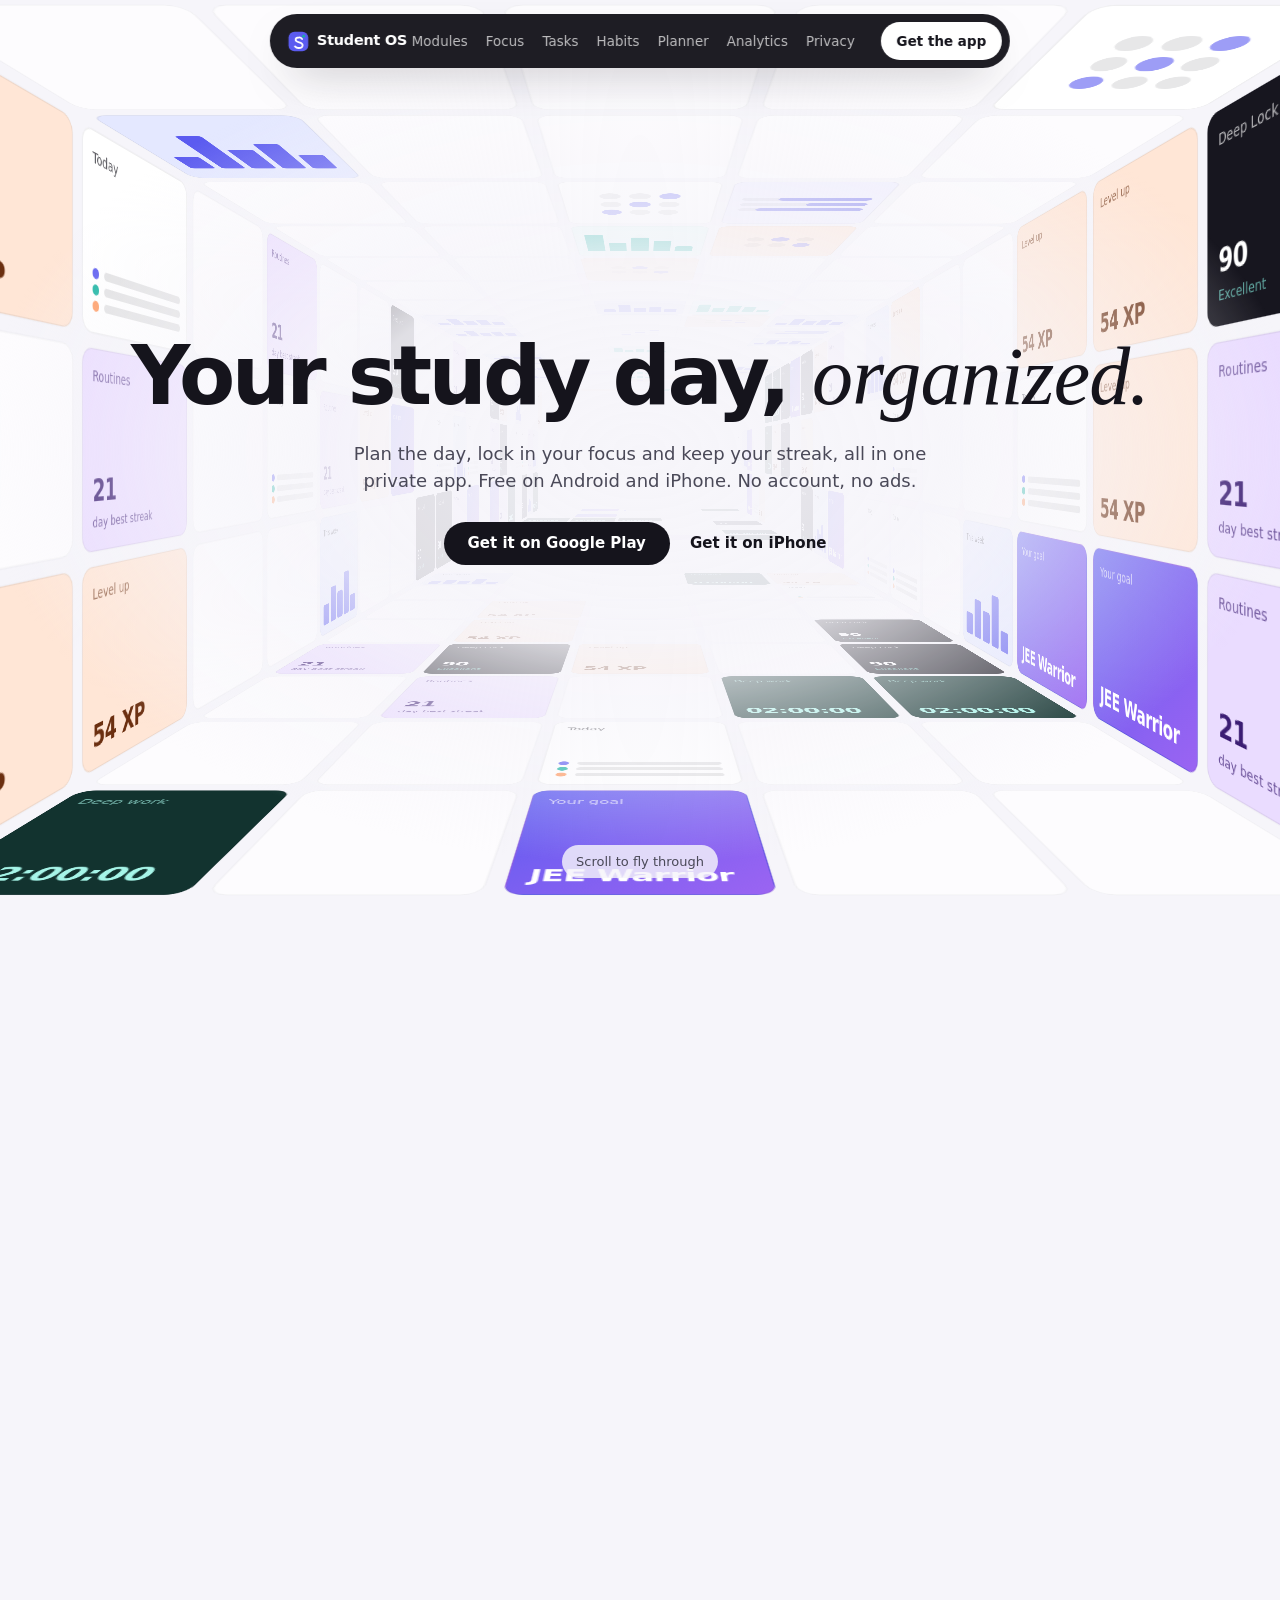
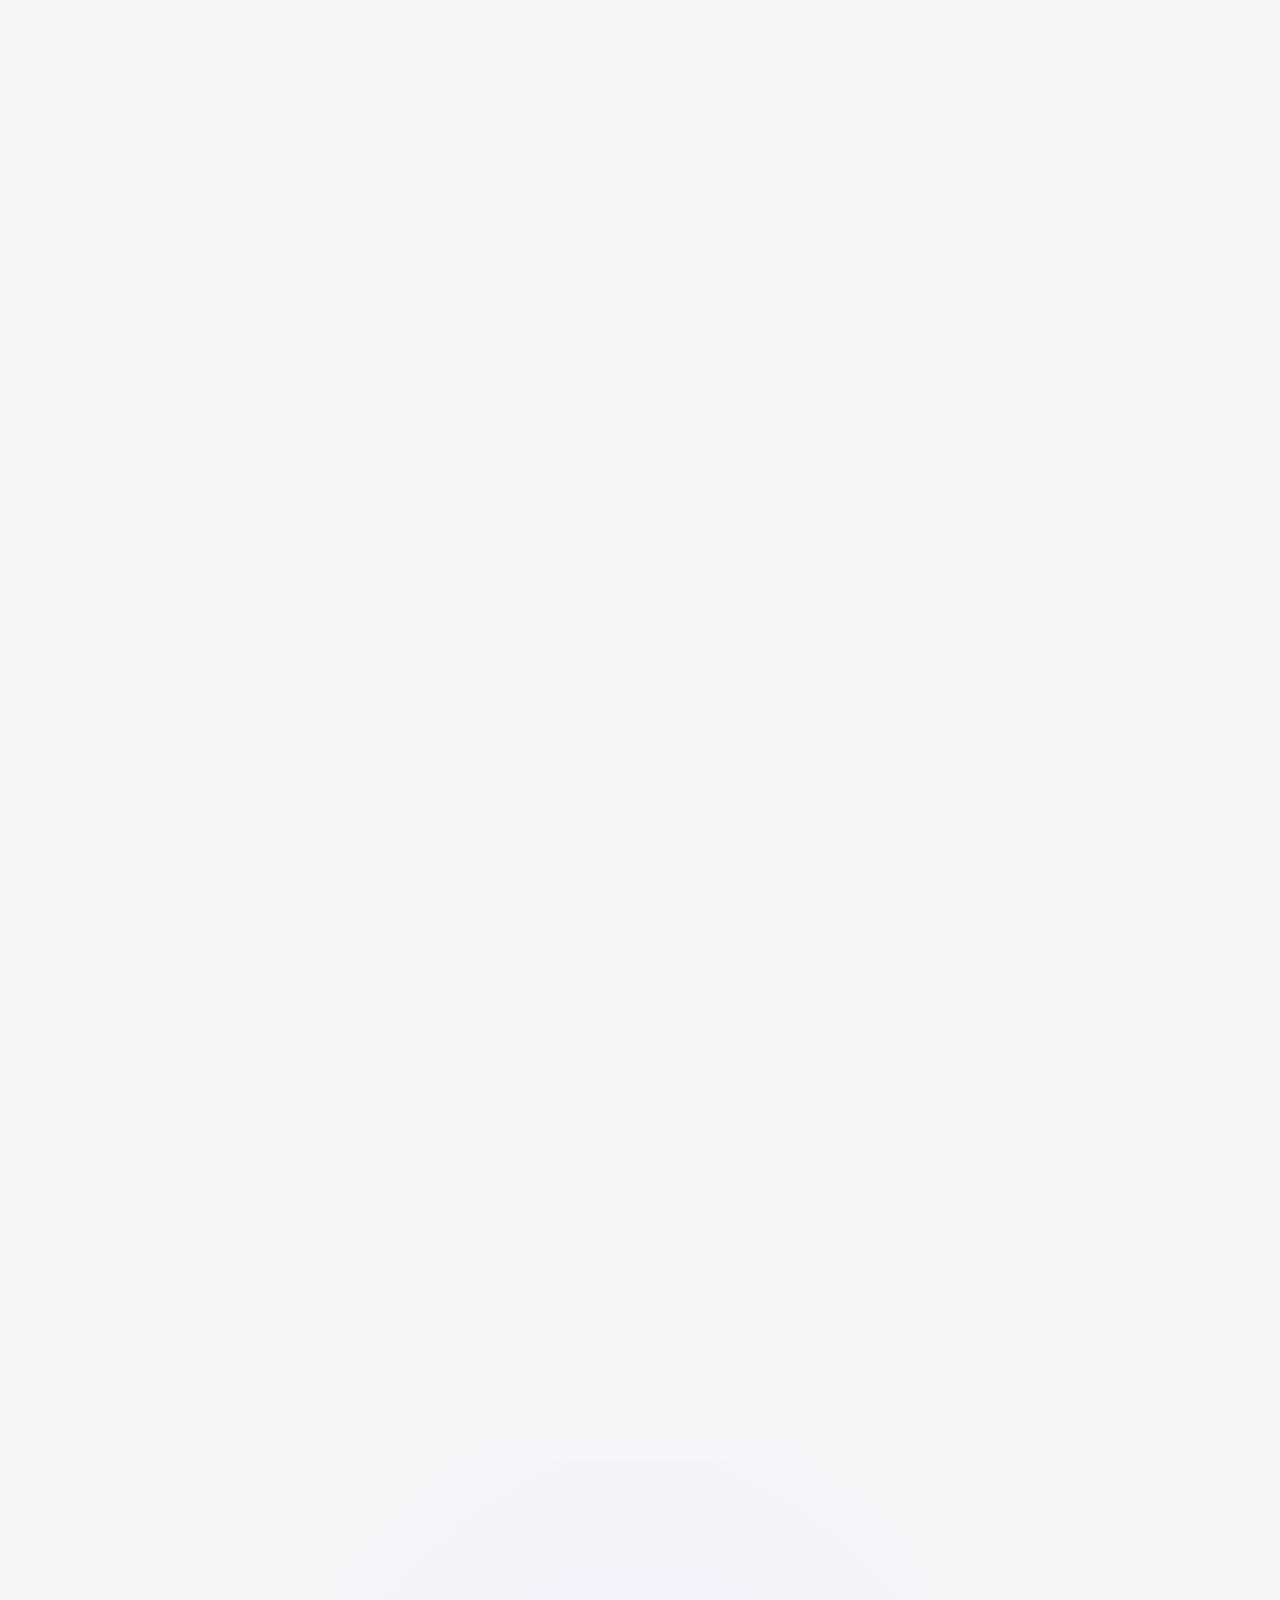
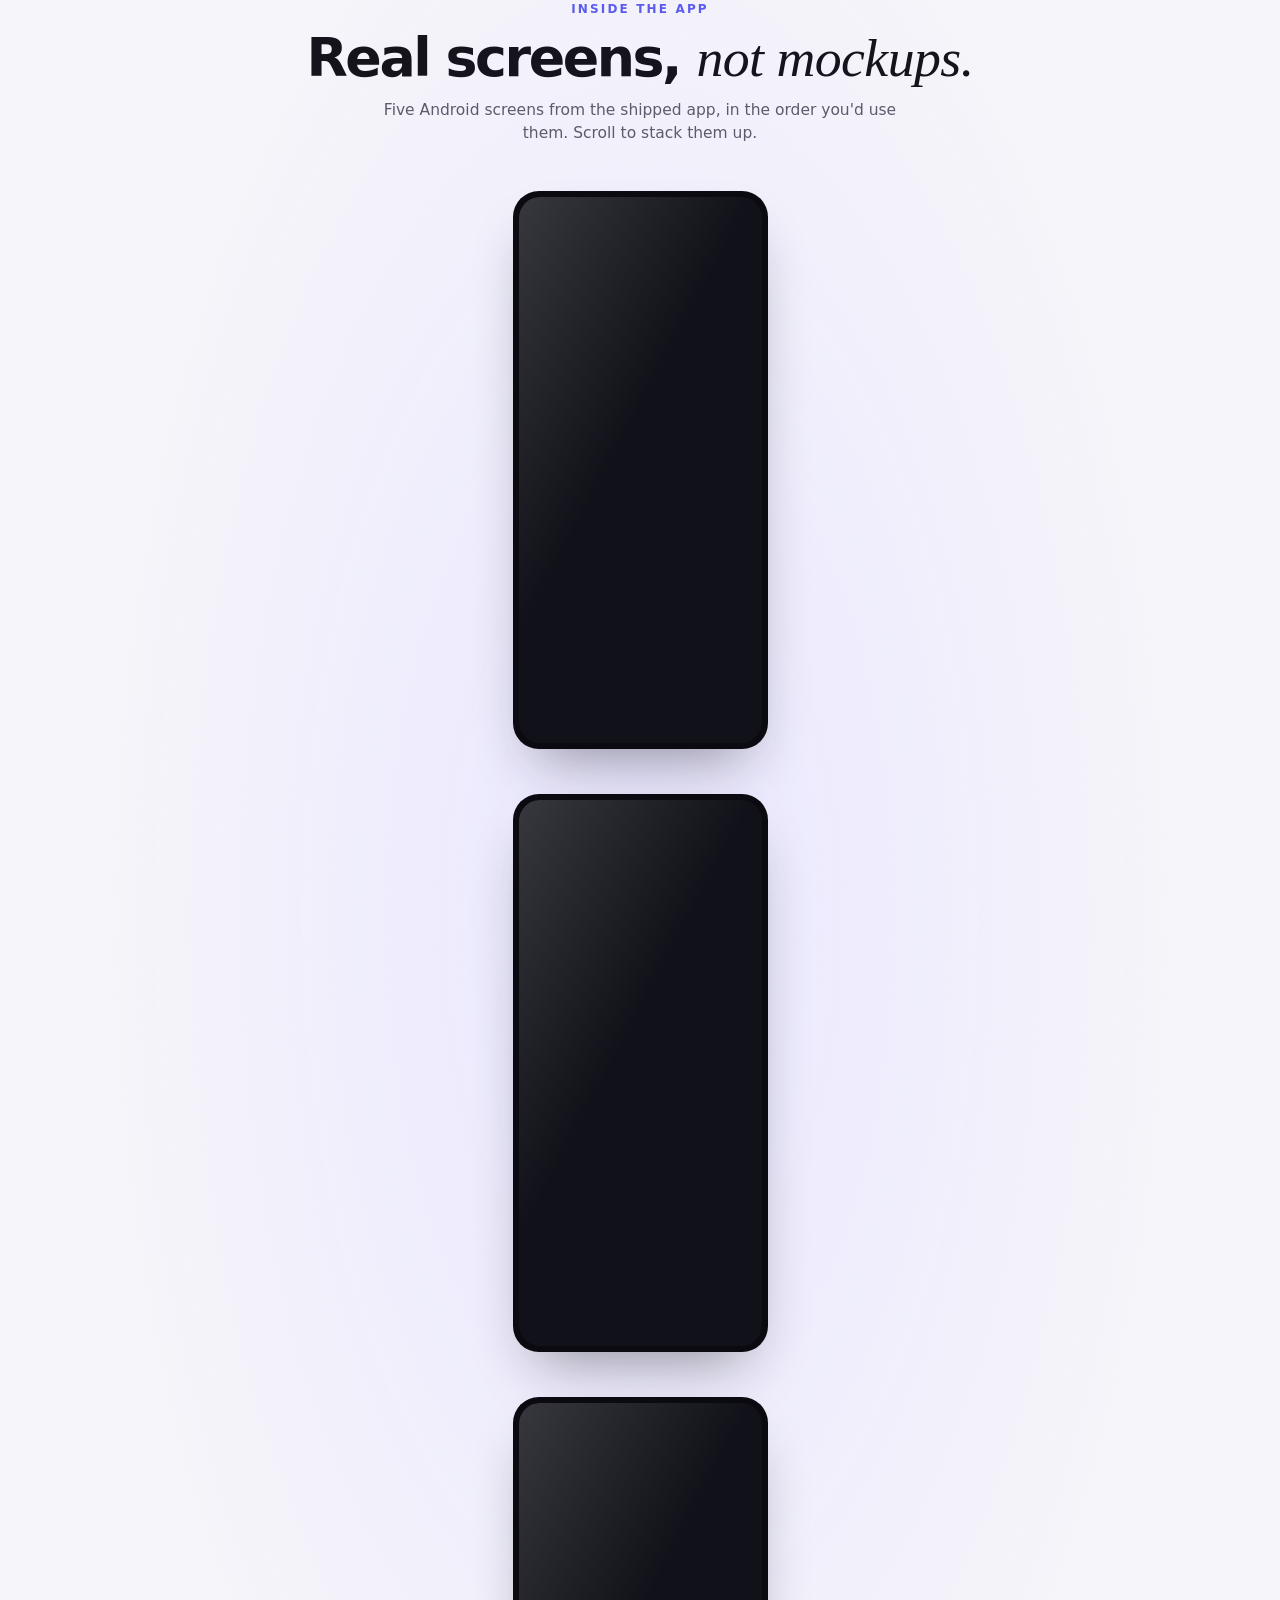
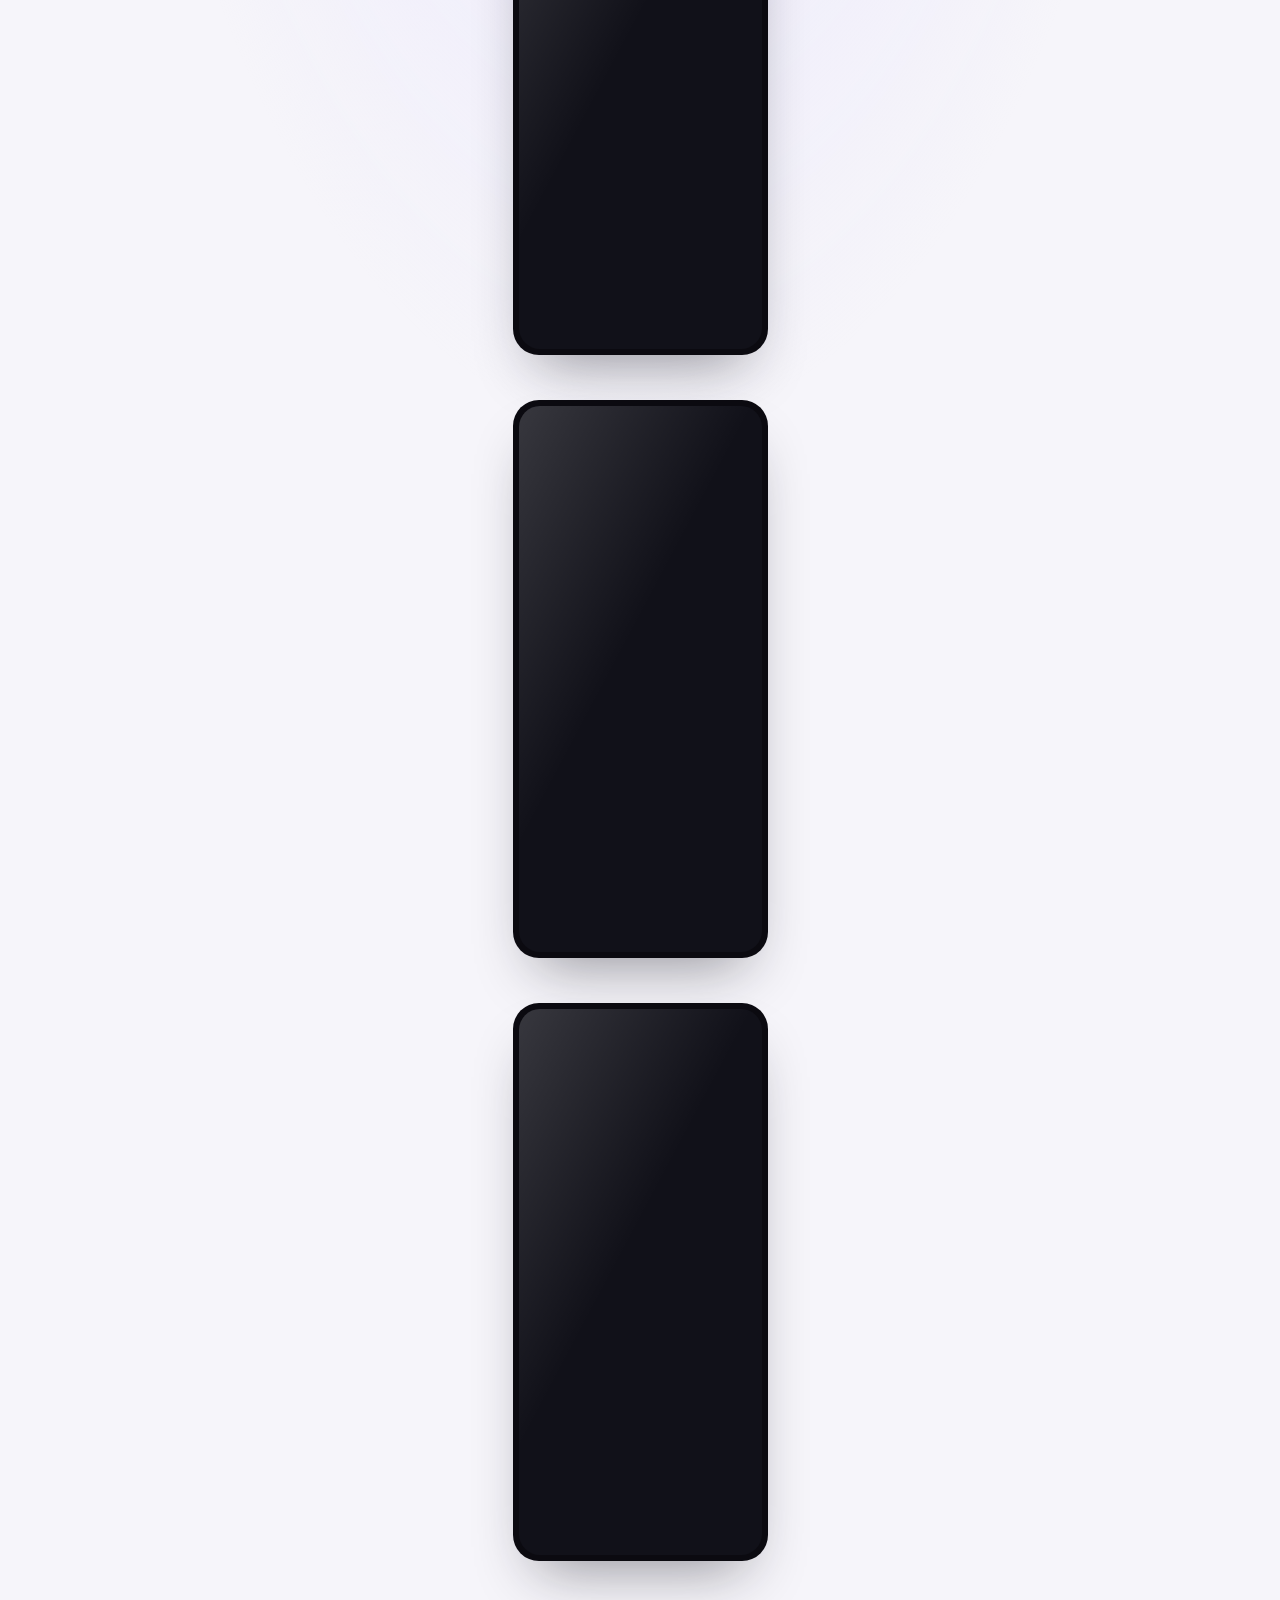
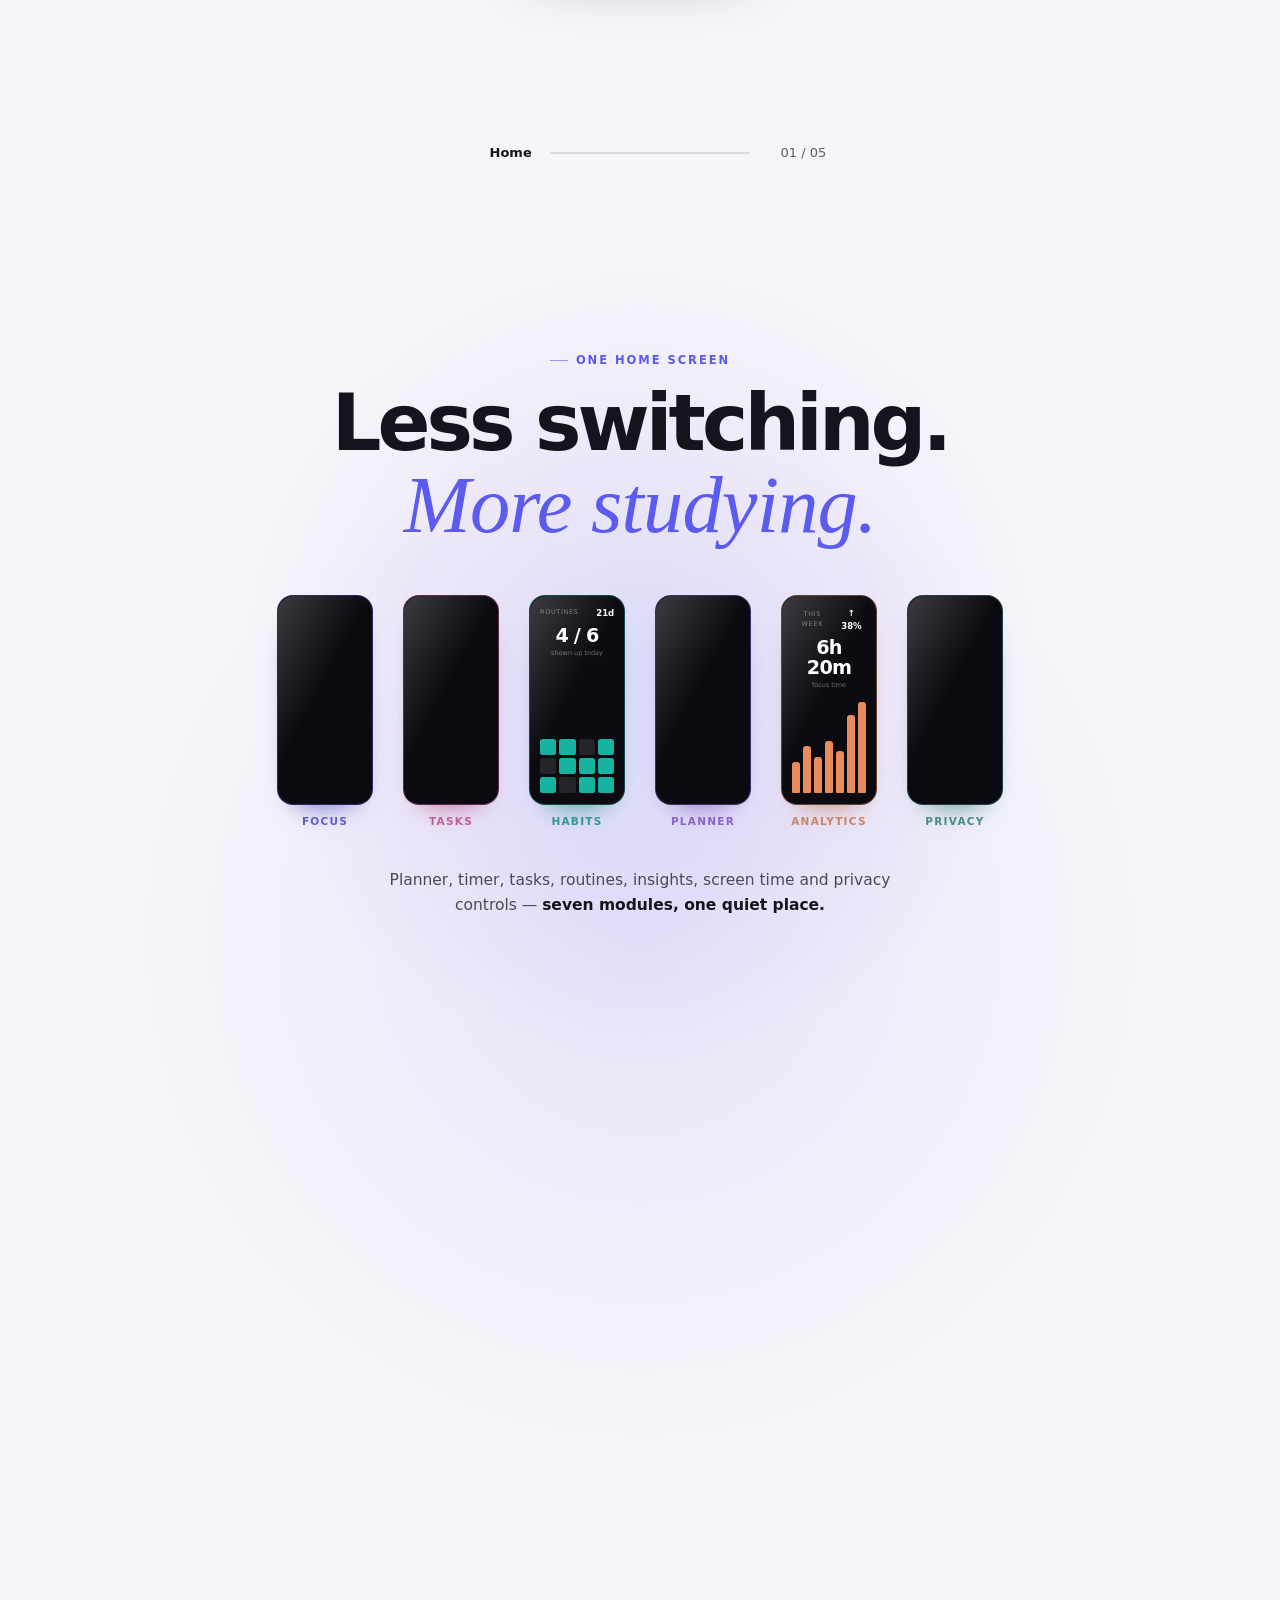
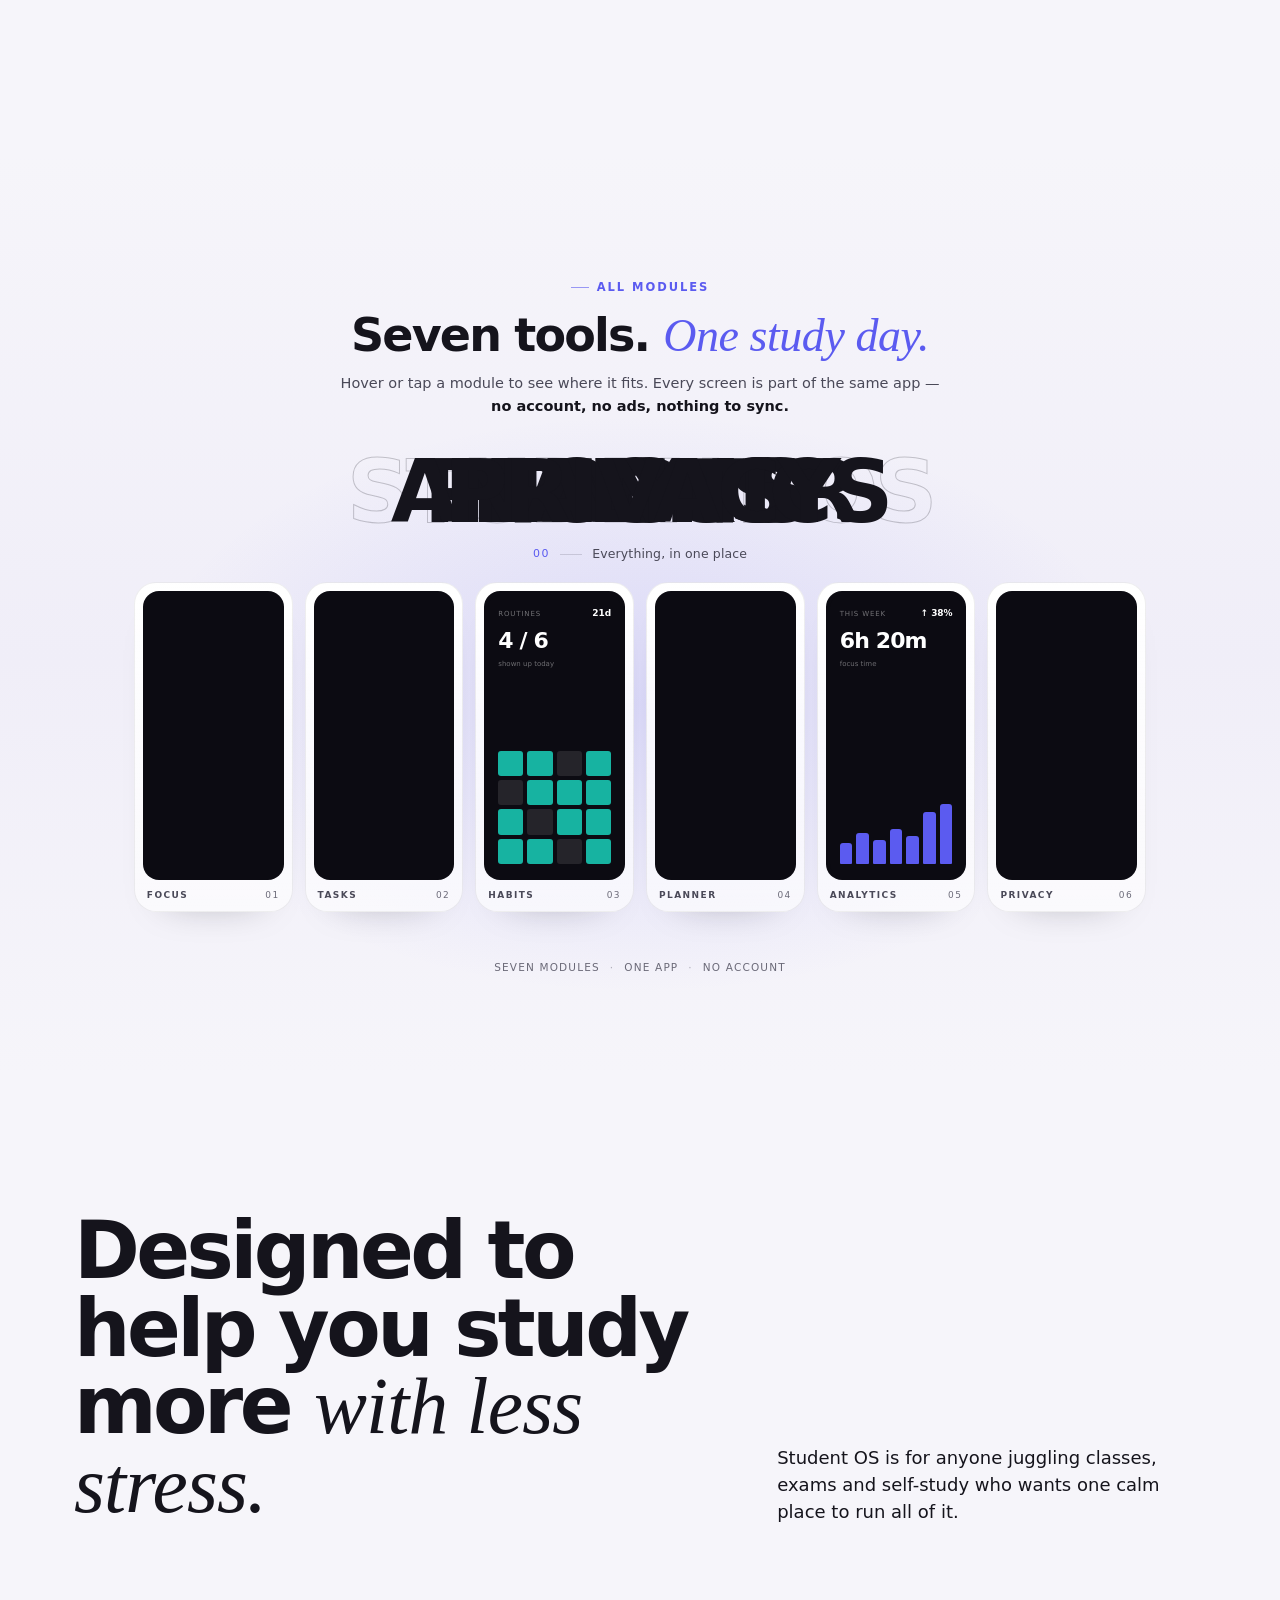
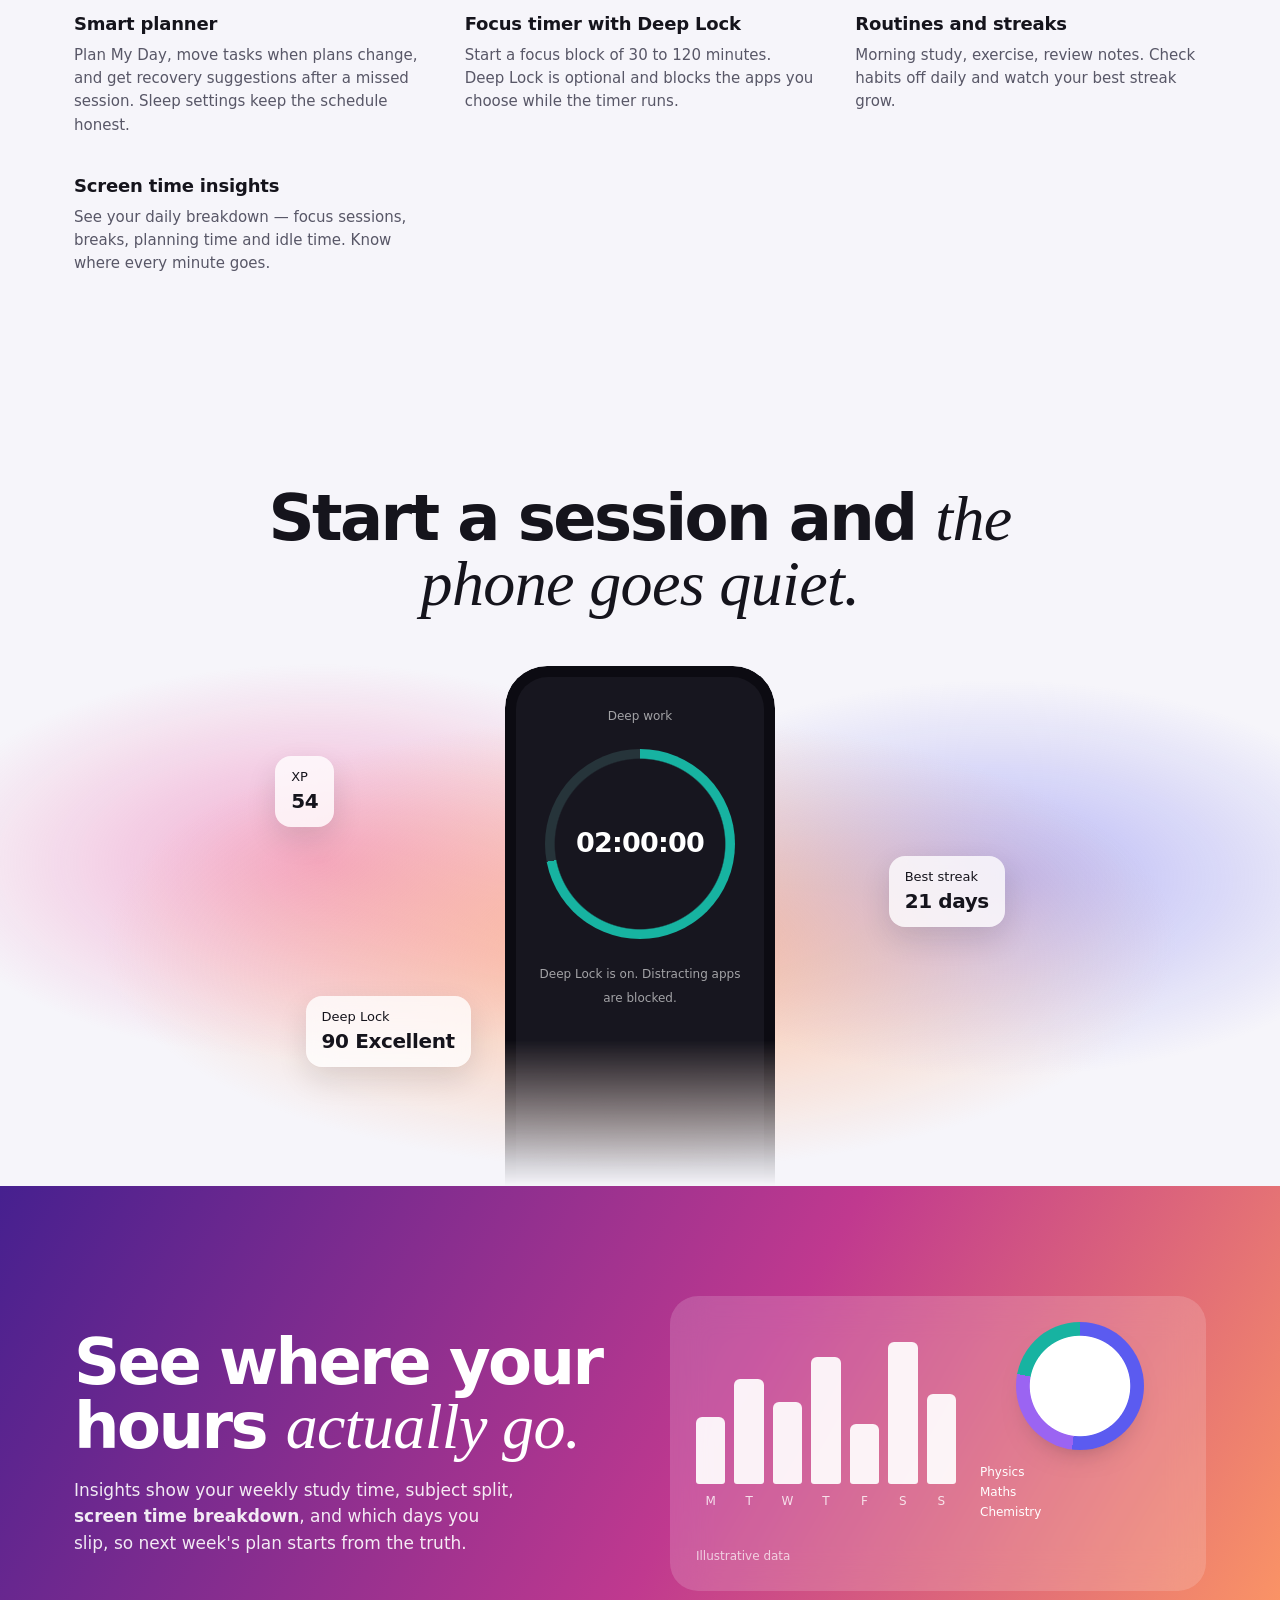
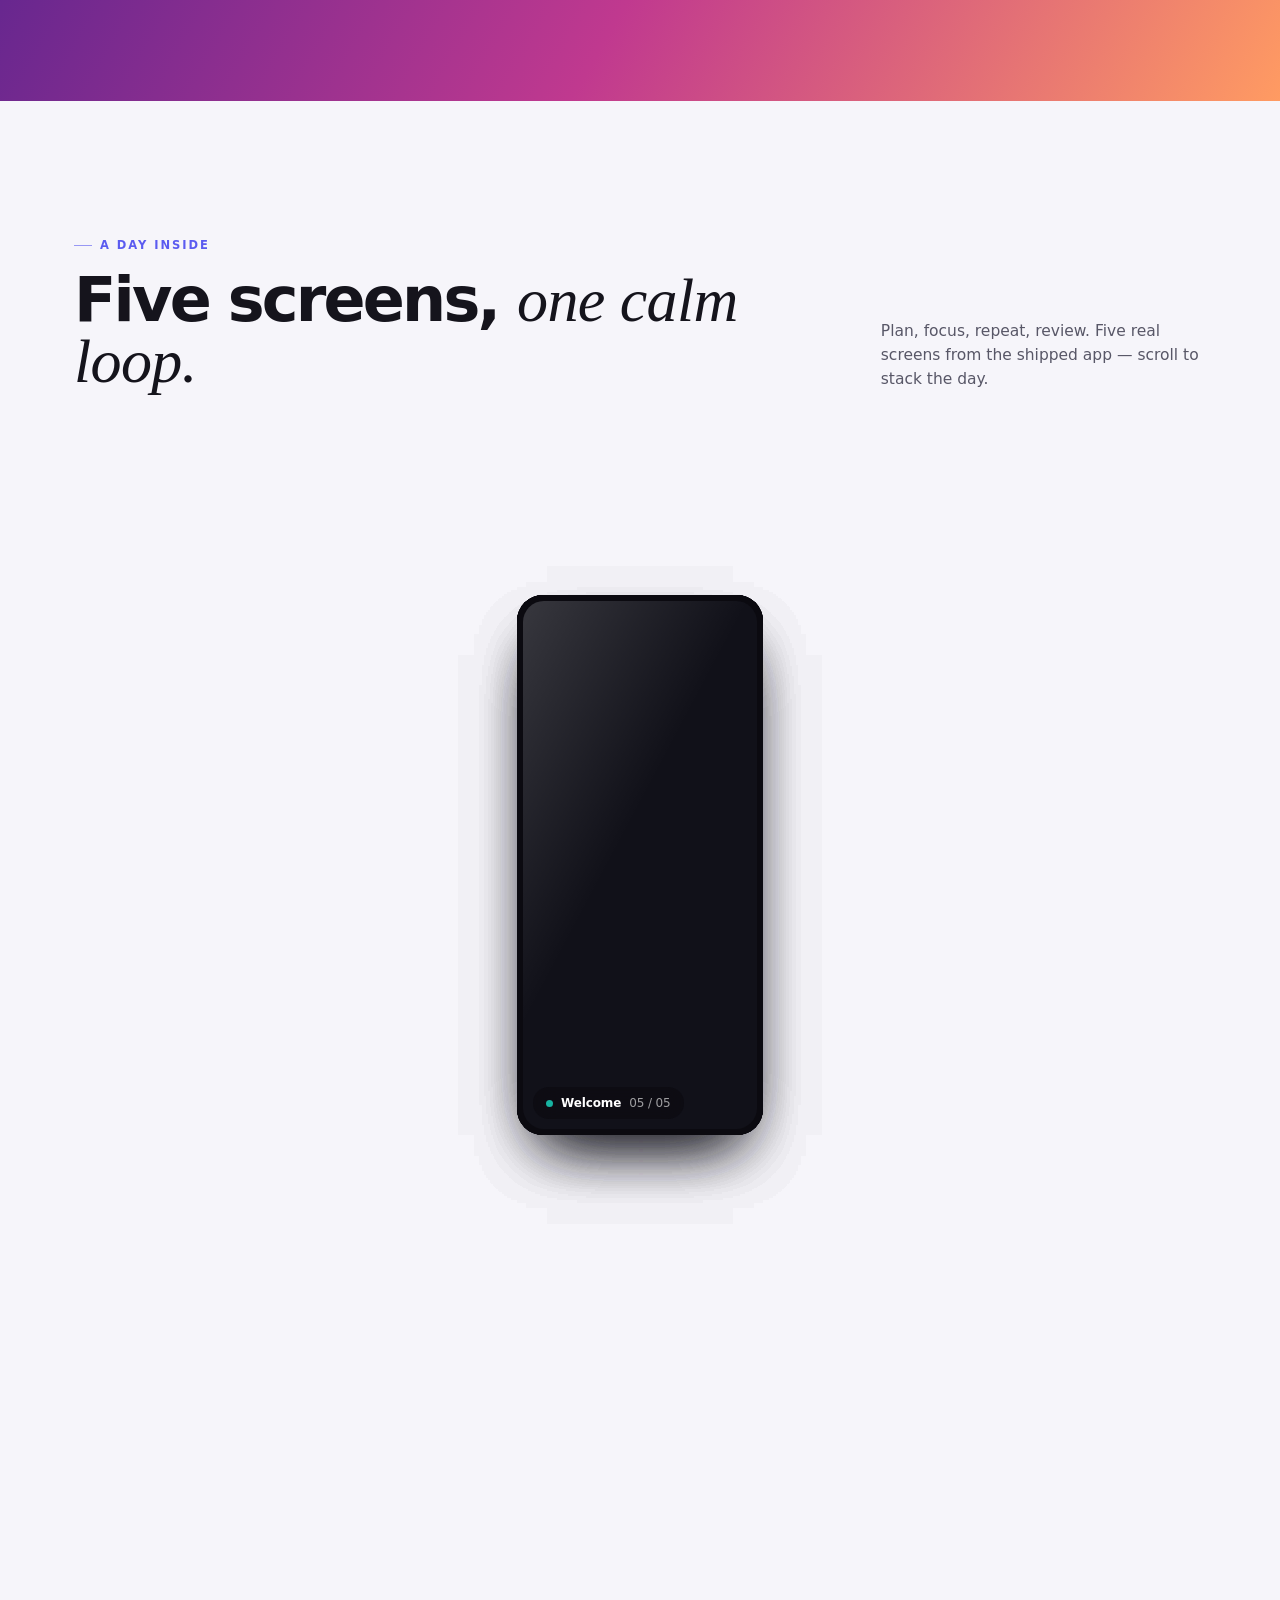
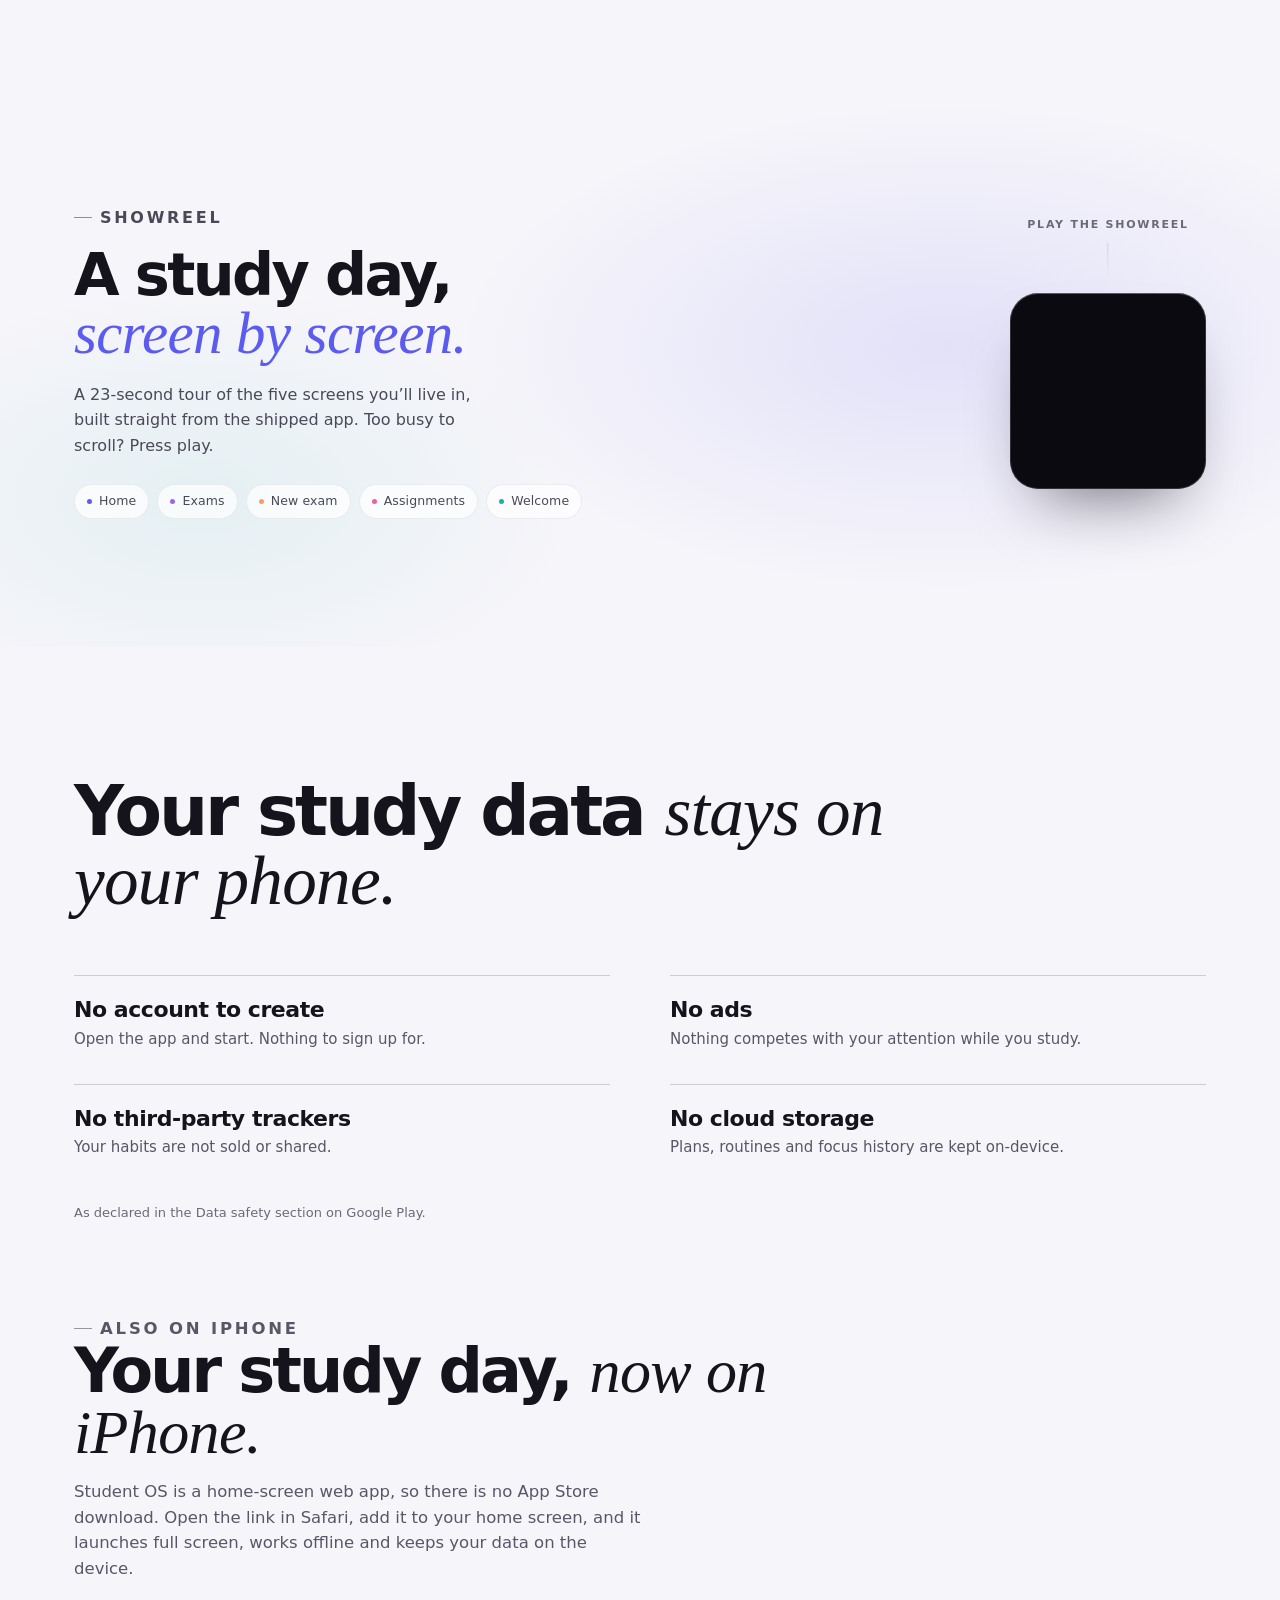
==== commit 912f6c1e: "Fix messaging: 'operating system' to 'study app'; add screen time feature to analytics; fix scroll r" ====
--- a/index.html
+++ b/index.html
@@ -3,10 +3,10 @@
 <head>
 <meta charset="utf-8">
 <meta name="viewport" content="width=device-width, initial-scale=1, viewport-fit=cover">
-<title>Student OS: the operating system built for students</title>
+<title>Student OS: your study day, organized</title>
 <meta name="description" content="Plan the day, lock in your focus and keep your streak. Student OS is a free private study app for Android and iPhone with a planner, focus timer, tasks, habits and insights. No account, no ads.">
 <meta name="theme-color" content="#f6f5fa">
-<meta property="og:title" content="Student OS — the operating system built for students">
+<meta property="og:title" content="Student OS — your study day, organized">
 <meta property="og:description" content="Plan the day, lock in your focus and keep your streak. Free on Android and iPhone, no account, no ads, open source.">
 <meta property="og:type" content="website">
 <meta property="og:image" content="assets/gallery/og.png">
@@ -376,7 +376,7 @@
  <div class="sticky">
   <div class="cam" aria-hidden="true"><div class="stage" id="stage"><div class="tunnel" id="tunnel"></div></div><div class="fog"></div></div>
   <div class="copy" id="c1">
-   <h1>The operating system built for students.</h1>
+   <h1>Your study day, <span class="serif">organized.</span></h1>
    <p>Plan the day, lock in your focus and keep your streak, all in one private app. Free on Android and iPhone. No account, no ads.</p>
    <div class="row"><a class="btn" href="https://play.google.com/store/apps/details?id=com.jainam.studentos">Get it on Google Play</a><a class="btn ghost" href="#iphone">Get it on iPhone</a></div>
   </div>
@@ -419,7 +419,7 @@
     <li class="asm-tool" style="--c:#ff9b62" aria-label="Analytics"><span class="asm-shot asm-shot--mini" aria-hidden="true"><span class="m-top">This week <b>&uarr; 38%</b></span><span class="m-big">6h 20m</span><span class="m-sub">focus time</span><span class="m-bars"><i style="height:34%"></i><i style="height:52%"></i><i style="height:40%"></i><i style="height:58%"></i><i style="height:47%"></i><i style="height:86%"></i><i style="height:100%"></i></span></span><span class="asm-name">Analytics</span></li>
     <li class="asm-tool" style="--c:#3c9d8f" aria-label="Privacy"><span class="asm-shot"><img src="assets/gallery/splash.webp" width="534" height="1170" alt="" loading="lazy" decoding="async"></span><span class="asm-name">Privacy</span></li>
    </ul>
-   <p class="asm-copy">Planner, timer, tasks, routines, insights and privacy controls &mdash; <b>six modules, one quiet place.</b></p>
+   <p class="asm-copy">Planner, timer, tasks, routines, insights, screen time and privacy controls &mdash; <b>seven modules, one quiet place.</b></p>
   </div>
  </div>
 </section>
@@ -429,7 +429,7 @@
  <div class="hm-inner">
   <div class="hm-top">
    <p class="eyebrow">All modules</p>
-   <h2 class="hm-title" id="mod-title">Six tools. <span class="serif">One study day.</span></h2>
+   <h2 class="hm-title" id="mod-title">Seven tools. <span class="serif">One study day.</span></h2>
    <p class="hm-sub">Hover or tap a module to see where it fits. Every screen is part of the same app — <b>no account, no ads, nothing to sync.</b></p>
   </div>
   <div class="hm-stage" id="hmStage">
@@ -470,7 +470,7 @@
      <span class="hm-frame"><span class="hm-phone"><img src="assets/gallery/exams.webp" width="534" height="1170" alt="" loading="lazy" decoding="async"></span></span>
      <span class="hm-label"><b>Planner</b><i>04</i></span>
     </a>
-    <a class="hm-card" href="analytics.html" data-name="Analytics" data-idx="05" data-role="Where your hours actually went this week" style="--hm-c:#ff9b62">
+    <a class="hm-card" href="analytics.html" data-name="Analytics" data-idx="05" data-role="Focus trends, subject split and screen time breakdown" style="--hm-c:#ff9b62">
      <span class="hm-frame"><span class="hm-phone"><span class="hm-mini">
       <span class="mini-top">This week <b>↑ 38%</b></span>
       <span class="mini-big">6h 20m</span>
@@ -484,7 +484,7 @@
      <span class="hm-label"><b>Privacy</b><i>06</i></span>
     </a>
    </div>
-   <p class="hm-foot">Six modules <span class="hm-dot">·</span> one app <span class="hm-dot">·</span> no account</p>
+   <p class="hm-foot">Seven modules <span class="hm-dot">·</span> one app <span class="hm-dot">·</span> no account</p>
   </div>
  </div>
 </section>
@@ -498,6 +498,7 @@
   <div><h3>Smart planner</h3><p>Plan My Day, move tasks when plans change, and get recovery suggestions after a missed session. Sleep settings keep the schedule honest.</p></div>
   <div><h3>Focus timer with Deep Lock</h3><p>Start a focus block of 30 to 120 minutes. Deep Lock is optional and blocks the apps you choose while the timer runs.</p></div>
   <div><h3>Routines and streaks</h3><p>Morning study, exercise, review notes. Check habits off daily and watch your best streak grow.</p></div>
+  <div><h3>Screen time insights</h3><p>See your daily breakdown — focus sessions, breaks, planning time and idle time. Know where every minute goes.</p></div>
  </div>
 </div></section>
 
@@ -512,7 +513,7 @@
 </section>
 
 <section class="band"><div class="wrap g">
- <div><h2>See where your hours <span class="serif">actually go.</span></h2><p>Insights show your weekly study time, how it splits across subjects, and which days you slip, so next week's plan starts from the truth.</p></div>
+ <div><h2>See where your hours <span class="serif">actually go.</span></h2><p>Insights show your weekly study time, subject split, <b>screen time breakdown</b>, and which days you slip, so next week's plan starts from the truth.</p></div>
  <div class="glass">
   <div><div class="wk" id="wk"></div><div class="wkl"><span>M</span><span>T</span><span>W</span><span>T</span><span>F</span><span>S</span><span>S</span></div></div>
   <div><div class="donut"></div><div class="lg">Physics<br>Maths<br>Chemistry</div></div>
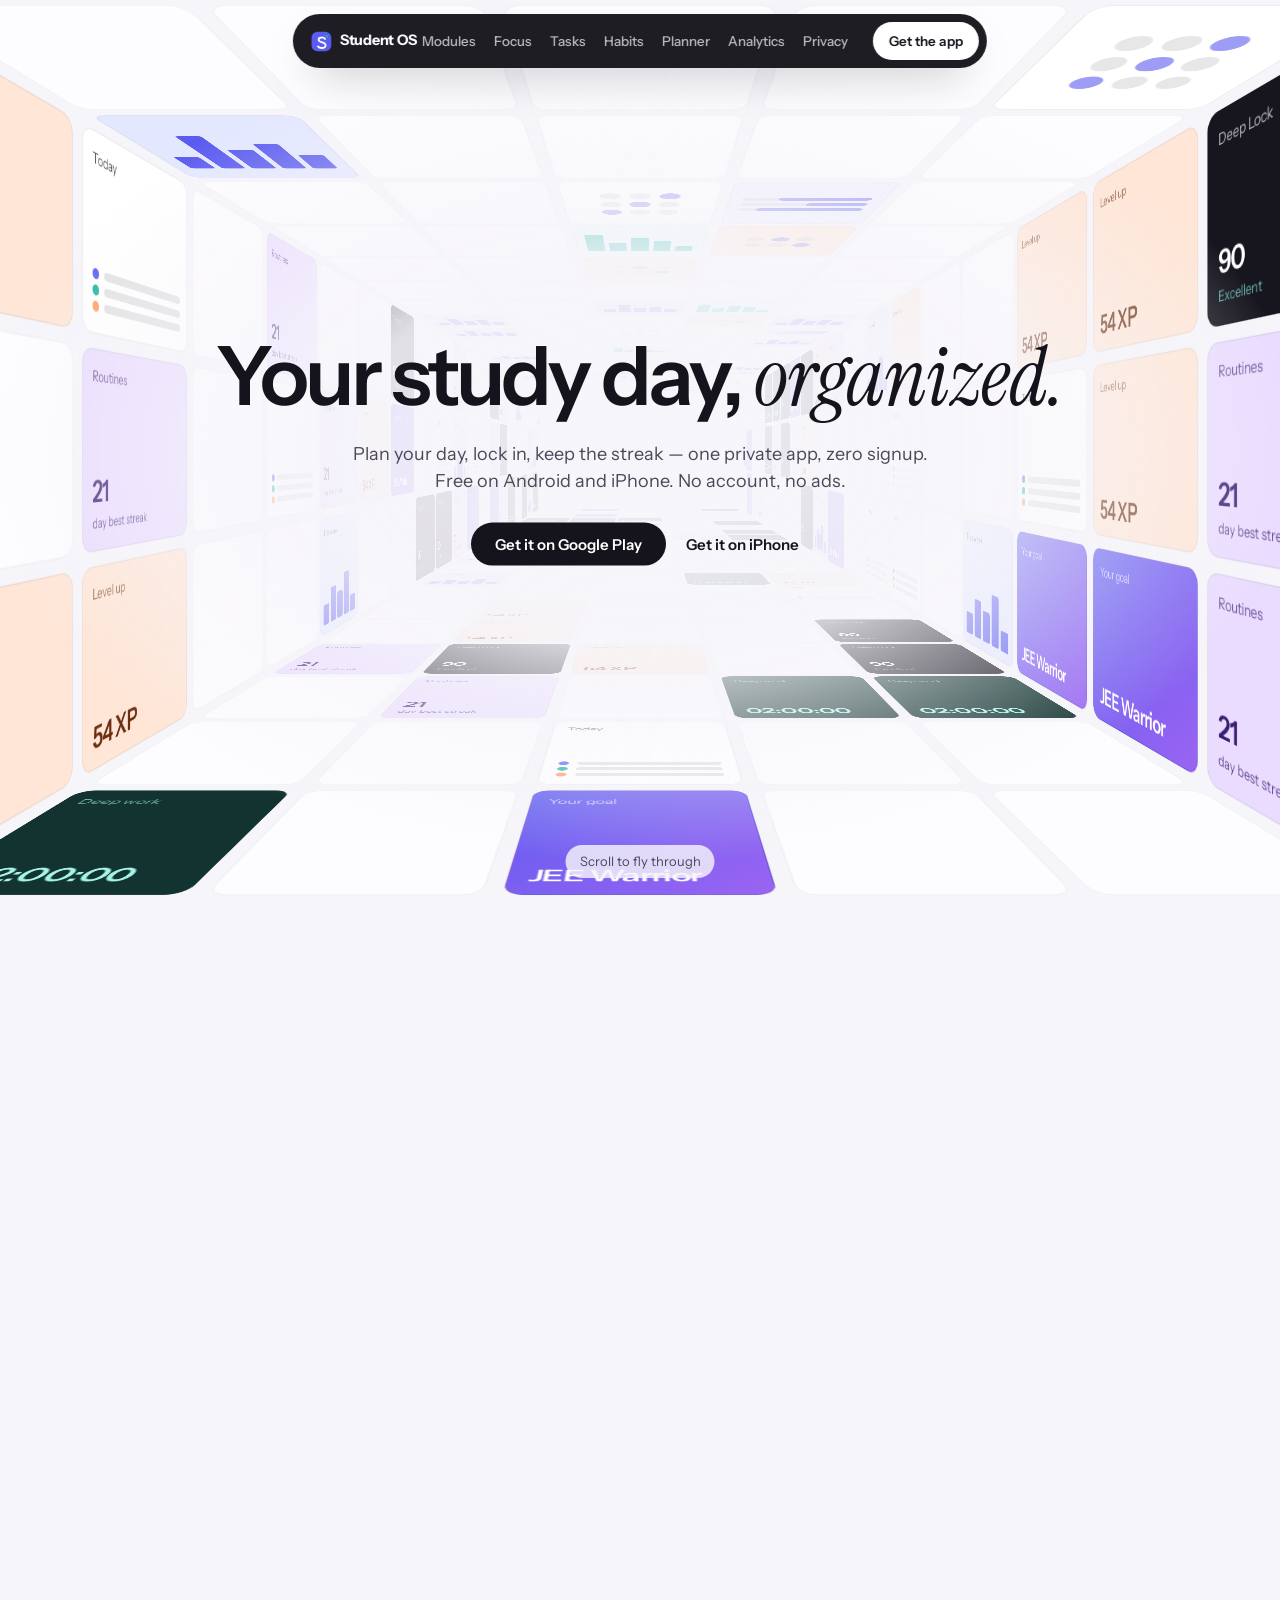
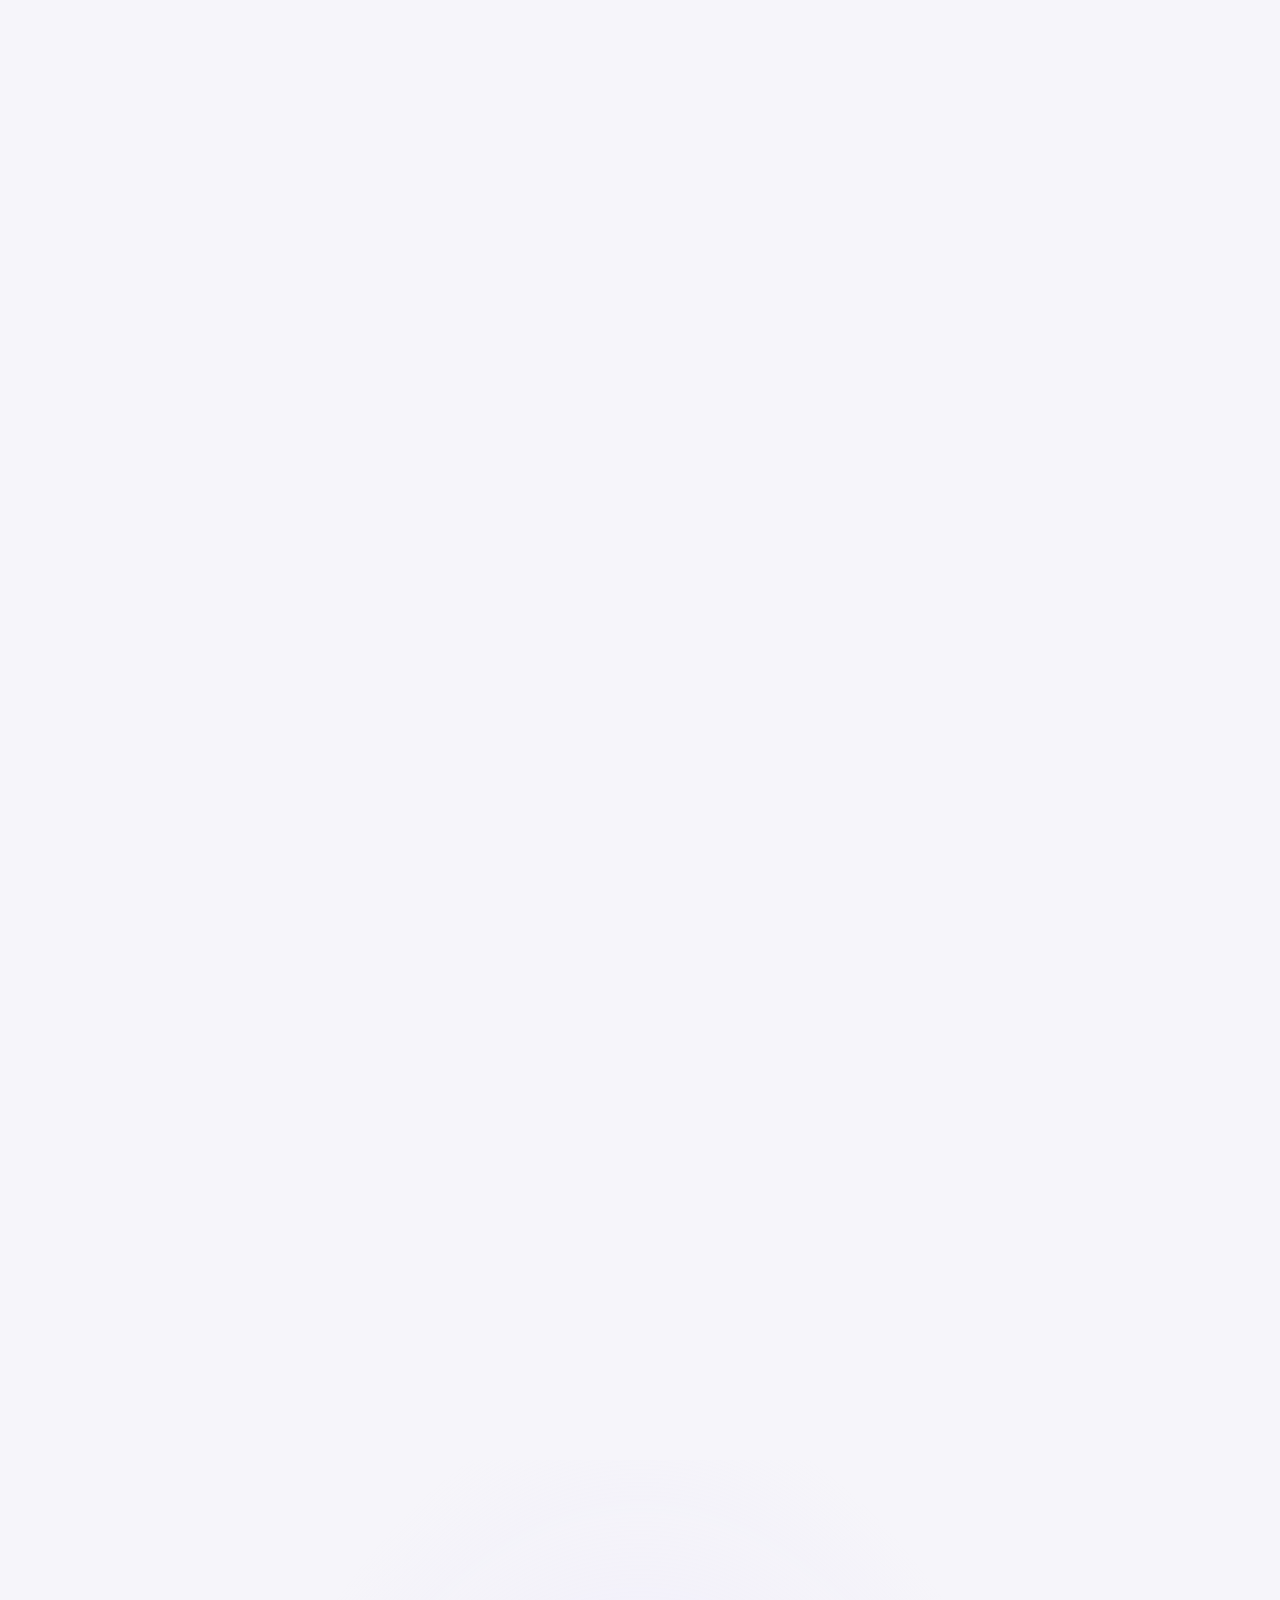
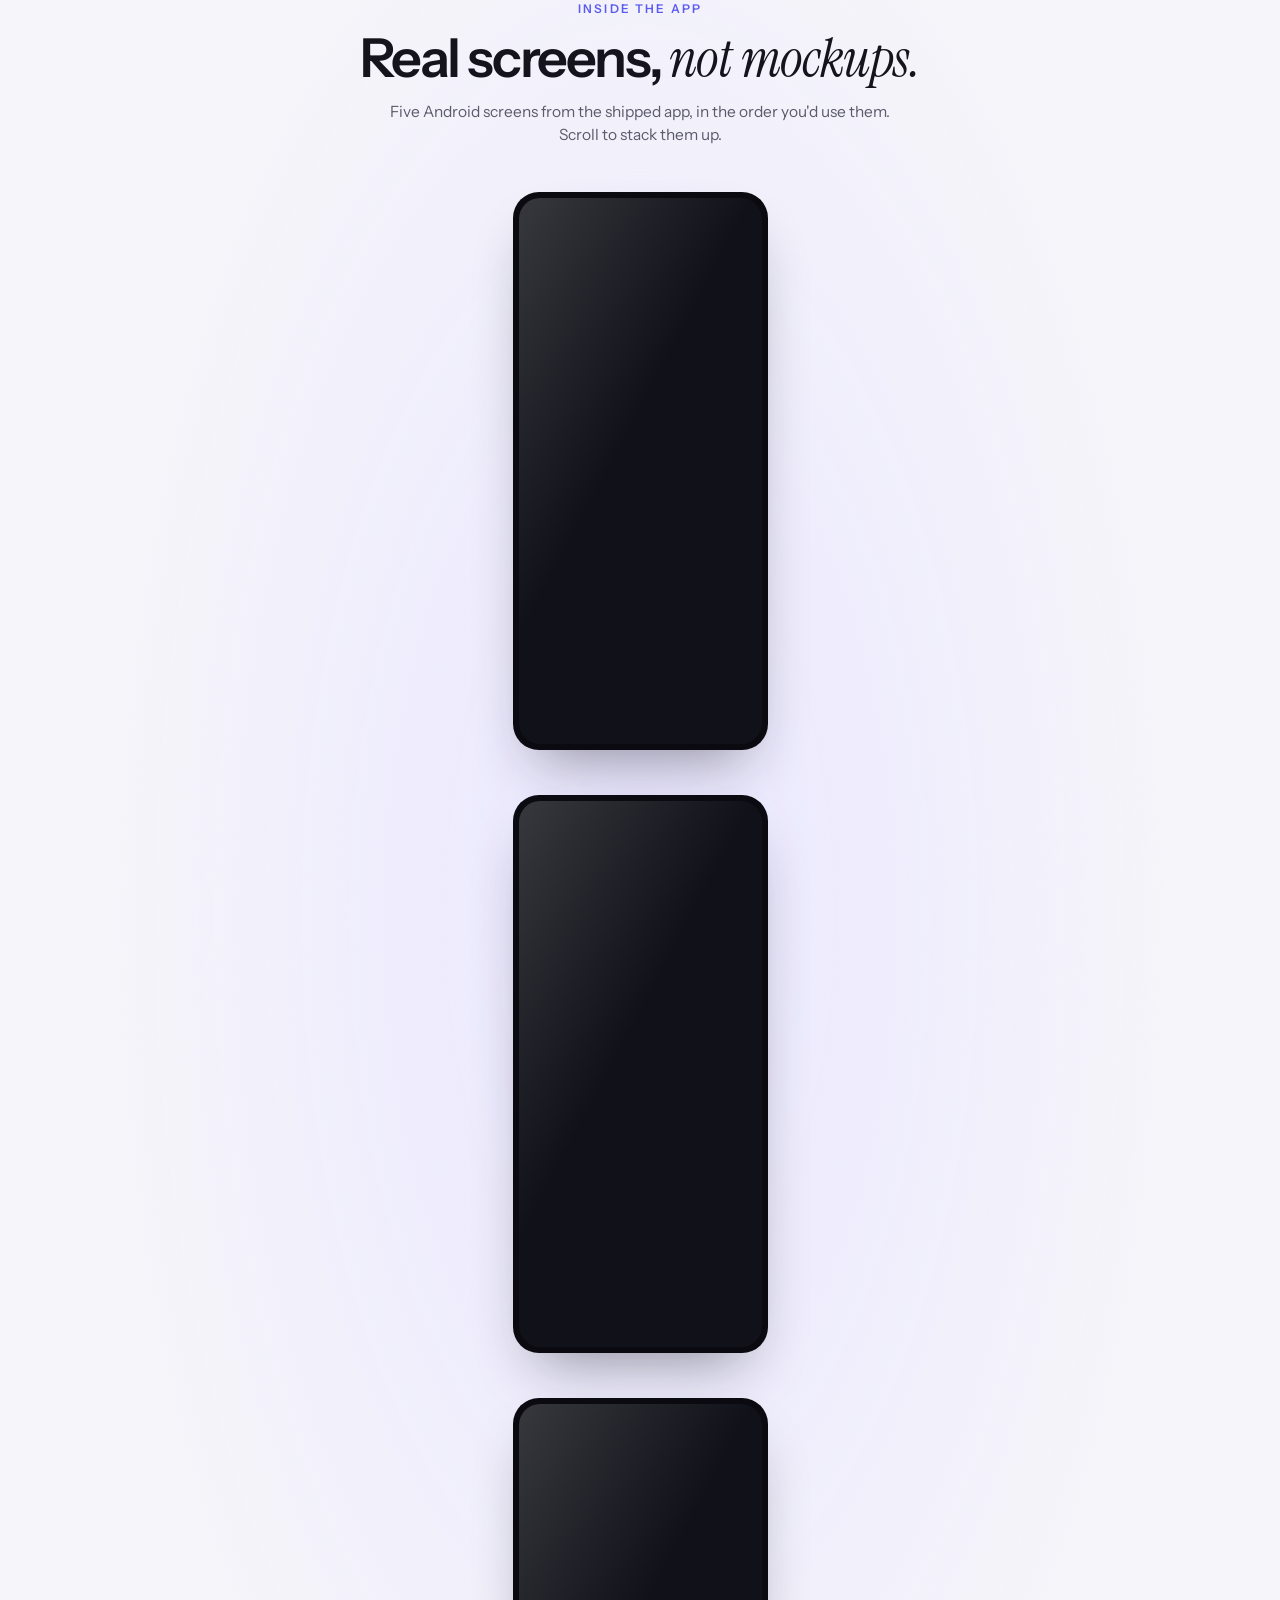
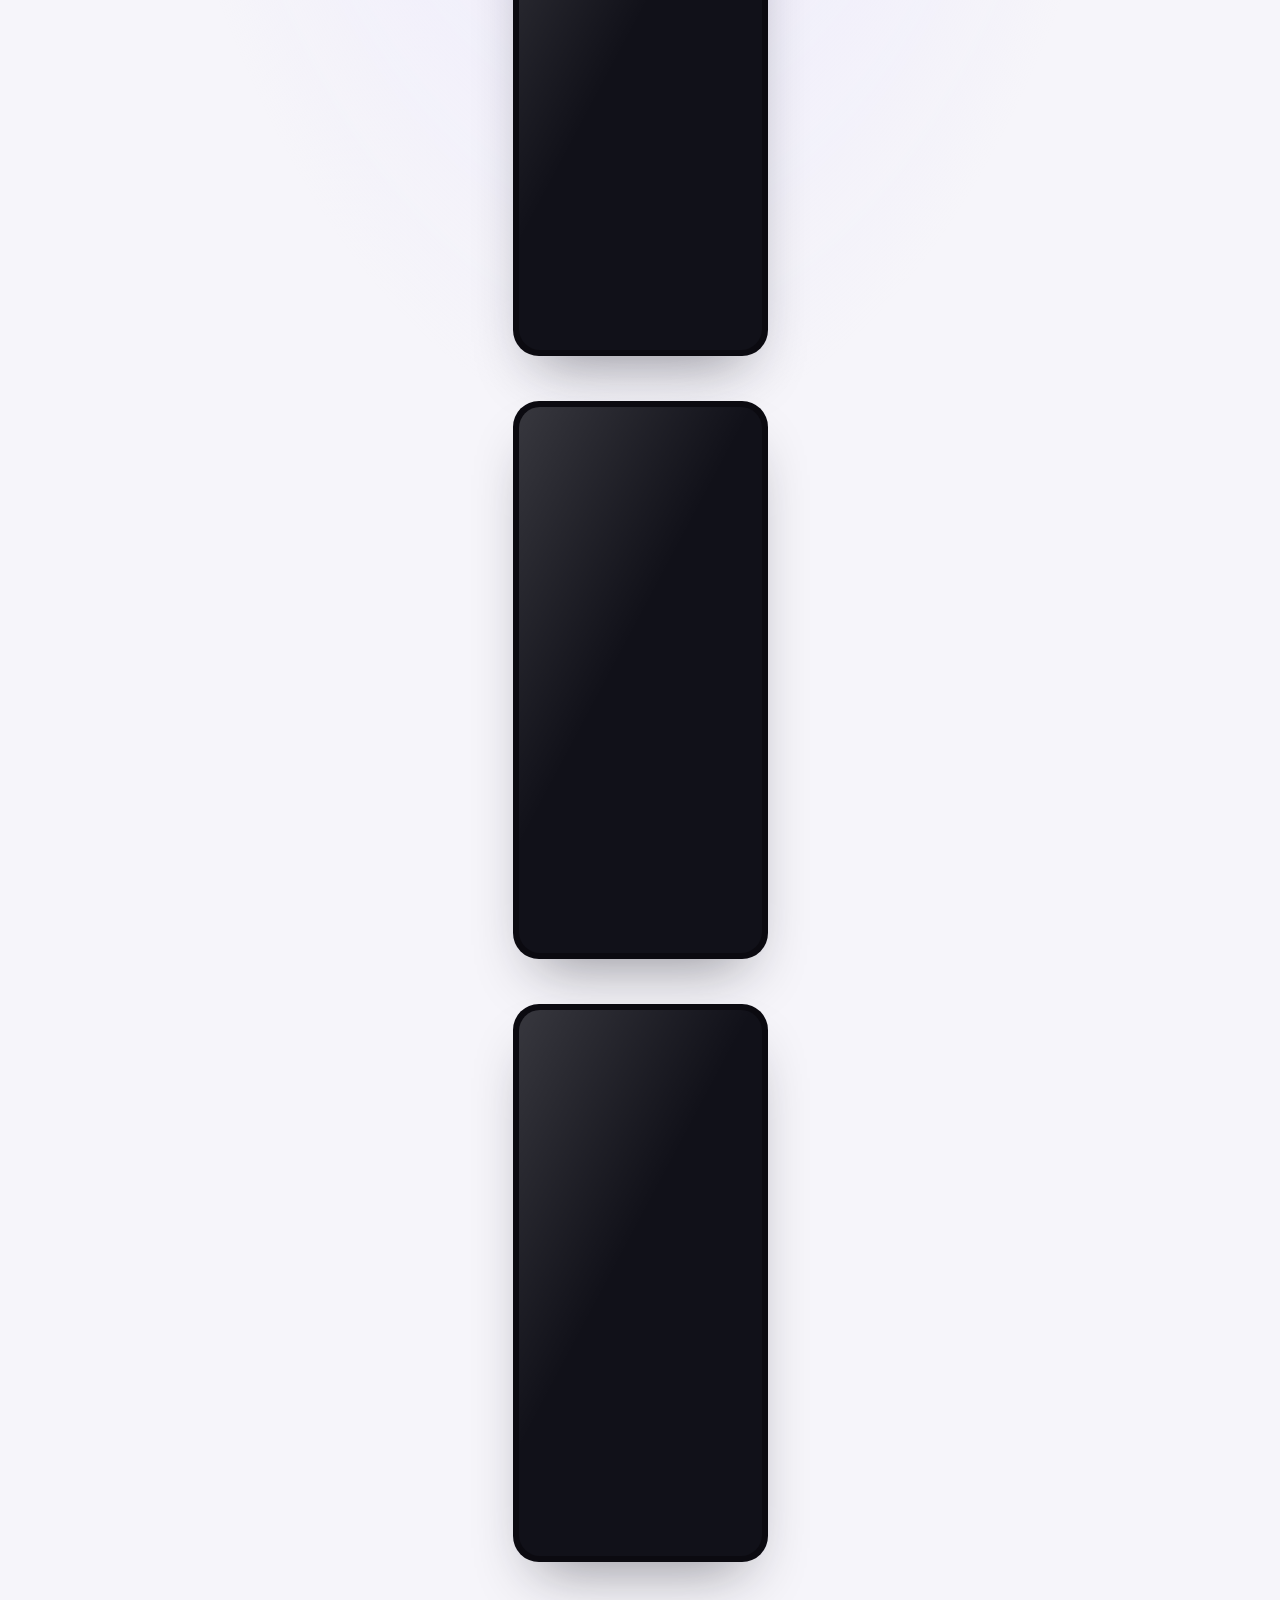
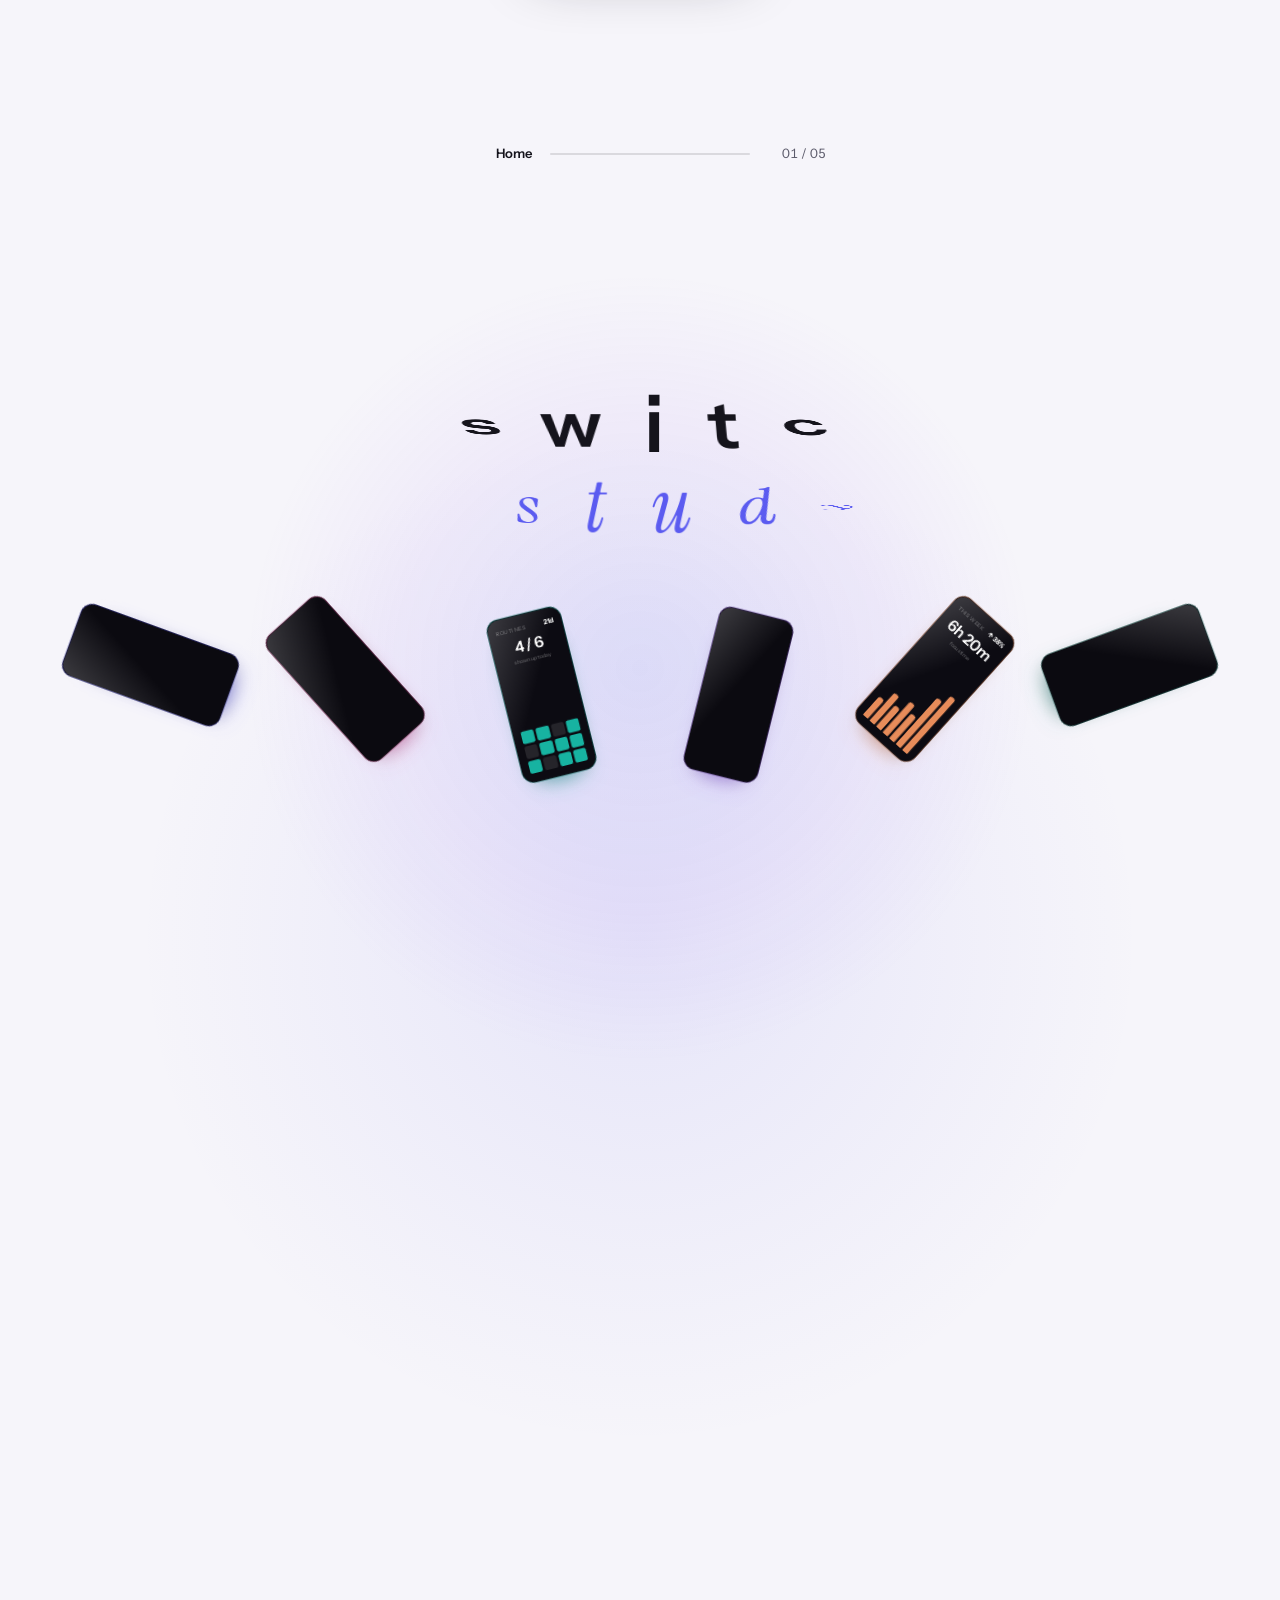
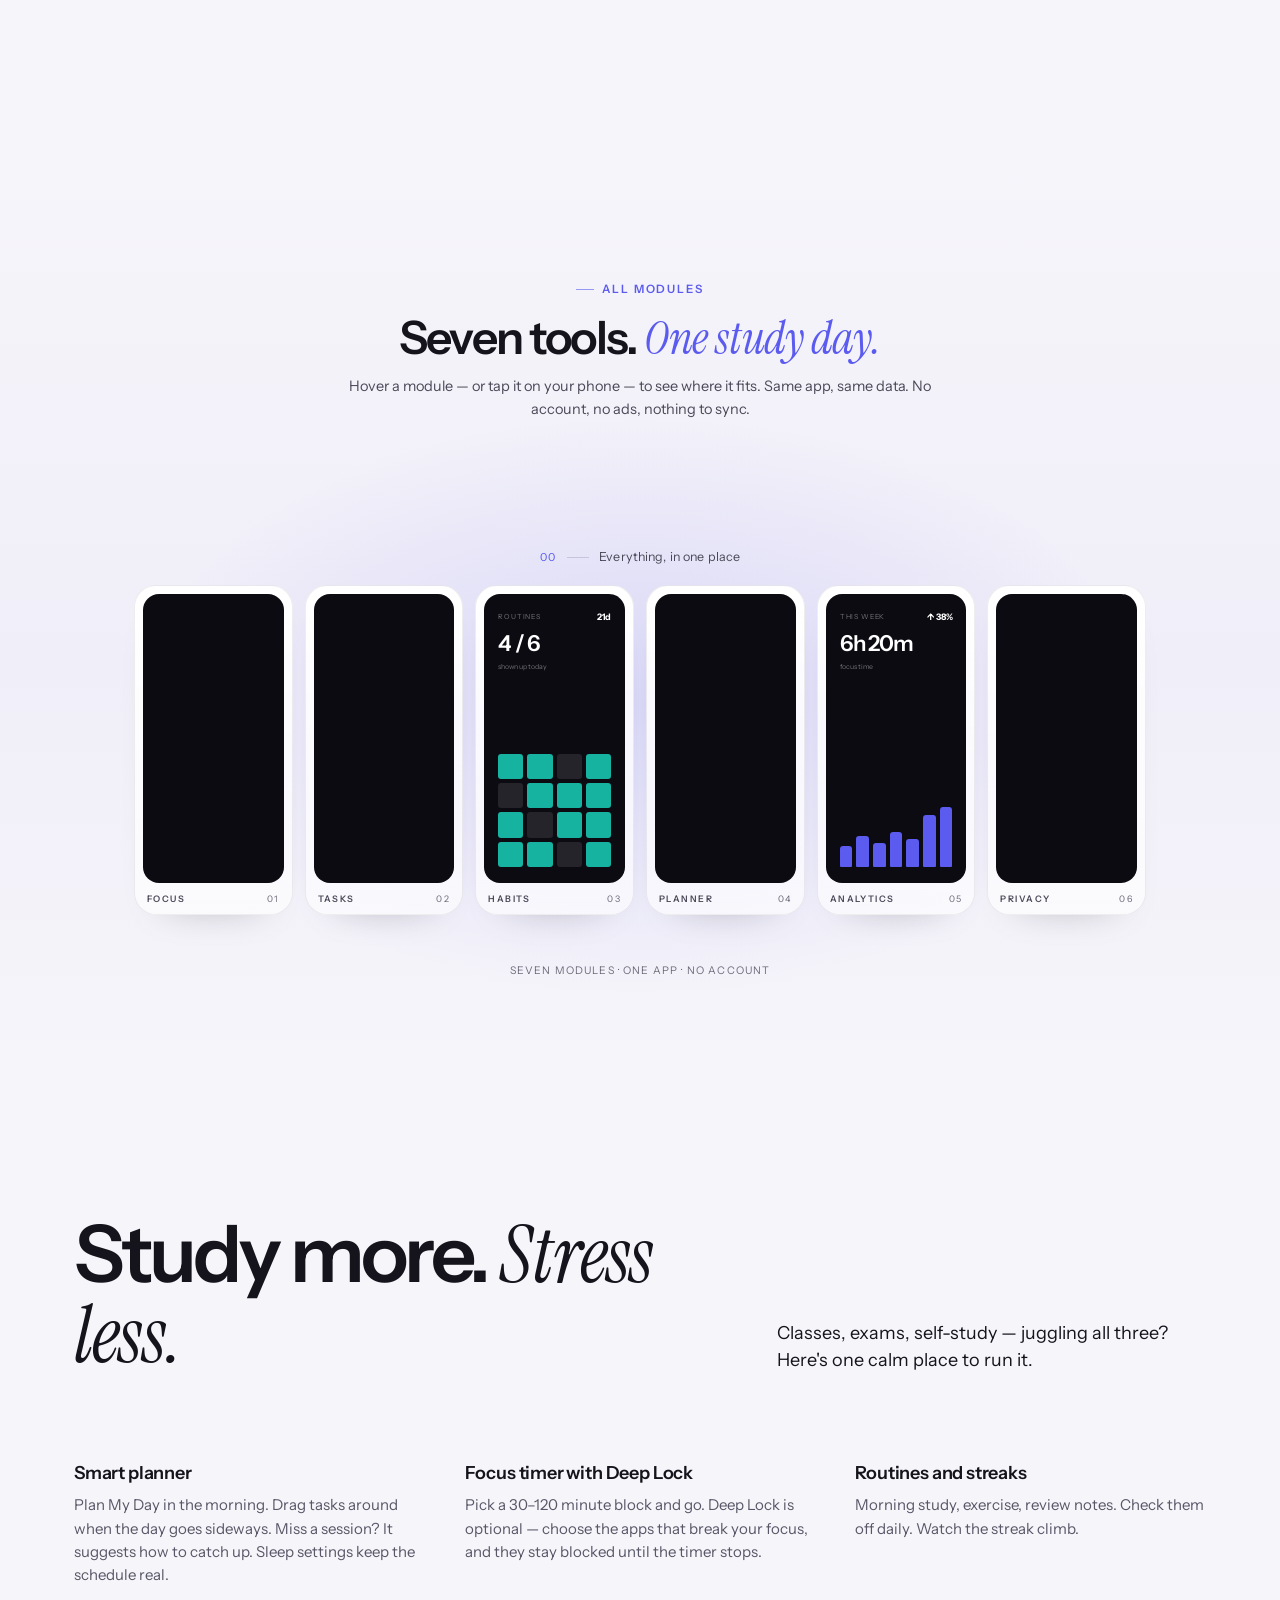
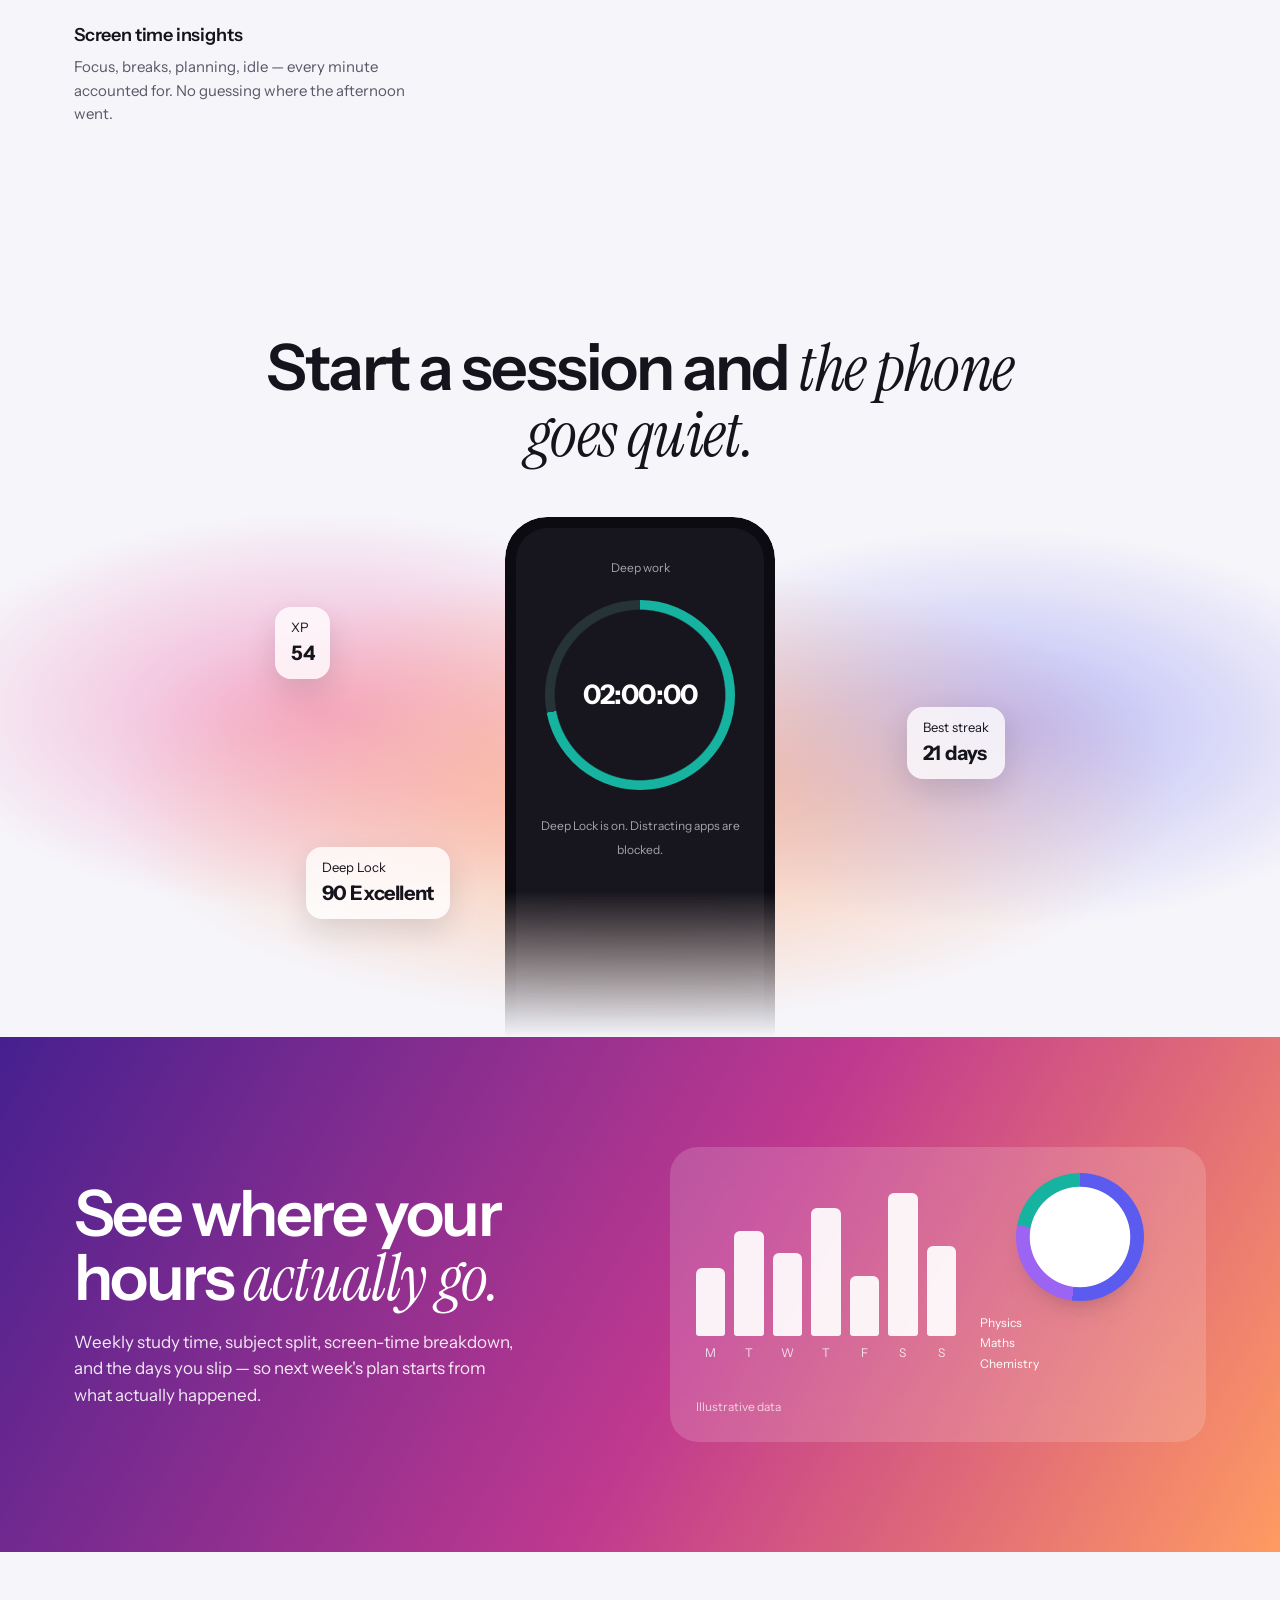
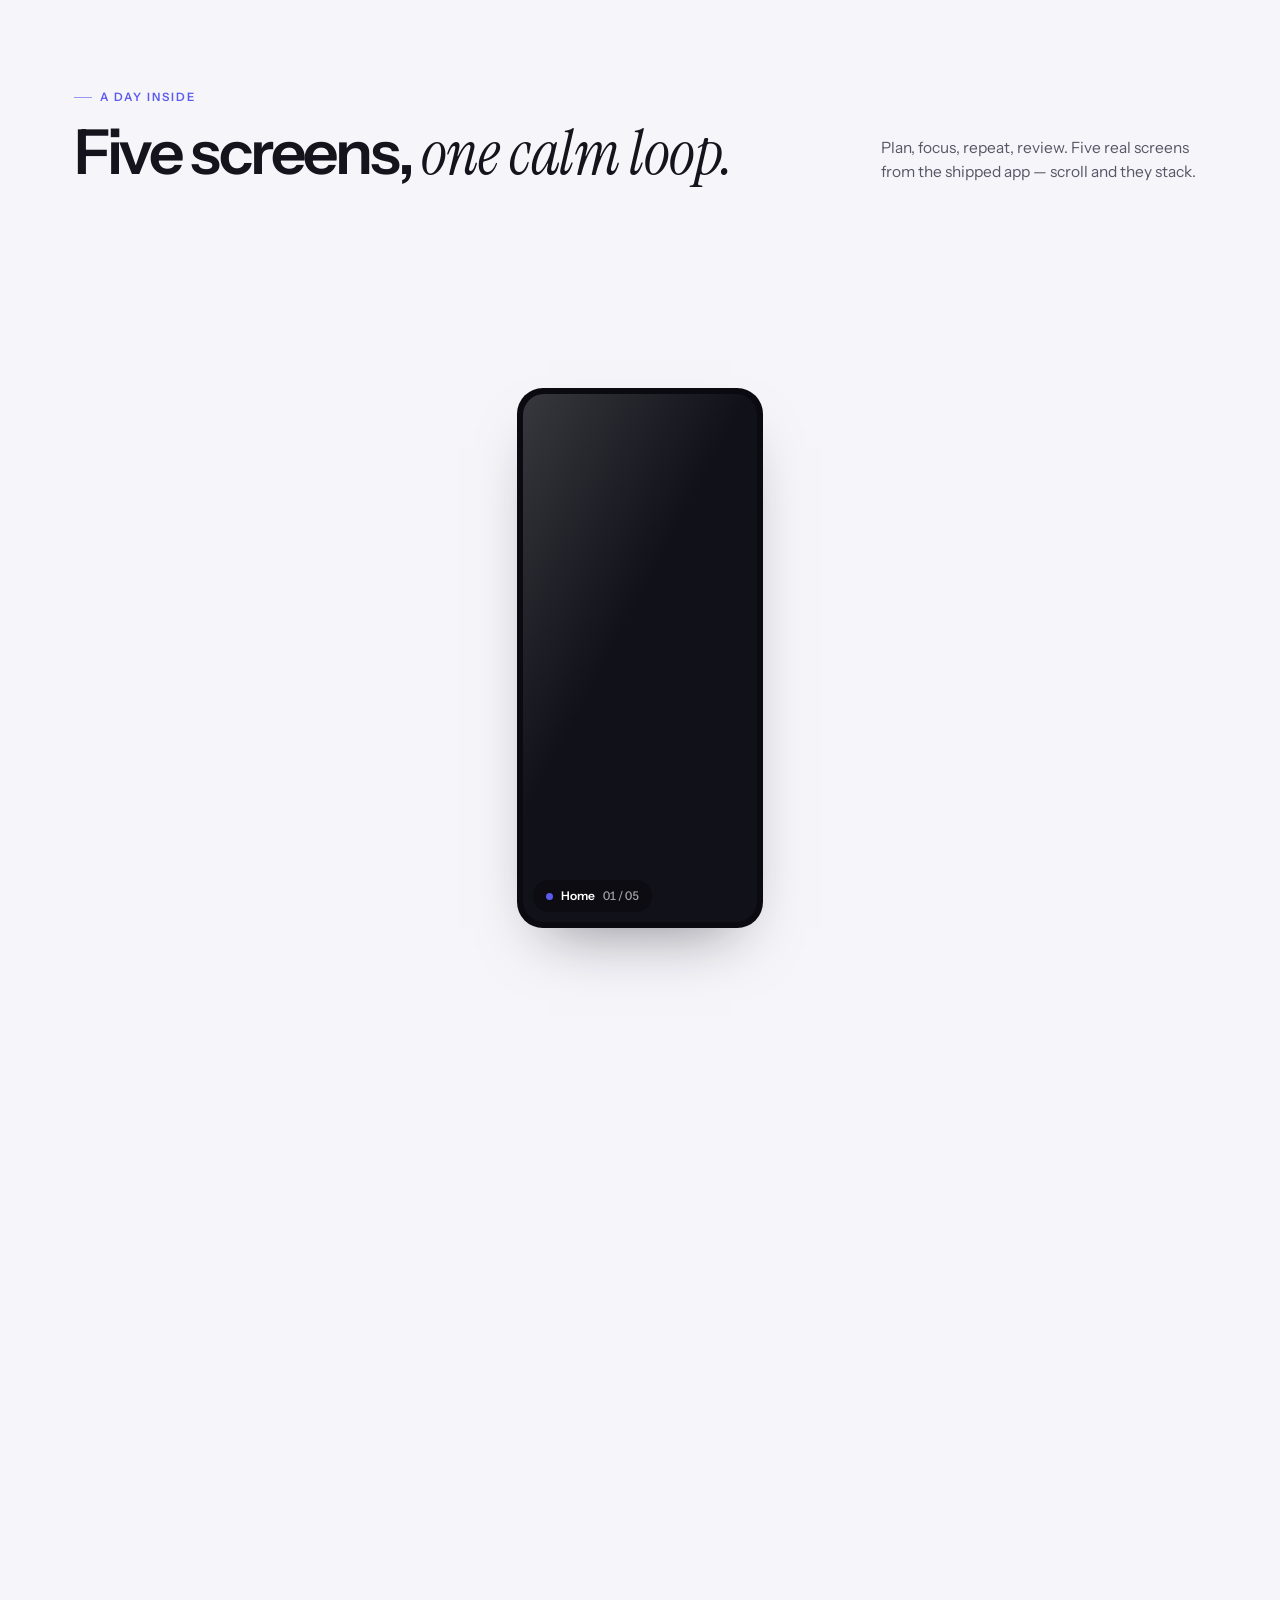
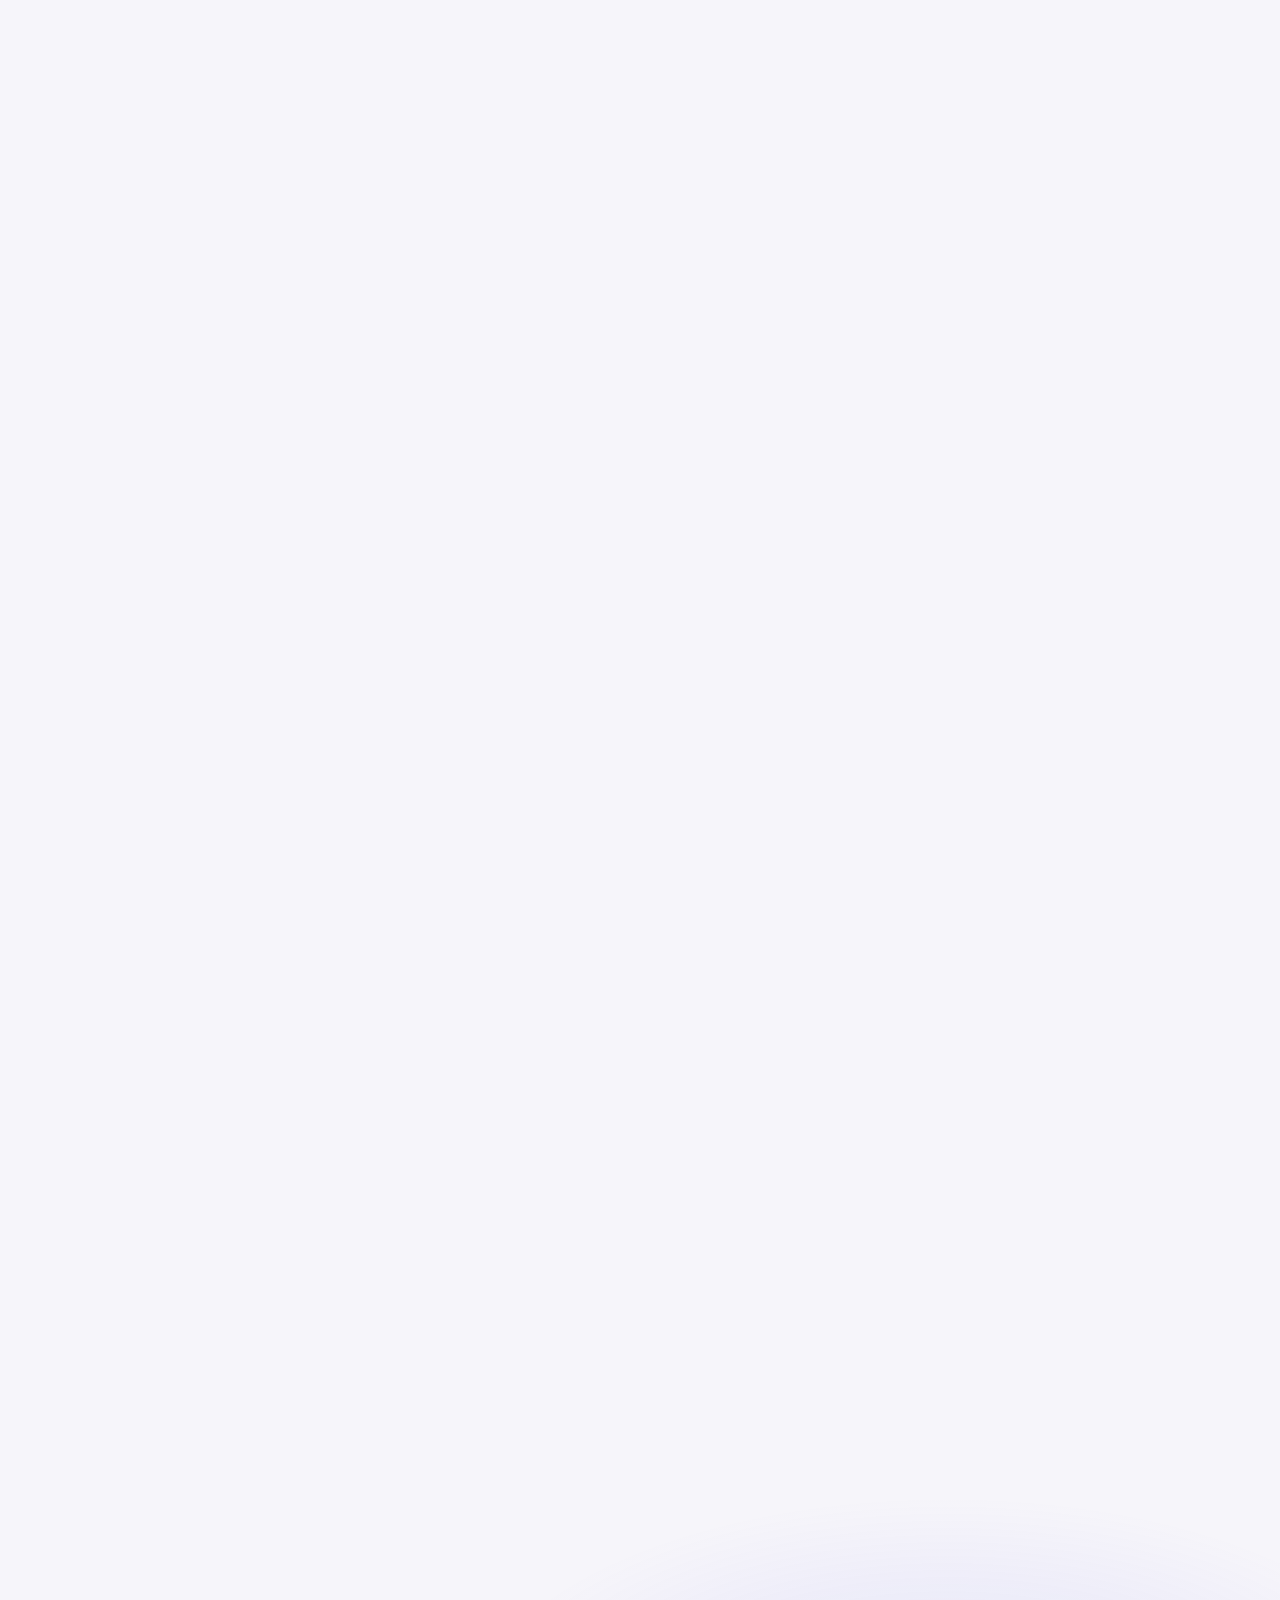
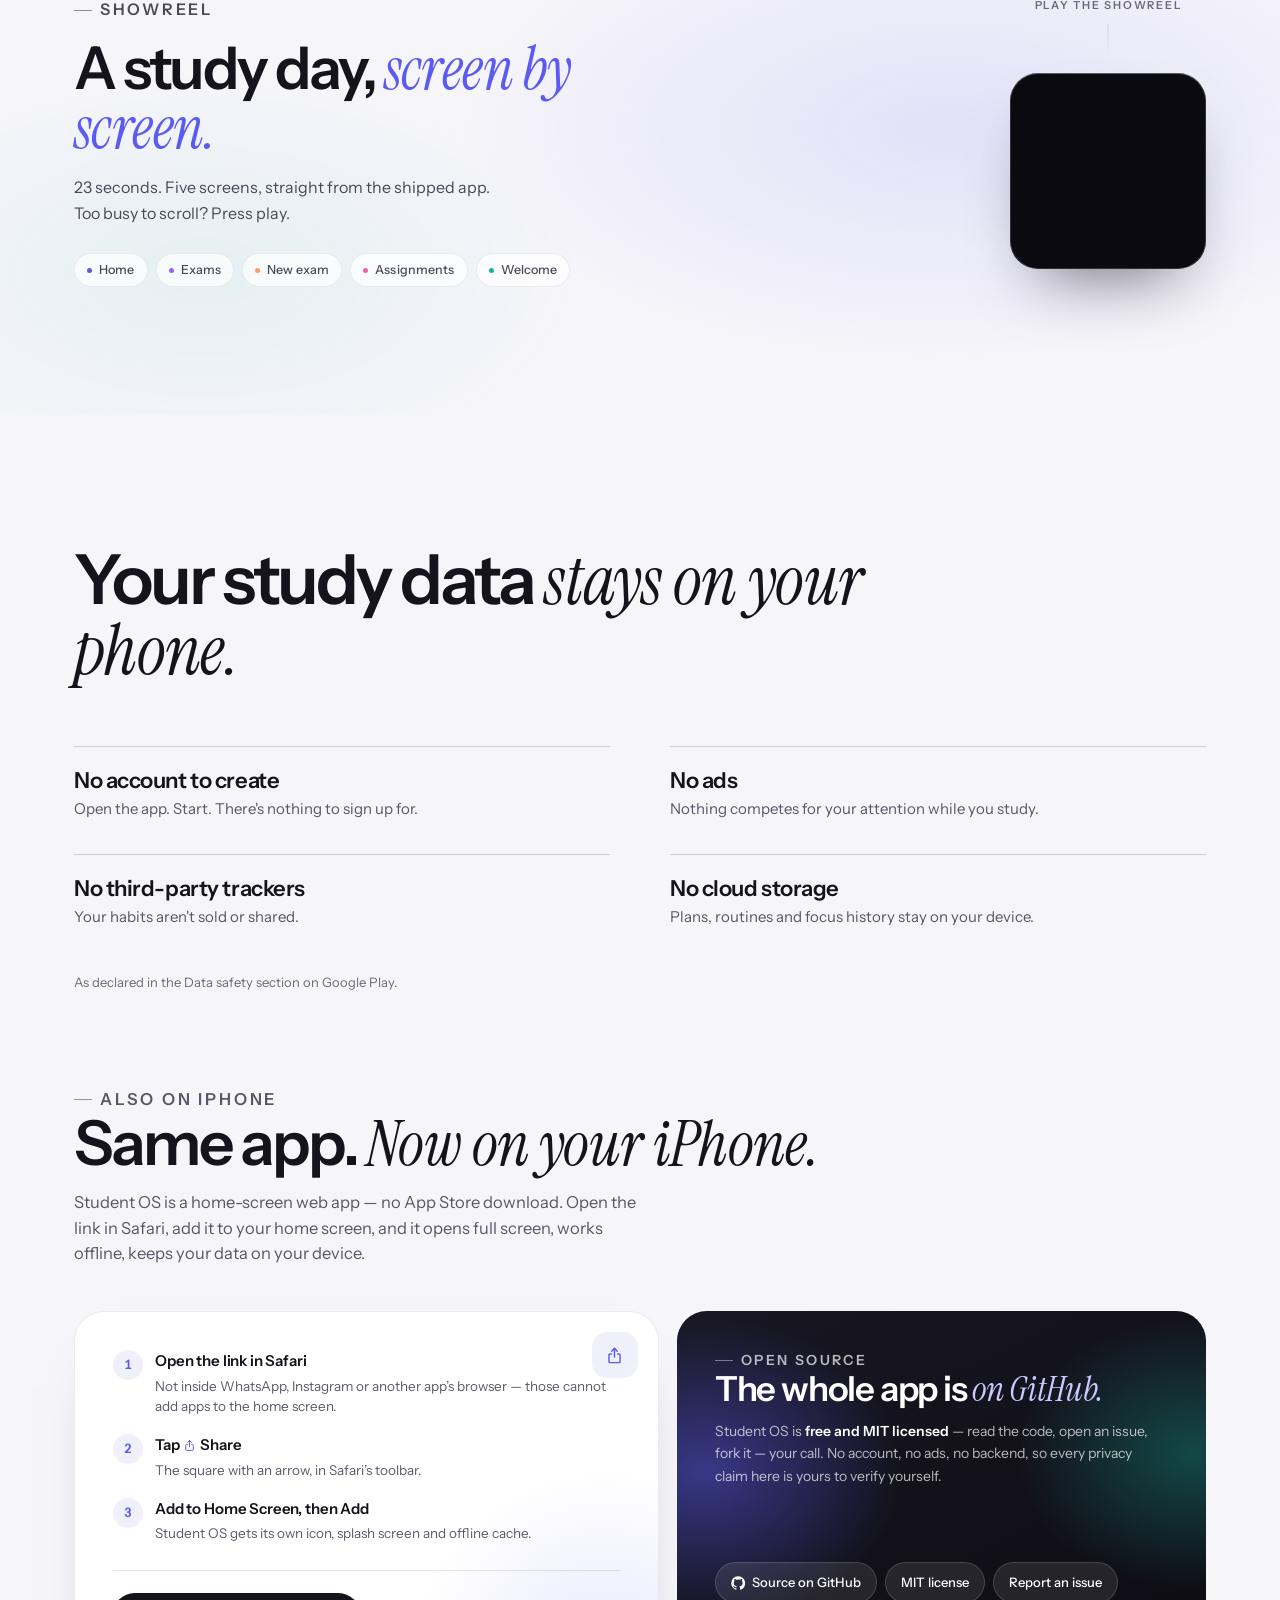
==== commit 494d837a: "copy: human-voiced rewrite across all sections -- hero, modules, features, gallery, story, showreel," ====
--- a/index.html
+++ b/index.html
@@ -377,7 +377,7 @@
   <div class="cam" aria-hidden="true"><div class="stage" id="stage"><div class="tunnel" id="tunnel"></div></div><div class="fog"></div></div>
   <div class="copy" id="c1">
    <h1>Your study day, <span class="serif">organized.</span></h1>
-   <p>Plan the day, lock in your focus and keep your streak, all in one private app. Free on Android and iPhone. No account, no ads.</p>
+   <p>Plan your day, lock in, keep the streak — one private app, zero signup. Free on Android and iPhone. No account, no ads.</p>
    <div class="row"><a class="btn" href="https://play.google.com/store/apps/details?id=com.jainam.studentos">Get it on Google Play</a><a class="btn ghost" href="#iphone">Get it on iPhone</a></div>
   </div>
   <div class="copy" id="c2" aria-hidden="true"><h2>Your whole study day, <span class="serif">in one place.</span></h2></div>
@@ -419,7 +419,7 @@
     <li class="asm-tool" style="--c:#ff9b62" aria-label="Analytics"><span class="asm-shot asm-shot--mini" aria-hidden="true"><span class="m-top">This week <b>&uarr; 38%</b></span><span class="m-big">6h 20m</span><span class="m-sub">focus time</span><span class="m-bars"><i style="height:34%"></i><i style="height:52%"></i><i style="height:40%"></i><i style="height:58%"></i><i style="height:47%"></i><i style="height:86%"></i><i style="height:100%"></i></span></span><span class="asm-name">Analytics</span></li>
     <li class="asm-tool" style="--c:#3c9d8f" aria-label="Privacy"><span class="asm-shot"><img src="assets/gallery/splash.webp" width="534" height="1170" alt="" loading="lazy" decoding="async"></span><span class="asm-name">Privacy</span></li>
    </ul>
-   <p class="asm-copy">Planner, timer, tasks, routines, insights, screen time and privacy controls &mdash; <b>seven modules, one quiet place.</b></p>
+   <p class="asm-copy">Planner, focus timer, tasks, routines, insights, screen time, privacy — seven modules, one quiet place.</p>
   </div>
  </div>
 </section>
@@ -430,7 +430,7 @@
   <div class="hm-top">
    <p class="eyebrow">All modules</p>
    <h2 class="hm-title" id="mod-title">Seven tools. <span class="serif">One study day.</span></h2>
-   <p class="hm-sub">Hover or tap a module to see where it fits. Every screen is part of the same app — <b>no account, no ads, nothing to sync.</b></p>
+   <p class="hm-sub">Hover a module — or tap it on your phone — to see where it fits. Same app, same data. No account, no ads, nothing to sync.</p>
   </div>
   <div class="hm-stage" id="hmStage">
    <div class="hm-follow" id="hmFollow" aria-hidden="true"></div>
@@ -484,21 +484,21 @@
      <span class="hm-label"><b>Privacy</b><i>06</i></span>
     </a>
    </div>
-   <p class="hm-foot">Seven modules <span class="hm-dot">·</span> one app <span class="hm-dot">·</span> no account</p>
+   <p class="hm-foot">Seven modules · one app · no account</p>
   </div>
  </div>
 </section>
 
 <section class="ed" id="how"><div class="wrap">
  <div class="top">
-  <h2>Designed to help you study more <span class="serif">with less stress.</span></h2>
-  <p>Student OS is for anyone juggling classes, exams and self-study who wants one calm place to run all of it.</p>
+  <h2>Study more. <span class="serif">Stress less.</span></h2>
+  <p>Classes, exams, self-study — juggling all three? Here's one calm place to run it.</p>
  </div>
  <div class="feat">
-  <div><h3>Smart planner</h3><p>Plan My Day, move tasks when plans change, and get recovery suggestions after a missed session. Sleep settings keep the schedule honest.</p></div>
-  <div><h3>Focus timer with Deep Lock</h3><p>Start a focus block of 30 to 120 minutes. Deep Lock is optional and blocks the apps you choose while the timer runs.</p></div>
-  <div><h3>Routines and streaks</h3><p>Morning study, exercise, review notes. Check habits off daily and watch your best streak grow.</p></div>
-  <div><h3>Screen time insights</h3><p>See your daily breakdown — focus sessions, breaks, planning time and idle time. Know where every minute goes.</p></div>
+  <div><h3>Smart planner</h3><p>Plan My Day in the morning. Drag tasks around when the day goes sideways. Miss a session? It suggests how to catch up. Sleep settings keep the schedule real.</p></div>
+  <div><h3>Focus timer with Deep Lock</h3><p>Pick a 30–120 minute block and go. Deep Lock is optional — choose the apps that break your focus, and they stay blocked until the timer stops.</p></div>
+  <div><h3>Routines and streaks</h3><p>Morning study, exercise, review notes. Check them off daily. Watch the streak climb.</p></div>
+  <div><h3>Screen time insights</h3><p>Focus, breaks, planning, idle — every minute accounted for. No guessing where the afternoon went.</p></div>
  </div>
 </div></section>
 
@@ -513,7 +513,7 @@
 </section>
 
 <section class="band"><div class="wrap g">
- <div><h2>See where your hours <span class="serif">actually go.</span></h2><p>Insights show your weekly study time, subject split, <b>screen time breakdown</b>, and which days you slip, so next week's plan starts from the truth.</p></div>
+ <div><h2>See where your hours <span class="serif">actually go.</span></h2><p>Weekly study time, subject split, screen-time breakdown, and the days you slip — so next week's plan starts from what actually happened.</p></div>
  <div class="glass">
   <div><div class="wk" id="wk"></div><div class="wkl"><span>M</span><span>T</span><span>W</span><span>T</span><span>F</span><span>S</span><span>S</span></div></div>
   <div><div class="donut"></div><div class="lg">Physics<br>Maths<br>Chemistry</div></div>
@@ -527,7 +527,7 @@
    <p class="eyebrow">A day inside</p>
    <h2 id="story-title">Five screens, <span class="serif">one calm loop.</span></h2>
   </div>
-  <p>Plan, focus, repeat, review. Five real screens from the shipped app &mdash; scroll to stack the day.</p>
+  <p>Plan, focus, repeat, review. Five real screens from the shipped app — scroll and they stack.</p>
  </div>
  <div class="story-scroll" id="storyScroll">
   <div class="story-pin">
@@ -562,7 +562,7 @@
   <div class="showreel-copy">
    <p class="eyebrow">Showreel</p>
    <h2 id="showreel-title">A study day, <span class="serif">screen by screen.</span></h2>
-   <p>A 23-second tour of the five screens you&rsquo;ll live in, built straight from the shipped app. Too busy to scroll? Press play.</p>
+   <p>23 seconds. Five screens, straight from the shipped app. Too busy to scroll? Press play.</p>
    <div class="showreel-chapters" aria-hidden="true">
     <span style="--c:#5b5bf0">Home</span>
     <span style="--c:#9b64f2">Exams</span>
@@ -590,10 +590,10 @@
 <section class="priv"><div class="wrap">
  <h2>Your study data <span class="serif">stays on your phone.</span></h2>
  <div class="pl">
-  <div><h3>No account to create</h3><p>Open the app and start. Nothing to sign up for.</p></div>
-  <div><h3>No ads</h3><p>Nothing competes with your attention while you study.</p></div>
-  <div><h3>No third-party trackers</h3><p>Your habits are not sold or shared.</p></div>
-  <div><h3>No cloud storage</h3><p>Plans, routines and focus history are kept on-device.</p></div>
+  <div><h3>No account to create</h3><p>Open the app. Start. There's nothing to sign up for.</p></div>
+  <div><h3>No ads</h3><p>Nothing competes for your attention while you study.</p></div>
+  <div><h3>No third-party trackers</h3><p>Your habits aren't sold or shared.</p></div>
+  <div><h3>No cloud storage</h3><p>Plans, routines and focus history stay on your device.</p></div>
  </div>
  <div class="src">As declared in the Data safety section on Google Play.</div>
 </div></section>
@@ -602,8 +602,8 @@
  <div class="wrap">
   <div class="share-head">
    <p class="eyebrow">Also on iPhone</p>
-   <h2 id="iphone-title">Your study day, <span class="serif">now on iPhone.</span></h2>
-   <p>Student OS is a home-screen web app, so there is no App Store download. Open the link in Safari, add it to your home screen, and it launches full screen, works offline and keeps your data on the device.</p>
+   <h2 id="iphone-title">Same app. <span class="serif">Now on your iPhone.</span></h2>
+   <p>Student OS is a home-screen web app — no App Store download. Open the link in Safari, add it to your home screen, and it opens full screen, works offline, keeps your data on your device.</p>
   </div>
   <div class="share-grid">
    <div class="ios-card">
@@ -623,7 +623,7 @@
    <aside class="oss-card" aria-labelledby="oss-title">
     <p class="oss-eye">Open source</p>
     <h3 id="oss-title">The whole app is <span class="serif">on GitHub.</span></h3>
-    <p>Student OS is <b>free and MIT licensed</b> &mdash; read the code, open an issue, or build your own version. There is no account, no ads and no backend, so the privacy claims are yours to verify.</p>
+    <p>Student OS is <b>free and MIT licensed</b> — read the code, open an issue, fork it — your call. No account, no ads, no backend, so every privacy claim here is yours to verify yourself.</p>
     <div class="oss-links">
      <a href="https://github.com/jainam6610/student-os-iphone" target="_blank" rel="noopener noreferrer"><svg viewBox="0 0 24 24" fill="currentColor" aria-hidden="true"><path d="M12 .5A11.5 11.5 0 0 0 .5 12.3c0 5.2 3.3 9.6 7.9 11.2.6.1.8-.3.8-.6v-2c-3.2.7-3.9-1.4-3.9-1.4-.5-1.4-1.3-1.7-1.3-1.7-1.1-.8.1-.8.1-.8 1.2.1 1.8 1.2 1.8 1.2 1 1.8 2.7 1.3 3.4 1 .1-.8.4-1.3.7-1.6-2.6-.3-5.3-1.3-5.3-5.9 0-1.3.5-2.4 1.2-3.2-.1-.3-.5-1.5.1-3.2 0 0 1-.3 3.3 1.2a11 11 0 0 1 6 0c2.3-1.5 3.3-1.2 3.3-1.2.6 1.7.2 2.9.1 3.2.8.8 1.2 1.9 1.2 3.2 0 4.6-2.7 5.6-5.3 5.9.4.4.8 1.1.8 2.2v3.3c0 .3.2.7.8.6a11.7 11.7 0 0 0 7.9-11.2A11.5 11.5 0 0 0 12 .5Z"/></svg>Source on GitHub</a>
      <a href="https://github.com/jainam6610/student-os-iphone/blob/iphone-pwa/LICENSE" target="_blank" rel="noopener noreferrer">MIT license</a>
@@ -679,7 +679,7 @@
      <svg class="brand-mark" viewBox="0 0 32 32" aria-hidden="true"><rect x="1" y="1" width="30" height="30" rx="9" fill="#5b5bf0"/><path d="M21.6 12.1a5.6 5.6 0 0 0-4.9-2.2c-2.9 0-4.9 1.5-4.9 3.6 0 2.3 2.1 3.1 5.3 3.8 3.6.8 5.3 1.9 5.3 4.3 0 2.6-2.4 4.3-5.9 4.3a7 7 0 0 1-5.7-2.5" fill="none" stroke="#fff" stroke-width="2.7" stroke-linecap="round"/><circle cx="24" cy="8" r="2.2" fill="#17b3a1"/></svg>
      <span>Student OS</span>
     </a>
-    <p class="foot-note">Plan the day, lock in your focus and keep your streak. Free on Android and iPhone, no account, no ads, open source.</p>
+    <p class="foot-note">Plan the day, lock in your focus, keep your streak. Free on Android and iPhone. No account, no ads, open source.</p>
    </div>
    <nav class="foot-links" aria-label="Footer">
     <a href="focus.html">Focus</a>
